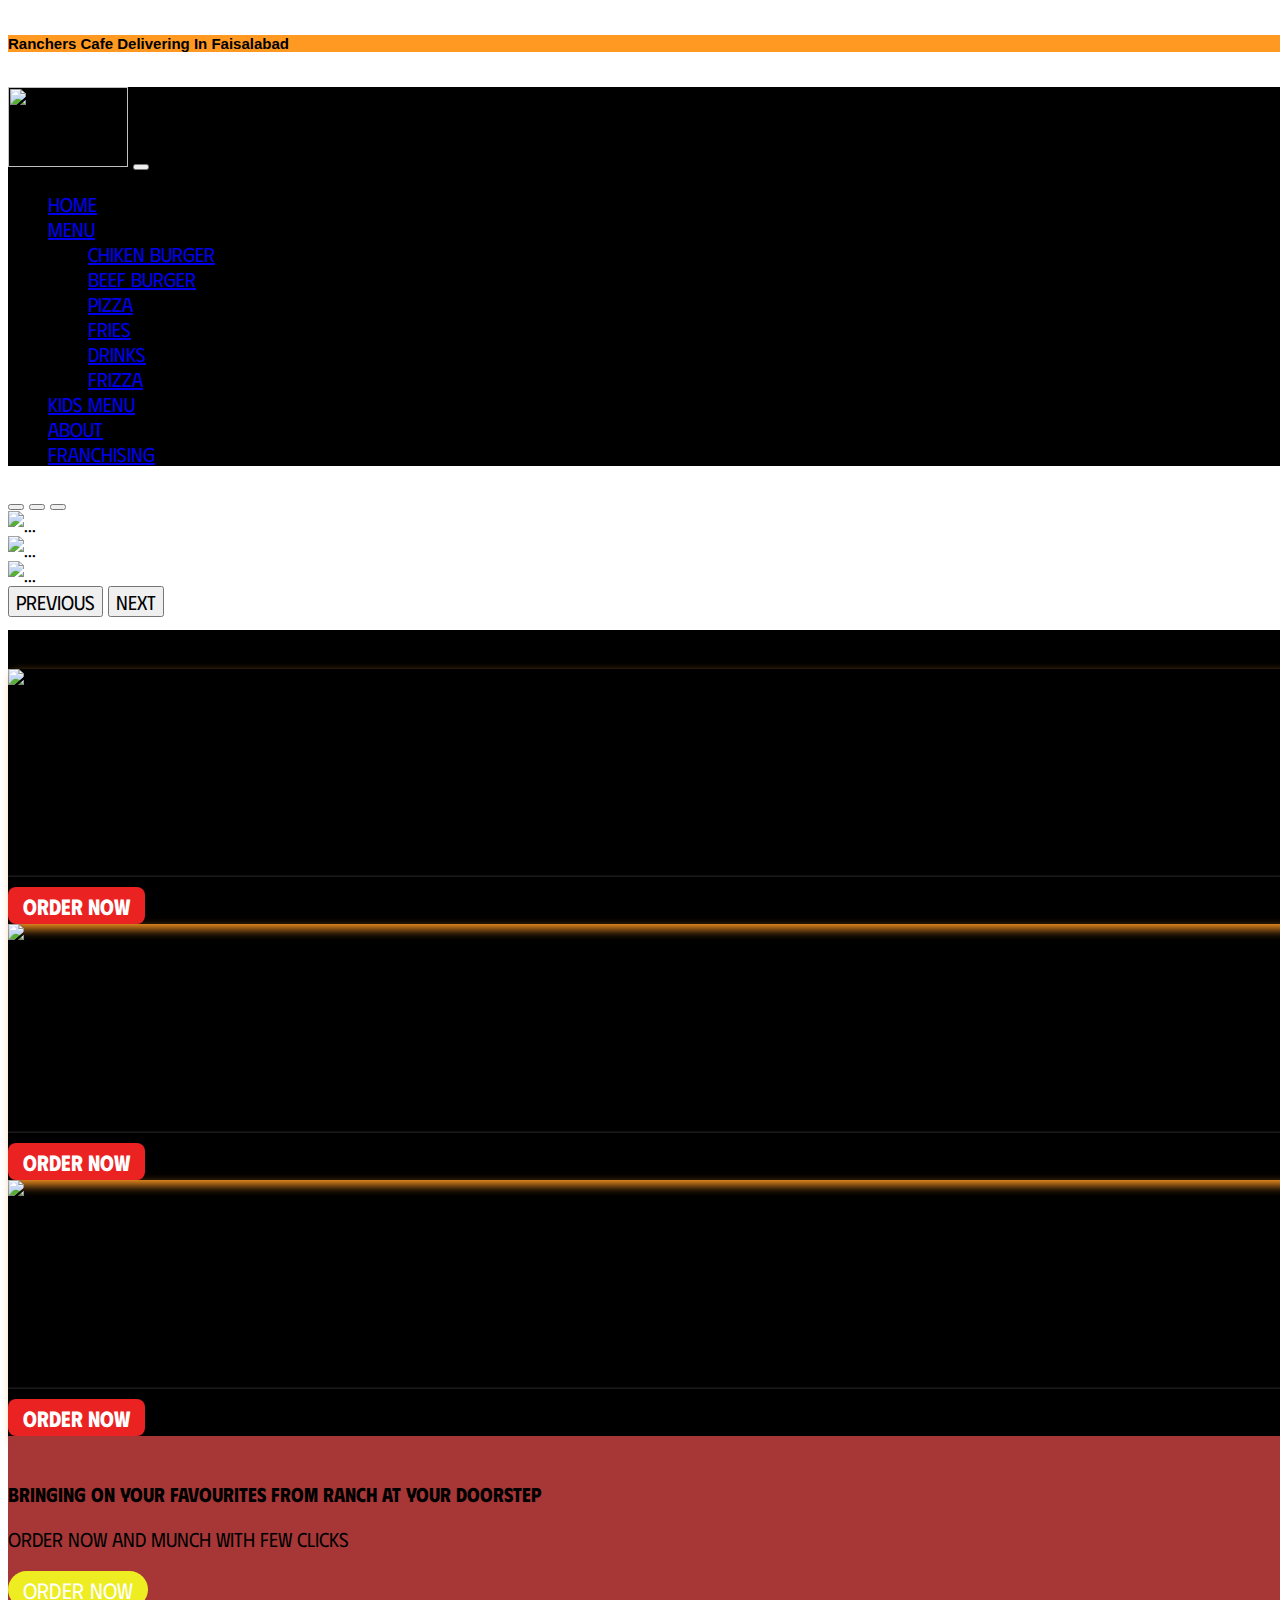
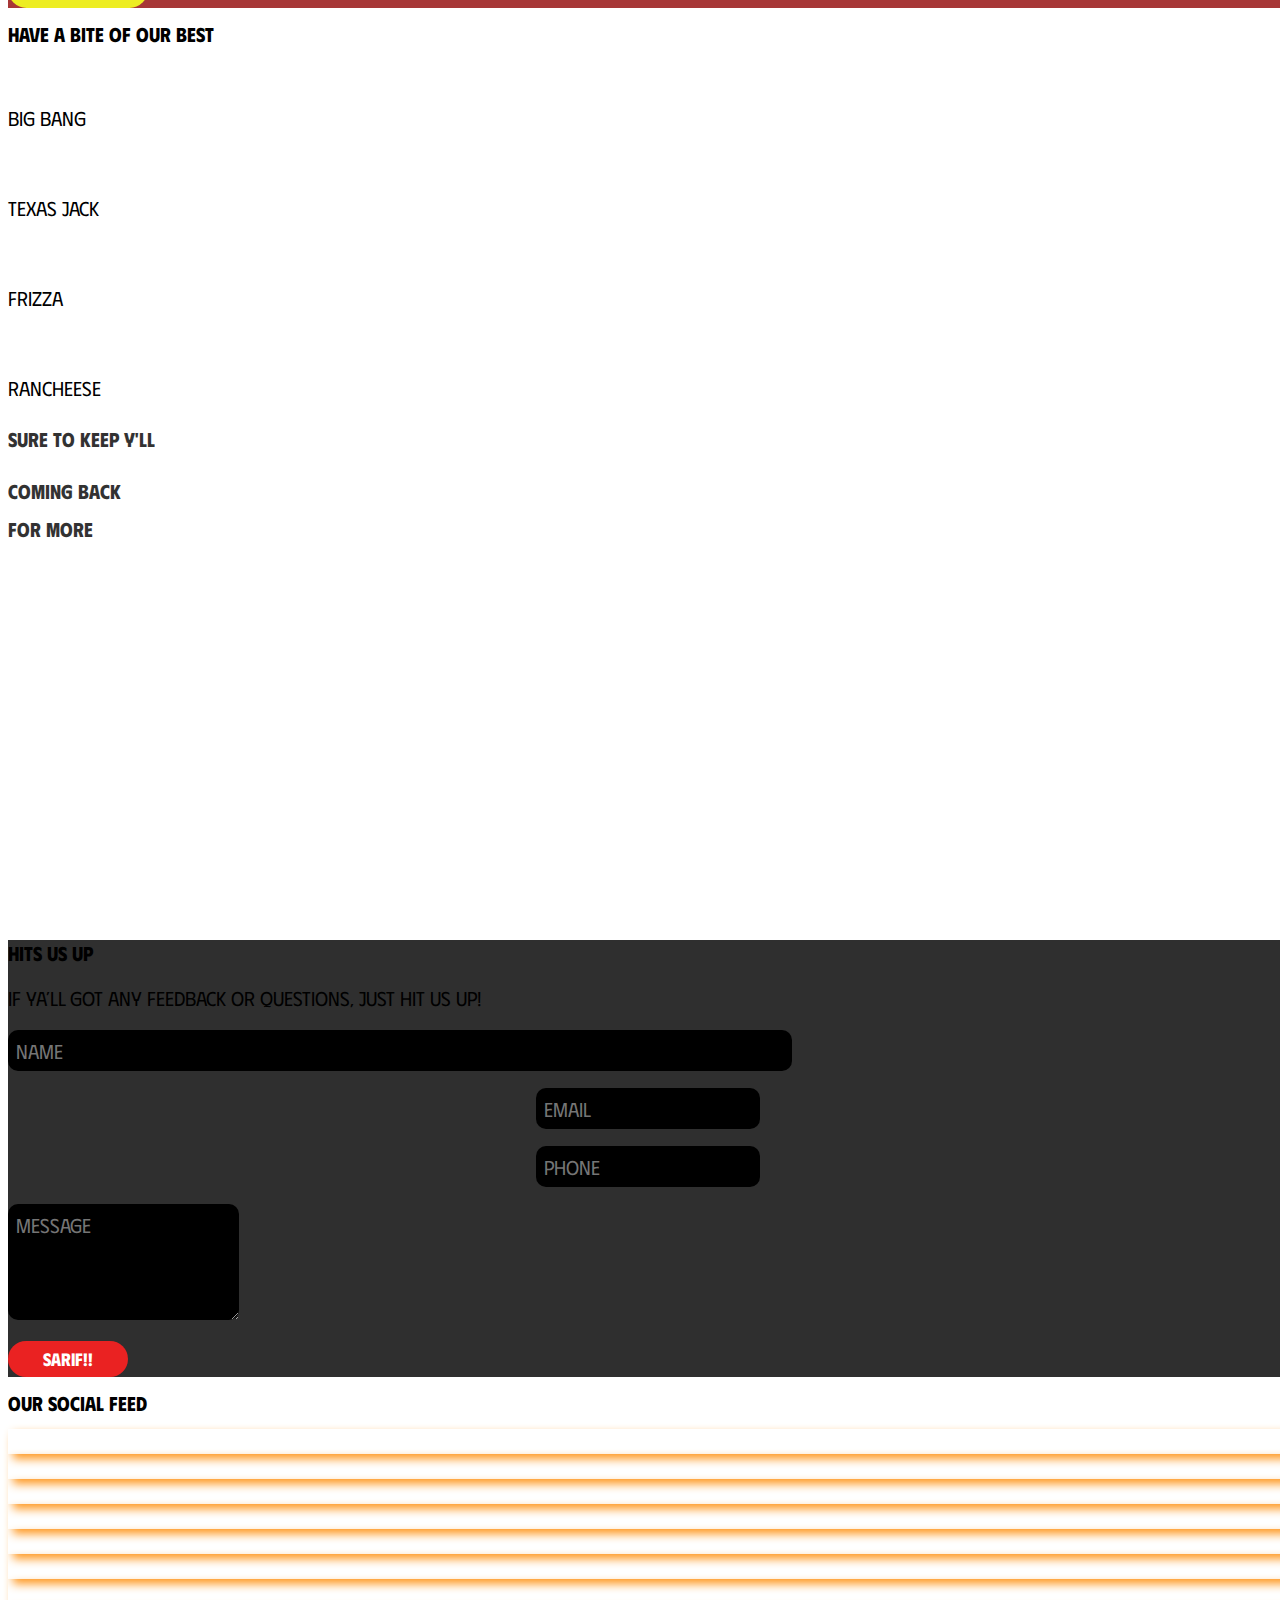
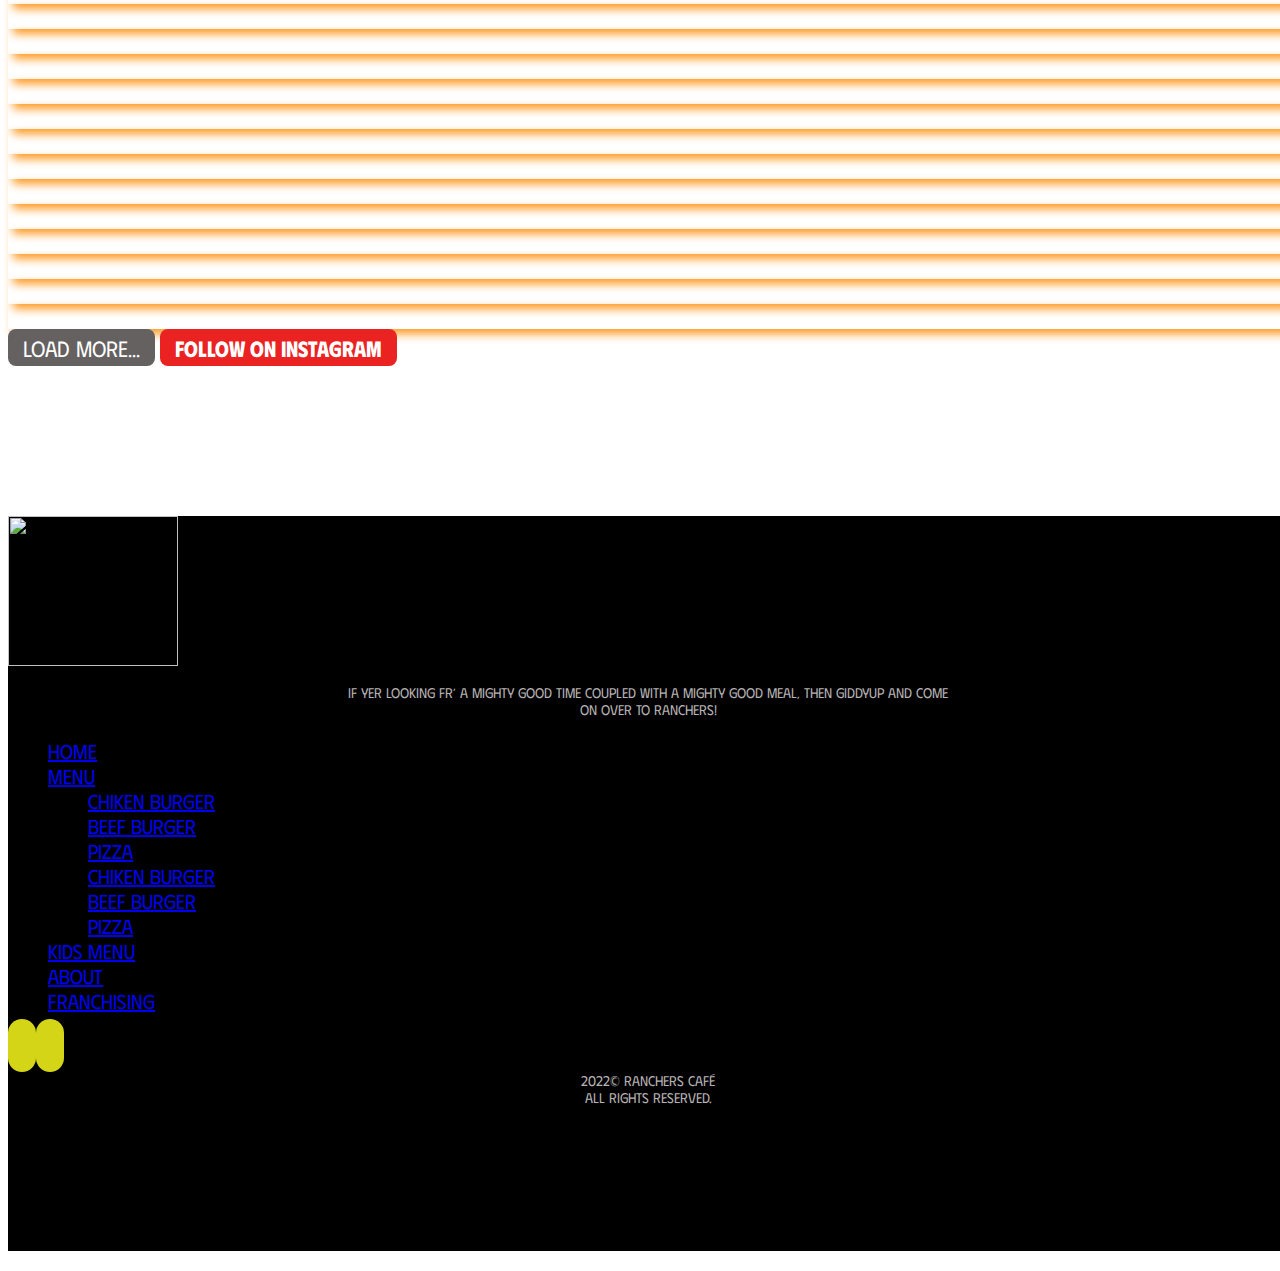
==== index.html @ 949989a4 "Create index.html" ====
<!DOCTYPE html>
<html lang="en">

<head>
    <meta charset="UTF-8">
    <meta name="viewport" content="width=device-width, initial-scale=1.0">
    <link rel="stylesheet" href="ranchers.css">
    <!-- .........Bootstrap link.............. -->
    <link href="https://cdn.jsdelivr.net/npm/bootstrap@5.0.2/dist/css/bootstrap.min.css" rel="stylesheet"
        integrity="sha384-EVSTQN3/azprG1Anm3QDgpJLIm9Nao0Yz1ztcQTwFspd3yD65VohhpuuCOmLASjC" crossorigin="anonymous">
    <!-- ....................ICON LINK......... -->
    <link rel="stylesheet" href="https://cdnjs.cloudflare.com/ajax/libs/font-awesome/6.4.2/css/all.min.css"
        integrity="sha512-z3gLpd7yknf1YoNbCzqRKc4qyor8gaKU1qmn+CShxbuBusANI9QpRohGBreCFkKxLhei6S9CQXFEbbKuqLg0DA=="
        crossorigin="anonymous" referrerpolicy="no-referrer" />
    <!-- ....................GOOGLE FOnTS......... -->
    <link rel="preconnect" href="https://fonts.googleapis.com">
    <link rel="preconnect" href="https://fonts.gstatic.com" crossorigin>
    <link
        href="https://fonts.googleapis.com/css2?family=Nunito:wght@300&family=Open+Sans:wght@300&family=Phudu&family=Roboto:ital,wght@0,100;0,500;1,100&display=swap"
        rel="stylesheet">
    <title>Good Fellas Eat Here - Ranchers</title>
    <link rel="shortcut icon" href="logo/footer-logo.png" type="image/x-icon">
</head>

<body>


    <div class=" bg-warning">
        <h6 class="text-center py-1 mb-0  text-light"
            style="font-family: 'Segoe UI', Tahoma, Geneva, Verdana, sans-serif; font-size: 15px; background-color: #f92;">
            Ranchers Cafe
            Delivering In Faisalabad</h6>
    </div>
    <!-- ................NAV BAR/................ -->
    <nav class=" navbar navbar-expand-lg  navbar-dark" style="background-color: black;">
        <div class="container-fluid  ">
            <a class="navbar-brand ms-4" href="#"><img src="D:\RAncher\logo\logo2-png.png" alt="" height="80px"
                    width="120px" class="img-fluid"></a>
            <button class="navbar-toggler" type="button" data-bs-toggle="collapse" data-bs-target="#navbarNavDropdown"
                aria-controls="navbarNavDropdown" aria-expanded="false" aria-label="Toggle navigation">
                <span class="navbar-toggler-icon"></span>
            </button>
            <div class="collapse navbar-collapse" id="navbarNavDropdown">
                <ul class="navbar-nav ms-auto me-2 text-center">
                    <li class="nav-item">
                        <a class="nav-link active text-light fw-bolder" aria-current="page" href="#">Home</a>
                    </li>
                    <li class="nav-item dropdown">
                        <a class="nav-link dropdown-toggle text-light fw-bolder" href="#" id="navbarDropdownMenuLink"
                            role="button" data-bs-toggle="dropdown" aria-expanded="false">
                            Menu
                        </a>
                        <ul class="dropdown-menu bg-dark" aria-labelledby="navbarDropdownMenuLink">
                            <li><a class="dropdown-item text-light bg-dark" href="#">Chiken Burger</a></li>
                            <li><a class="dropdown-item text-light bg-dark" href="#">Beef Burger</a></li>
                            <li><a class="dropdown-item text-light bg-dark" href="#">Pizza</a></li>
                            <li><a class="dropdown-item text-light bg-dark" href="#">Fries</a></li>
                            <li><a class="dropdown-item text-light bg-dark" href="#">Drinks</a></li>
                            <li><a class="dropdown-item text-light bg-dark" href="#">Frizza</a></li>


                        </ul>
                    </li>

                    <li class="nav-item">
                        <a class="nav-link text-light fw-bolder" href="#">Kids Menu</a>
                    </li>
                    <li class="nav-item">
                        <a class="nav-link text-light fw-bolder" href="#">About</a>
                    </li>
                    <li class="nav-item">
                        <a class="nav-link text-light fw-bolder" href="#">Franchising</a>
                    </li>

                </ul>
                <div class="text-center">
                    <i class="fa-solid fa-cart-shopping fa-xl text-light my-auto me-2"></i>
                </div>
            </div>
        </div>
    </nav>


    <!-- ....................HOME SECTION................ -->

    <div class="container-fluid m-0 p-0 " id="home">
        <div id="carouselExampleIndicators" class="carousel slide carousel-fade" data-bs-ride="carousel">
            <div class="carousel-indicators">
                <button type="button" data-bs-target="#carouselExampleIndicators" data-bs-slide-to="0" class="active"
                    aria-current="true" aria-label="Slide 1"></button>
                <button type="button" data-bs-target="#carouselExampleIndicators" data-bs-slide-to="1"
                    aria-label="Slide 2"></button>
                <button type="button" data-bs-target="#carouselExampleIndicators" data-bs-slide-to="2"
                    aria-label="Slide 3"></button>
            </div>
            <div class="carousel-inner w-100">
                <div class="carousel-item active">
                    <img src="background image/Banner-2-Desktop.webp" class="d-block w-100" alt="...">
                </div>
                <div class="carousel-item">
                    <img src="background image/bg-4.jpg" class="d-block w-100" alt="...">
                </div>
                <div class="carousel-item">
                    <img src="background image/bg-3.png" class="d-block w-100" alt="...">
                </div>
            </div>
            <button class="carousel-control-prev" type="button" data-bs-target="#carouselExampleIndicators"
                data-bs-slide="prev">
                <span class="carousel-control-prev-icon" aria-hidden="true"></span>
                <span class="visually-hidden">Previous</span>
            </button>
            <button class="carousel-control-next" type="button" data-bs-target="#carouselExampleIndicators"
                data-bs-slide="next">
                <span class="carousel-control-next-icon" aria-hidden="true"></span>
                <span class="visually-hidden">Next</span>
            </button>
        </div>
    </div>

    <!-- ..................... FEATURED DEAL...................... -->
    <div class="container-fluid  pb-5" style="background-color: black;">
        <h1 class="text-warning text-center pt-5 fw-bolder">FEATURED DEALS</h1>
        <div class="container">


            <div class="row mt-4">
                <div class="col-md-4 col-sm-12 ">
                    <div class="card border-0 bg-dark">
                        <img src="deals/deal-1.jpeg" class="card-img-top rounded-top rounded-bottom img-fluid"
                            alt="...">
                        <div class="card-body text-center ">
                            <h5 class="card-title fw-bold text-warning">BEIF BURGER</h5>
                            <p class="card-text  text-light">Time: 15 - 20 Minutes | Services: 1</p>
                            <p class="fw-bold fs-4 text-light">$10.50 <strong
                                    class="fw-bold text-secondary fs-5 text-decoration-line-through">$11.70</strong>
                            </p>
                            <hr style="opacity: 0.1;"">
       <div> <button class=" btn-1 mt-2">Order Now</button>
                        </div>
                    </div>
                </div>
            </div>
            <div class="col-md-4 col-sm-12 ">
                <div class="card border-0 bg-dark">
                    <img src="deals/deal-2.jpg" class="card-img-top rounded-top rounded-bottom img-fluid" alt="...">
                    <div class="card-body text-center">
                        <h5 class="card-title fw-bold text-warning">CHIKEN BURGER</h5>
                        <p class="card-text text-light ">Time: 30 - 45 Minutes | Services: 1</p>
                        <p class="fw-bold fs-4 text-danger text-light">$9.20 <strong
                                class="fw-bold text-secondary fs-5 text-decoration-line-through">$10.50</strong>
                            <hr style="opacity: 0.1;"">  
       <div> <button class=" btn-1 mt-2">Order Now</button>
                    </div>
                </div>
            </div>
        </div>
        <div class="col-md-4 col-sm-12 ">
            <div class="card border-0 bg-dark">
                <img src="deals/deal-1.jpeg" class="card-img-top rounded-top rounded-bottom img-fluid" alt="...">
                <div class="card-body text-center">
                    <h5 class="card-title fw-bold text-warning">BEIF BURGER</h5>
                    <p class="card-text text-light">Time: 10 - 15 Minutes | Services: 1</p>
                    <p class="fw-bold fs-4 text-danger text-light">$12.50 <strong
                            class="fw-bold text-secondary fs-5 text-decoration-line-through">$13.20</strong>
                        <hr style="opacity: 0.1;">
                    <div> <button class="btn-1 mt-2">Order Now</button></div>
                </div>
            </div>
        </div>
    </div>
    </div>
    </div>




    <!-- ....................AD NUMBER !...................... -->


    <div class="container-fluid pt-3 pb-3" id="bg-1">

        <div class="row  ">
            <div class="col-md-2 col-sm-12 d-flex justify-content-center ">
                <img src="logo/footer-logo.png" class="img-fluid " alt="">
            </div>
            <div class="col-md-8 col-sm-12 text-center my-auto">
                <h3 class="text-warning fs-4">BRINGING ON YOUR FAVOURITES FROM RANCH AT YOUR DOORSTEP</h3>
                <p class="text-light mt-0 fs-4">Order Now And Munch With Few Clicks</p>
            </div>
            <div class="col-md-2 col-sm-12 text-center text-md-start my-auto">
                <button class=" btn-2 mb-2">Order Now</button>
            </div>
        </div>
    </div>


    <!-- ......................M    E    N     U ....................... -->

    <div class="container-fluid bg-dark">
        <h1 class="text-warning text-center pt-5 fw-bolder fs-1">HAVE A BITE OF OUR BEST</h1>
        <div class="container pb-5">
            <div class="row d-flex mt-5">
                <div class=" col-lg-3 col-md-6 col-sm-12">
                    <img src="bite/bite-1.png" class="img-fluid" alt="">
                    <p class="fw-bold text-light text-center pt-2">BIG BANG</p>
                    <div class="d-flex justify-content-center">
                    </div>
                </div>
                <div class=" col-lg-3 col-md-6 col-sm-12">
                    <img src="bite/bite-2.png" class="img-fluid" alt="">
                    <p class="fw-bold text-light text-center pt-2">TEXAS JACK</p>
                    <div class="d-flex justify-content-center">
                    </div>
                </div>
                <div class=" col-lg-3 col-md-6 col-sm-12">
                    <img src="bite/bite-3.png" class="img-fluid" alt="">
                    <p class="fw-bold text-light text-center pt-2">FRIZZA</p>
                    <div class="d-flex justify-content-center">
                    </div>
                </div>
                <div class=" col-lg-3 col-md-6 col-sm-12">
                    <img src="bite/bite-4.png" class="img-fluid" alt="">
                    <p class="fw-bold text-light text-center pt-2">RANCHEESE</p>
                    <div class="d-flex justify-content-center">
                    </div>
                </div>
            </div>
        </div>
    </div>




    <!-- ..........................AD NUMBER 2.................... -->


    <div class="container-fluid" id="last">
        <div class="row pt-5 last-img">
            <div class="col-md-6 col-sm-12 text-center text-md-end fs-1 my-auto me-5 fw-bolder">
                <h4 class="text-light ">SURE TO KEEP Y'LL</h4>
                <h1 class="text-light ">COMING BACK</h1>
                <h1 class="text-light ">FOR MORE</h1>
            </div>
            <div class="col-md-3 col-sm-12 mt-5 d-flex justify-content-center"><img
                    src="logo/frizza-compress-768x758-1-1.webp" alt="" width="350px" class="img-fluid"></div>
            <div class="col-3"></div>
        </div>
    </div>







    <!-- ,...................................CONTACT,............................... -->






    <div class="container-fluid pt-5 pb-5 bg-dark">
        <div class="container pb-5" id="contact">
            <h1 class="text-warning text-center pt-5">HITS US UP</h1>
            <p class="text-center text-light">If ya’ll got any feedback or questions, just hit us up!</p>

            <div class="row text-center contact-1 ">
                <div class="col-12"> <input type="text" placeholder="Name" class="w-75 text-light"></div>
            </div>
            <div class="row text-center ">
                <div class=" col-md-6  col-12 contact-2 d-flex justify-content-md-end"><input type="email"
                        placeholder="Email" class="w-75 text-light"></div>
                <div class="col-md-6 col-12 contact-2 d-flex justify-content-md-start"> <input type="number"
                        placeholder="Phone" class="w-75 text-light"></div>
            </div>

            <div class="row text-center">
                <div class="col-12">
                    <textarea name="Message" id="" rows="4" placeholder="Message" class="w-75 text-light"></textarea>
                </div>

            </div>
            <div class="d-flex justify-content-center">
                <button class=" btn-3  mt-4 mb-3">SARIF!!</button>
            </div>
        </div>
    </div>


    <!-- ....................SOCIAL FEED.............................. -->



    <div class="container-fluid bg-warning" id="social-feed">
        <h1 class="text-dark text-center text-decoration-underline fs-1 pt-5 pb-5 fw-bolder"> OUR SOCIAL FEED</h1>
        <div class="container-fluid">
            <div class="row">
                <div class="col-md-3 col-6 pb-4 pb-md-0">

                    <div class="card">
                        <img src="social/10.jpg" alt="" class="card-img-top">
                    </div>

                </div>
                <div class="col-md-3 col-6 pb-4 pb-md-0">
                    <div class="card">
                        <img src="social/12.jpg" alt="" class="card-img-top">
                    </div>
                </div>
                <div class="col-md-3 col-6">
                    <div class="card">
                        <img src="social/10.jpg" alt="" class="card-img-top">
                    </div>
                </div>
                <div class="col-md-3 col-6 ">
                    <div class="card">
                        <img src="social/19.jpg" alt="" class="card-img-top">
                    </div>
                </div>
            </div>
            <div class="row">
                <div class="col-md-3 col-6 pt-4">
                    <div class="card">
                        <img src="social/16.jpg" alt="" class="card-img-top">
                    </div>
                </div>
                <div class="col-md-3 col-6 pt-4">
                    <div class="card">
                        <img src="social/1.jpg" alt="" class="card-img-top">
                    </div>
                </div>
                <div class="col-md-3 col-6 pt-4">
                    <div class="card">
                        <img src="social/2.jpg" alt="" class="card-img-top">
                    </div>
                </div>
                <div class="col-md-3 col-6 pt-4">
                    <div class="card">
                        <img src="social/3.jpg" alt="" class="card-img-top">
                    </div>
                </div>
            </div>
            <div class="row">
                <div class="col-md-3 col-6 pt-4">
                    <div class="card">
                        <img src="social/4.jpg" alt="" class="card-img-top">
                    </div>
                </div>
                <div class="col-md-3 col-6 pt-4">
                    <div class="card">
                        <img src="social/5.jpg" alt="" class="card-img-top">
                    </div>
                </div>
                <div class="col-md-3 col-6 pt-4">
                    <div class="card">
                        <img src="social/6.jpg" alt="" class="card-img-top">
                    </div>
                </div>
                <div class="col-md-3 col-6 pt-4">
                    <div class="card">
                        <img src="social/7.jpg" alt="" class="card-img-top">
                    </div>
                </div>
            </div>
            <div class="row">
                <div class="col-md-3 col-6 pt-4">
                    <div class="card">
                        <img src="social/10.jpg" alt="" class="card-img-top">
                    </div>
                </div>
                <div class="col-md-3 col-6 pt-4">
                    <div class="card">
                        <img src="social/11.jpg" alt="" class="card-img-top">
                    </div>
                </div>
                <div class="col-md-3 col-6 pt-4">
                    <div class="card">
                        <img src="social/12.jpg" alt="" class="card-img-top">
                    </div>
                </div>
                <div class="col-md-3 col-6 pt-4">
                    <div class="card">
                        <img src="social/14.jpg" alt="" class="card-img-top">
                    </div>
                </div>
            </div>
            <div class="row">
                <div class="col-md-3 col-6 pt-4">
                    <div class="card">
                        <img src="social/16.jpg" alt="" class="card-img-top">
                    </div>
                </div>
                <div class="col-md-3 col-6 pt-4">
                    <div class="card">
                        <img src="social/6.jpg" alt="" class="card-img-top">
                    </div>
                </div>
                <div class="col-md-3 col-6 pt-4">
                    <div class="card">
                        <img src="social/19.jpg" alt="" class="card-img-top">
                    </div>
                </div>
                <div class="col-md-3 col-6 pt-4">
                    <div class="card">
                        <img src="social/7.jpg" alt="" class="card-img-top">
                    </div>
                </div>
            </div>
            <div class="d-flex justify-content-center">
                <button class=" btn-4 me-2 fs-6  mt-4 mb-3">Load More...</button>
                <button class=" btn-1  mt-4 fs-6 mb-3"><i class="fa-brands fa-instagram"></i> Follow on
                    Instagram</button>
            </div>
        </div>

    </div>



    <!-- ........................................          F O O T E R         ......................................... -->

    <div class="container-fluid " id="footer">
        <div class="container bg-dark pb-5 w-75 last-box">
            <div class="d-flex justify-content-center">
                <img src="logo/footer-logo.png" class="img-fluid footer-img " height="150px" width="170px" alt="">
            </div>
            <p class="footer-p mt-2 ">If yer looking fr’ a mighty good time coupled with a mighty good
                meal, then giddyup and come<br>
                on over to Ranchers!</p>
            <nav class="navbar navbar-expand-lg navbar-light">
                <div class="container-fluid">


                    <div class="collapse navbar-collapse d-flex justify-content-center " id="navbarNav">
                        <ul class="navbar-nav">
                            <li class="nav-item">
                                <a class="nav-link text-light " href="#">Home</a>
                            </li>
                            <li class="nav-item dropdown">
                                <a class="nav-link dropdown-toggle text-light " href="#" id="navbarDropdownMenuLink"
                                    role="button" data-bs-toggle="dropdown" aria-expanded="false">
                                    Menu
                                </a>
                                <ul class="dropdown-menu bg-dark" aria-labelledby="navbarDropdownMenuLink">
                                    <li><a class="dropdown-item bg-dark text-light" href="#">Chiken Burger</a></li>
                                    <li><a class="dropdown-item bg-dark text-light" href="#">Beef Burger</a></li>
                                    <li><a class="dropdown-item bg-dark text-light" href="#">Pizza</a></li>
                                    <li><a class="dropdown-item bg-dark text-light" href="#">Chiken Burger</a></li>
                                    <li><a class="dropdown-item bg-dark text-light" href="#">Beef Burger</a></li>
                                    <li><a class="dropdown-item bg-dark text-light" href="#">Pizza</a></li>

                                </ul>
                            </li>
                            <li class="nav-item">
                                <a class="nav-link text-light " href="#">Kids Menu</a>
                            </li>
                            <li class="nav-item">
                                <a class="nav-link text-light " href="#">About</a>
                            </li>
                            <li class="nav-item">
                                <a class="nav-link text-light " href="#">Franchising</a>
                            </li>

                        </ul>
                    </div>
                </div>
            </nav>
            <div class="text-center icons mt-3">
                <a href="https://www.facebook.com" target="_blank"><i
                        class="fa-brands fa-xl fa-facebook text-light "></i></a>
                <a href="https://www.instagram.com" target="_blank"><i
                        class="fa-brands fa-xl fa-instagram text-light"></i></a><br>
                <p class="footer-p mt-4">2022© Ranchers Café <br>
                    All Rights Reserved.</p>
            </div>
        </div>
        <div class="text-center ">

            <p class="text-light mb-0 pb-2 fs-6 fw-lighter">Ranchers Café 2022© POWERED BY CODISTAN.</p>
        </div>

    </div>








    <script src="https://cdn.jsdelivr.net/npm/@popperjs/core@2.9.2/dist/umd/popper.min.js"
        integrity="sha384-IQsoLXl5PILFhosVNubq5LC7Qb9DXgDA9i+tQ8Zj3iwWAwPtgFTxbJ8NT4GN1R8p"
        crossorigin="anonymous"></script>
    <script src="https://cdn.jsdelivr.net/npm/bootstrap@5.0.2/dist/js/bootstrap.min.js"
        integrity="sha384-cVKIPhGWiC2Al4u+LWgxfKTRIcfu0JTxR+EQDz/bgldoEyl4H0zUF0QKbrJ0EcQF"
        crossorigin="anonymous"></script>
</body>

</html>
---- ranchers.css ----
body {
    min-height: 100%;
    min-width: 100%;
    overflow-x: hidden;
    box-shadow: 2000px green;
    

}

* {
    font-family: 'Phudu', cursive;
    font-size: 20px;
}

.dropdown-item:hover {
    color: yellow !important;
    transition-duration: 0.8s;
    background-color: transparent;
}

.navbar-toggler {
    color: white;
}

.card {
    box-shadow: 5px 5px 10px #F92;
}

.nav-link:hover {
    color: yellow !important;
    transition-duration: 0.8s;
}

#bg-1 {
    background-color: rgb(167, 55, 55);
}

.btn-1 {
    color: white;
    background-color: rgb(234, 34, 34);
    border-radius: 8px;
    padding: 5px 15px;
    font-size: 22px;
    border: none;
    font-weight: bold;
}

.btn-1:hover {
    background-color: #F92;
    color: black;
    transition-duration: 0.7s;
}

.btn-2 {
    color: white;
    background-color: rgb(237, 237, 34);
    border-radius: 20px;
    padding: 5px 15px;
    font-size: 22px;
    border: none;
}
.btn-2:hover{
    background-color: #F92;
}

.btn-3 {
    color: white;
    background-color: rgb(234, 34, 34);
    border-radius: 20px;
    padding: 7px 35px;
    font-size: 22px;
    border: none;
    font-weight: bold;
    font-size: 18px;
}

.btn-3:hover {
    background-color: rgb(201, 201, 27);
    transition-duration: 0.7s;
}

.btn-4 {
    color: white;
    background-color: rgb(101, 97, 97);
    border-radius: 8px;
    padding: 5px 15px;
    font-size: 22px;
    border: none;
}

.btn-4:hover {
    background-color: gray;
    transition-duration: 0.7s;
}

.last-img {
    background-image: url('logo/pexels-pixabay-326333 (3).jpg');
    min-height: 500px;
    min-width: 100vw;
    background-size: cover;
    background-position: center;
    content: "";
    z-index: -1;
    opacity: 0.8;

}



#contact {
    background-color: rgb(47, 47, 47);
}

.contact-1 input {
    min-width: 60%;
    border-radius: 10px;
    background-color: black;
    color: white;
    border: none;
    margin-bottom: 17px;
    padding: 8px;
}

.contact-2 {
    display: flex;
    justify-content: center;
}

.contact-2 input {

    border-radius: 10px;
    background-color: black;
    color: color;
    border: none;
    margin-bottom: 17px;
    padding: 8px;
}

textarea {
    /* min-width: 60%; */
    border-radius: 10px;
    background-color: black;

    border: none;
    margin-bottom: 17px;
    padding: 8px;
}

#social-feed {

    padding-bottom: 150px;
}

#footer {
    background-color: black;
   
}

.footer-img {
    margin-top: 100px;
}

.last-box {
    position: relative;
    bottom: 100px;
}

.icons>a {
    background-color: rgb(213, 213, 24);
    padding: 14px;
    border-radius: 21px;

}

.icons>a:hover {
    background-color: rgb(115, 8, 8);
    transition-duration: 0.7s;
}

.footer-p {
    text-align: center;
    color: rgb(182, 178, 178);
    font-size: 14px;
}

.fa-cart-shopping:hover {
    color: lightgray !important;
    transition: 0.8s;

}
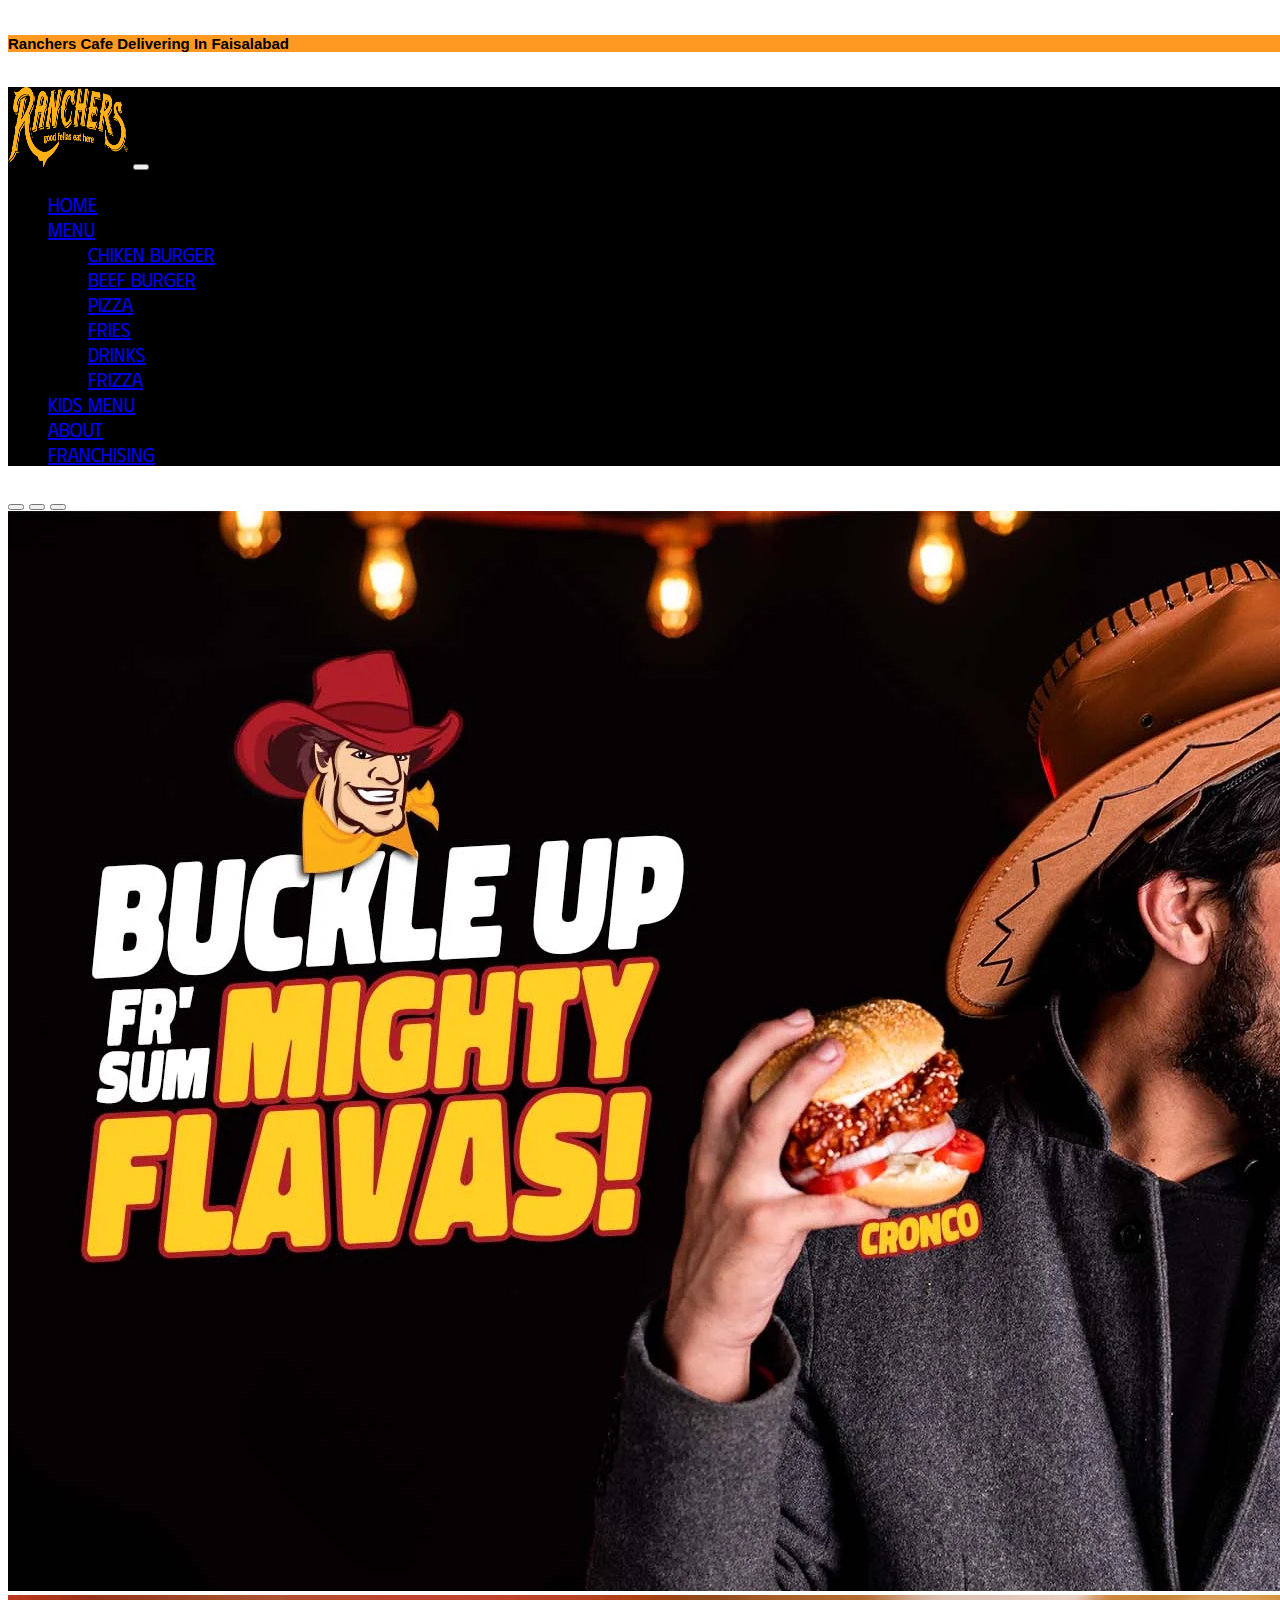
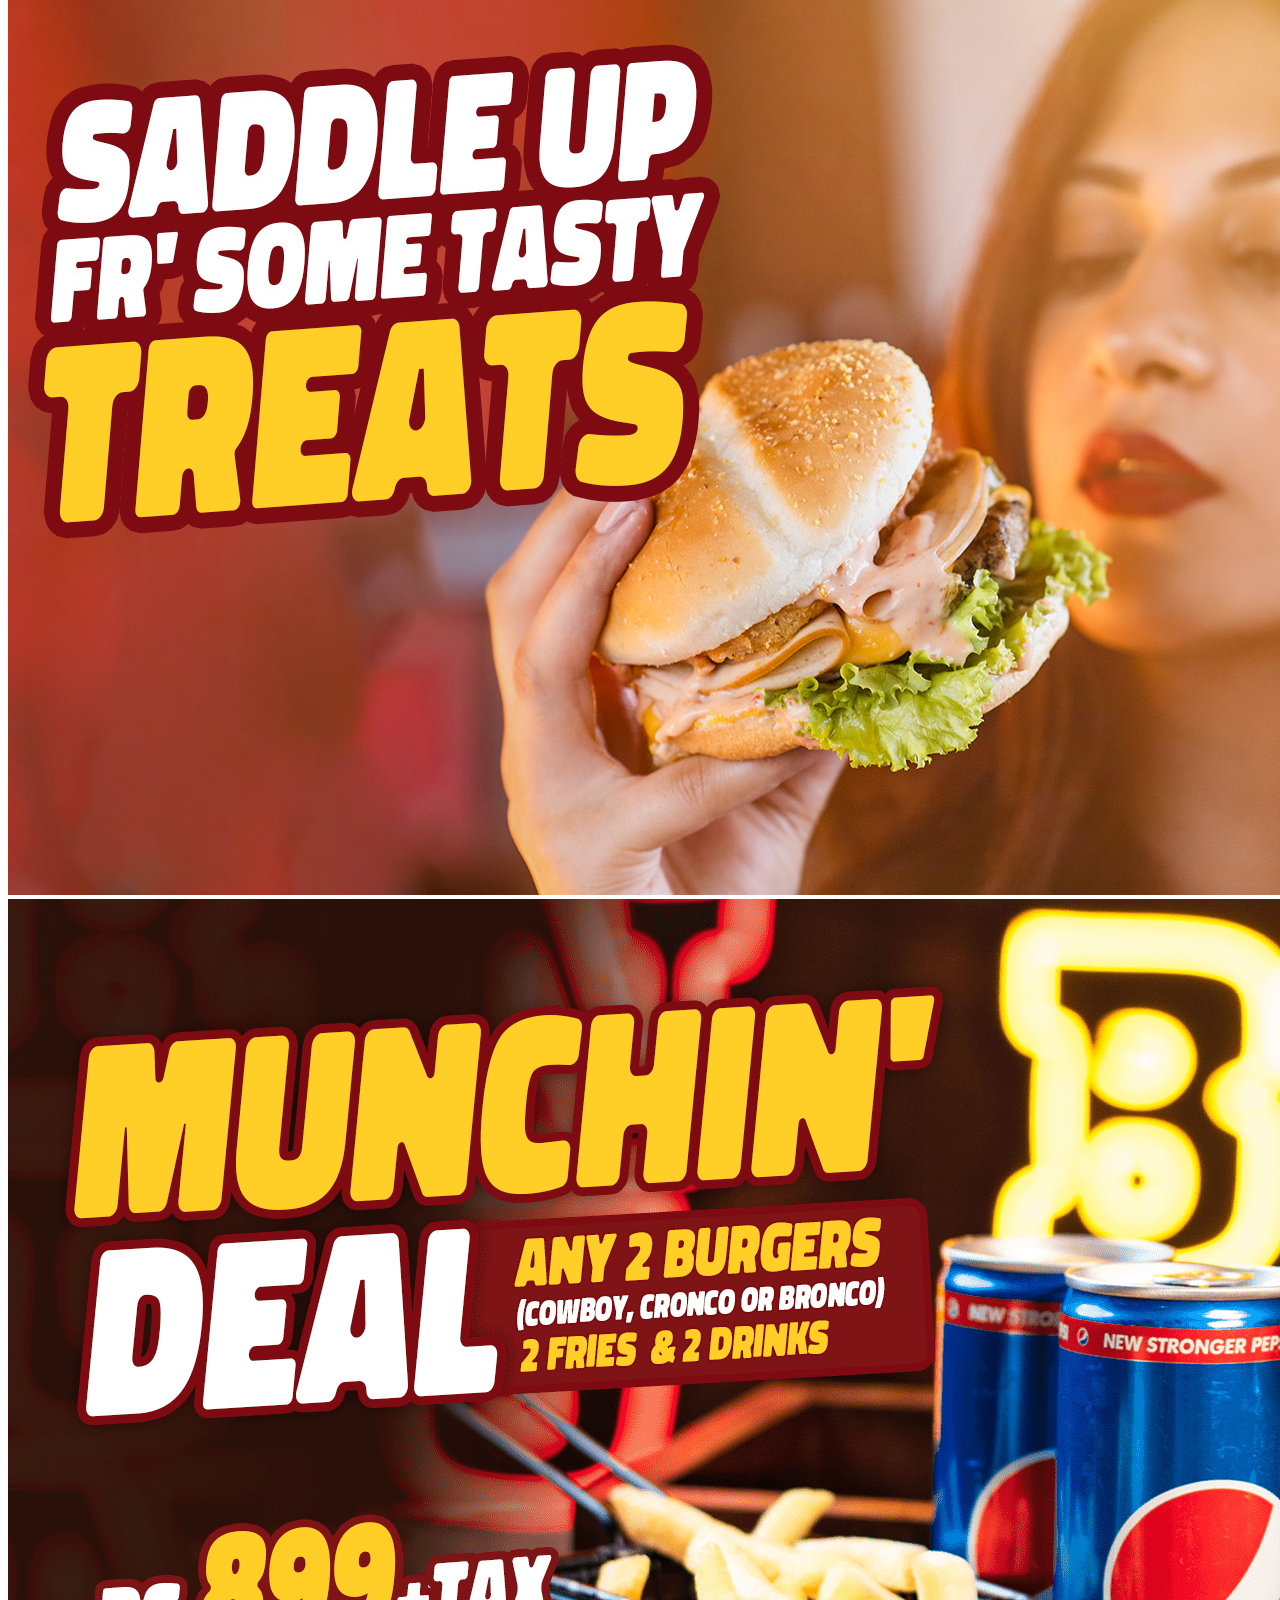
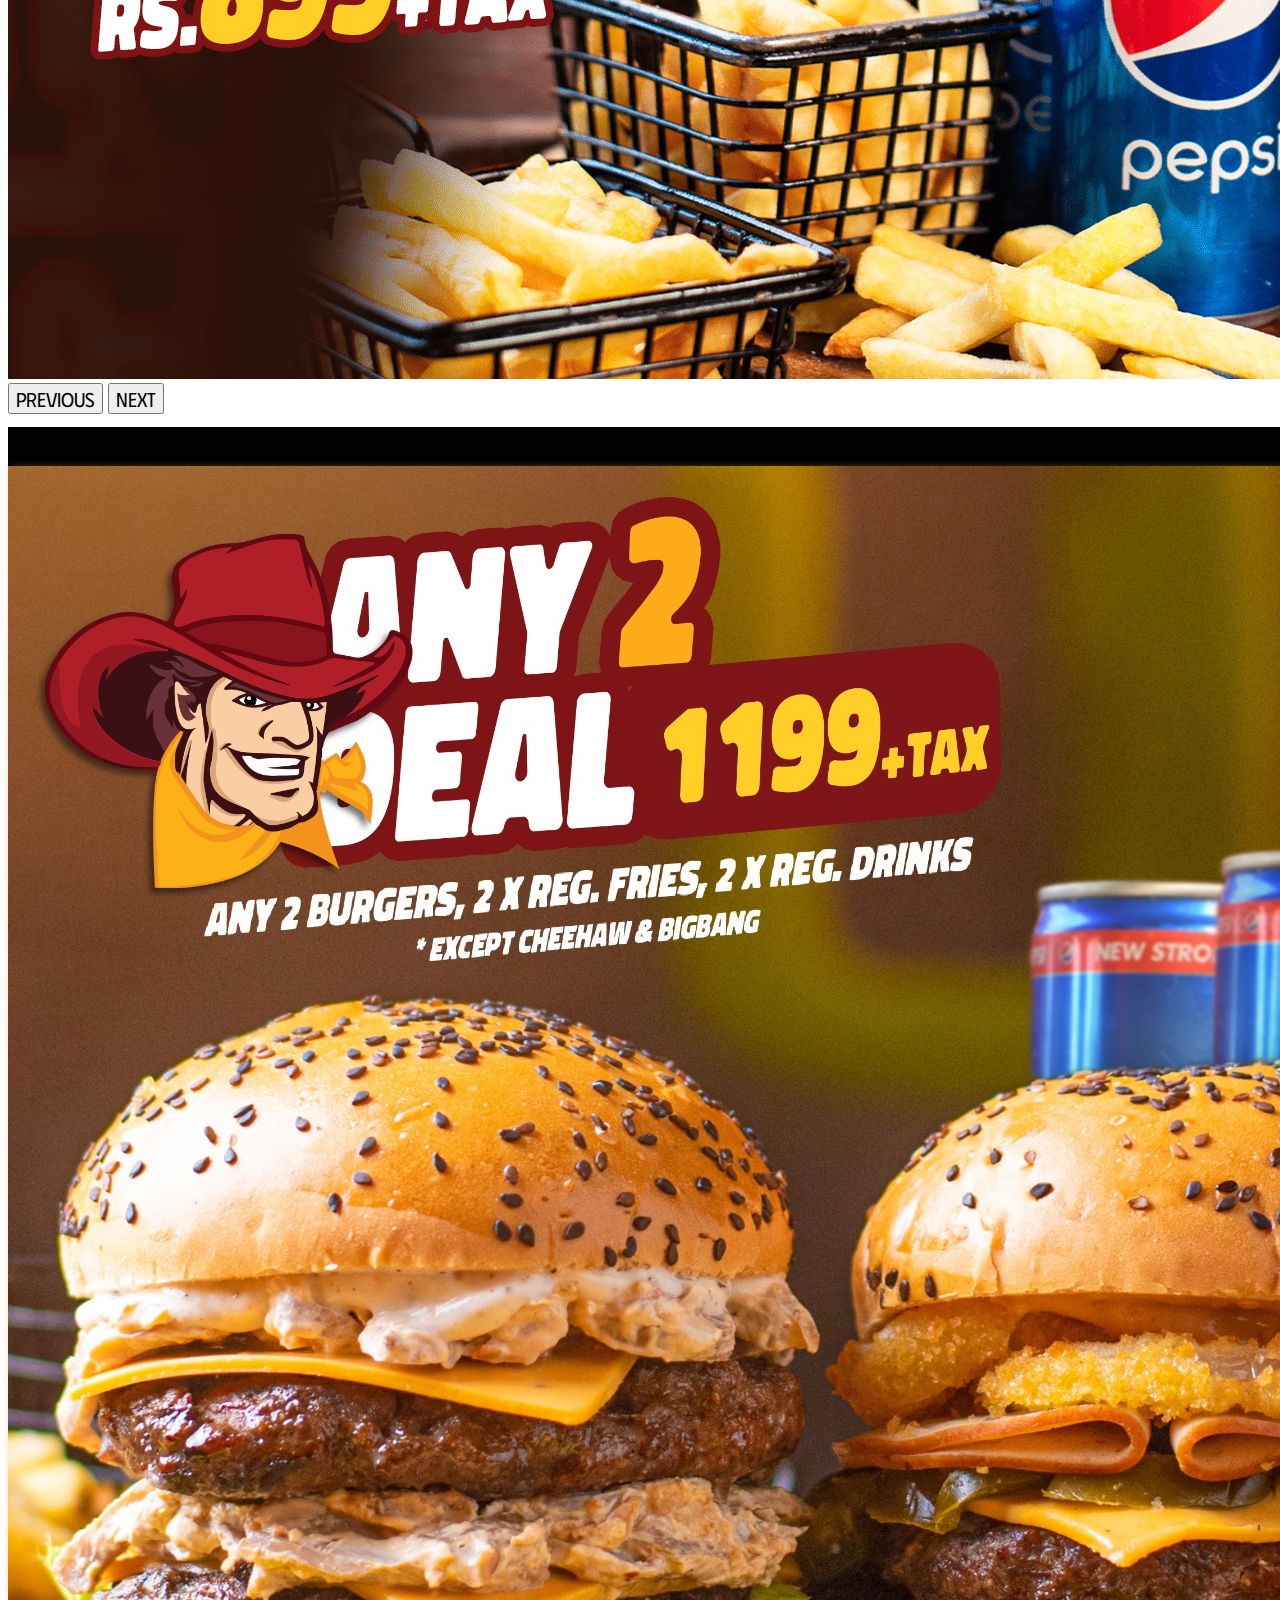
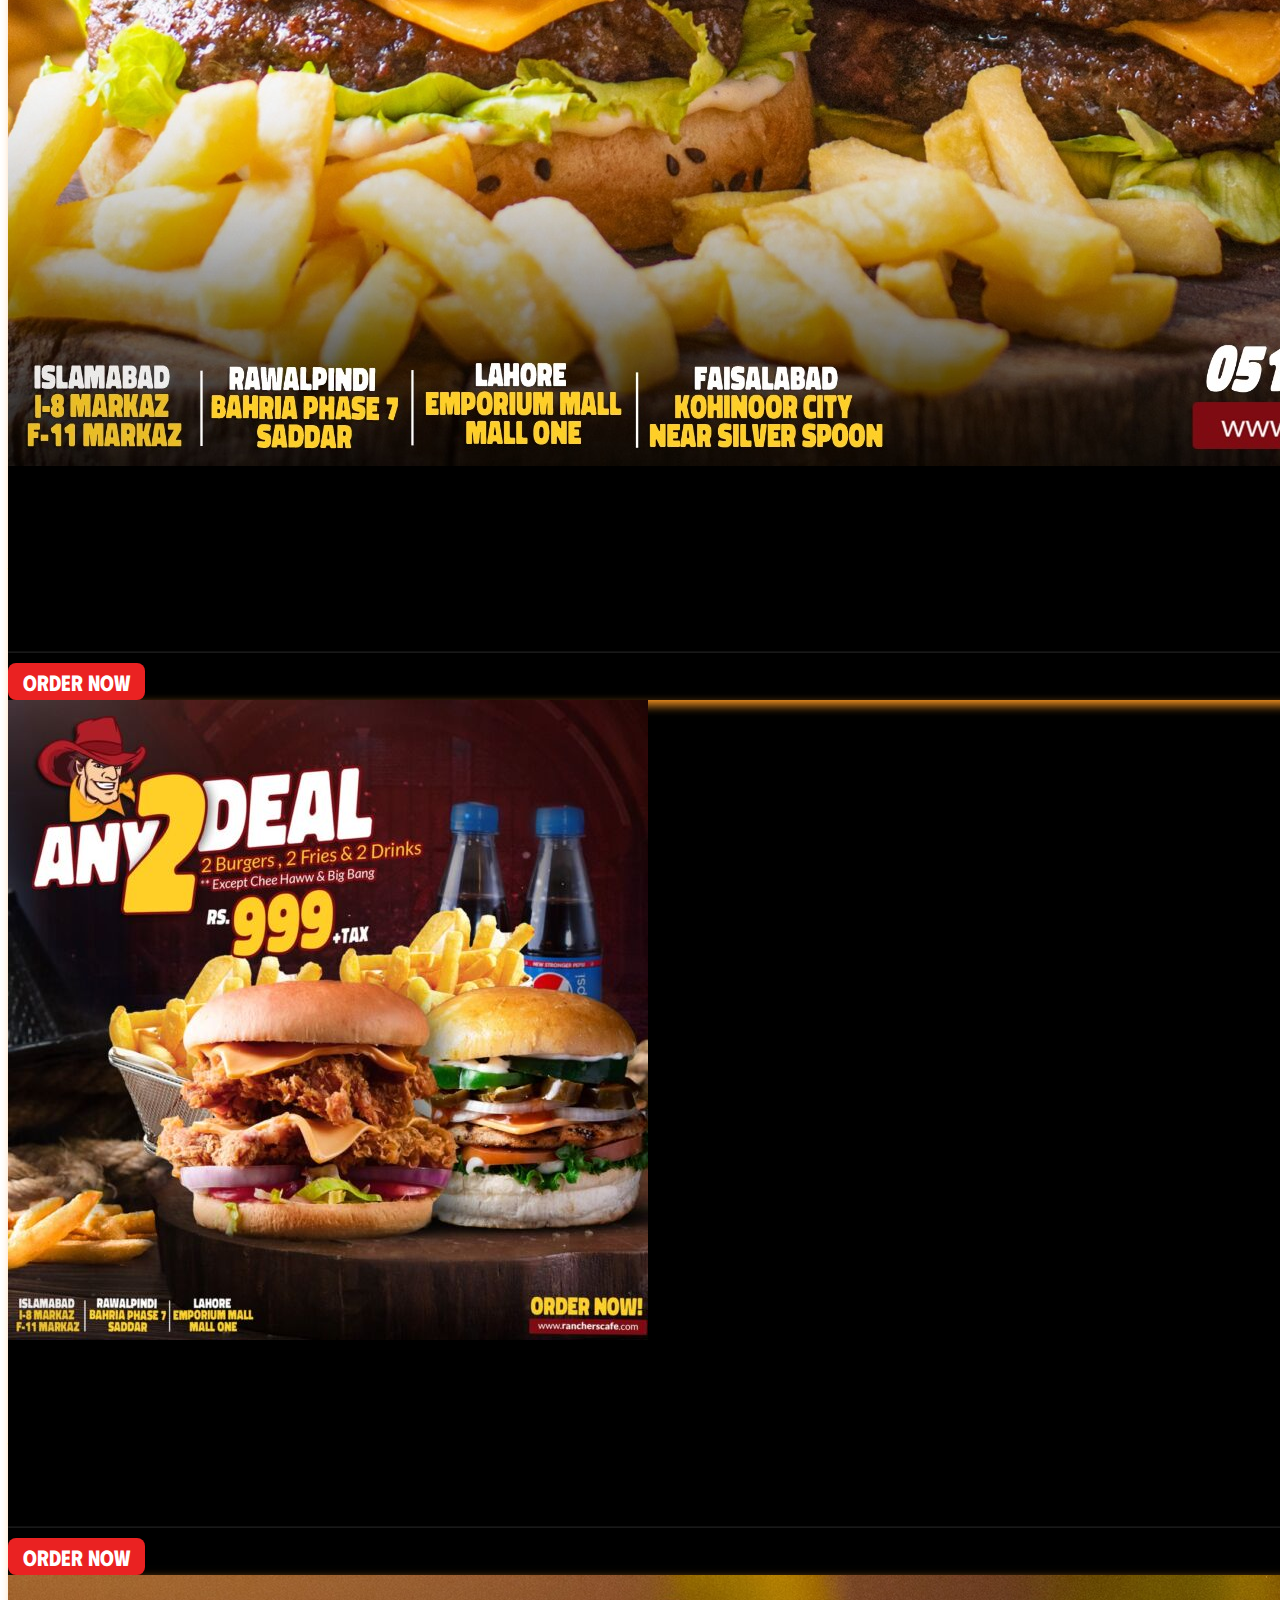
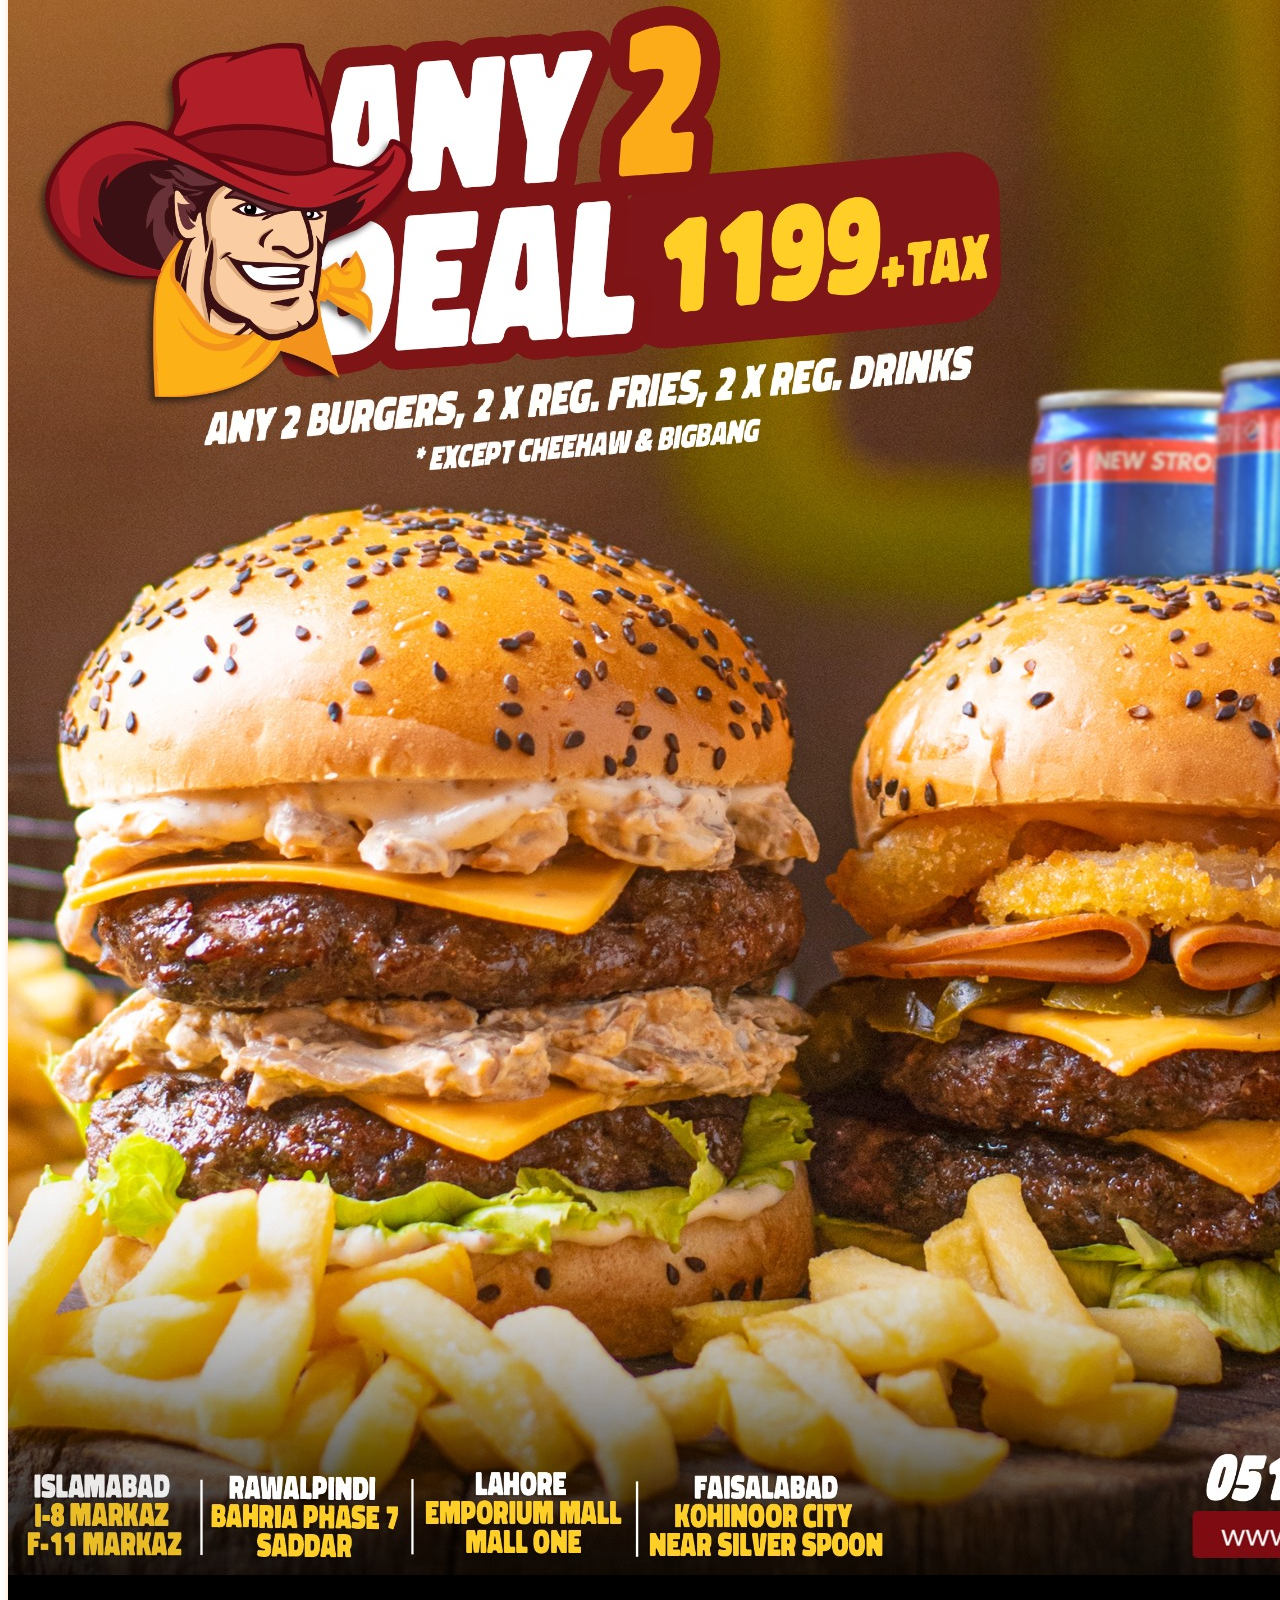
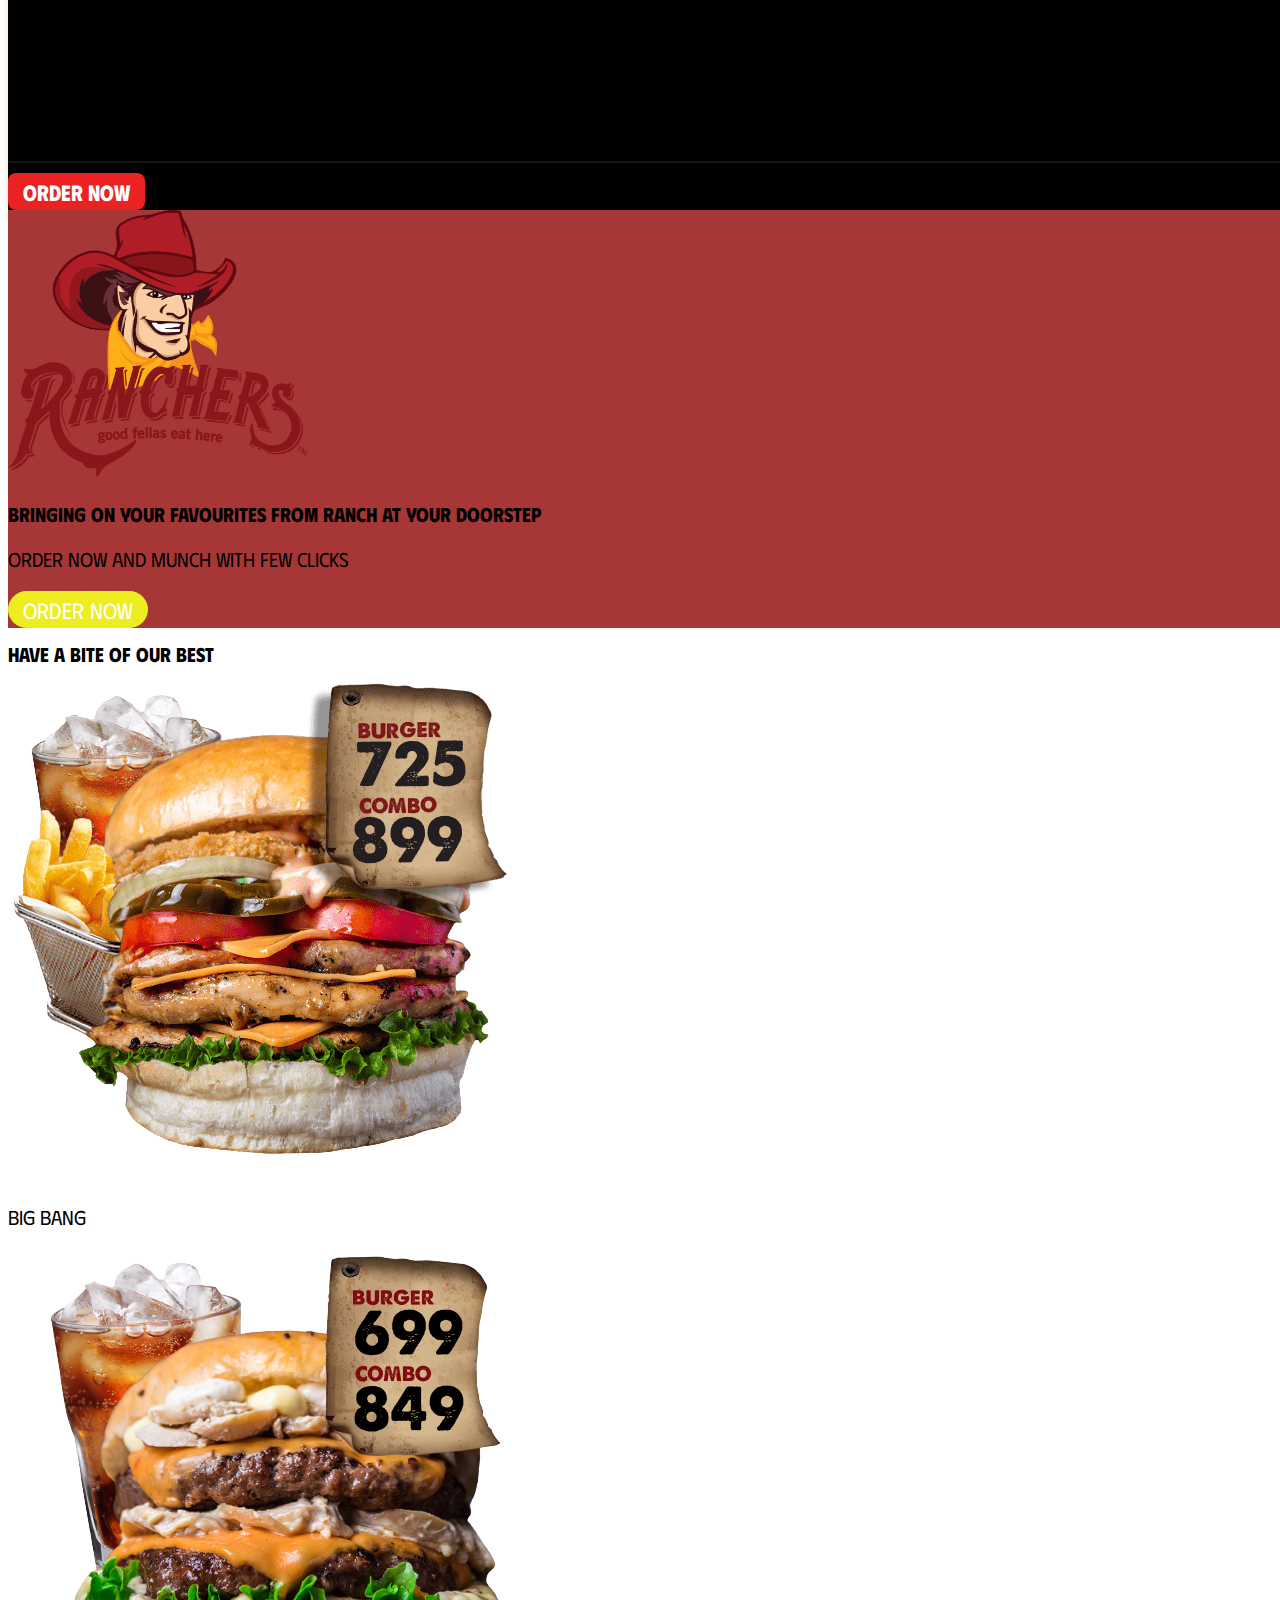
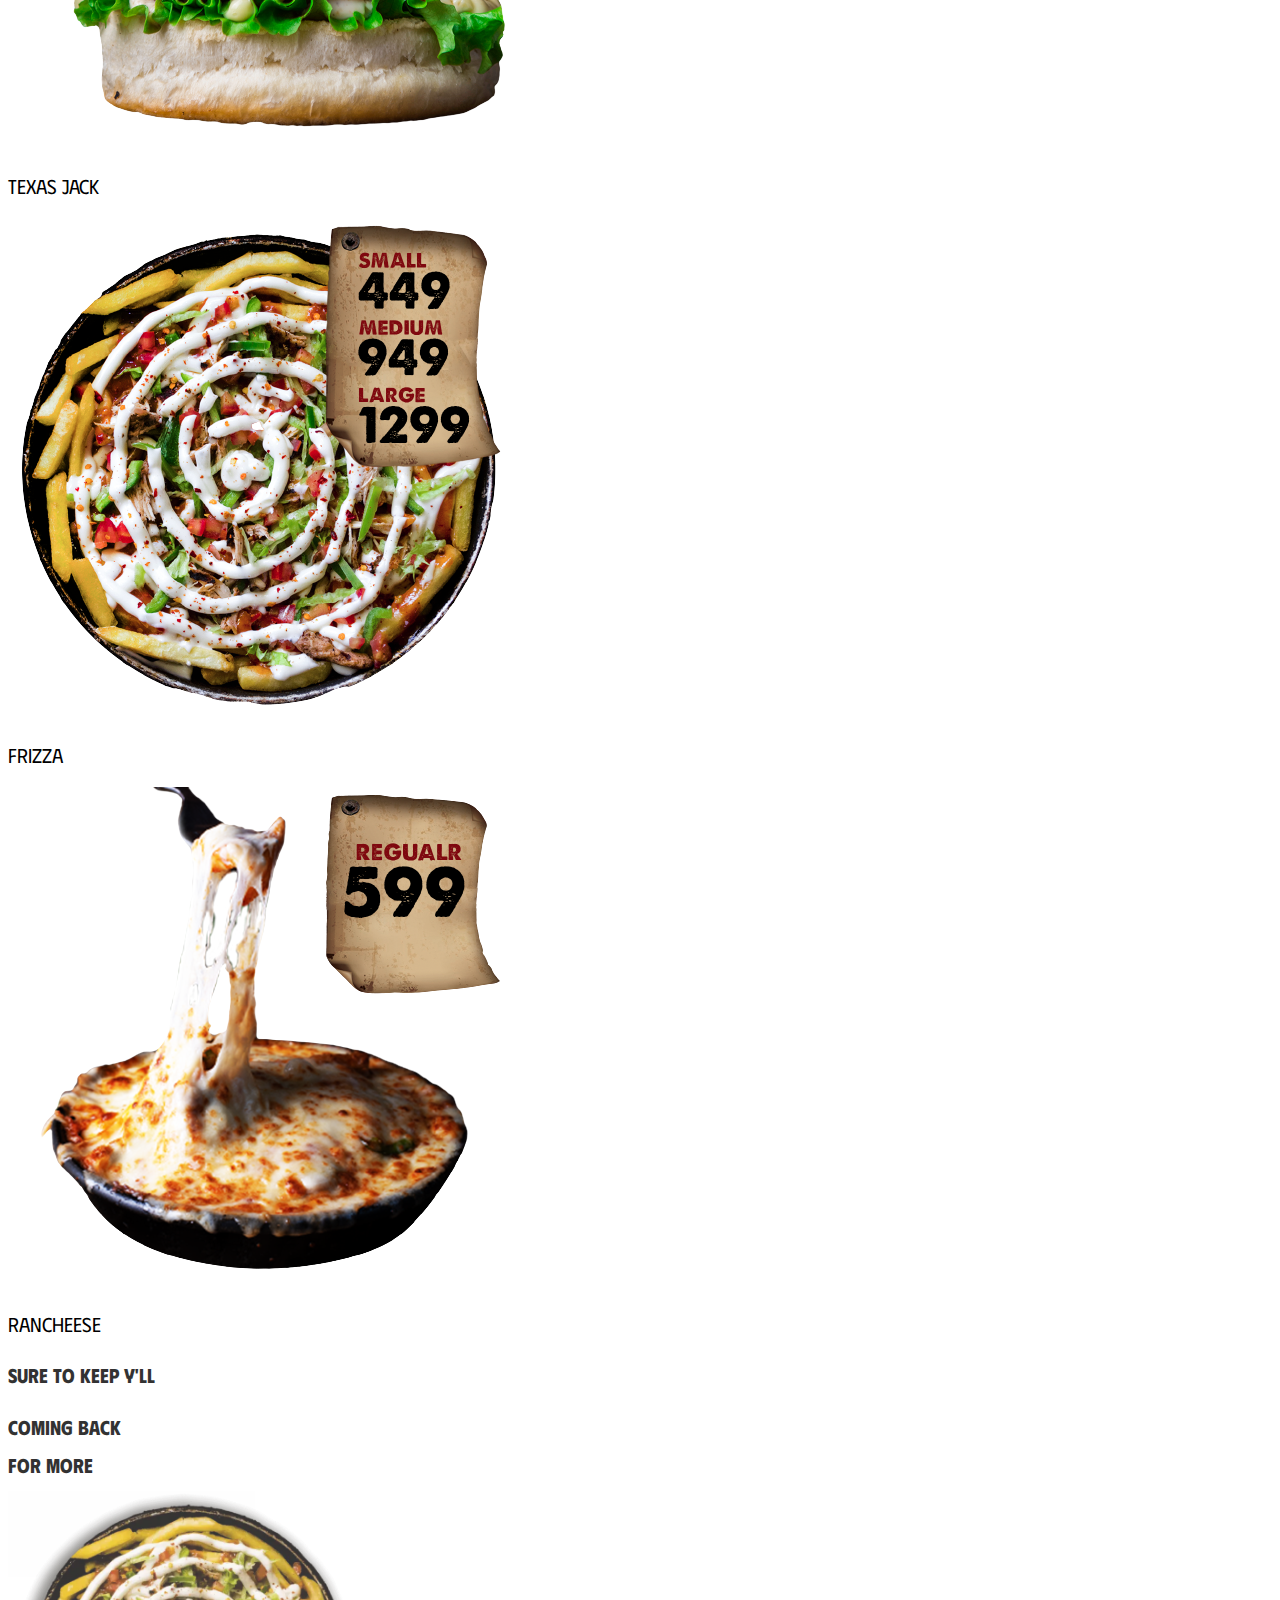
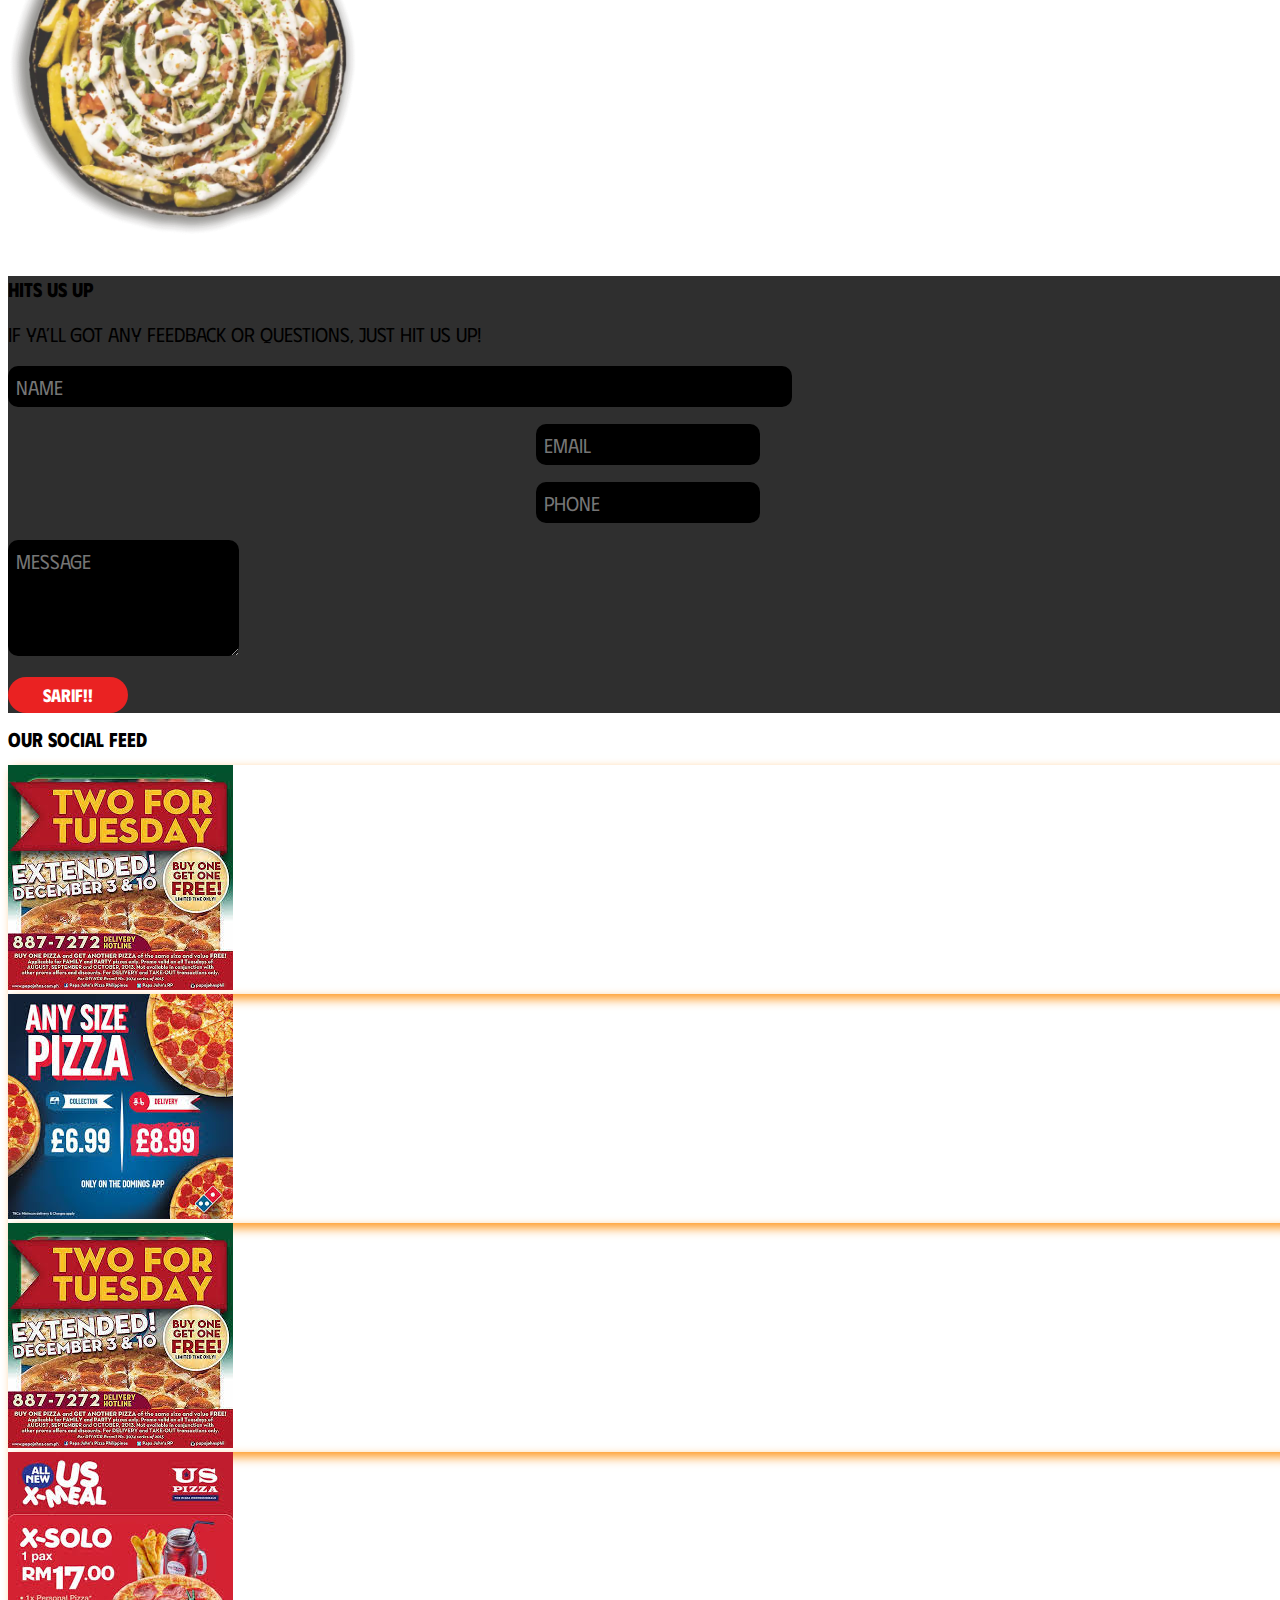
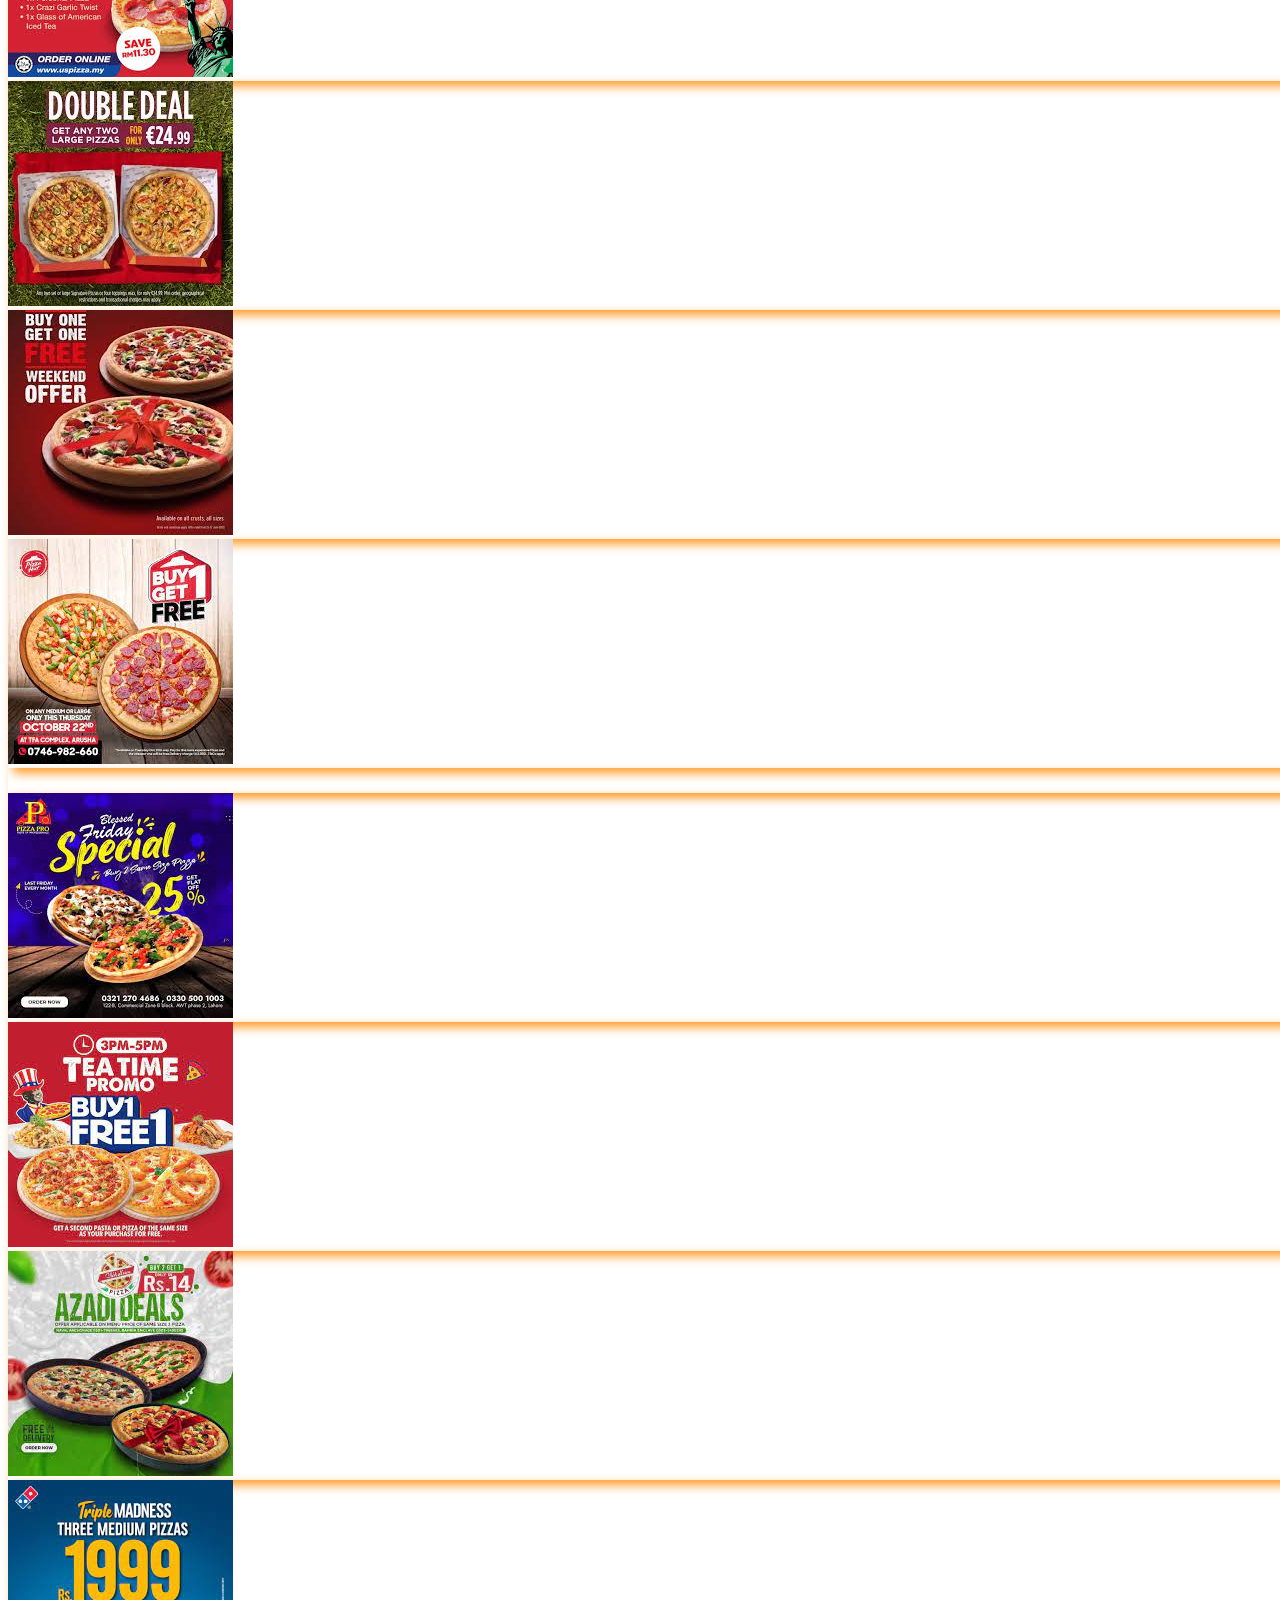
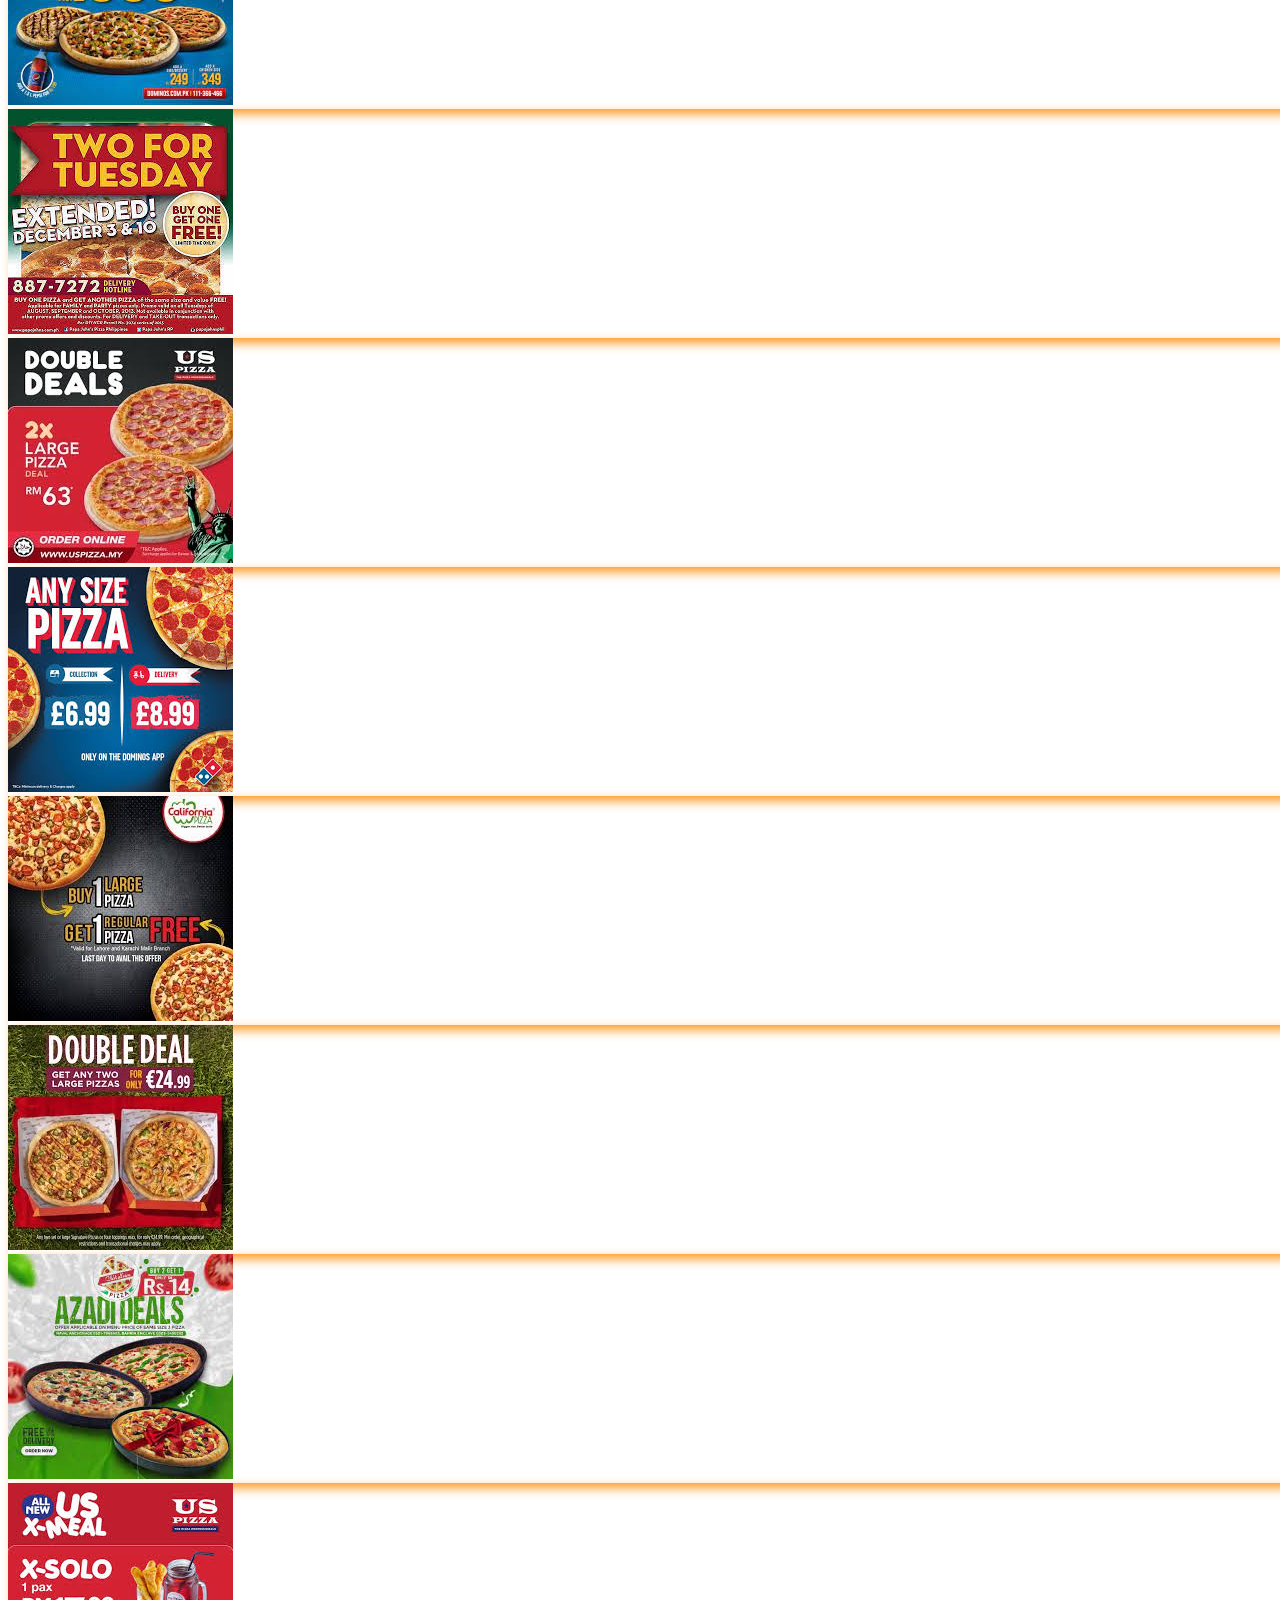
==== commit 5a87f91e: "Update index.html" ====
--- a/index.html
+++ b/index.html
@@ -34,7 +34,7 @@
     <!-- ................NAV BAR/................ -->
     <nav class=" navbar navbar-expand-lg  navbar-dark" style="background-color: black;">
         <div class="container-fluid  ">
-            <a class="navbar-brand ms-4" href="#"><img src="D:\RAncher\logo\logo2-png.png" alt="" height="80px"
+            <a class="navbar-brand ms-4" href="#"><img src="logo2-png.png" alt="" height="80px"
                     width="120px" class="img-fluid"></a>
             <button class="navbar-toggler" type="button" data-bs-toggle="collapse" data-bs-target="#navbarNavDropdown"
                 aria-controls="navbarNavDropdown" aria-expanded="false" aria-label="Toggle navigation">
@@ -95,13 +95,13 @@
             </div>
             <div class="carousel-inner w-100">
                 <div class="carousel-item active">
-                    <img src="background image/Banner-2-Desktop.webp" class="d-block w-100" alt="...">
+                    <img src="Banner-2-Desktop.webp" class="d-block w-100" alt="...">
                 </div>
                 <div class="carousel-item">
-                    <img src="background image/bg-4.jpg" class="d-block w-100" alt="...">
+                    <img src="bg-4.jpg" class="d-block w-100" alt="...">
                 </div>
                 <div class="carousel-item">
-                    <img src="background image/bg-3.png" class="d-block w-100" alt="...">
+                    <img src="bg-3.png" class="d-block w-100" alt="...">
                 </div>
             </div>
             <button class="carousel-control-prev" type="button" data-bs-target="#carouselExampleIndicators"
@@ -126,7 +126,7 @@
             <div class="row mt-4">
                 <div class="col-md-4 col-sm-12 ">
                     <div class="card border-0 bg-dark">
-                        <img src="deals/deal-1.jpeg" class="card-img-top rounded-top rounded-bottom img-fluid"
+                        <img src="deal-1.jpeg" class="card-img-top rounded-top rounded-bottom img-fluid"
                             alt="...">
                         <div class="card-body text-center ">
                             <h5 class="card-title fw-bold text-warning">BEIF BURGER</h5>
@@ -142,7 +142,7 @@
             </div>
             <div class="col-md-4 col-sm-12 ">
                 <div class="card border-0 bg-dark">
-                    <img src="deals/deal-2.jpg" class="card-img-top rounded-top rounded-bottom img-fluid" alt="...">
+                    <img src="deal-2.jpg" class="card-img-top rounded-top rounded-bottom img-fluid" alt="...">
                     <div class="card-body text-center">
                         <h5 class="card-title fw-bold text-warning">CHIKEN BURGER</h5>
                         <p class="card-text text-light ">Time: 30 - 45 Minutes | Services: 1</p>
@@ -156,7 +156,7 @@
         </div>
         <div class="col-md-4 col-sm-12 ">
             <div class="card border-0 bg-dark">
-                <img src="deals/deal-1.jpeg" class="card-img-top rounded-top rounded-bottom img-fluid" alt="...">
+                <img src="deal-1.jpeg" class="card-img-top rounded-top rounded-bottom img-fluid" alt="...">
                 <div class="card-body text-center">
                     <h5 class="card-title fw-bold text-warning">BEIF BURGER</h5>
                     <p class="card-text text-light">Time: 10 - 15 Minutes | Services: 1</p>
@@ -181,7 +181,7 @@
 
         <div class="row  ">
             <div class="col-md-2 col-sm-12 d-flex justify-content-center ">
-                <img src="logo/footer-logo.png" class="img-fluid " alt="">
+                <img src="footer-logo.png" class="img-fluid " alt="">
             </div>
             <div class="col-md-8 col-sm-12 text-center my-auto">
                 <h3 class="text-warning fs-4">BRINGING ON YOUR FAVOURITES FROM RANCH AT YOUR DOORSTEP</h3>
@@ -201,25 +201,25 @@
         <div class="container pb-5">
             <div class="row d-flex mt-5">
                 <div class=" col-lg-3 col-md-6 col-sm-12">
-                    <img src="bite/bite-1.png" class="img-fluid" alt="">
+                    <img src="bite-1.png" class="img-fluid" alt="">
                     <p class="fw-bold text-light text-center pt-2">BIG BANG</p>
                     <div class="d-flex justify-content-center">
                     </div>
                 </div>
                 <div class=" col-lg-3 col-md-6 col-sm-12">
-                    <img src="bite/bite-2.png" class="img-fluid" alt="">
+                    <img src="bite-2.png" class="img-fluid" alt="">
                     <p class="fw-bold text-light text-center pt-2">TEXAS JACK</p>
                     <div class="d-flex justify-content-center">
                     </div>
                 </div>
                 <div class=" col-lg-3 col-md-6 col-sm-12">
-                    <img src="bite/bite-3.png" class="img-fluid" alt="">
+                    <img src="bite-3.png" class="img-fluid" alt="">
                     <p class="fw-bold text-light text-center pt-2">FRIZZA</p>
                     <div class="d-flex justify-content-center">
                     </div>
                 </div>
                 <div class=" col-lg-3 col-md-6 col-sm-12">
-                    <img src="bite/bite-4.png" class="img-fluid" alt="">
+                    <img src="bite-4.png" class="img-fluid" alt="">
                     <p class="fw-bold text-light text-center pt-2">RANCHEESE</p>
                     <div class="d-flex justify-content-center">
                     </div>
@@ -242,7 +242,7 @@
                 <h1 class="text-light ">FOR MORE</h1>
             </div>
             <div class="col-md-3 col-sm-12 mt-5 d-flex justify-content-center"><img
-                    src="logo/frizza-compress-768x758-1-1.webp" alt="" width="350px" class="img-fluid"></div>
+                    src="frizza-compress-768x758-1-1.webp" alt="" width="350px" class="img-fluid"></div>
             <div class="col-3"></div>
         </div>
     </div>
@@ -299,40 +299,40 @@
                 <div class="col-md-3 col-6 pb-4 pb-md-0">
 
                     <div class="card">
-                        <img src="social/10.jpg" alt="" class="card-img-top">
+                        <img src="10.jpg" alt="" class="card-img-top">
                     </div>
 
                 </div>
                 <div class="col-md-3 col-6 pb-4 pb-md-0">
                     <div class="card">
-                        <img src="social/12.jpg" alt="" class="card-img-top">
+                        <img src="12.jpg" alt="" class="card-img-top">
                     </div>
                 </div>
                 <div class="col-md-3 col-6">
                     <div class="card">
-                        <img src="social/10.jpg" alt="" class="card-img-top">
+                        <img src="10.jpg" alt="" class="card-img-top">
                     </div>
                 </div>
                 <div class="col-md-3 col-6 ">
                     <div class="card">
-                        <img src="social/19.jpg" alt="" class="card-img-top">
+                        <img src="19.jpg" alt="" class="card-img-top">
                     </div>
                 </div>
             </div>
             <div class="row">
                 <div class="col-md-3 col-6 pt-4">
                     <div class="card">
-                        <img src="social/16.jpg" alt="" class="card-img-top">
-                    </div>
-                </div>
-                <div class="col-md-3 col-6 pt-4">
-                    <div class="card">
-                        <img src="social/1.jpg" alt="" class="card-img-top">
-                    </div>
-                </div>
-                <div class="col-md-3 col-6 pt-4">
-                    <div class="card">
-                        <img src="social/2.jpg" alt="" class="card-img-top">
+                        <img src="16.jpg" alt="" class="card-img-top">
+                    </div>
+                </div>
+                <div class="col-md-3 col-6 pt-4">
+                    <div class="card">
+                        <img src="1.jpg" alt="" class="card-img-top">
+                    </div>
+                </div>
+                <div class="col-md-3 col-6 pt-4">
+                    <div class="card">
+                        <img src="2.jpg" alt="" class="card-img-top">
                     </div>
                 </div>
                 <div class="col-md-3 col-6 pt-4">
@@ -344,66 +344,66 @@
             <div class="row">
                 <div class="col-md-3 col-6 pt-4">
                     <div class="card">
-                        <img src="social/4.jpg" alt="" class="card-img-top">
-                    </div>
-                </div>
-                <div class="col-md-3 col-6 pt-4">
-                    <div class="card">
-                        <img src="social/5.jpg" alt="" class="card-img-top">
-                    </div>
-                </div>
-                <div class="col-md-3 col-6 pt-4">
-                    <div class="card">
-                        <img src="social/6.jpg" alt="" class="card-img-top">
-                    </div>
-                </div>
-                <div class="col-md-3 col-6 pt-4">
-                    <div class="card">
-                        <img src="social/7.jpg" alt="" class="card-img-top">
+                        <img src="4.jpg" alt="" class="card-img-top">
+                    </div>
+                </div>
+                <div class="col-md-3 col-6 pt-4">
+                    <div class="card">
+                        <img src="5.jpg" alt="" class="card-img-top">
+                    </div>
+                </div>
+                <div class="col-md-3 col-6 pt-4">
+                    <div class="card">
+                        <img src="6.jpg" alt="" class="card-img-top">
+                    </div>
+                </div>
+                <div class="col-md-3 col-6 pt-4">
+                    <div class="card">
+                        <img src="7.jpg" alt="" class="card-img-top">
                     </div>
                 </div>
             </div>
             <div class="row">
                 <div class="col-md-3 col-6 pt-4">
                     <div class="card">
-                        <img src="social/10.jpg" alt="" class="card-img-top">
-                    </div>
-                </div>
-                <div class="col-md-3 col-6 pt-4">
-                    <div class="card">
-                        <img src="social/11.jpg" alt="" class="card-img-top">
-                    </div>
-                </div>
-                <div class="col-md-3 col-6 pt-4">
-                    <div class="card">
-                        <img src="social/12.jpg" alt="" class="card-img-top">
-                    </div>
-                </div>
-                <div class="col-md-3 col-6 pt-4">
-                    <div class="card">
-                        <img src="social/14.jpg" alt="" class="card-img-top">
+                        <img src="10.jpg" alt="" class="card-img-top">
+                    </div>
+                </div>
+                <div class="col-md-3 col-6 pt-4">
+                    <div class="card">
+                        <img src="11.jpg" alt="" class="card-img-top">
+                    </div>
+                </div>
+                <div class="col-md-3 col-6 pt-4">
+                    <div class="card">
+                        <img src="12.jpg" alt="" class="card-img-top">
+                    </div>
+                </div>
+                <div class="col-md-3 col-6 pt-4">
+                    <div class="card">
+                        <img src="14.jpg" alt="" class="card-img-top">
                     </div>
                 </div>
             </div>
             <div class="row">
                 <div class="col-md-3 col-6 pt-4">
                     <div class="card">
-                        <img src="social/16.jpg" alt="" class="card-img-top">
-                    </div>
-                </div>
-                <div class="col-md-3 col-6 pt-4">
-                    <div class="card">
-                        <img src="social/6.jpg" alt="" class="card-img-top">
-                    </div>
-                </div>
-                <div class="col-md-3 col-6 pt-4">
-                    <div class="card">
-                        <img src="social/19.jpg" alt="" class="card-img-top">
-                    </div>
-                </div>
-                <div class="col-md-3 col-6 pt-4">
-                    <div class="card">
-                        <img src="social/7.jpg" alt="" class="card-img-top">
+                        <img src="16.jpg" alt="" class="card-img-top">
+                    </div>
+                </div>
+                <div class="col-md-3 col-6 pt-4">
+                    <div class="card">
+                        <img src="6.jpg" alt="" class="card-img-top">
+                    </div>
+                </div>
+                <div class="col-md-3 col-6 pt-4">
+                    <div class="card">
+                        <img src="19.jpg" alt="" class="card-img-top">
+                    </div>
+                </div>
+                <div class="col-md-3 col-6 pt-4">
+                    <div class="card">
+                        <img src="7.jpg" alt="" class="card-img-top">
                     </div>
                 </div>
             </div>
@@ -423,7 +423,7 @@
     <div class="container-fluid " id="footer">
         <div class="container bg-dark pb-5 w-75 last-box">
             <div class="d-flex justify-content-center">
-                <img src="logo/footer-logo.png" class="img-fluid footer-img " height="150px" width="170px" alt="">
+                <img src="footer-logo.png" class="img-fluid footer-img " height="150px" width="170px" alt="">
             </div>
             <p class="footer-p mt-2 ">If yer looking fr’ a mighty good time coupled with a mighty good
                 meal, then giddyup and come<br>
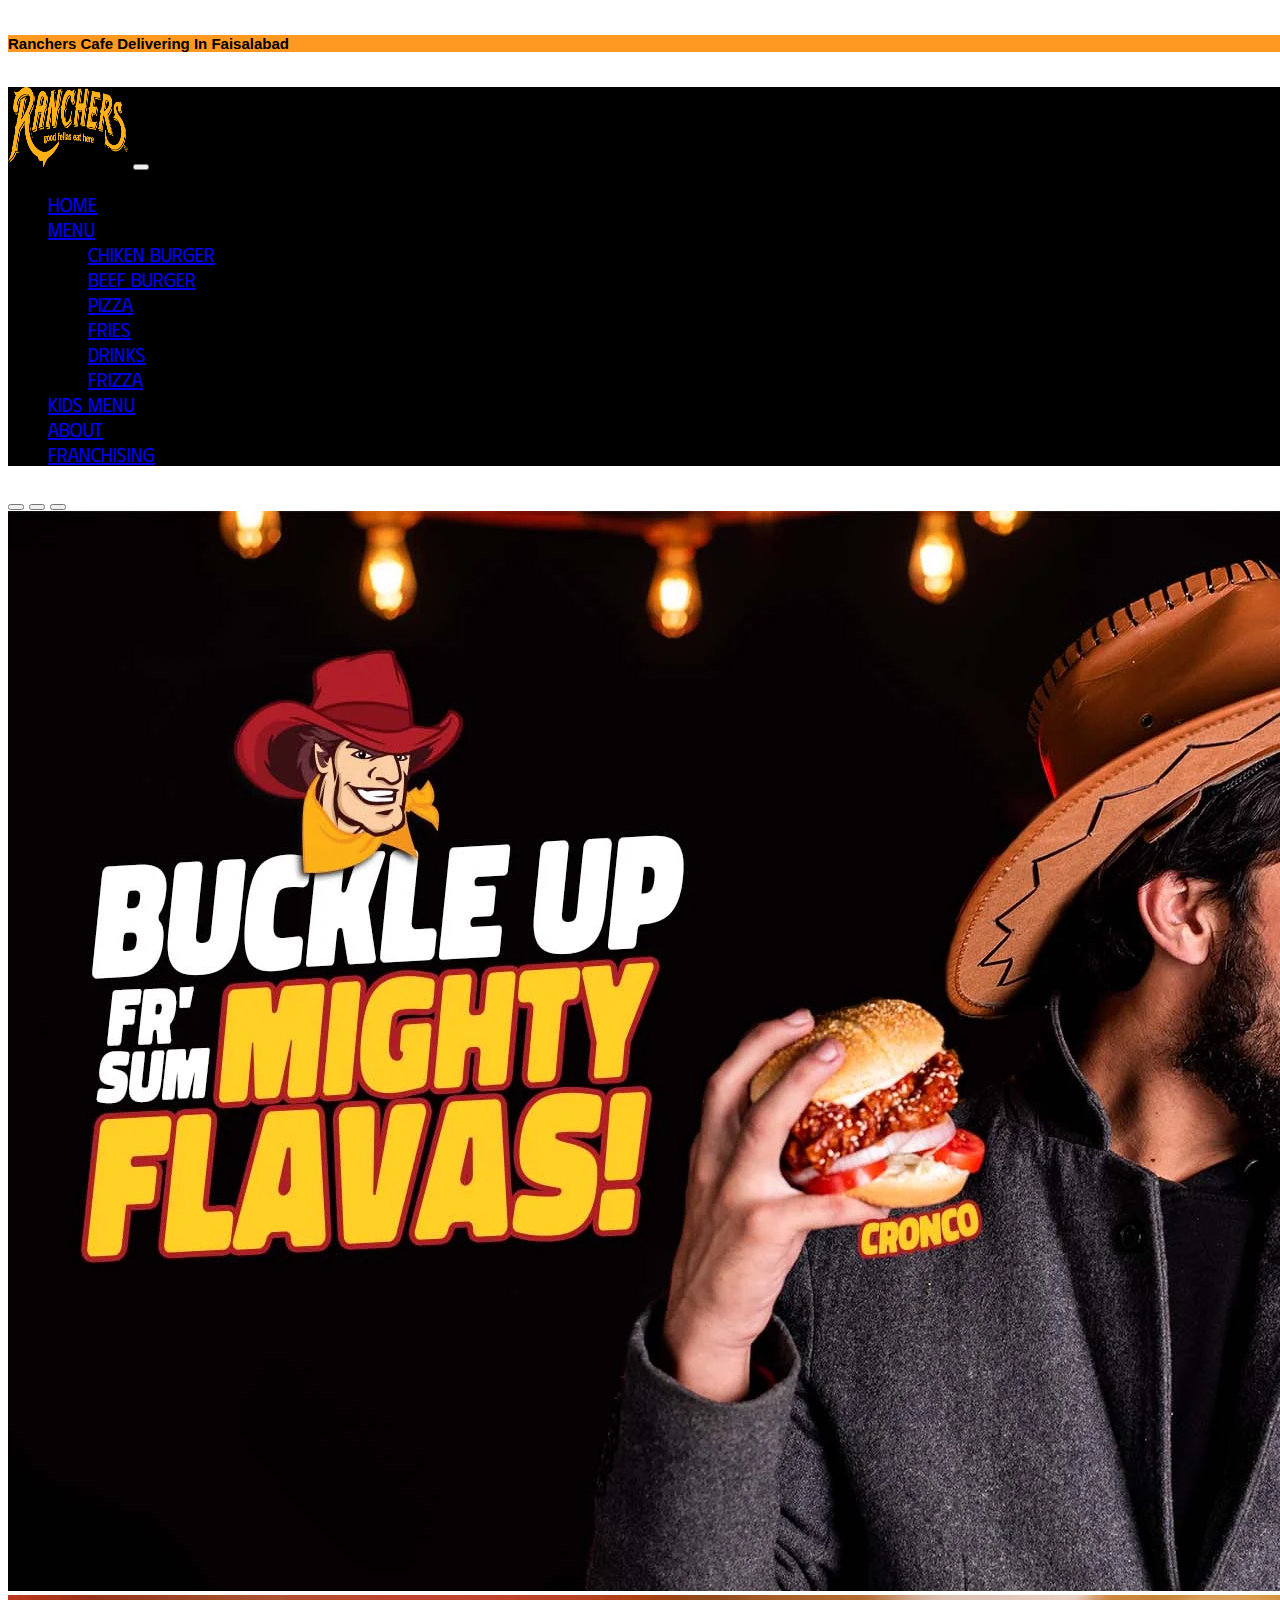
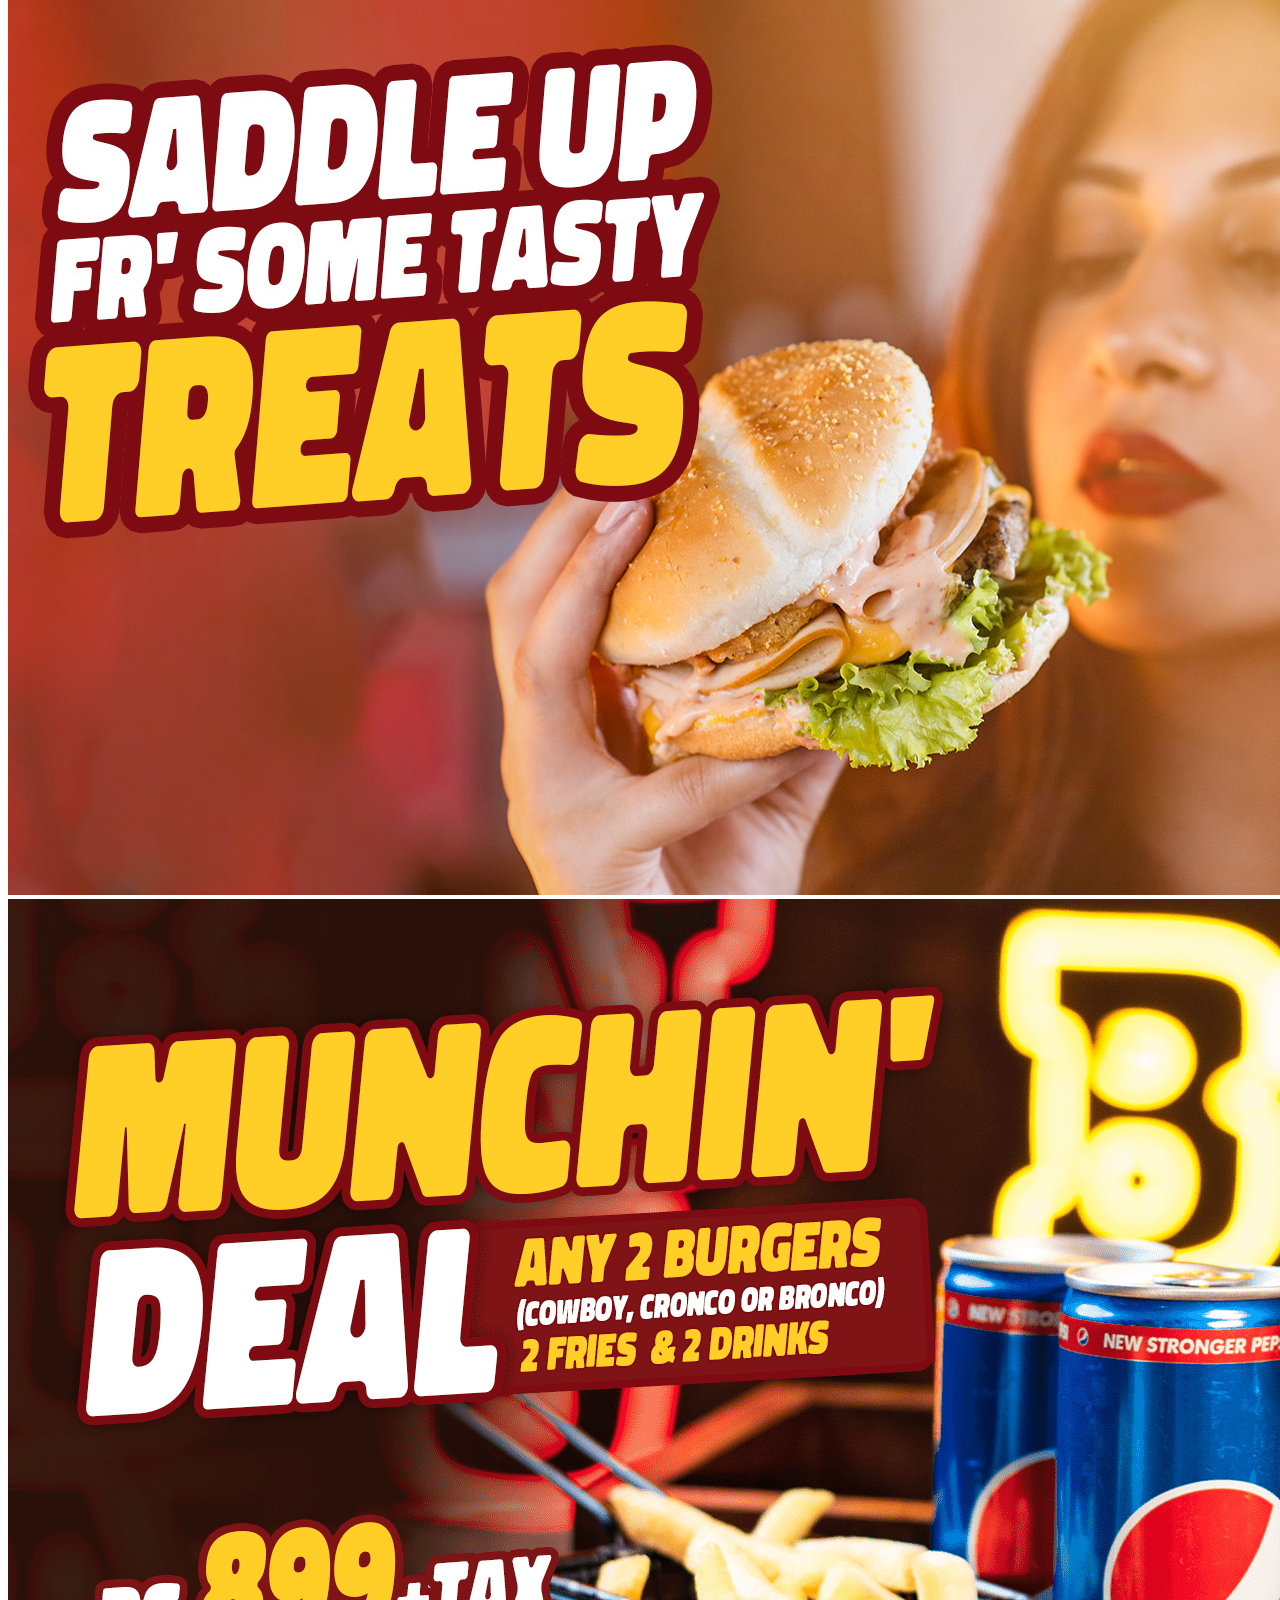
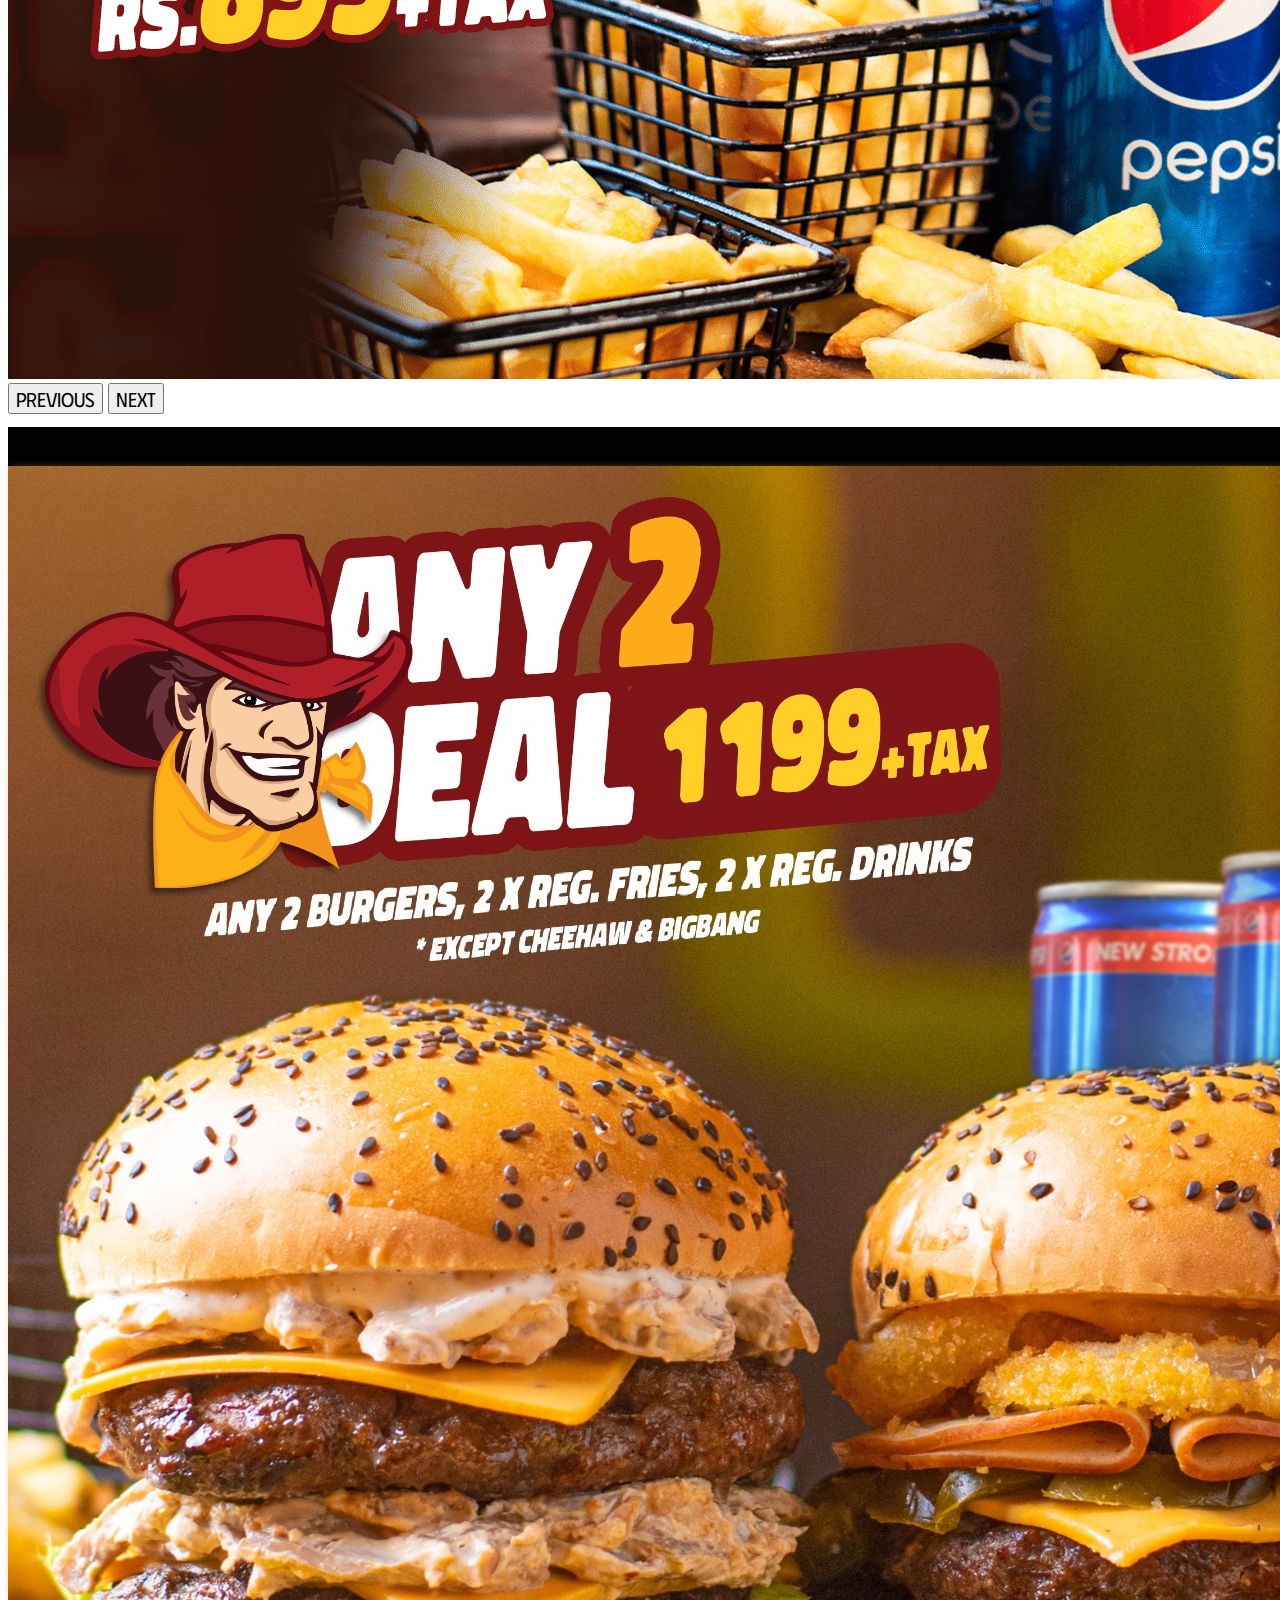
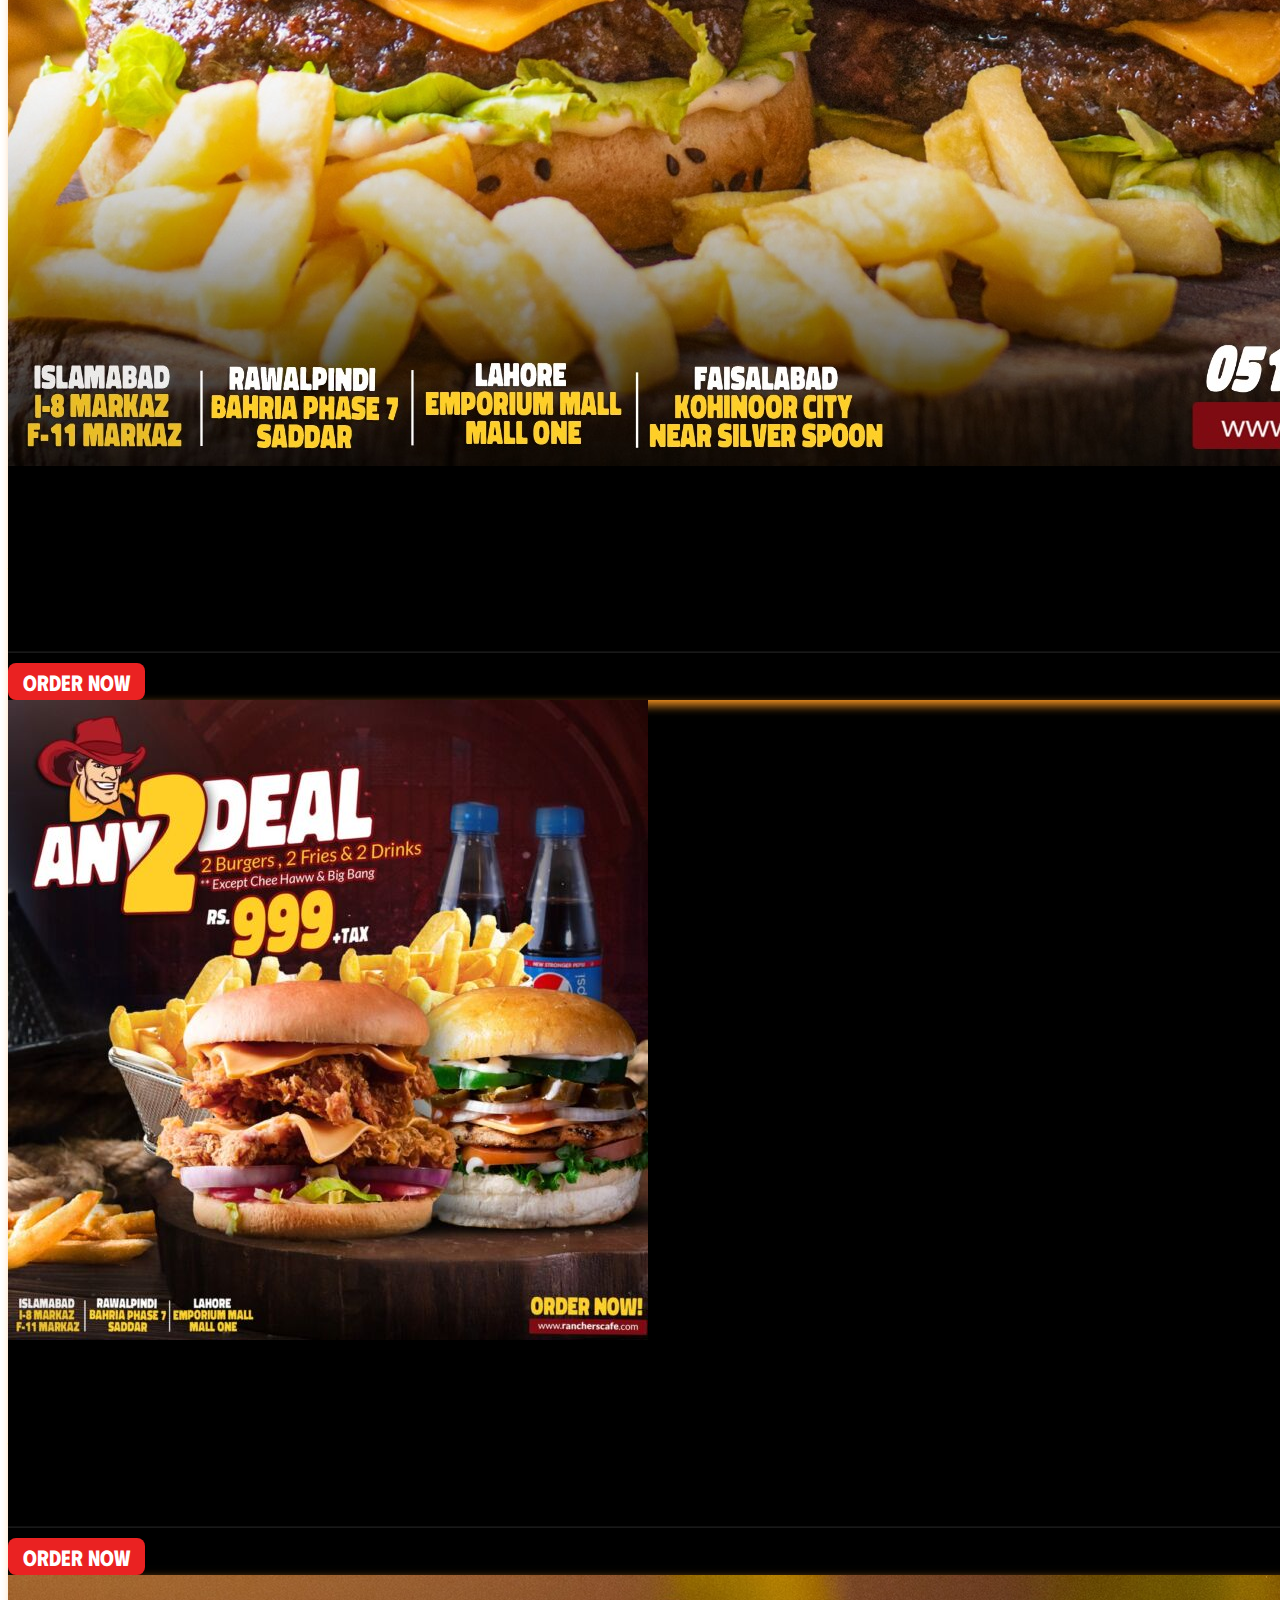
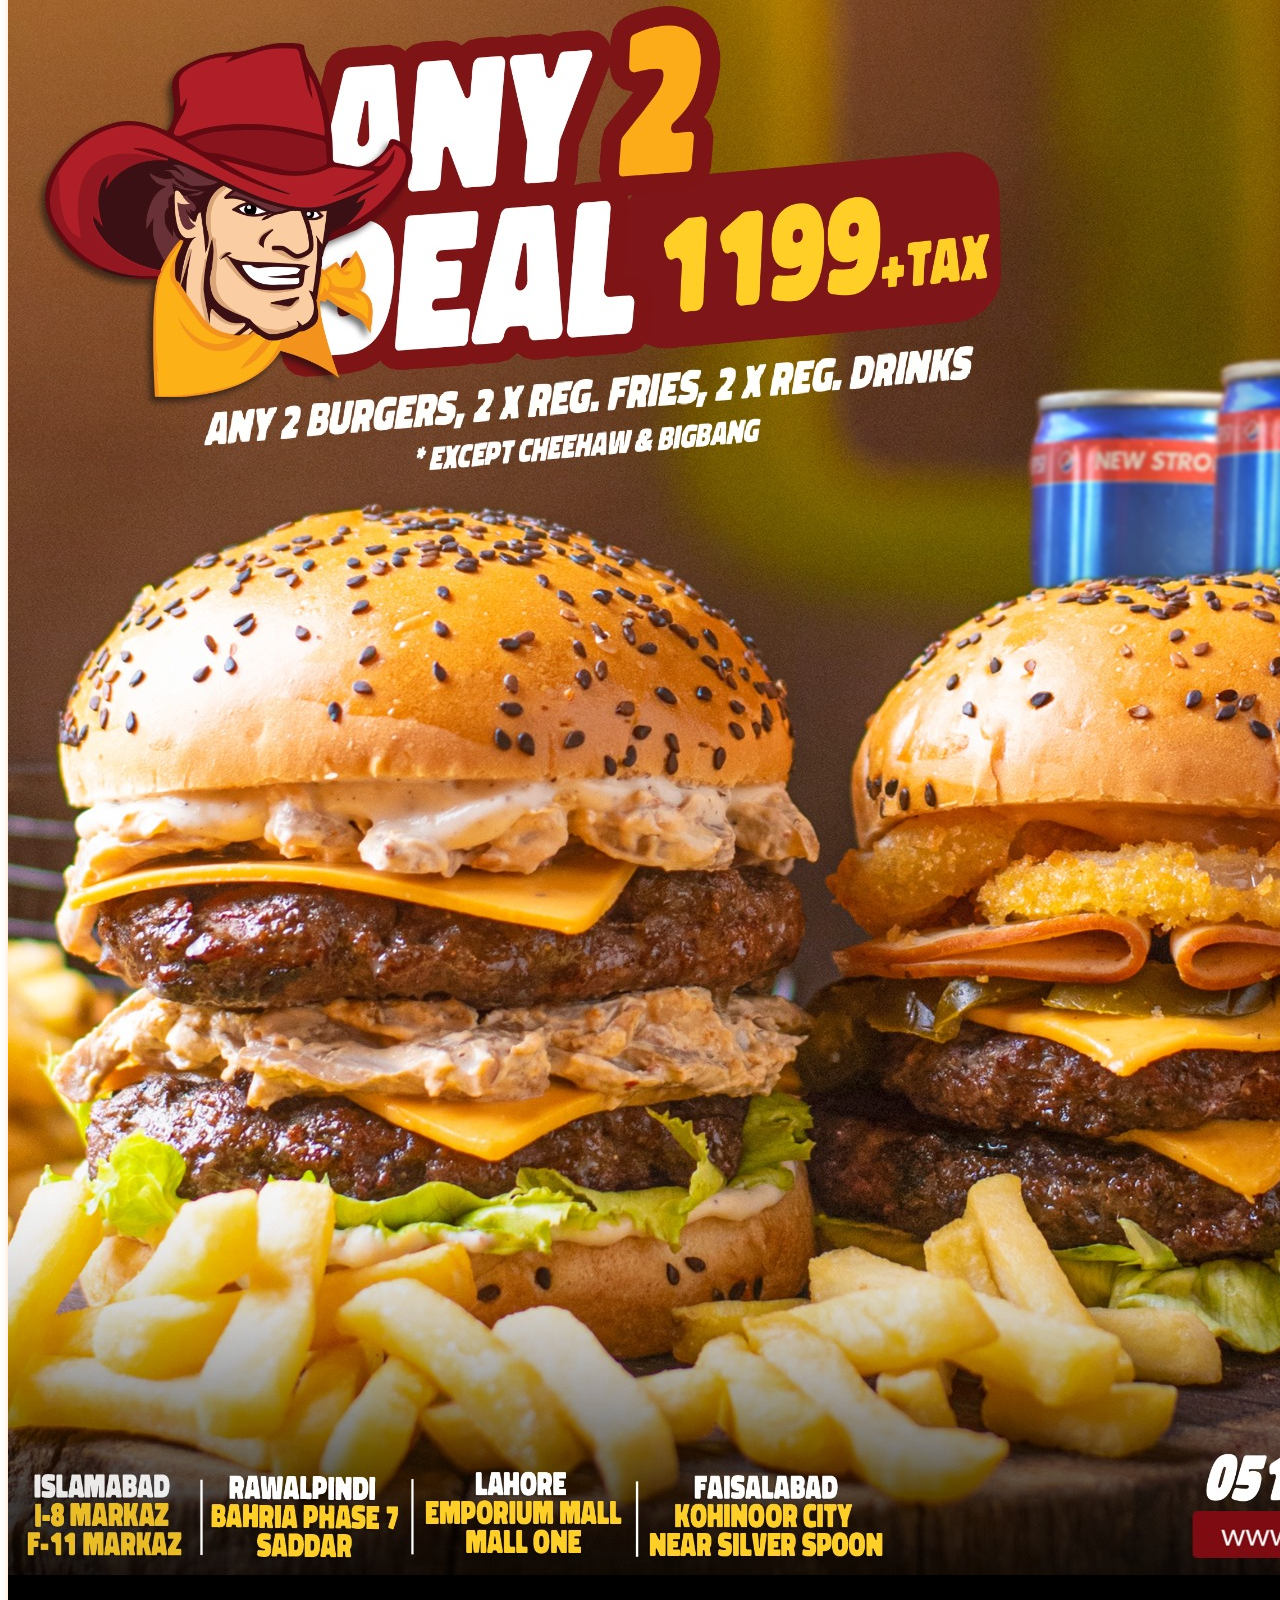
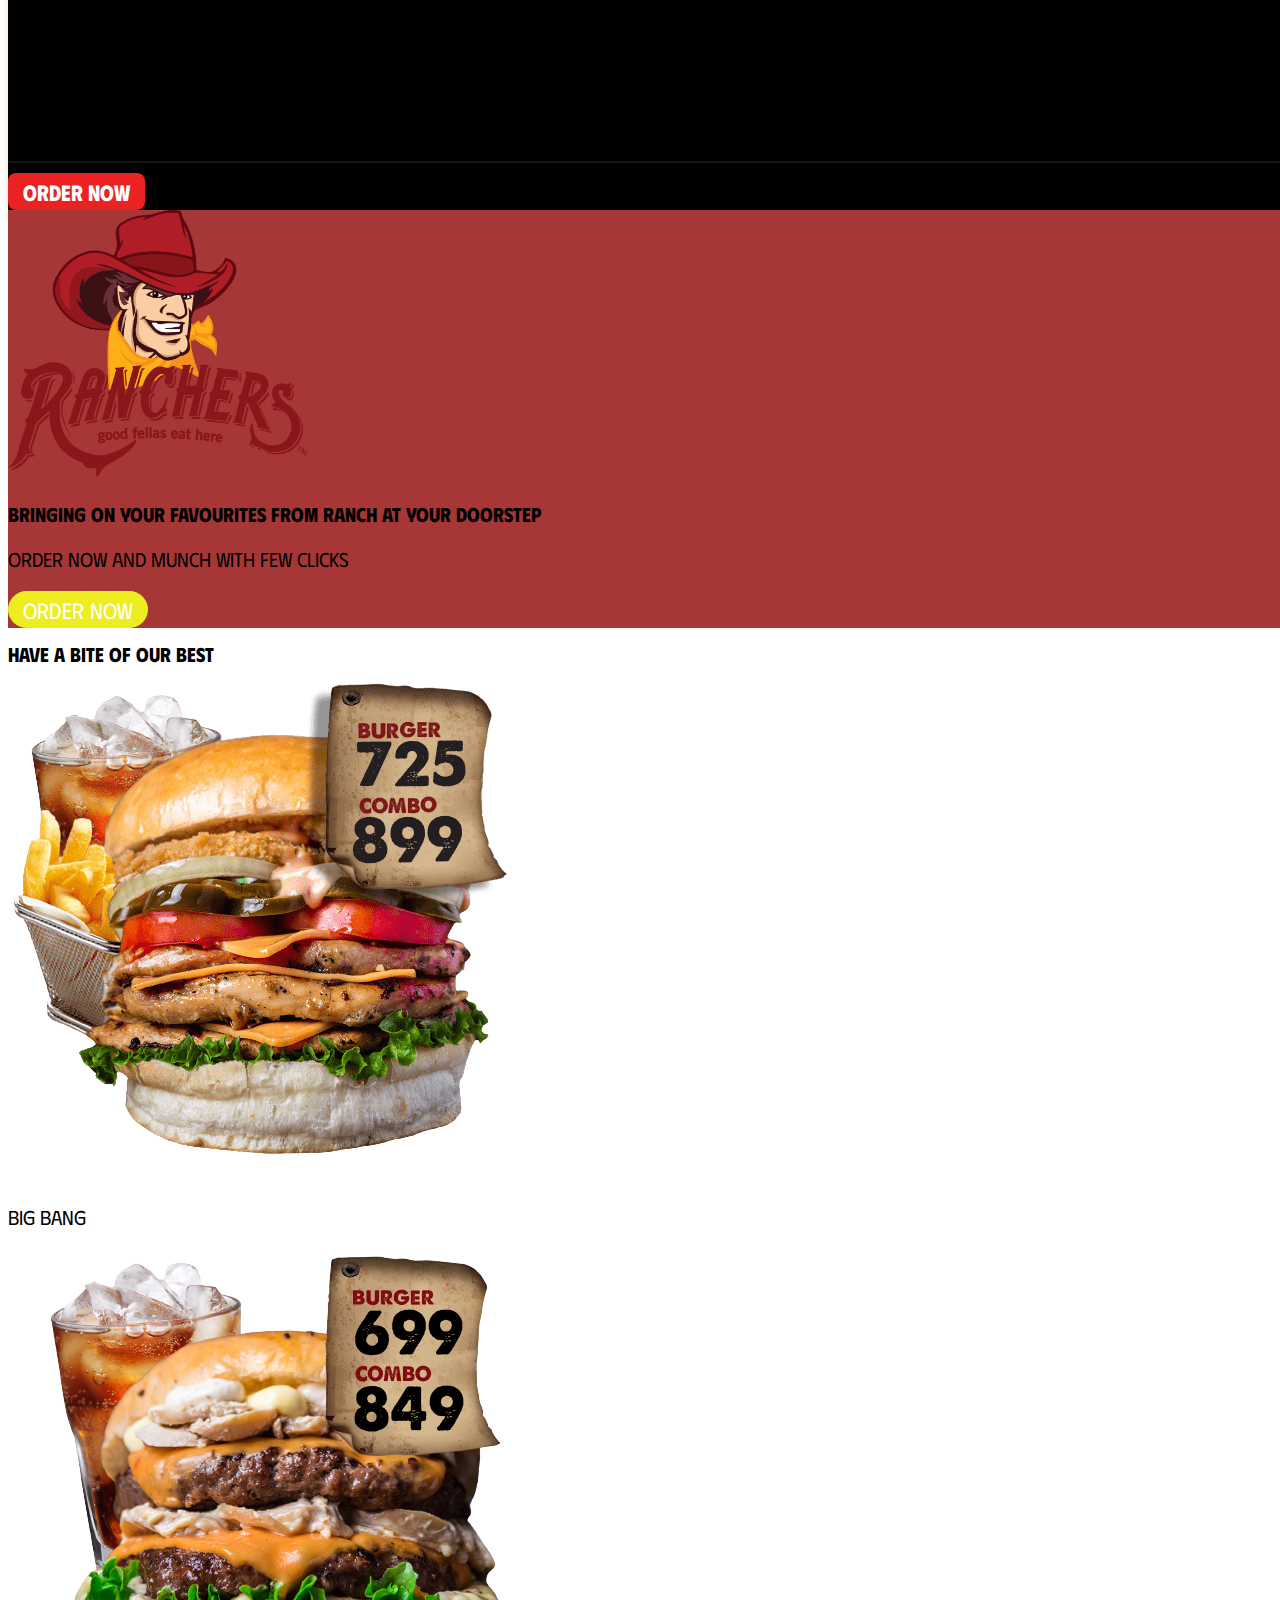
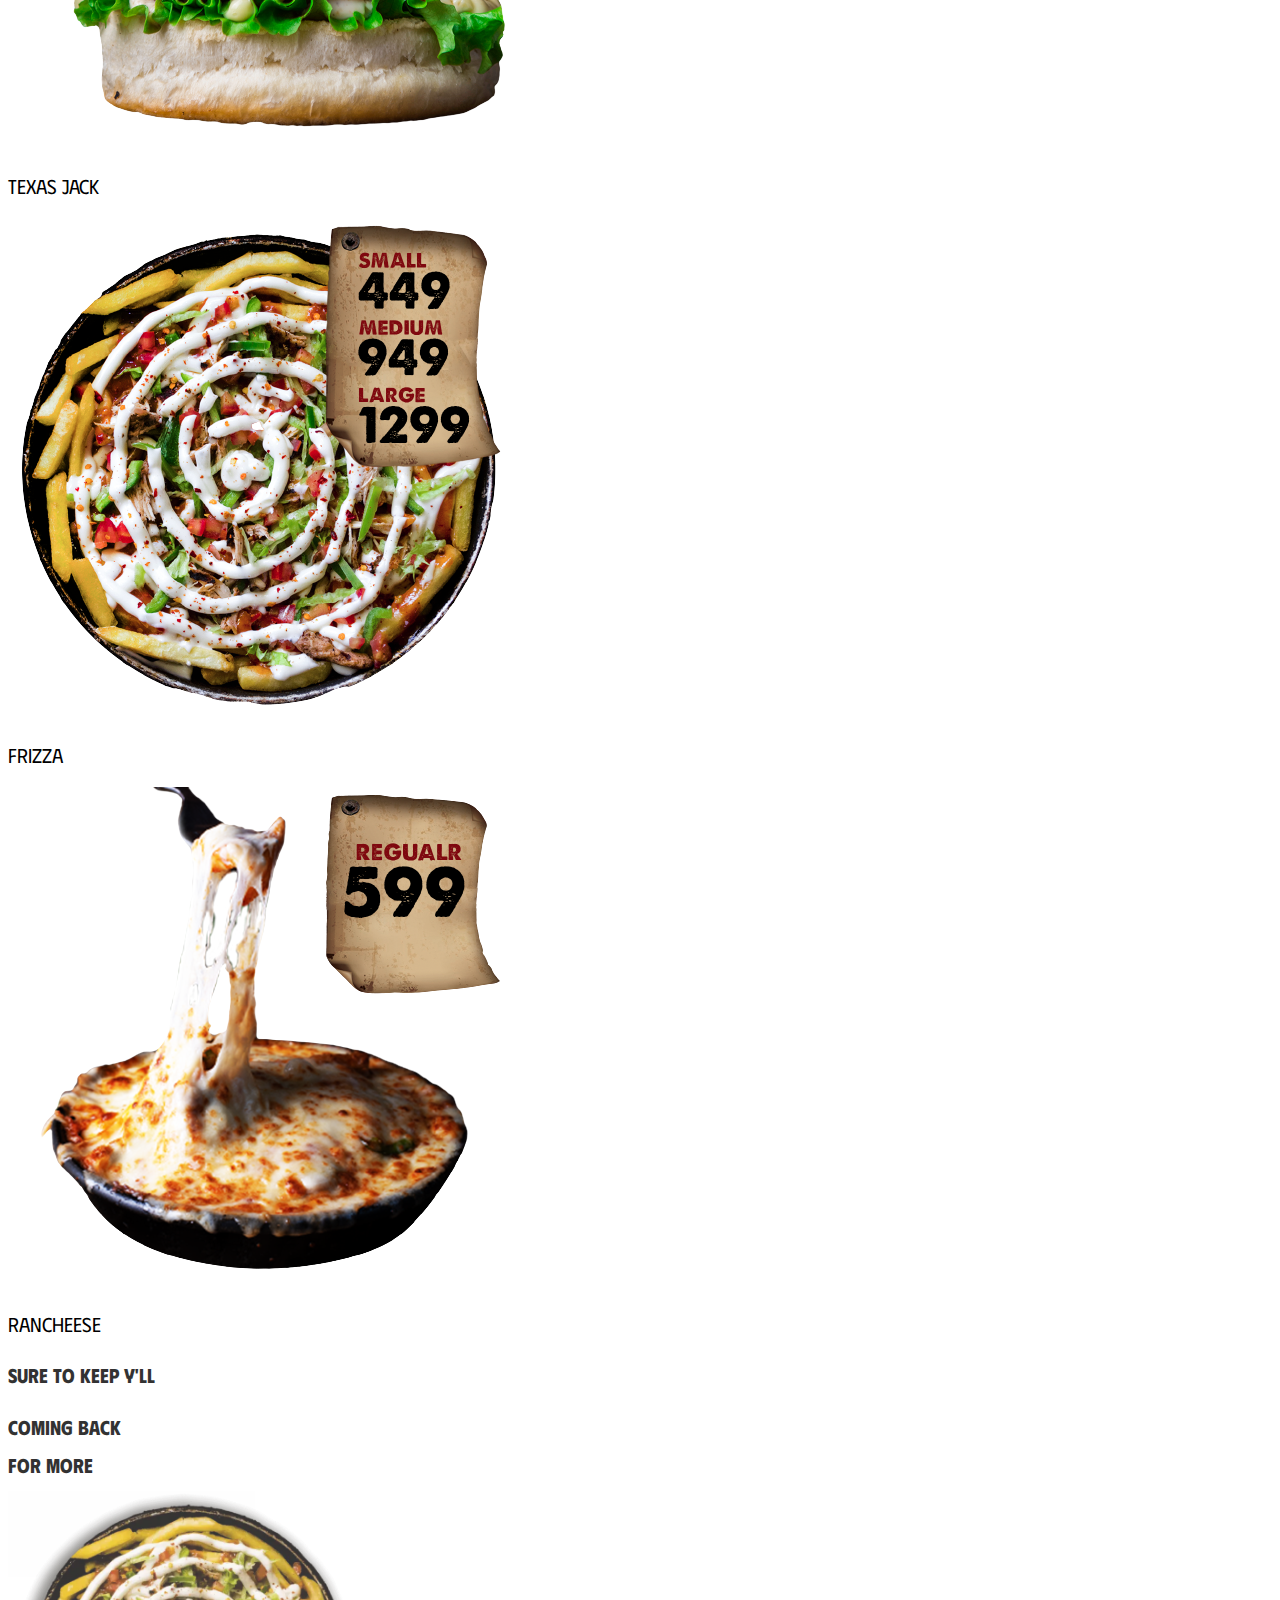
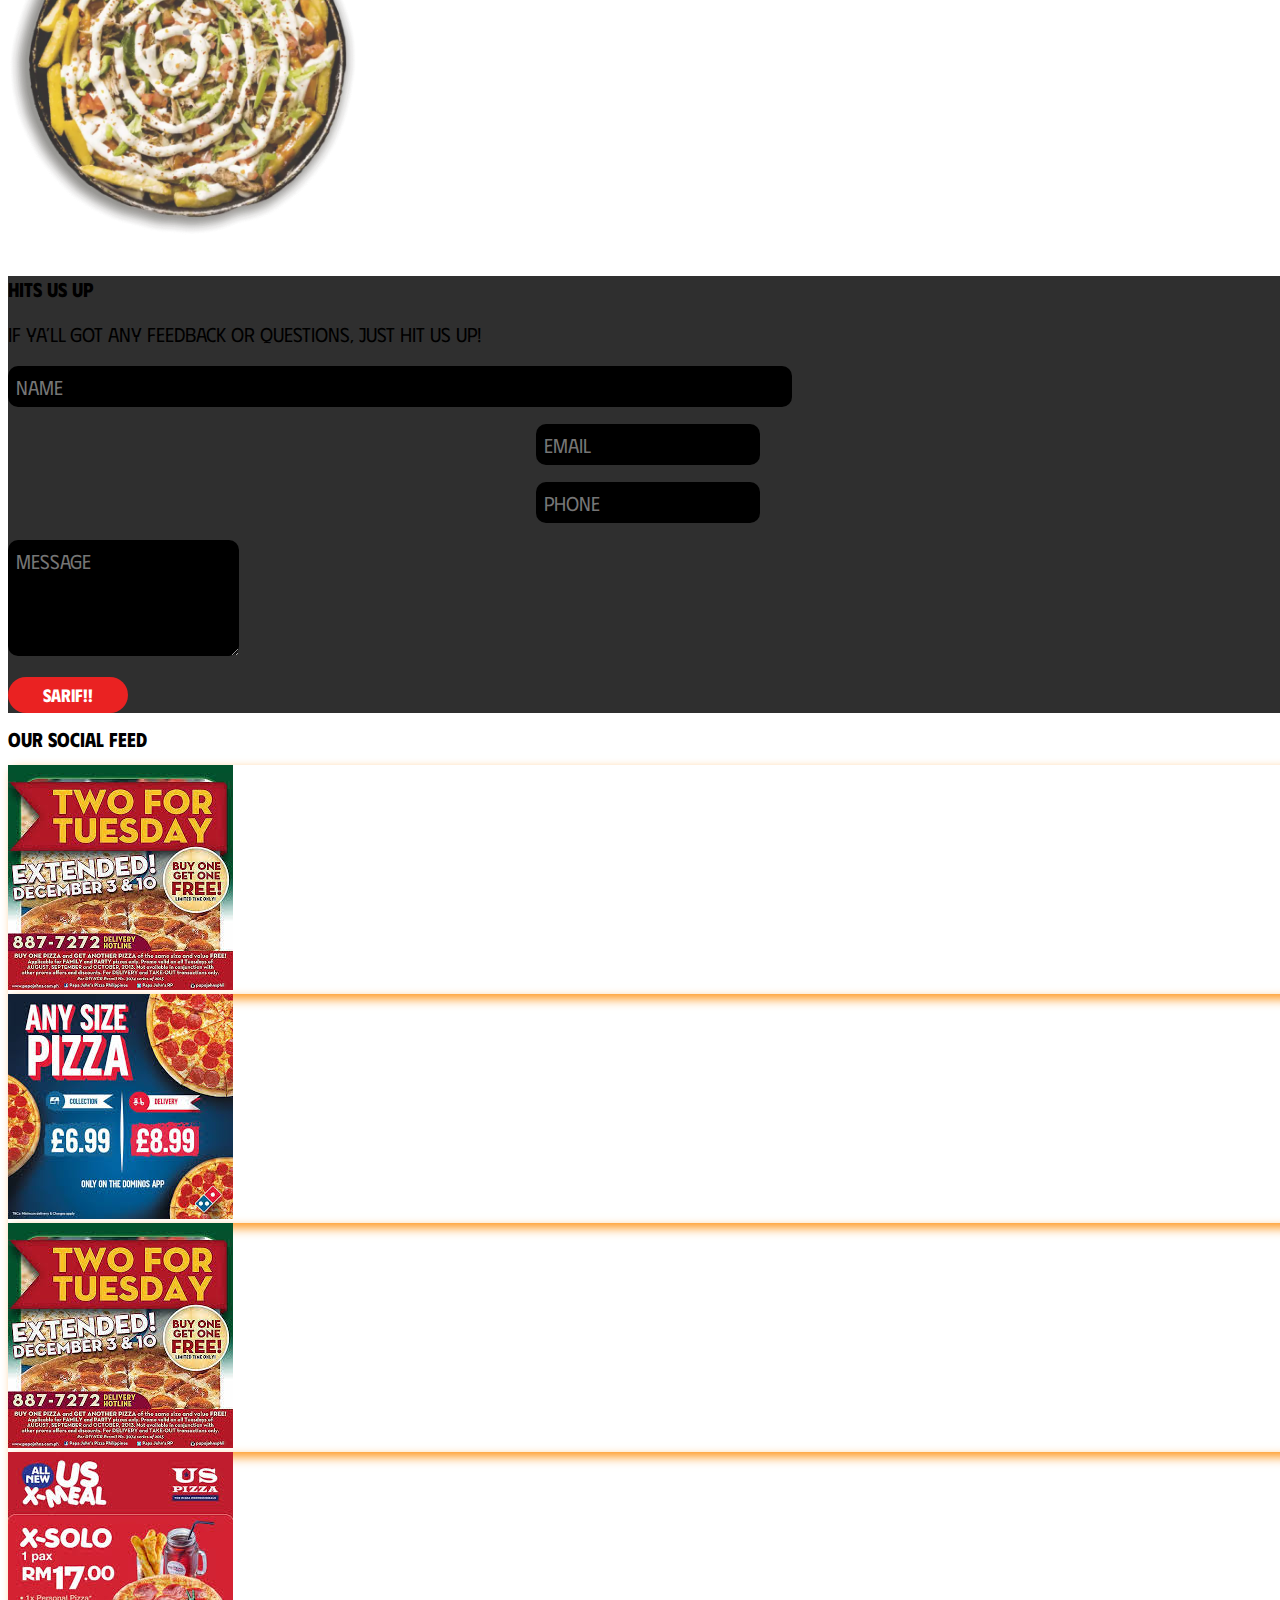
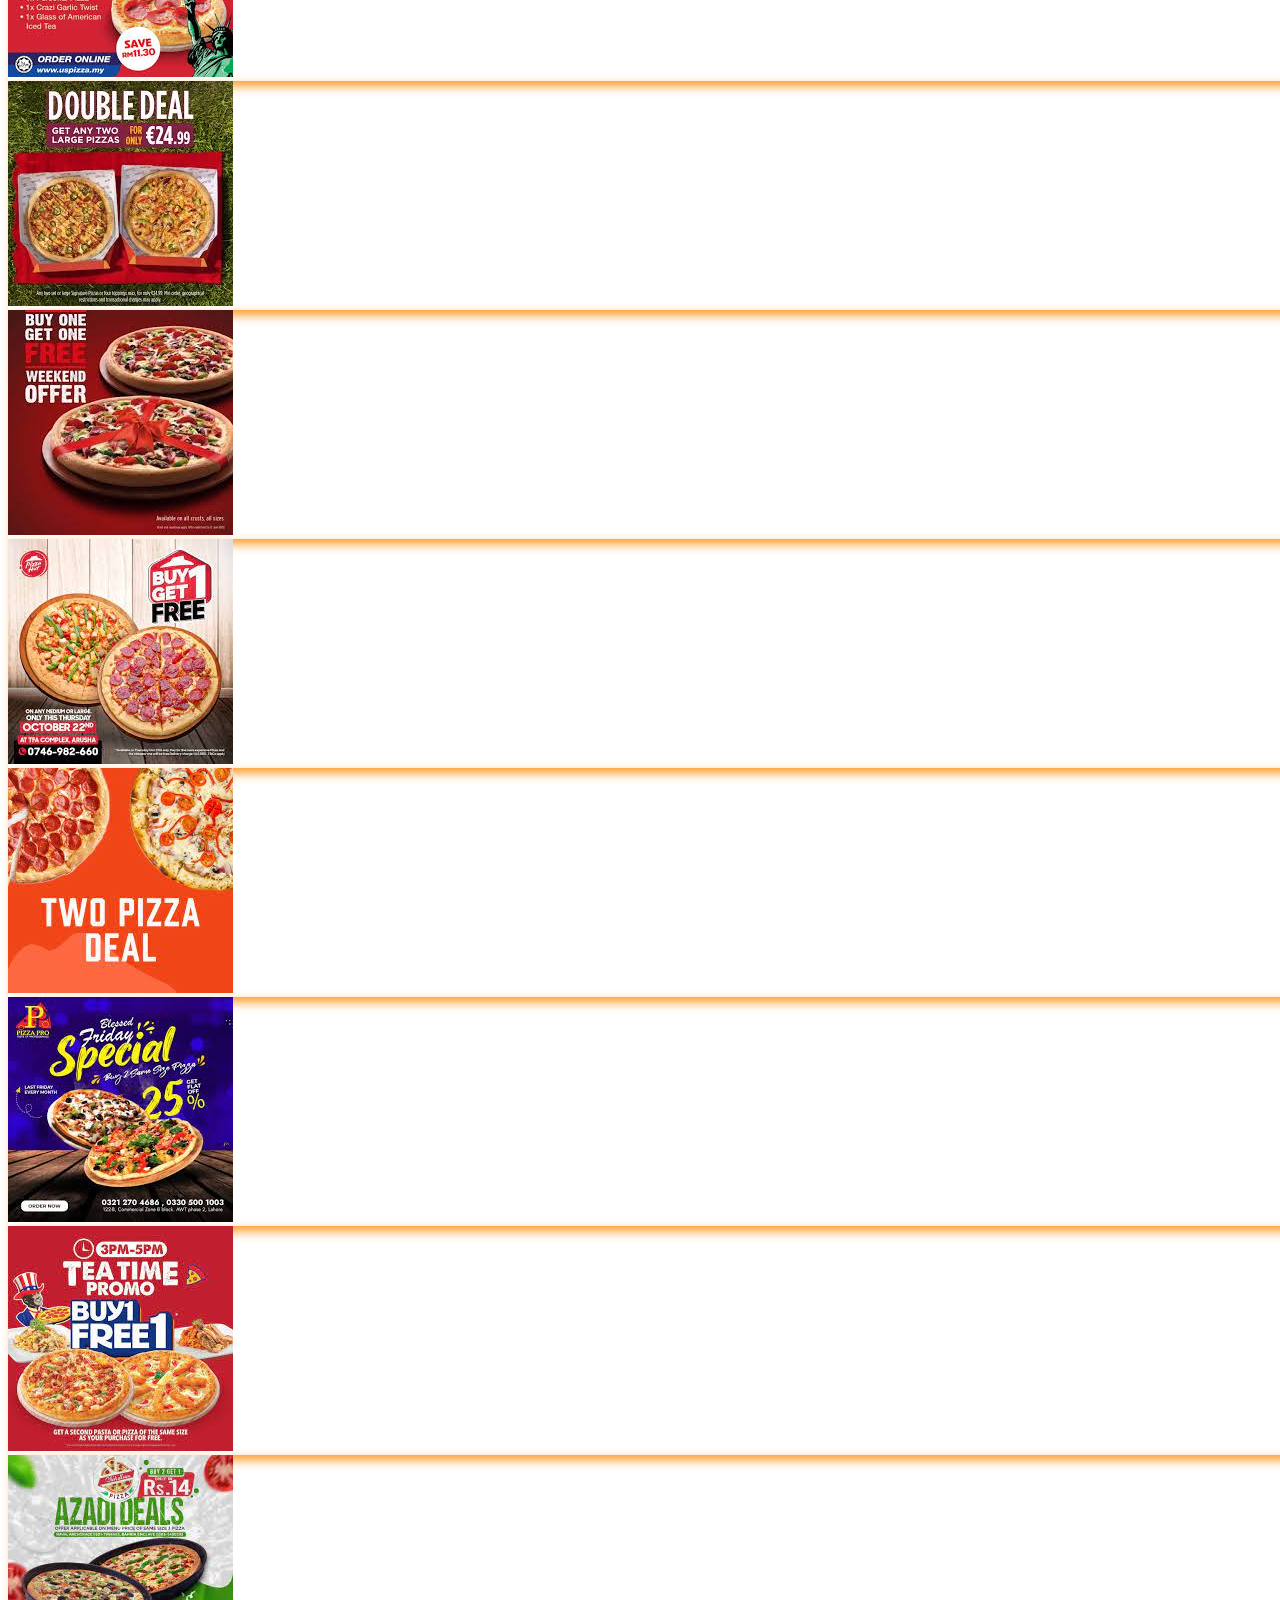
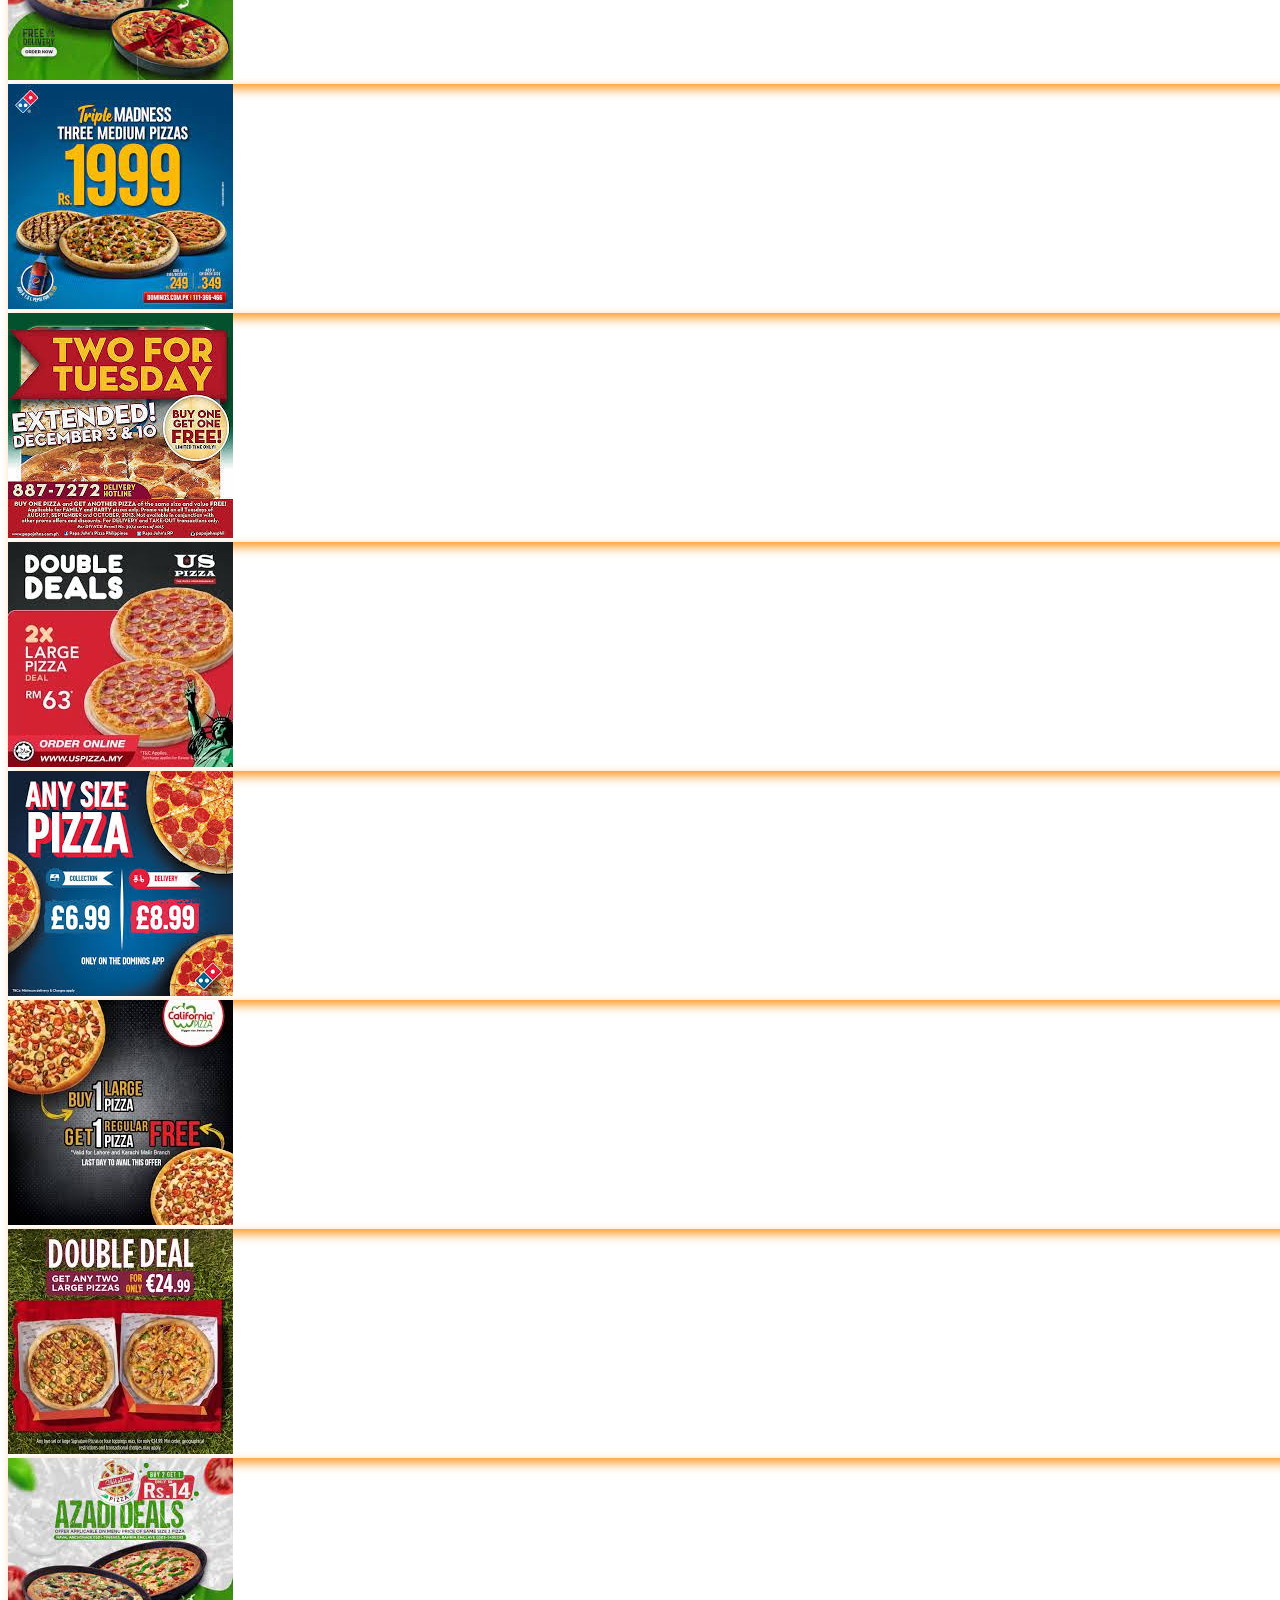
==== commit b180cd1f: "Update index.html" ====
--- a/index.html
+++ b/index.html
@@ -337,7 +337,7 @@
                 </div>
                 <div class="col-md-3 col-6 pt-4">
                     <div class="card">
-                        <img src="social/3.jpg" alt="" class="card-img-top">
+                        <img src="3.jpg" alt="" class="card-img-top">
                     </div>
                 </div>
             </div>
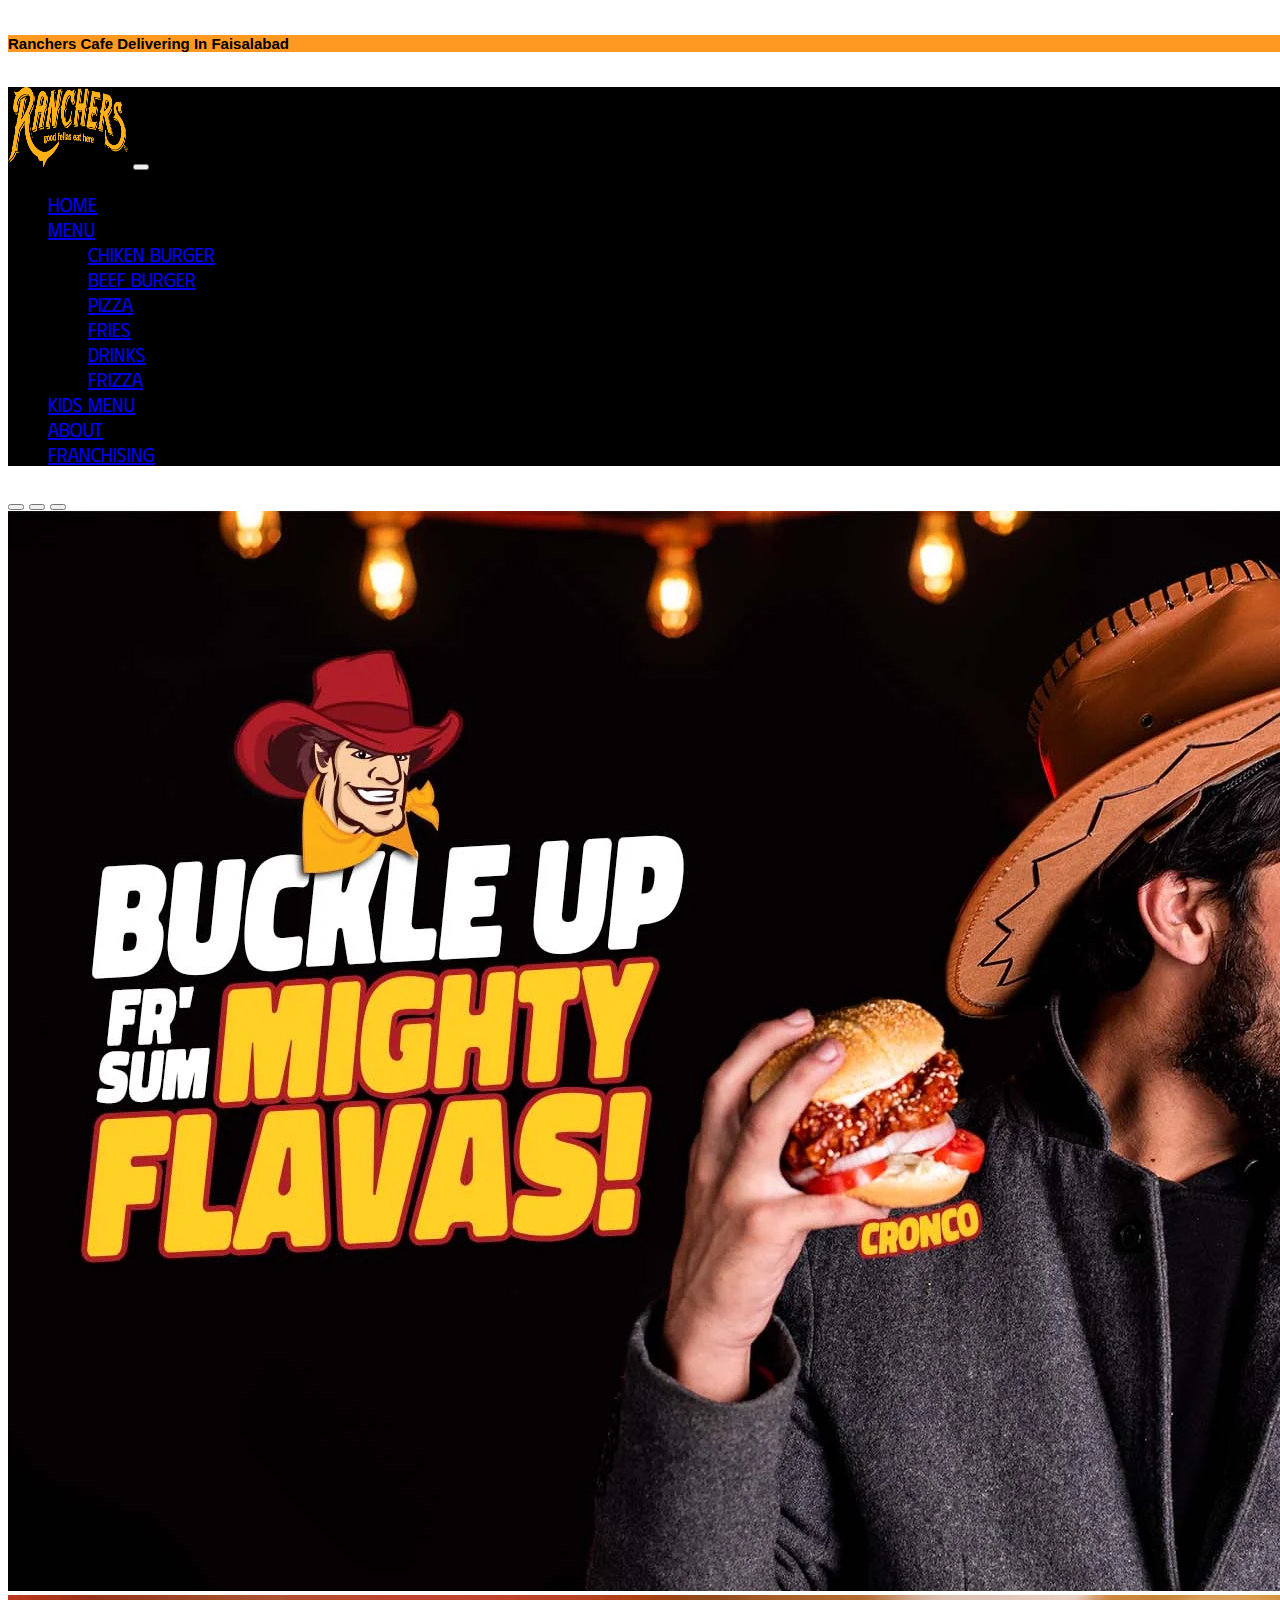
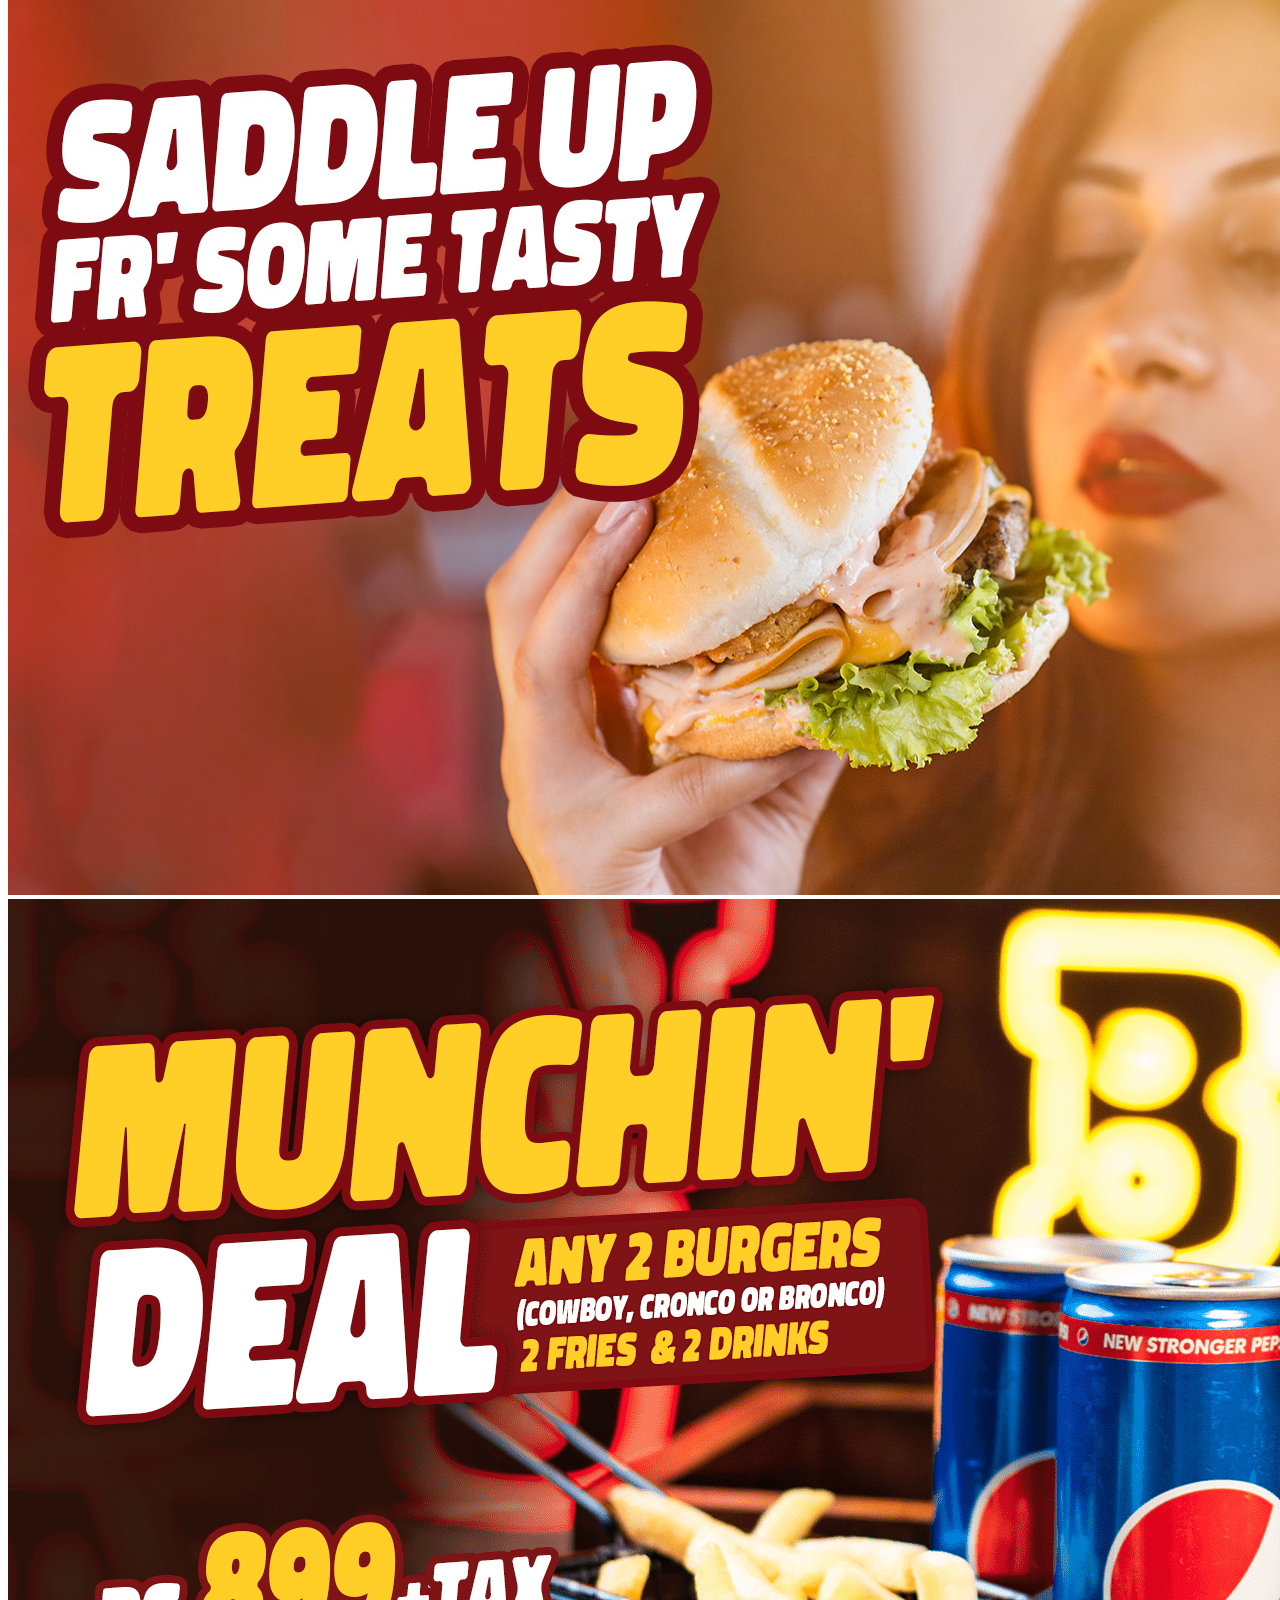
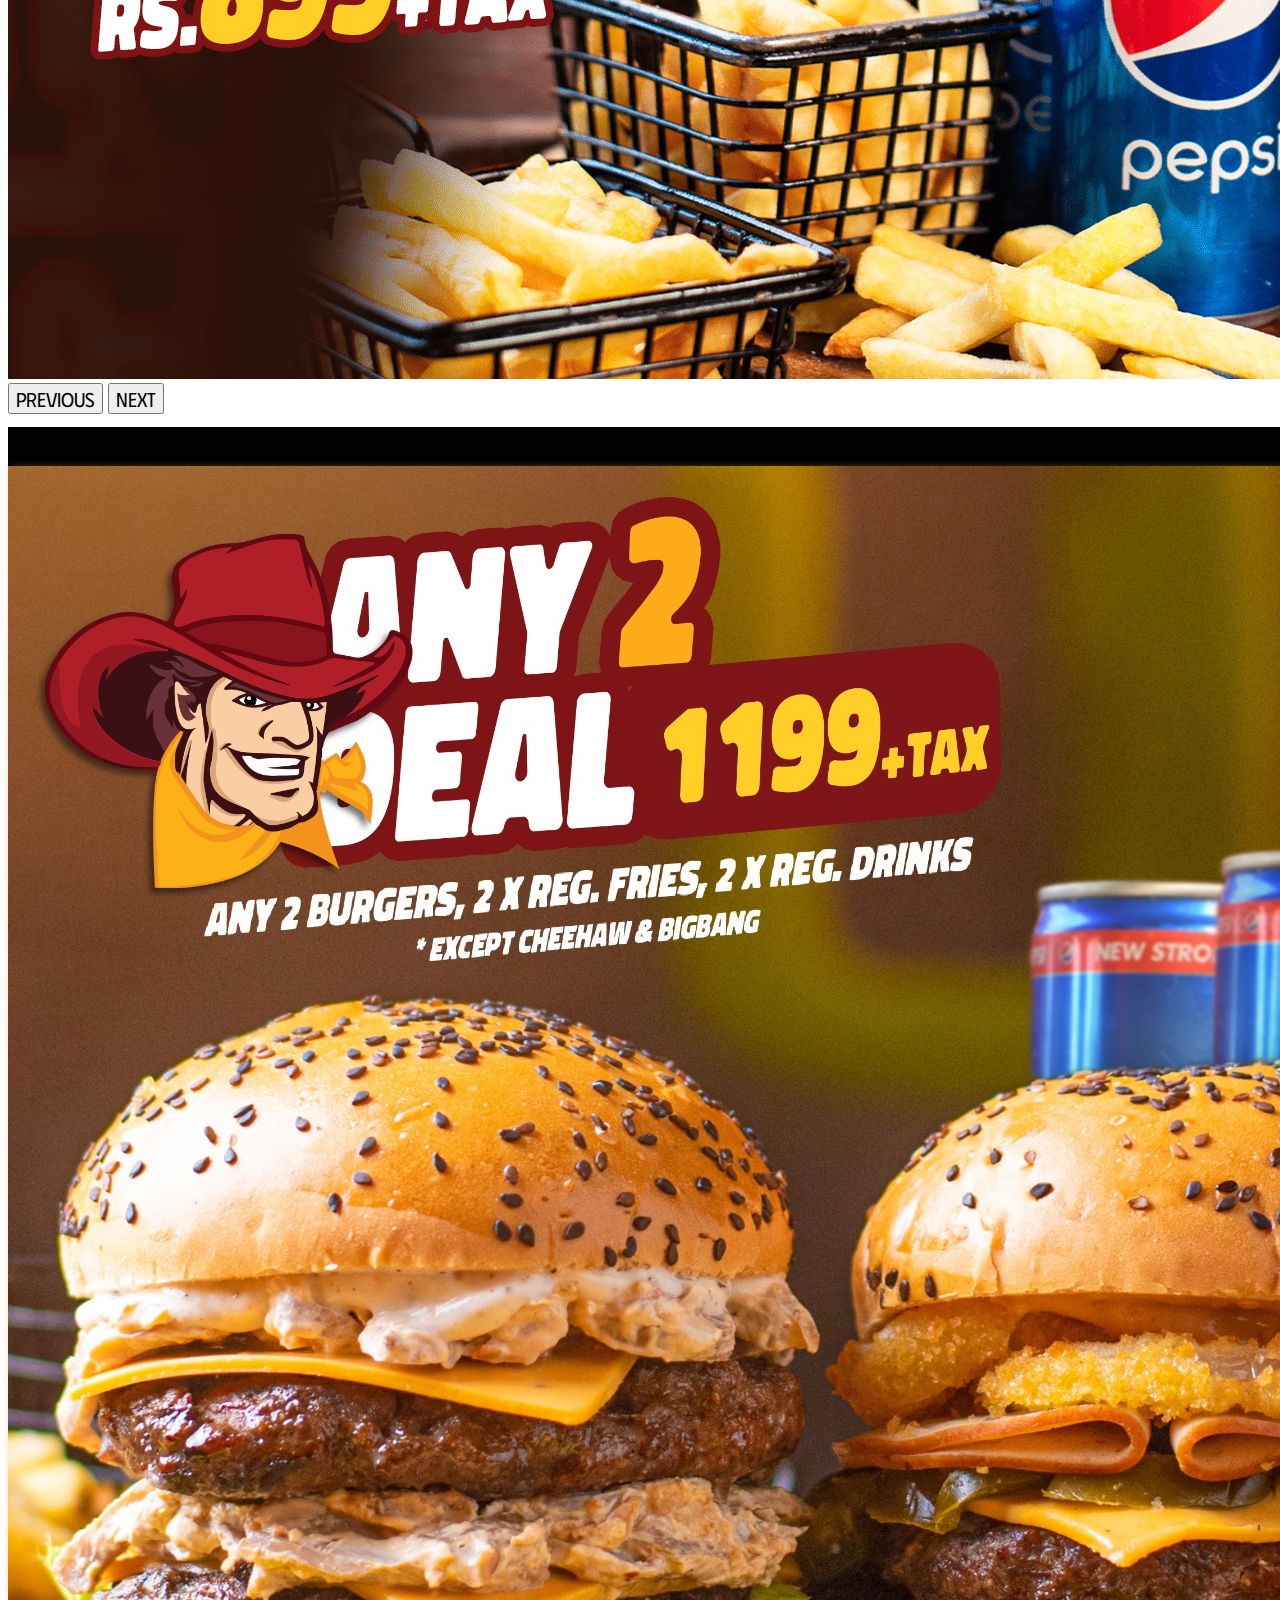
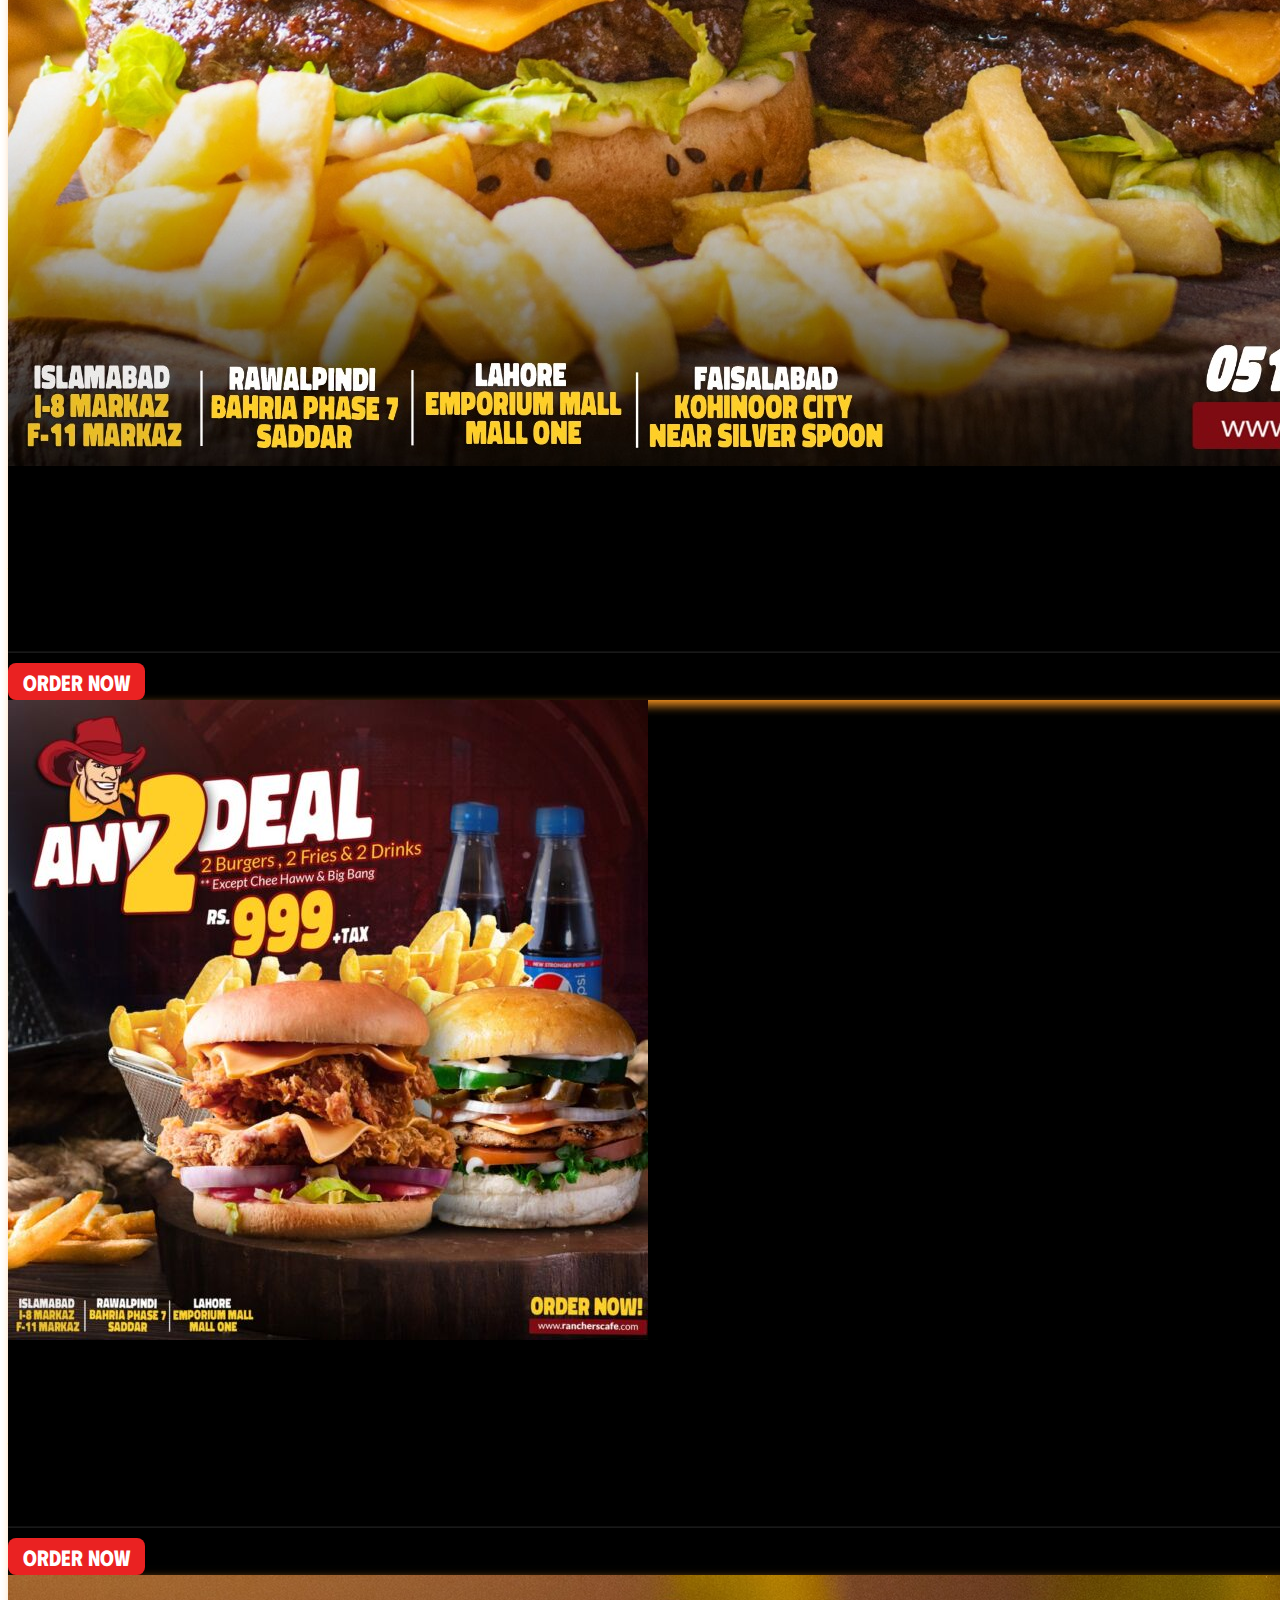
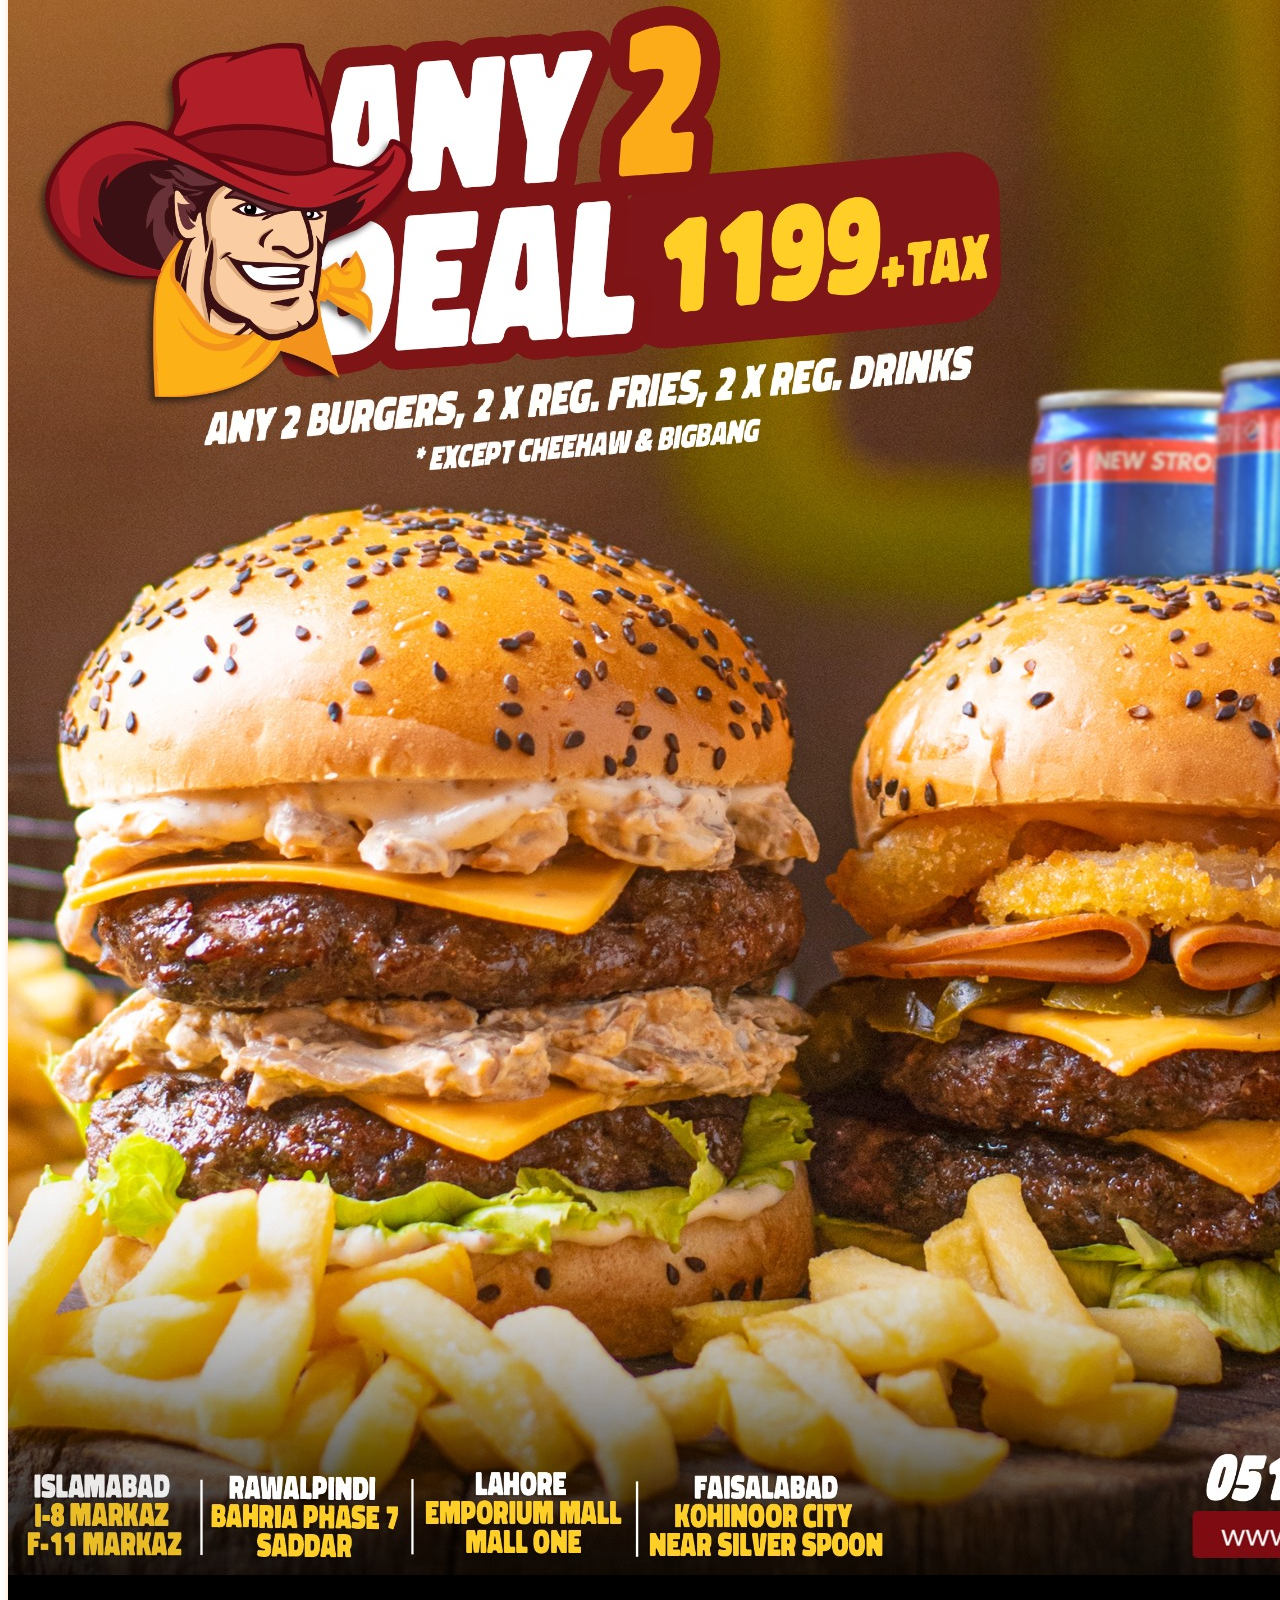
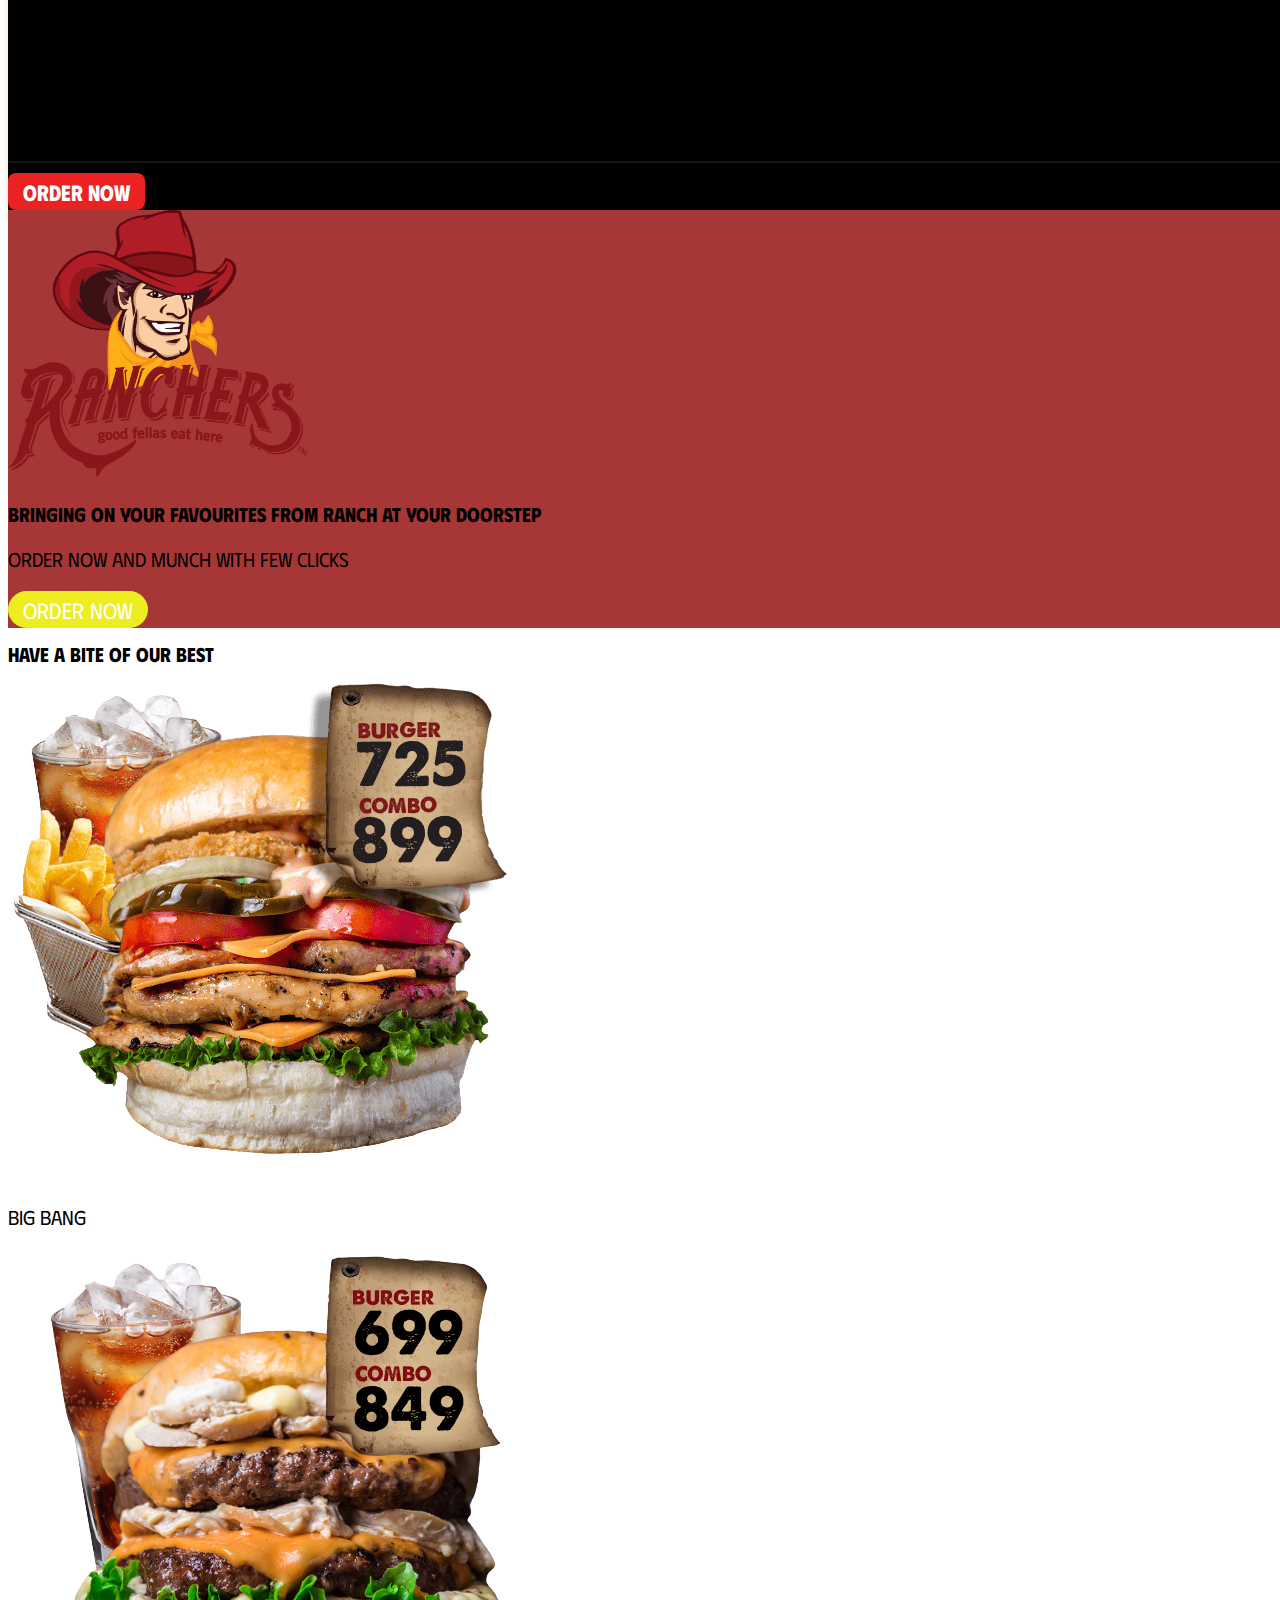
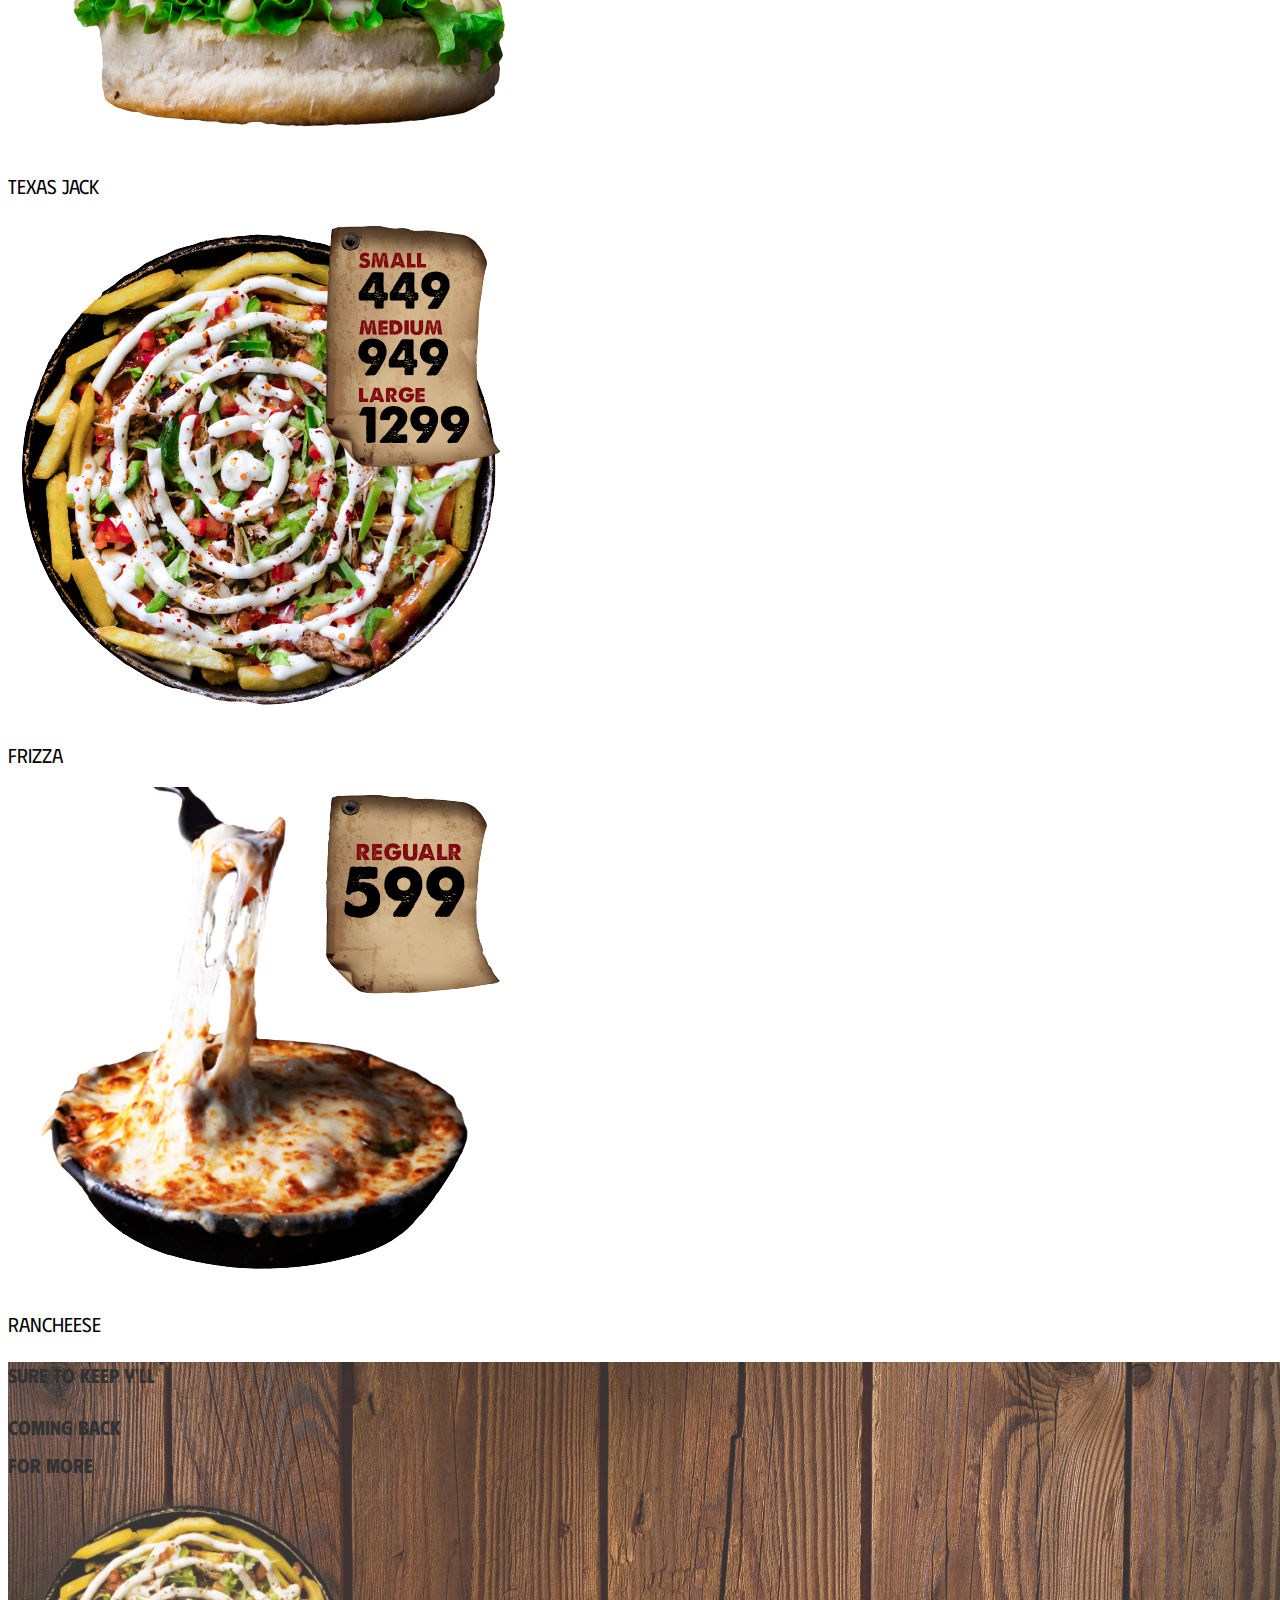
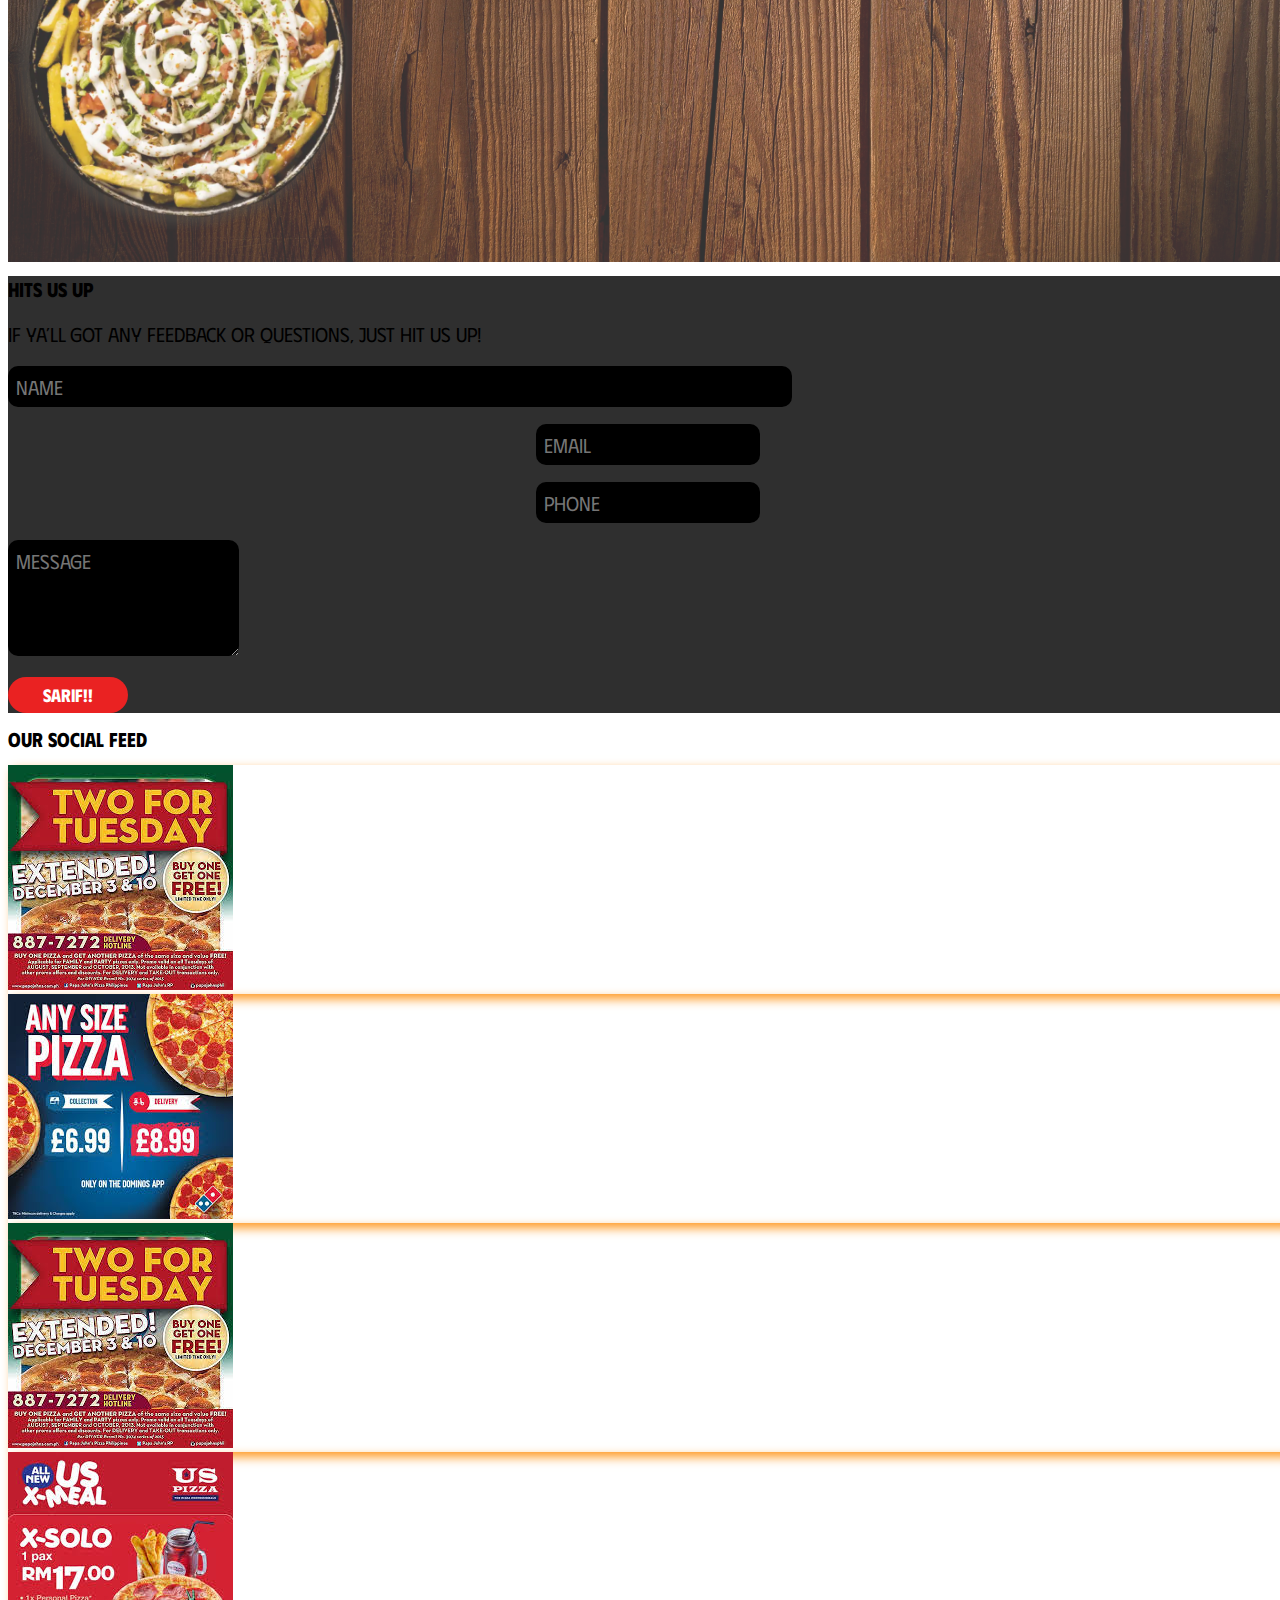
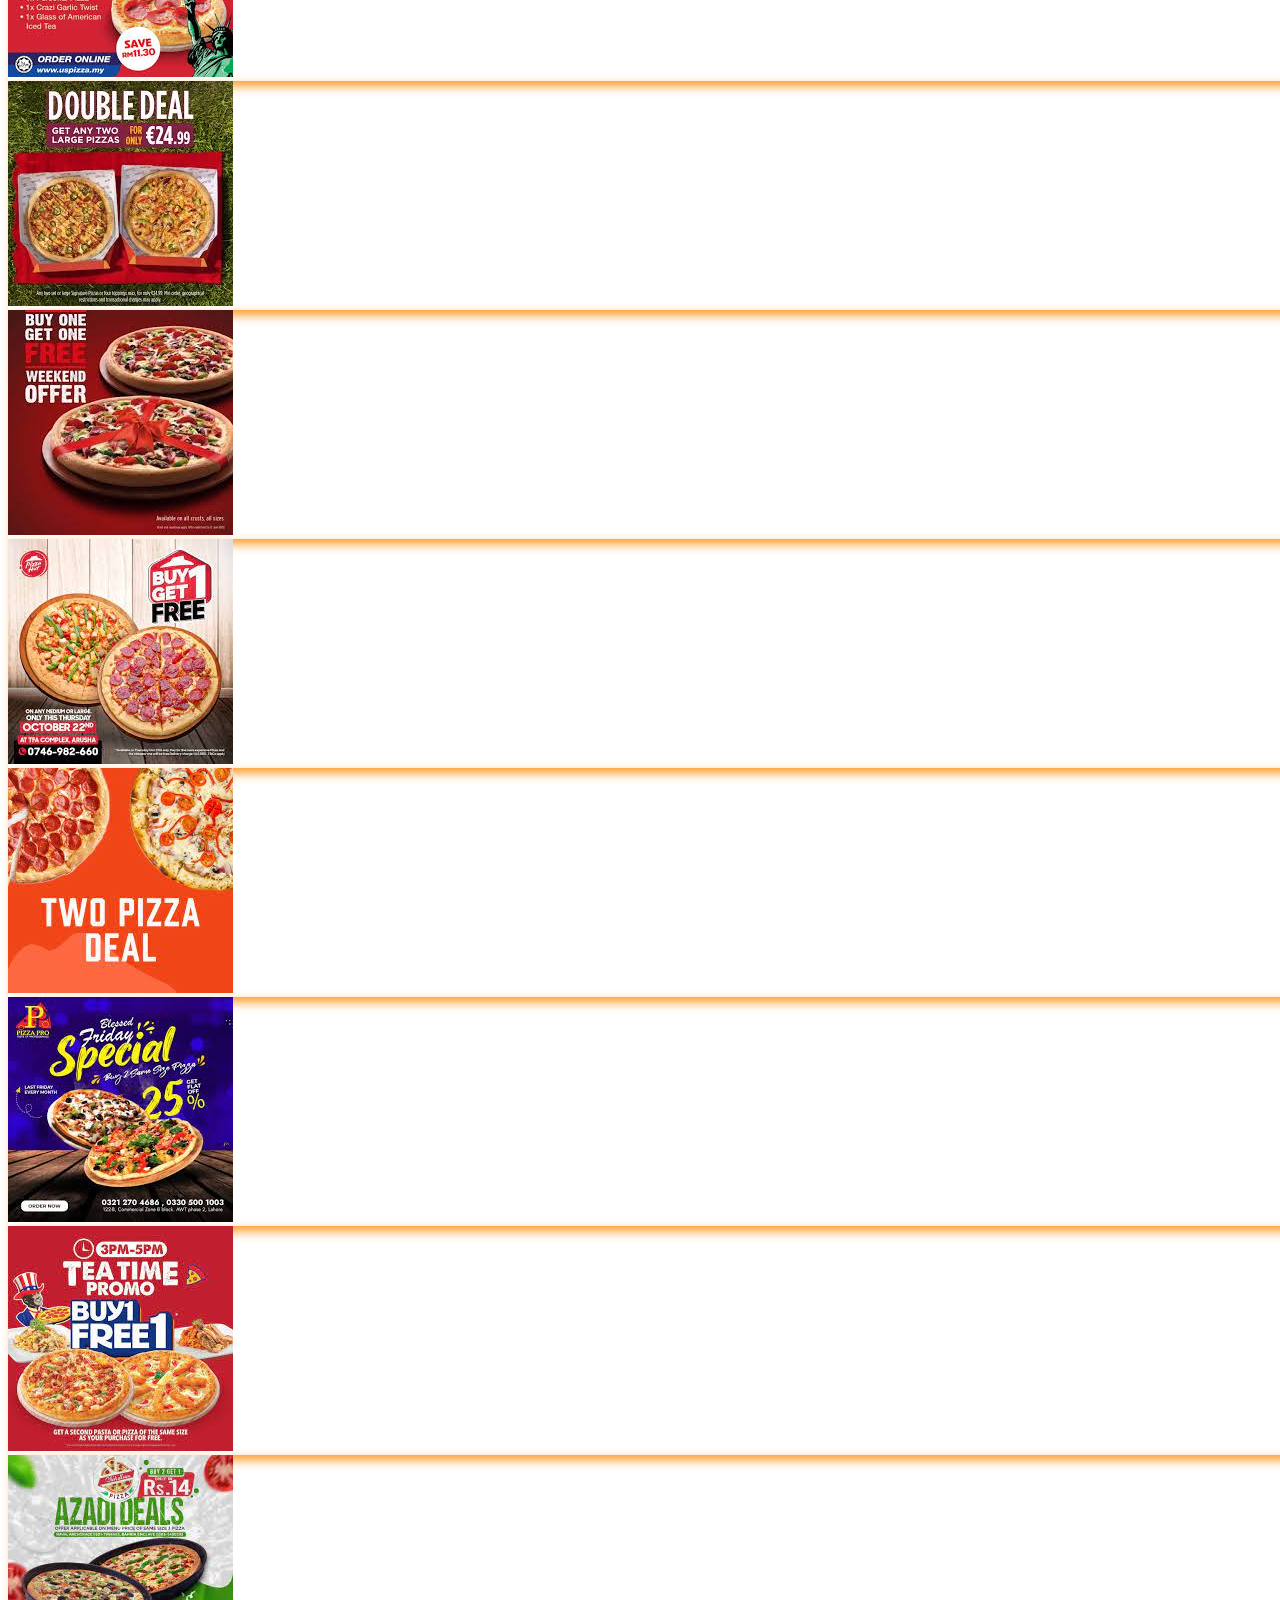
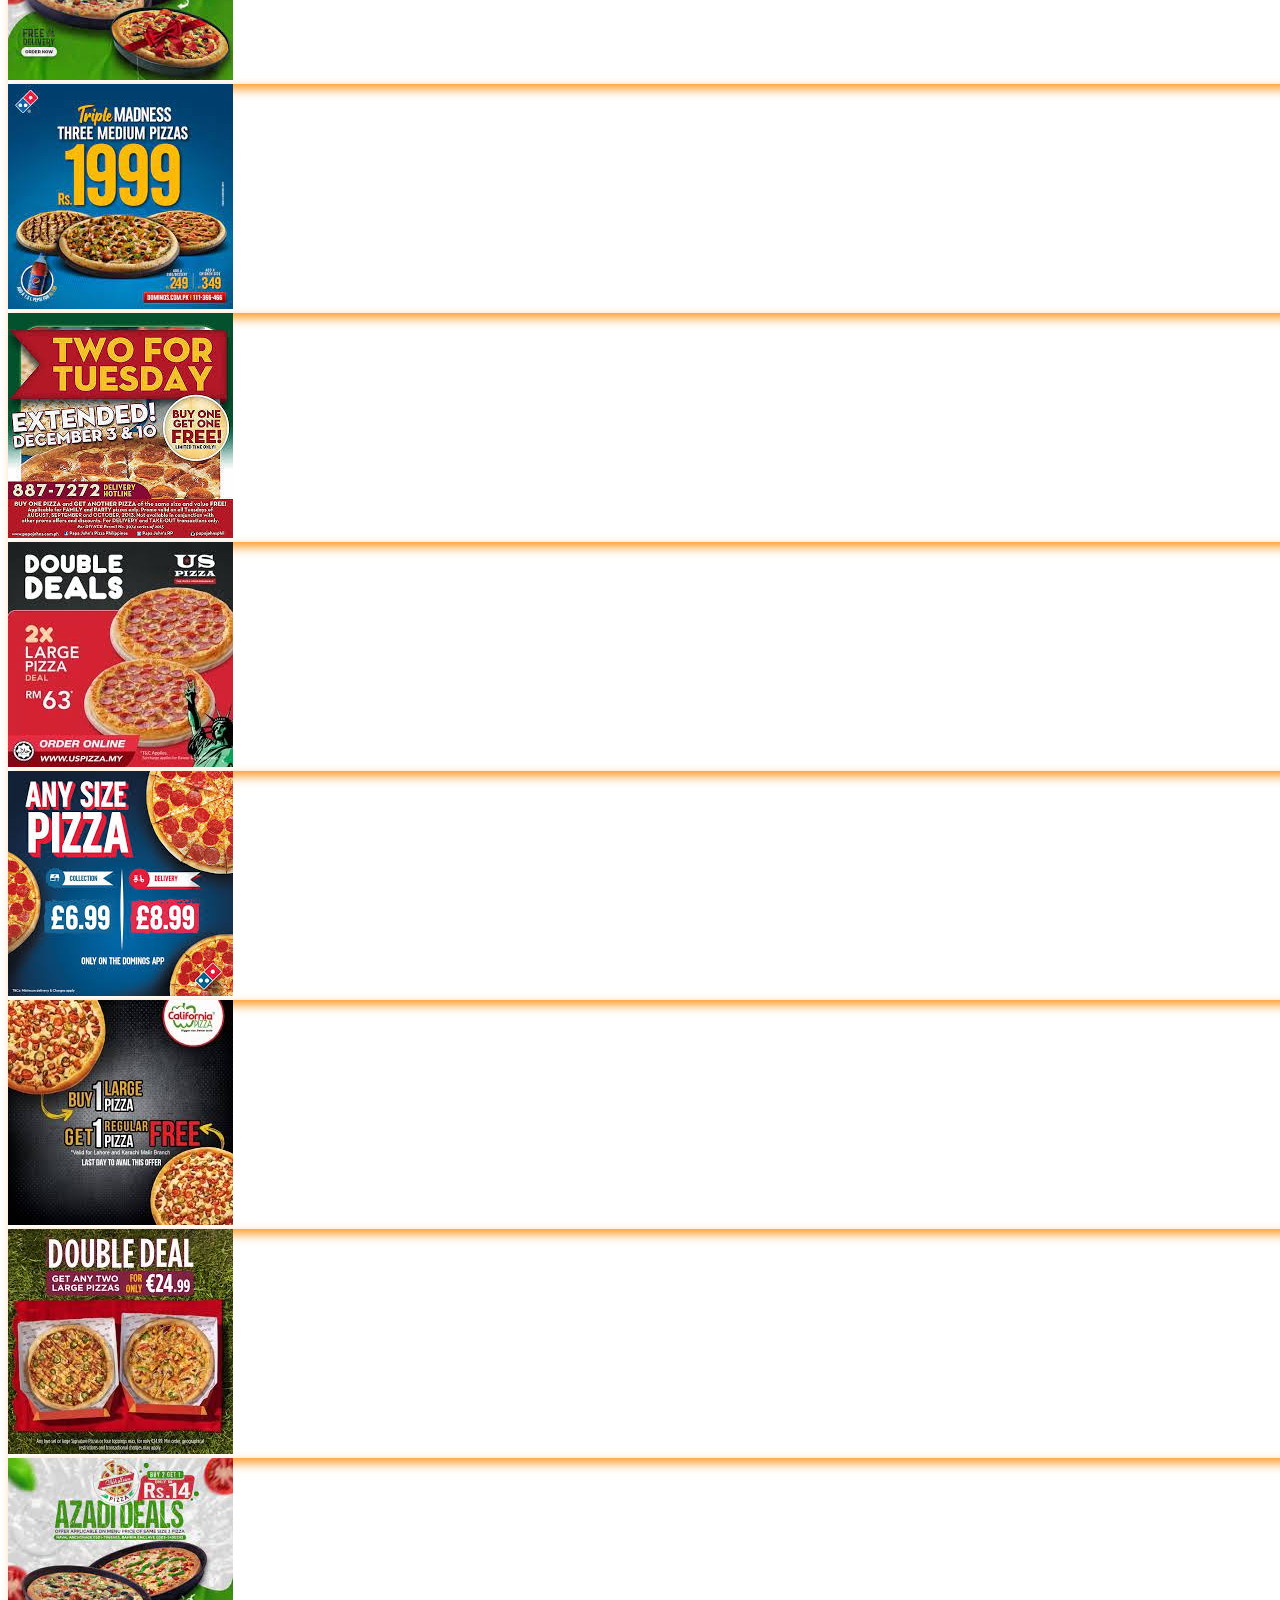
==== commit 7b21d61b: "Update index.html" ====
--- a/index.html
+++ b/index.html
@@ -124,7 +124,7 @@
 
 
             <div class="row mt-4">
-                <div class="col-md-4 col-sm-12 ">
+                <div class="col-md-4 col-sm-12 mt-sm-3 ">
                     <div class="card border-0 bg-dark">
                         <img src="deal-1.jpeg" class="card-img-top rounded-top rounded-bottom img-fluid"
                             alt="...">
@@ -140,7 +140,7 @@
                     </div>
                 </div>
             </div>
-            <div class="col-md-4 col-sm-12 ">
+            <div class="col-md-4 col-sm-12 mt-sm-3">
                 <div class="card border-0 bg-dark">
                     <img src="deal-2.jpg" class="card-img-top rounded-top rounded-bottom img-fluid" alt="...">
                     <div class="card-body text-center">
@@ -154,7 +154,7 @@
                 </div>
             </div>
         </div>
-        <div class="col-md-4 col-sm-12 ">
+        <div class="col-md-4 col-sm-12 mt-sm-3 ">
             <div class="card border-0 bg-dark">
                 <img src="deal-1.jpeg" class="card-img-top rounded-top rounded-bottom img-fluid" alt="...">
                 <div class="card-body text-center">
--- a/ranchers.css
+++ b/ranchers.css
@@ -95,7 +95,7 @@
 }
 
 .last-img {
-    background-image: url('logo/pexels-pixabay-326333 (3).jpg');
+    background-image: url('pexels-pixabay-326333 (3).jpg');
     min-height: 500px;
     min-width: 100vw;
     background-size: cover;
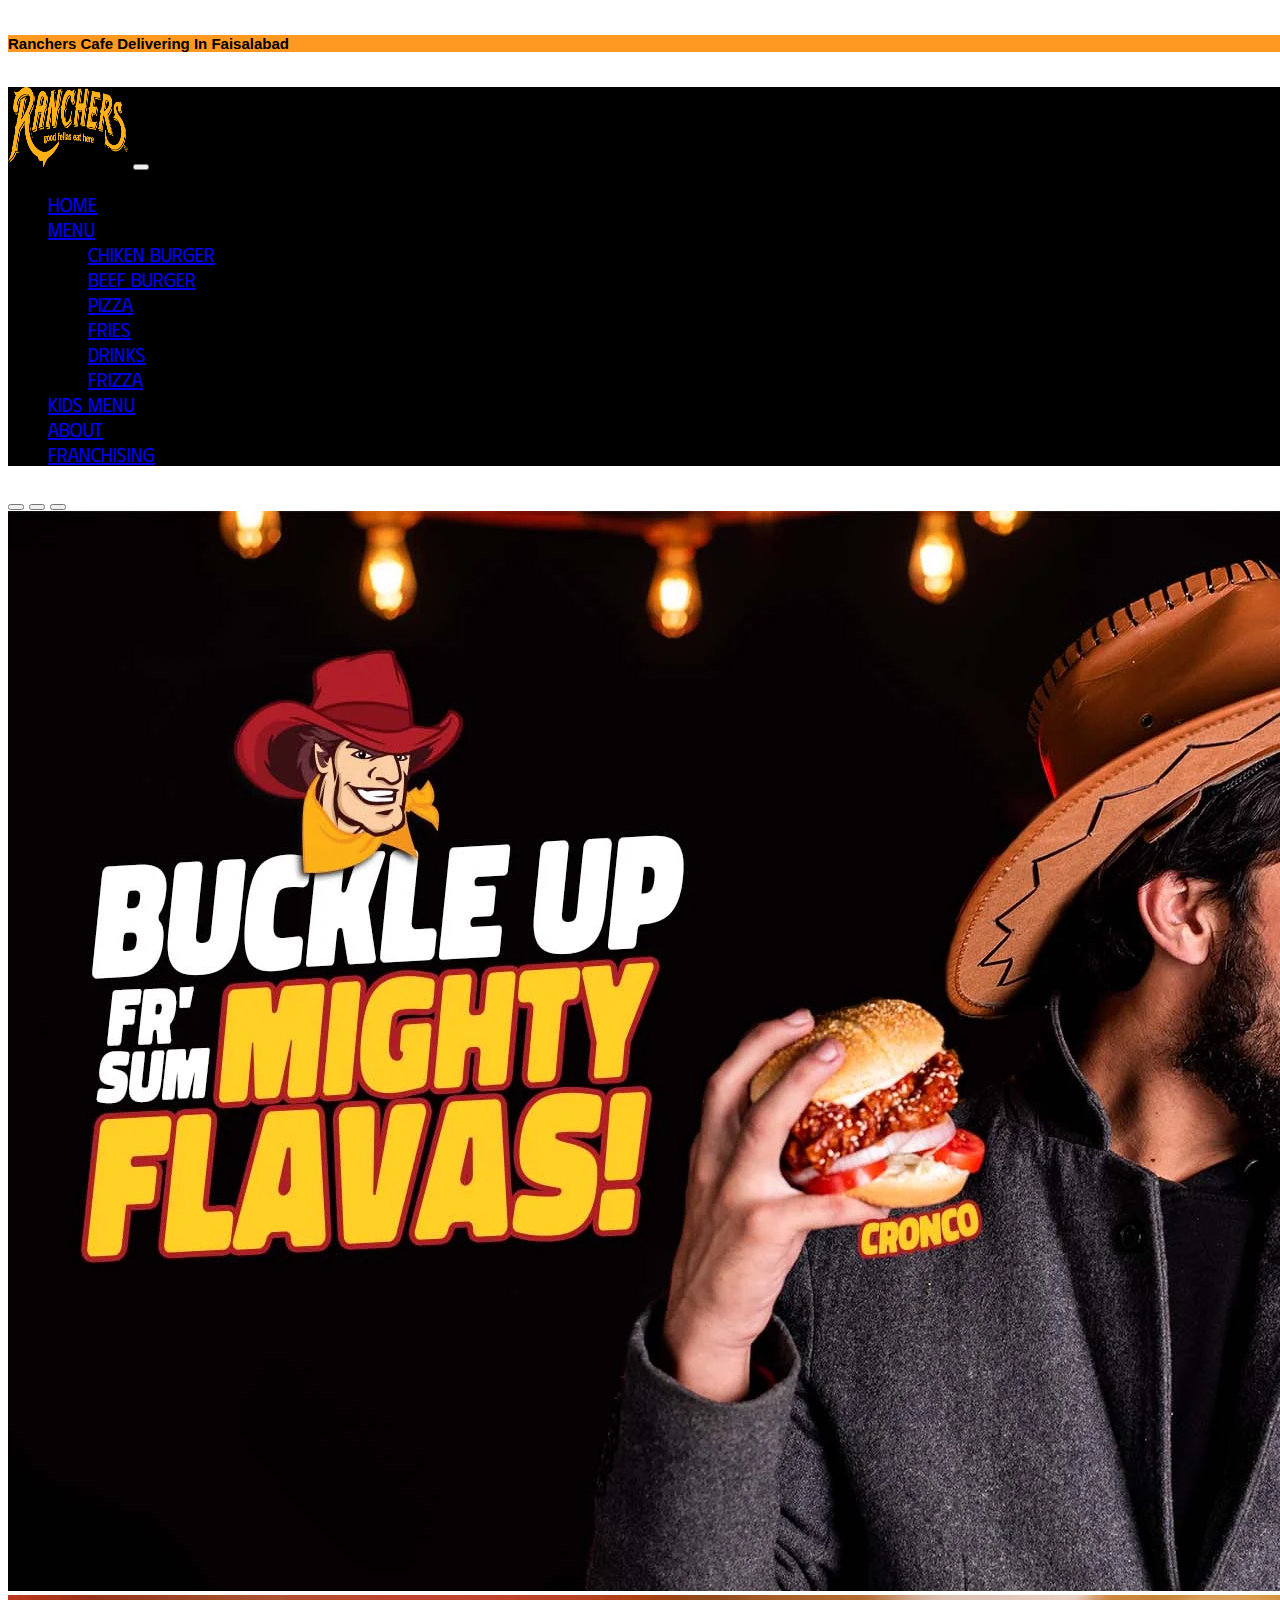
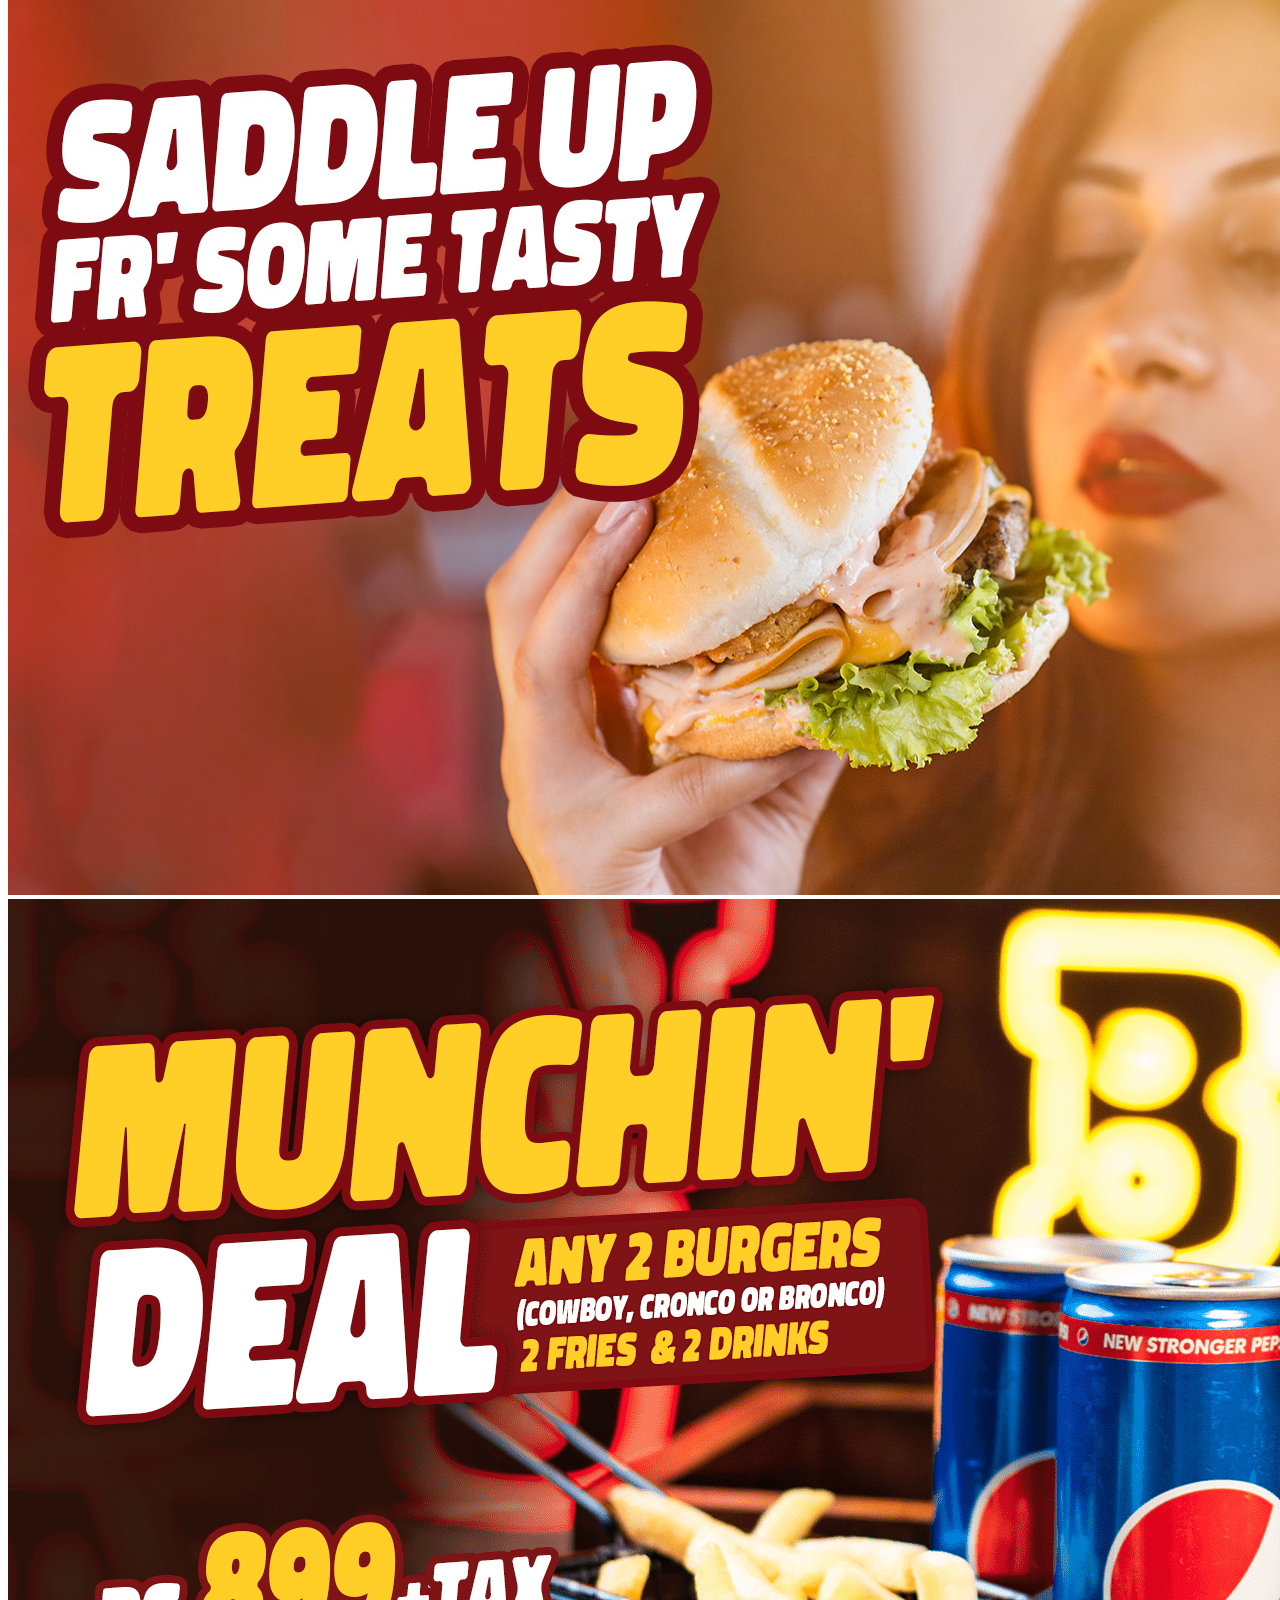
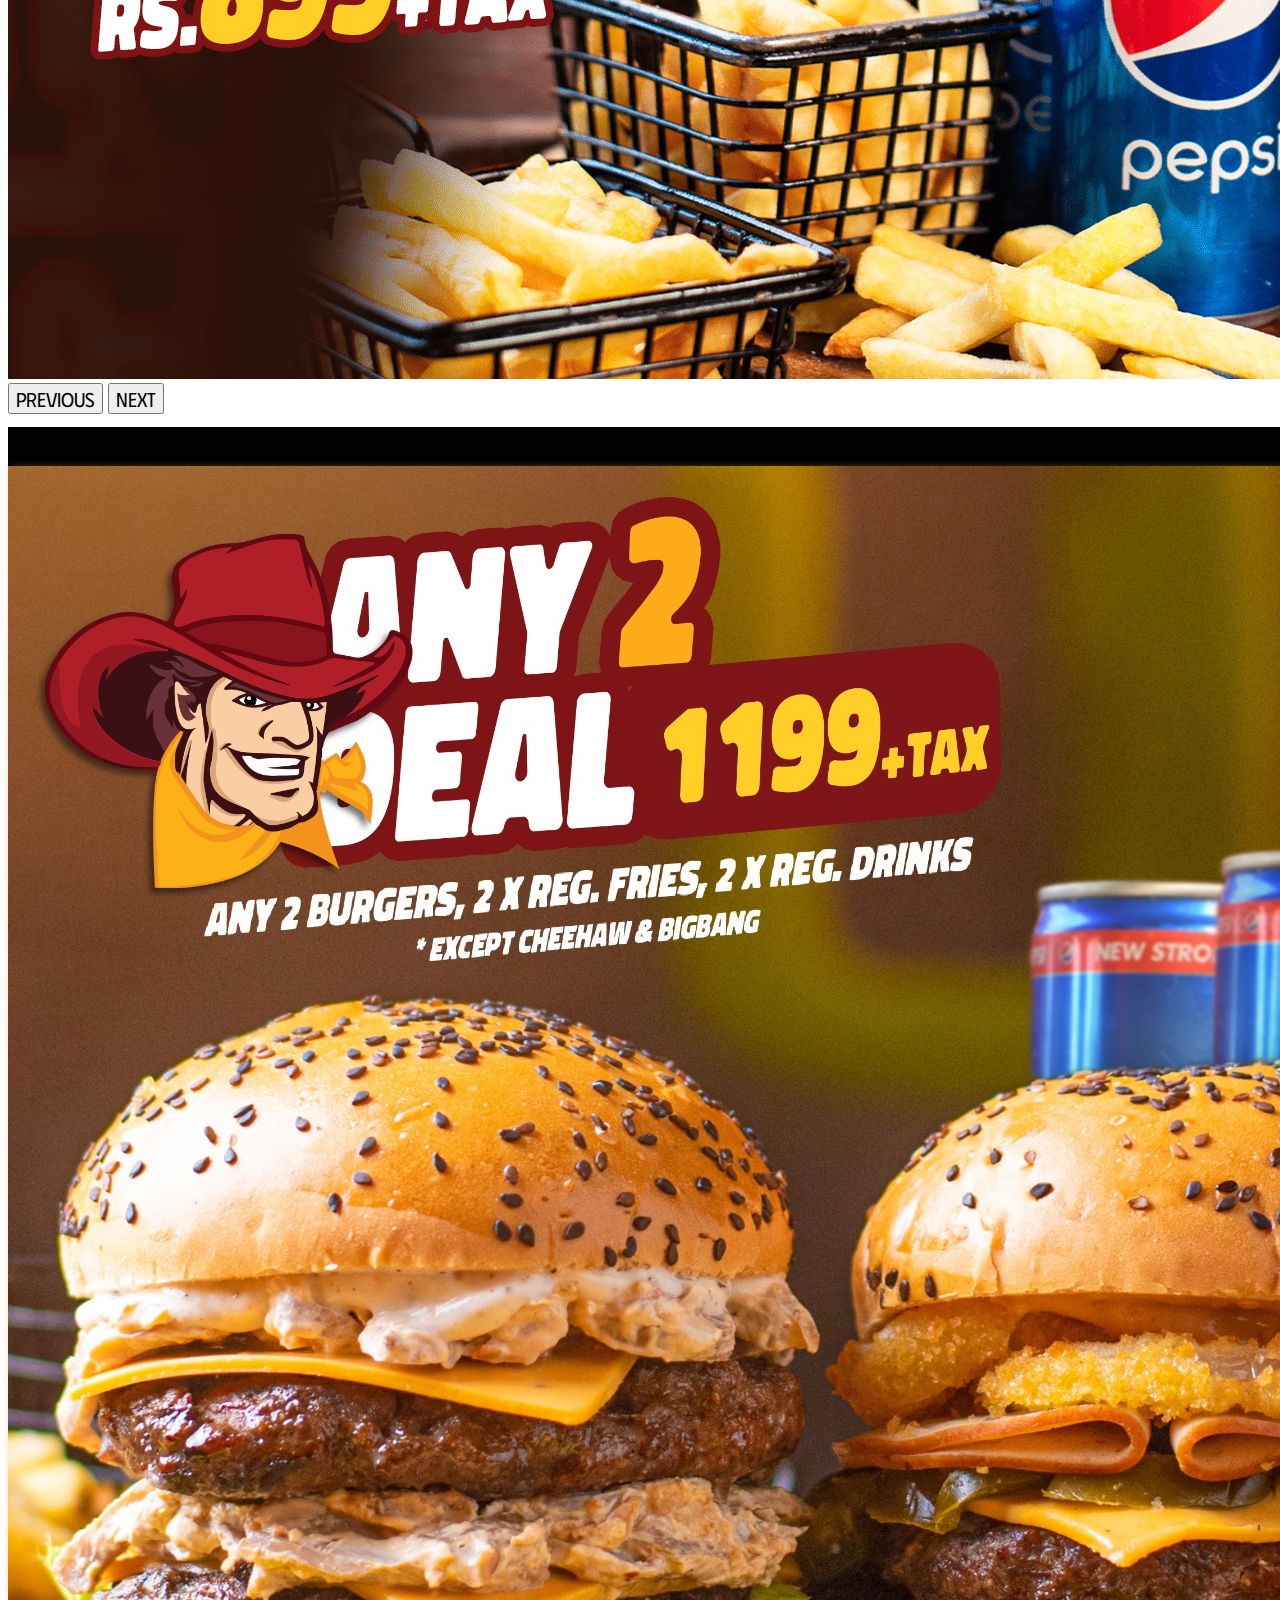
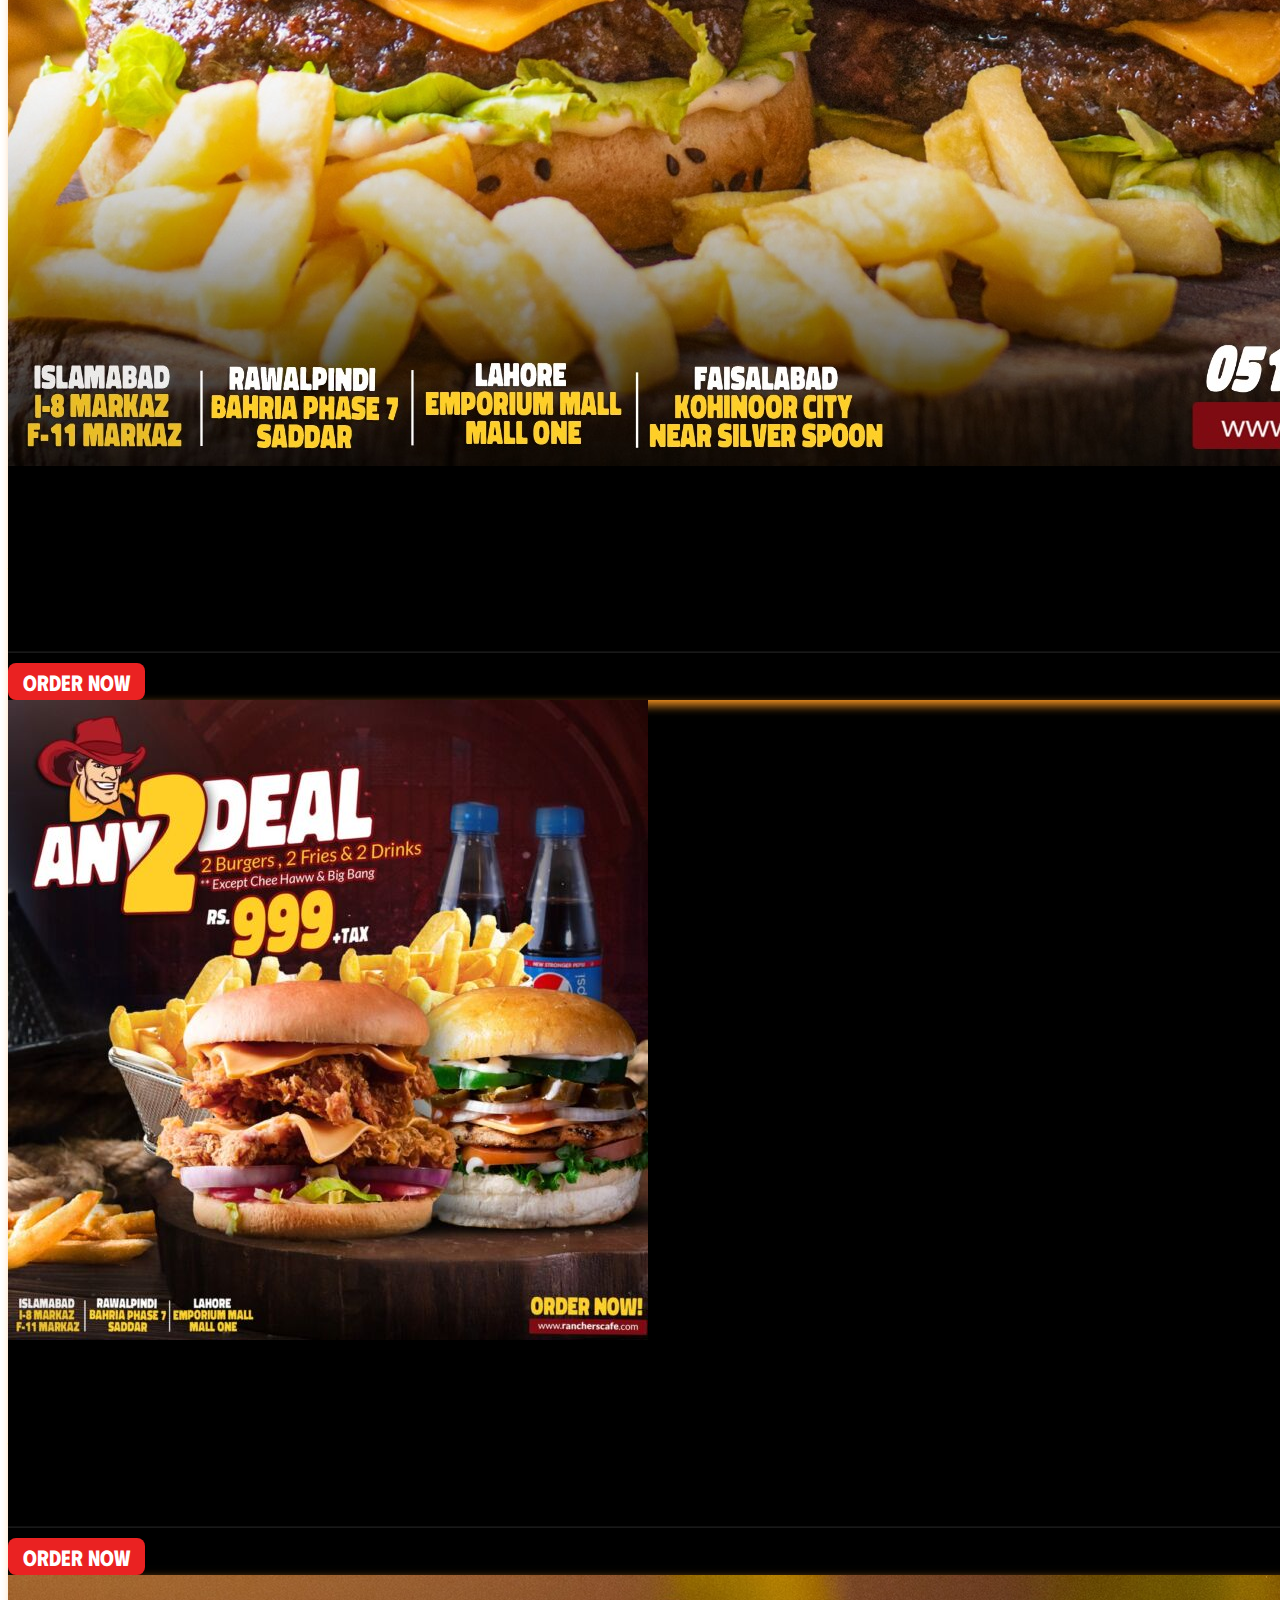
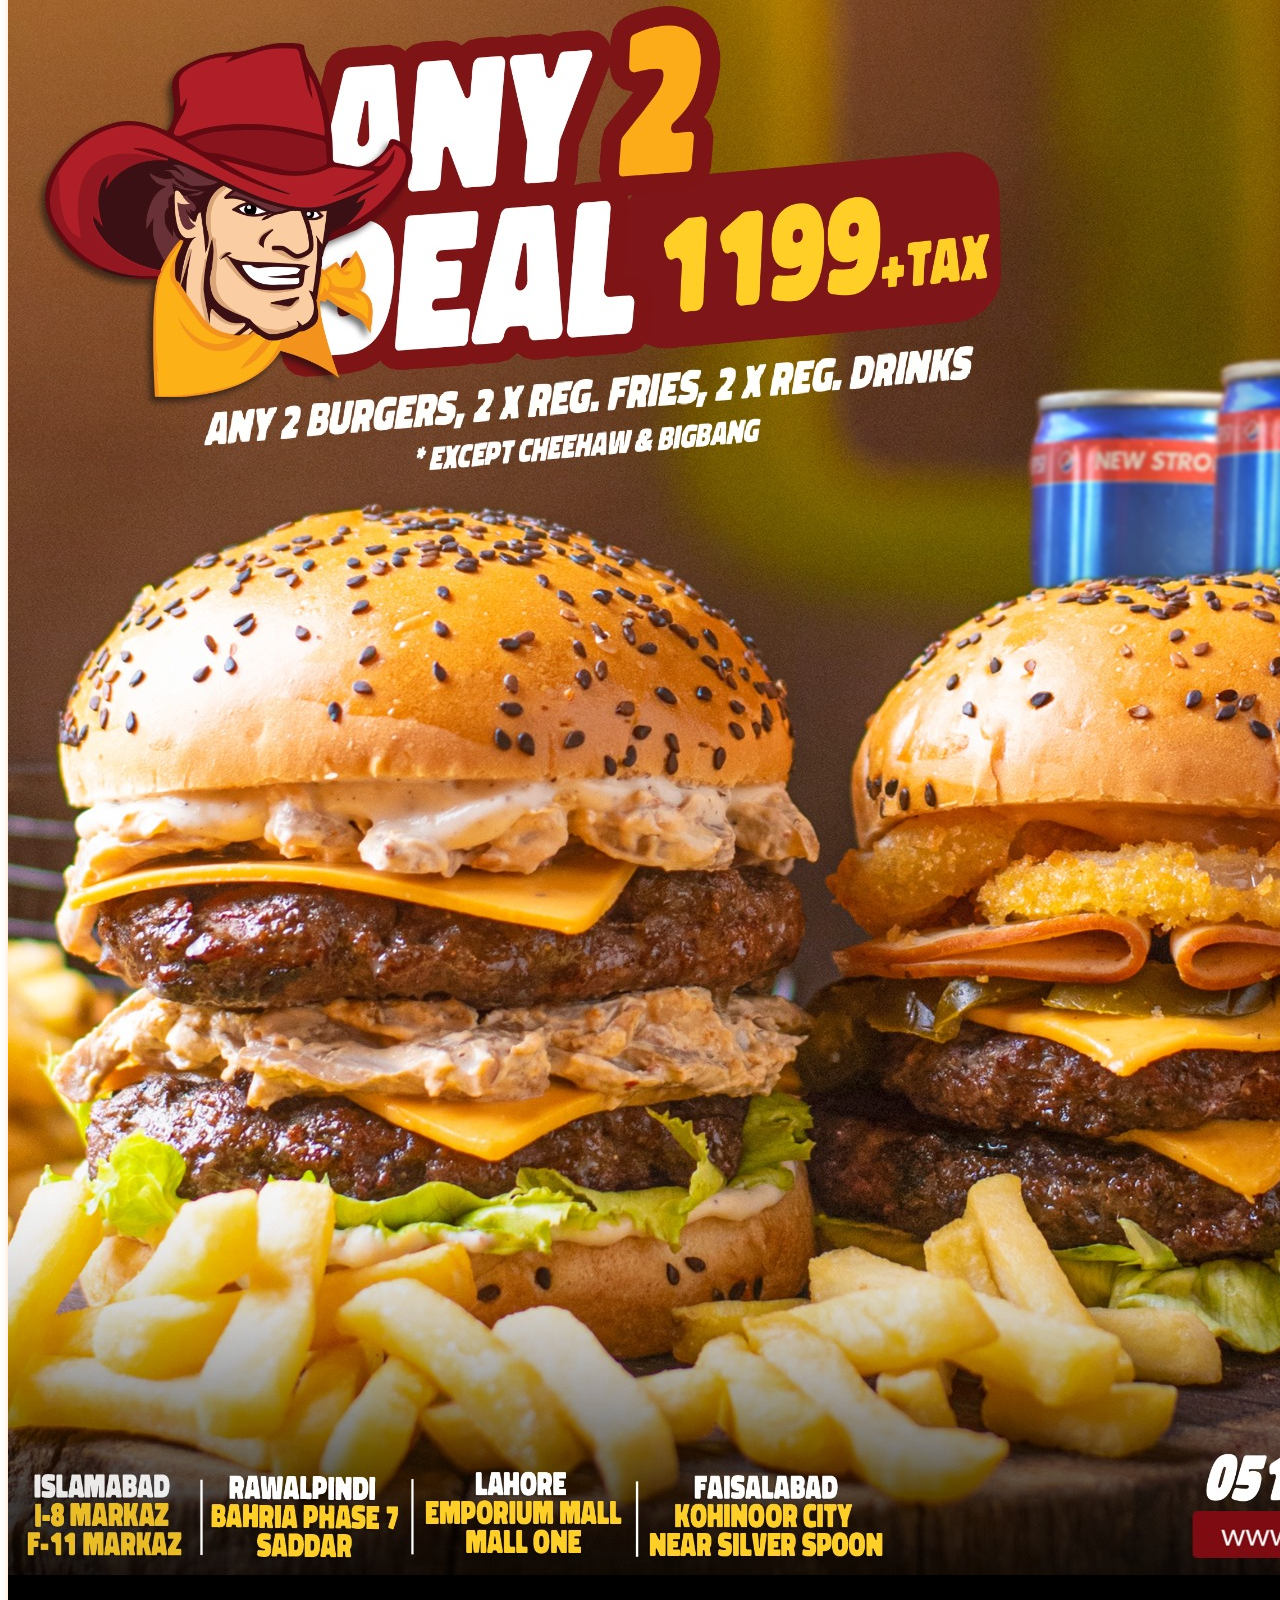
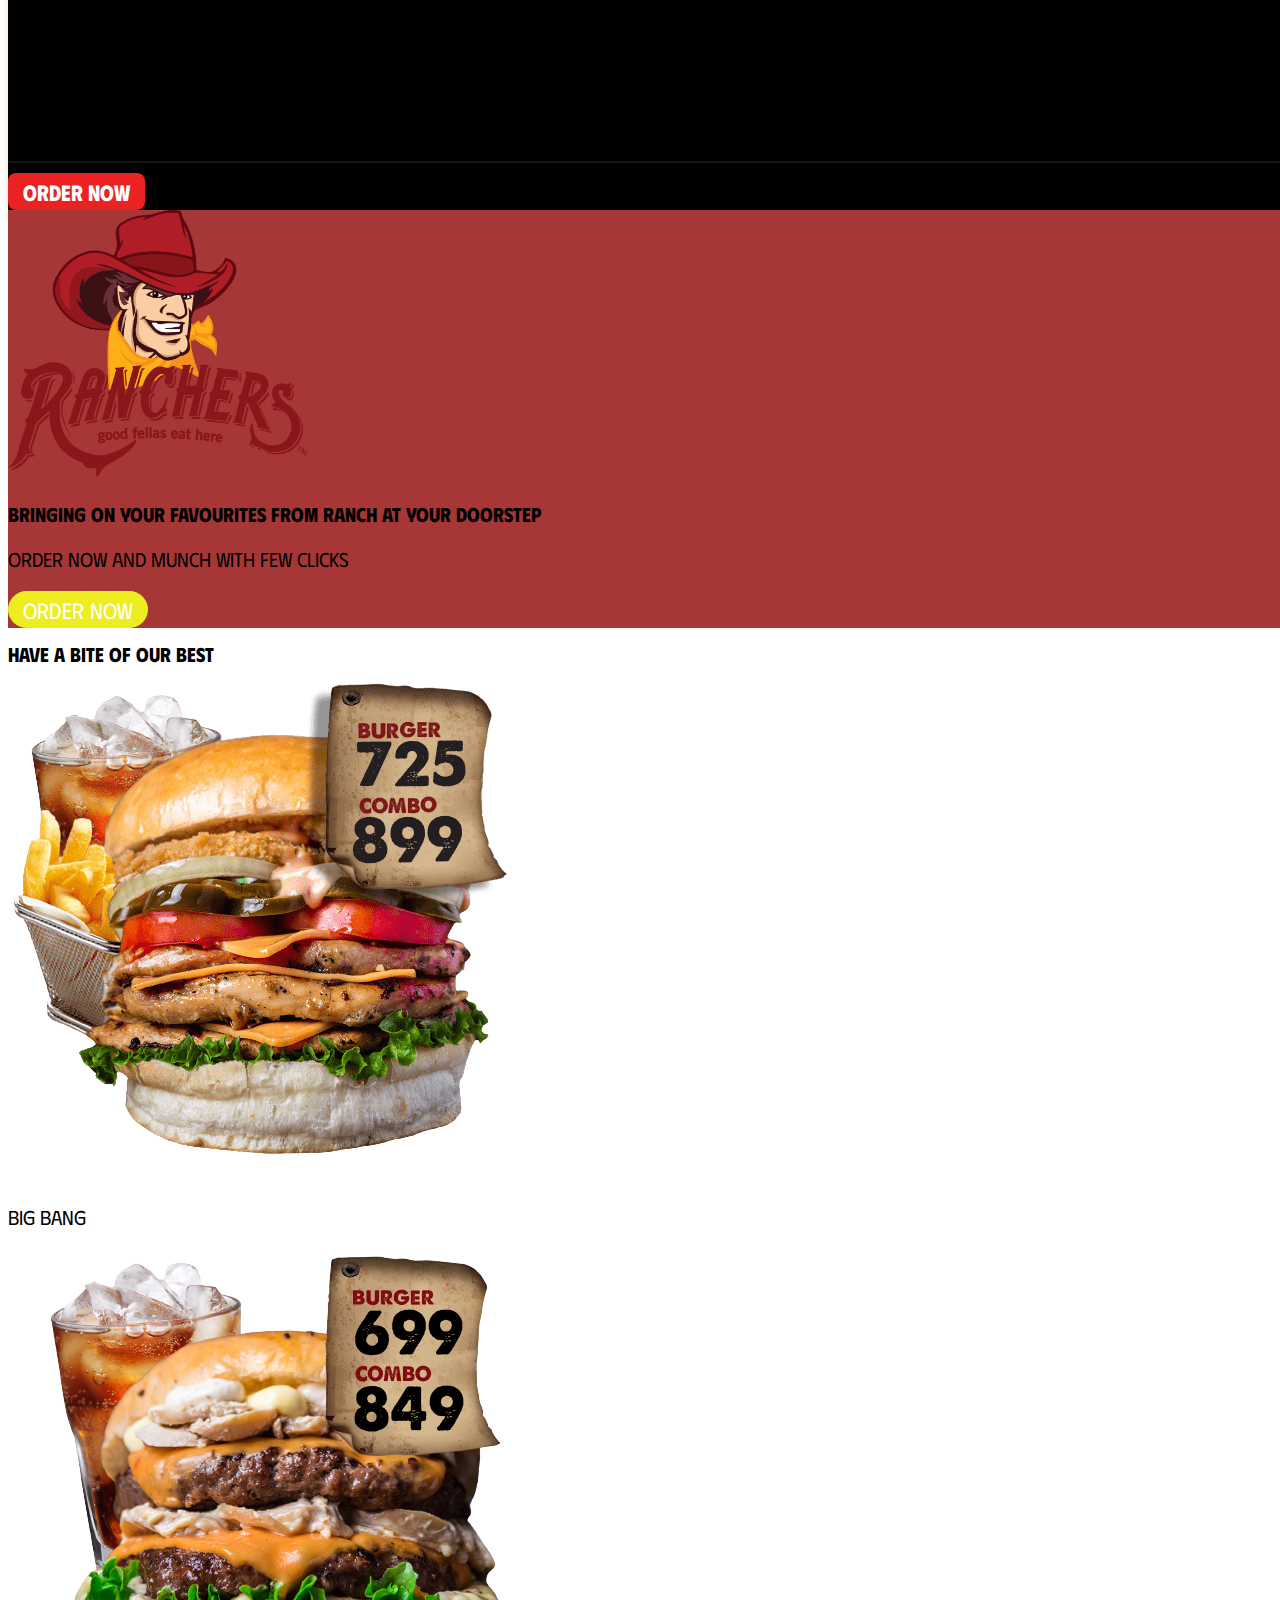
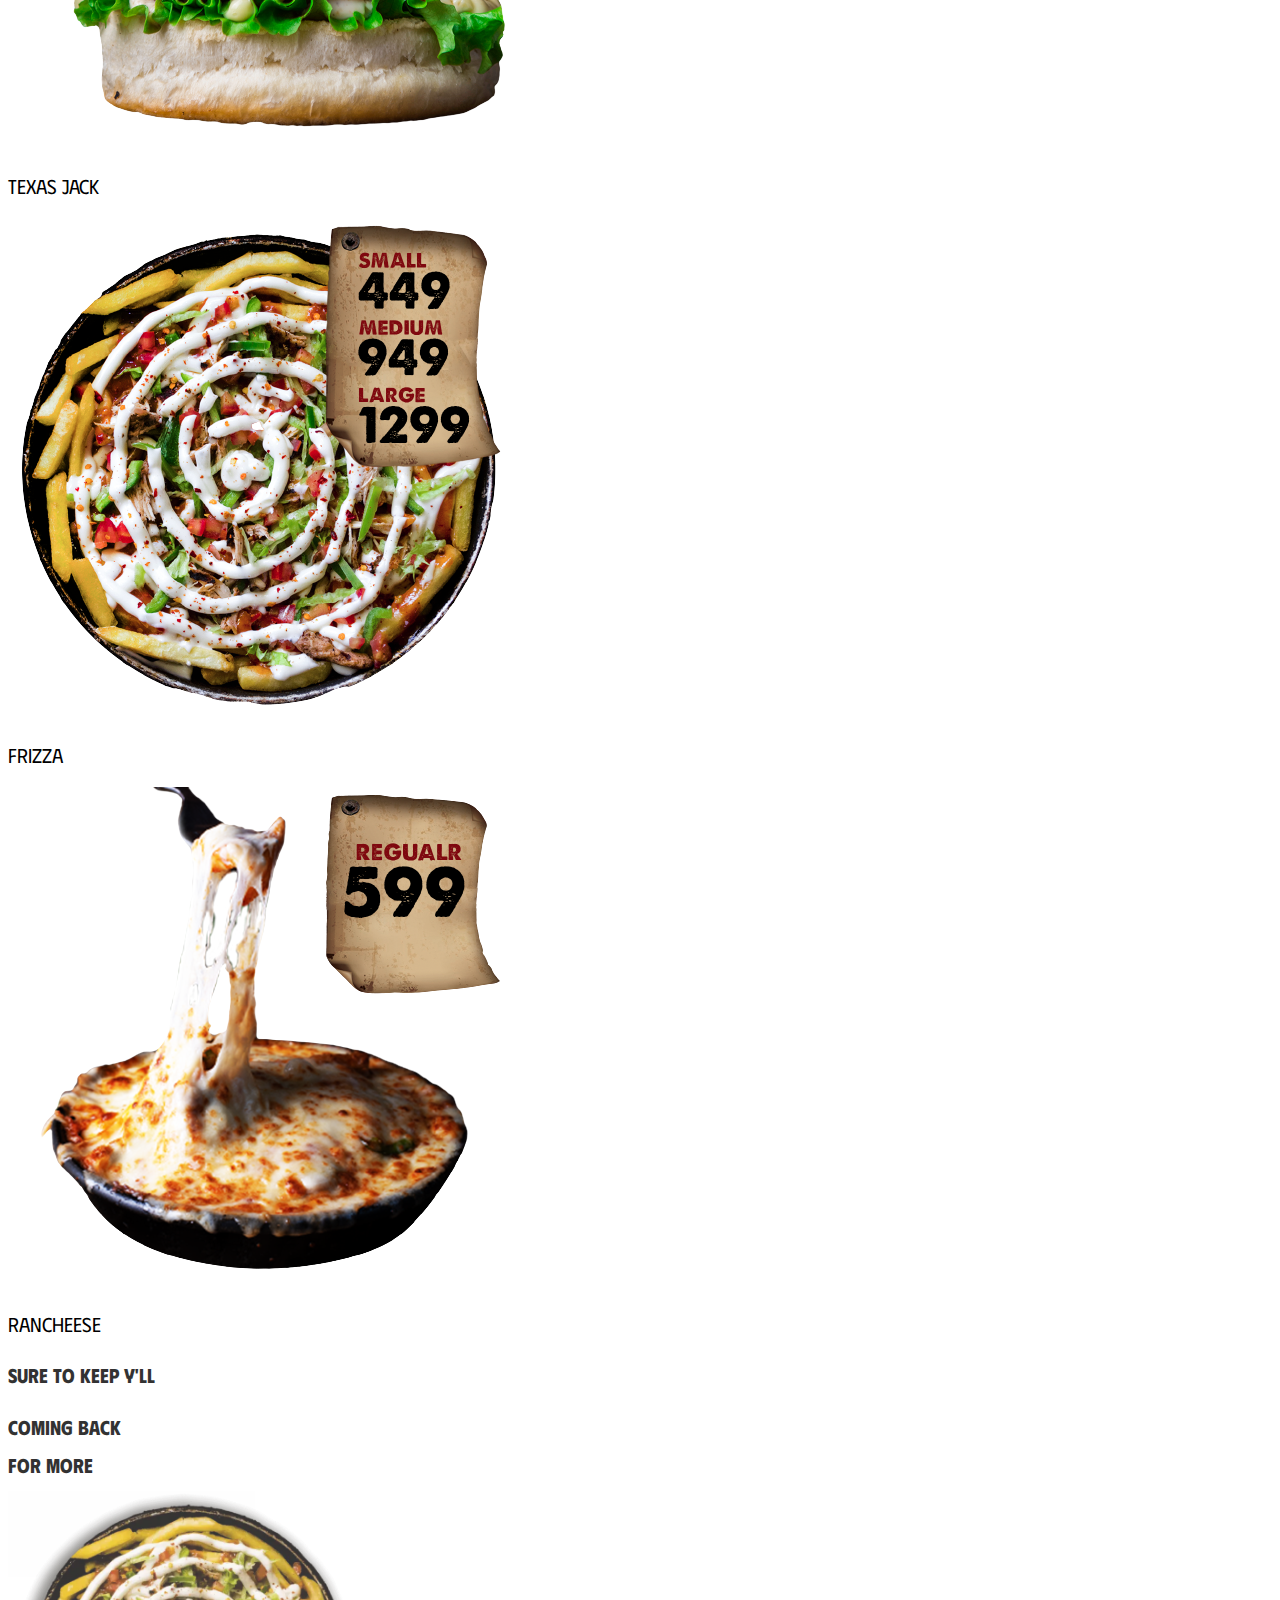
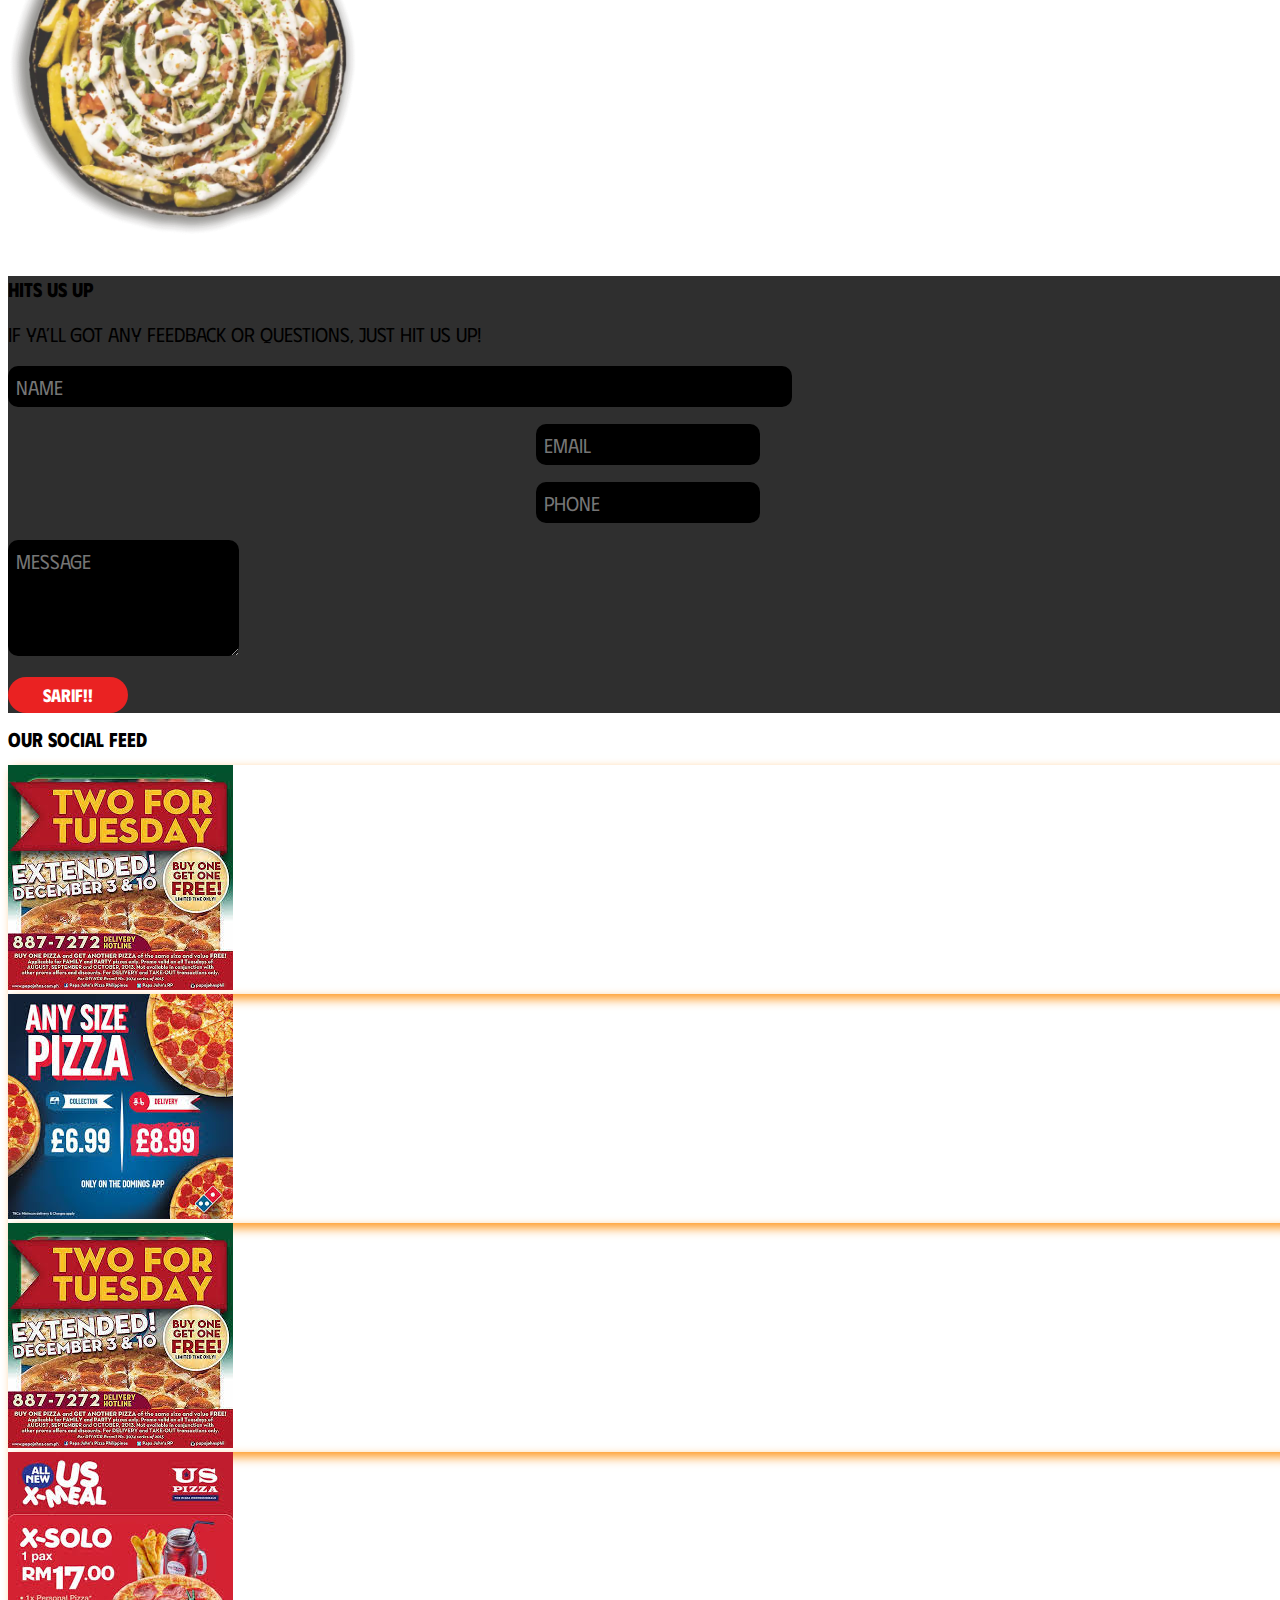
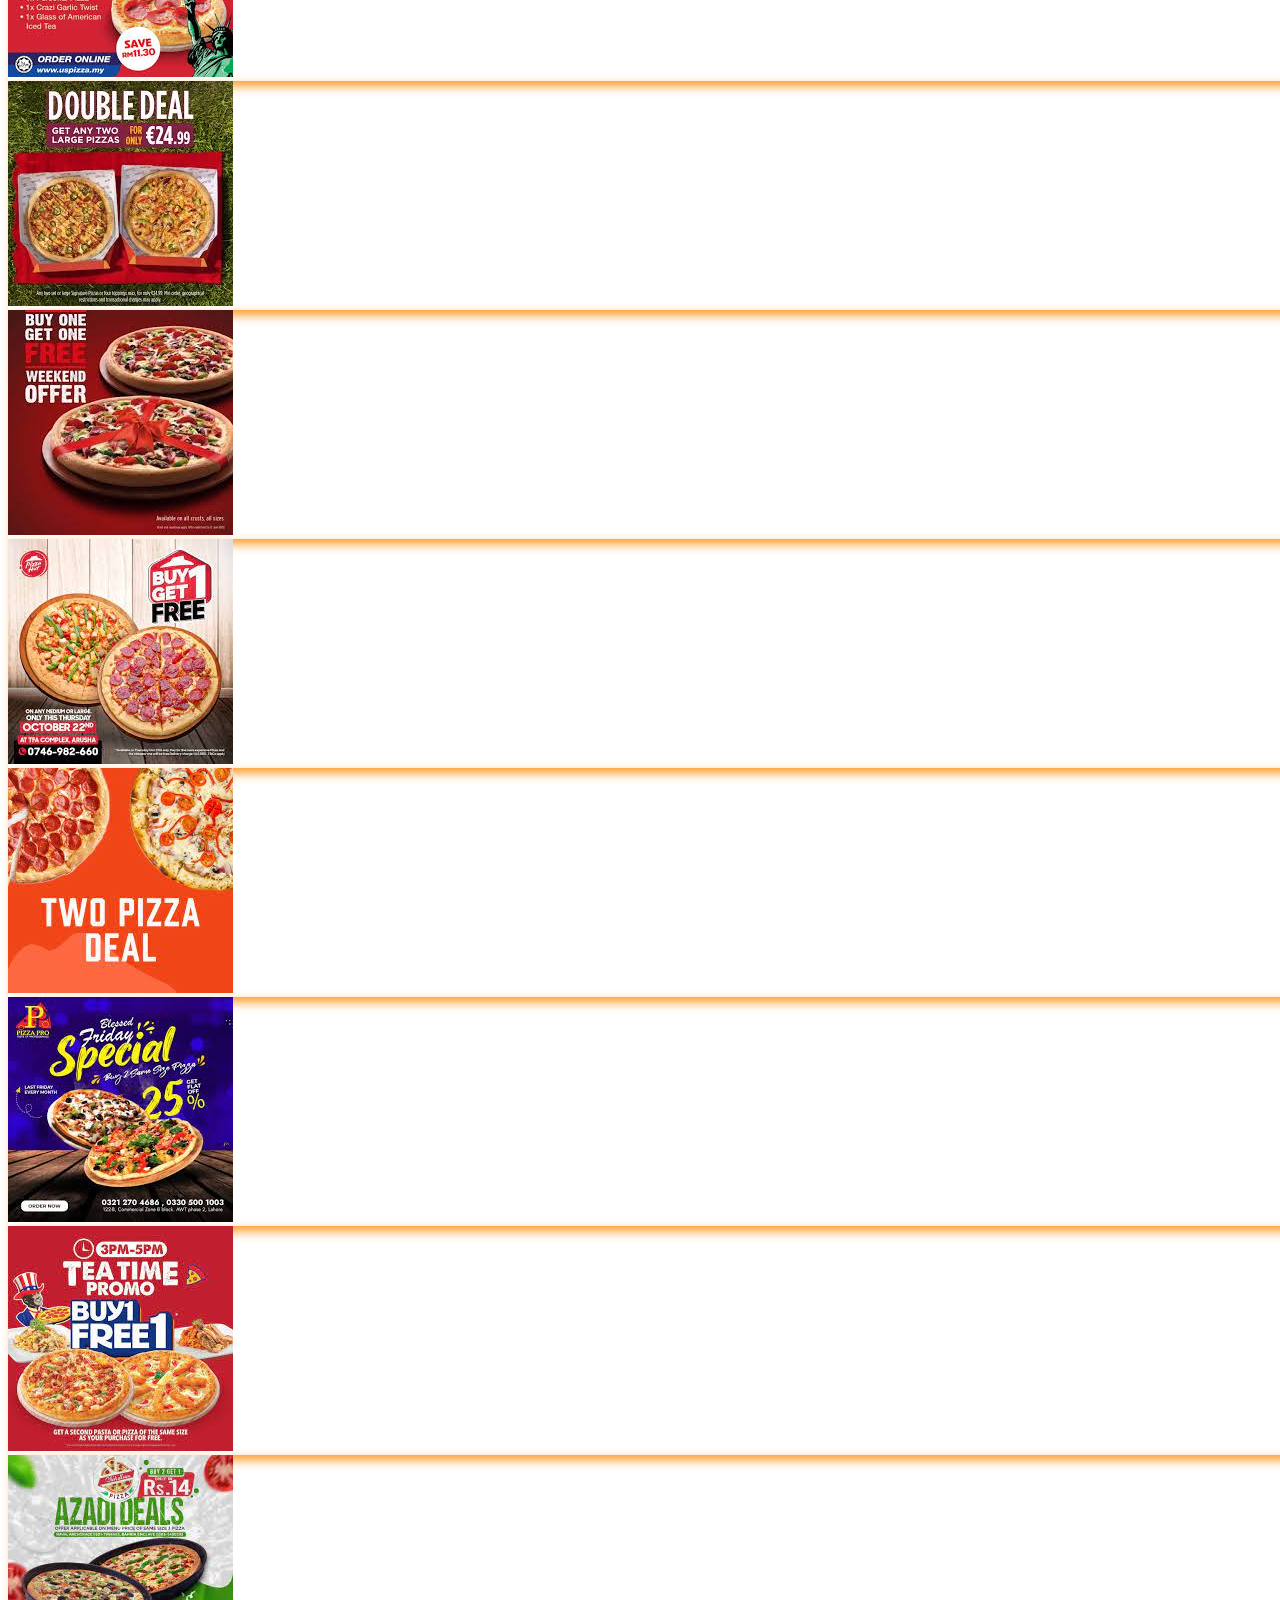
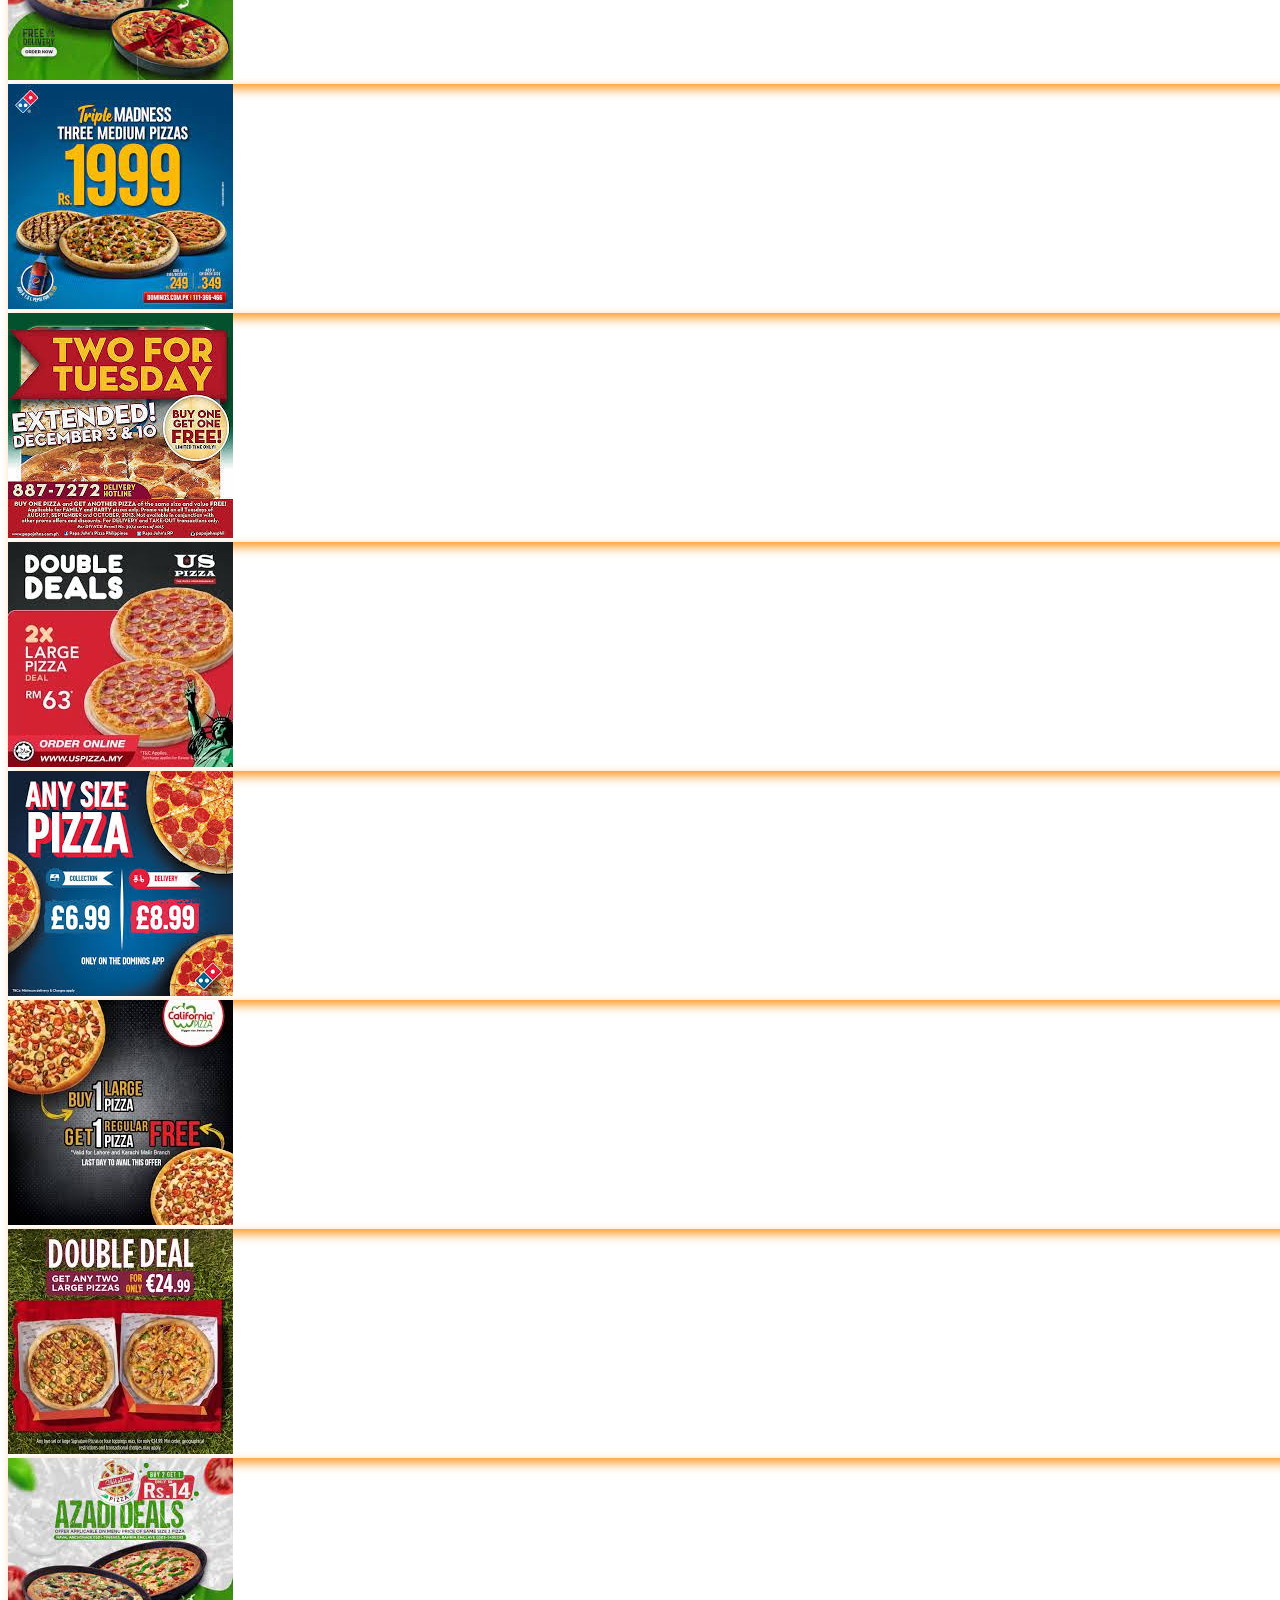
==== commit f5c601e3: "Update index.html" ====
--- a/index.html
+++ b/index.html
@@ -123,8 +123,8 @@
         <div class="container">
 
 
-            <div class="row mt-4">
-                <div class="col-md-4 col-sm-12 mt-sm-3 ">
+            <div class="row mt-2">
+                <div class="col-md-4 col-sm-12 mt-3 ">
                     <div class="card border-0 bg-dark">
                         <img src="deal-1.jpeg" class="card-img-top rounded-top rounded-bottom img-fluid"
                             alt="...">
@@ -140,7 +140,7 @@
                     </div>
                 </div>
             </div>
-            <div class="col-md-4 col-sm-12 mt-sm-3">
+            <div class="col-md-4 col-sm-12 mt-3">
                 <div class="card border-0 bg-dark">
                     <img src="deal-2.jpg" class="card-img-top rounded-top rounded-bottom img-fluid" alt="...">
                     <div class="card-body text-center">
@@ -154,7 +154,7 @@
                 </div>
             </div>
         </div>
-        <div class="col-md-4 col-sm-12 mt-sm-3 ">
+        <div class="col-md-4 col-sm-12 mt-3 ">
             <div class="card border-0 bg-dark">
                 <img src="deal-1.jpeg" class="card-img-top rounded-top rounded-bottom img-fluid" alt="...">
                 <div class="card-body text-center">
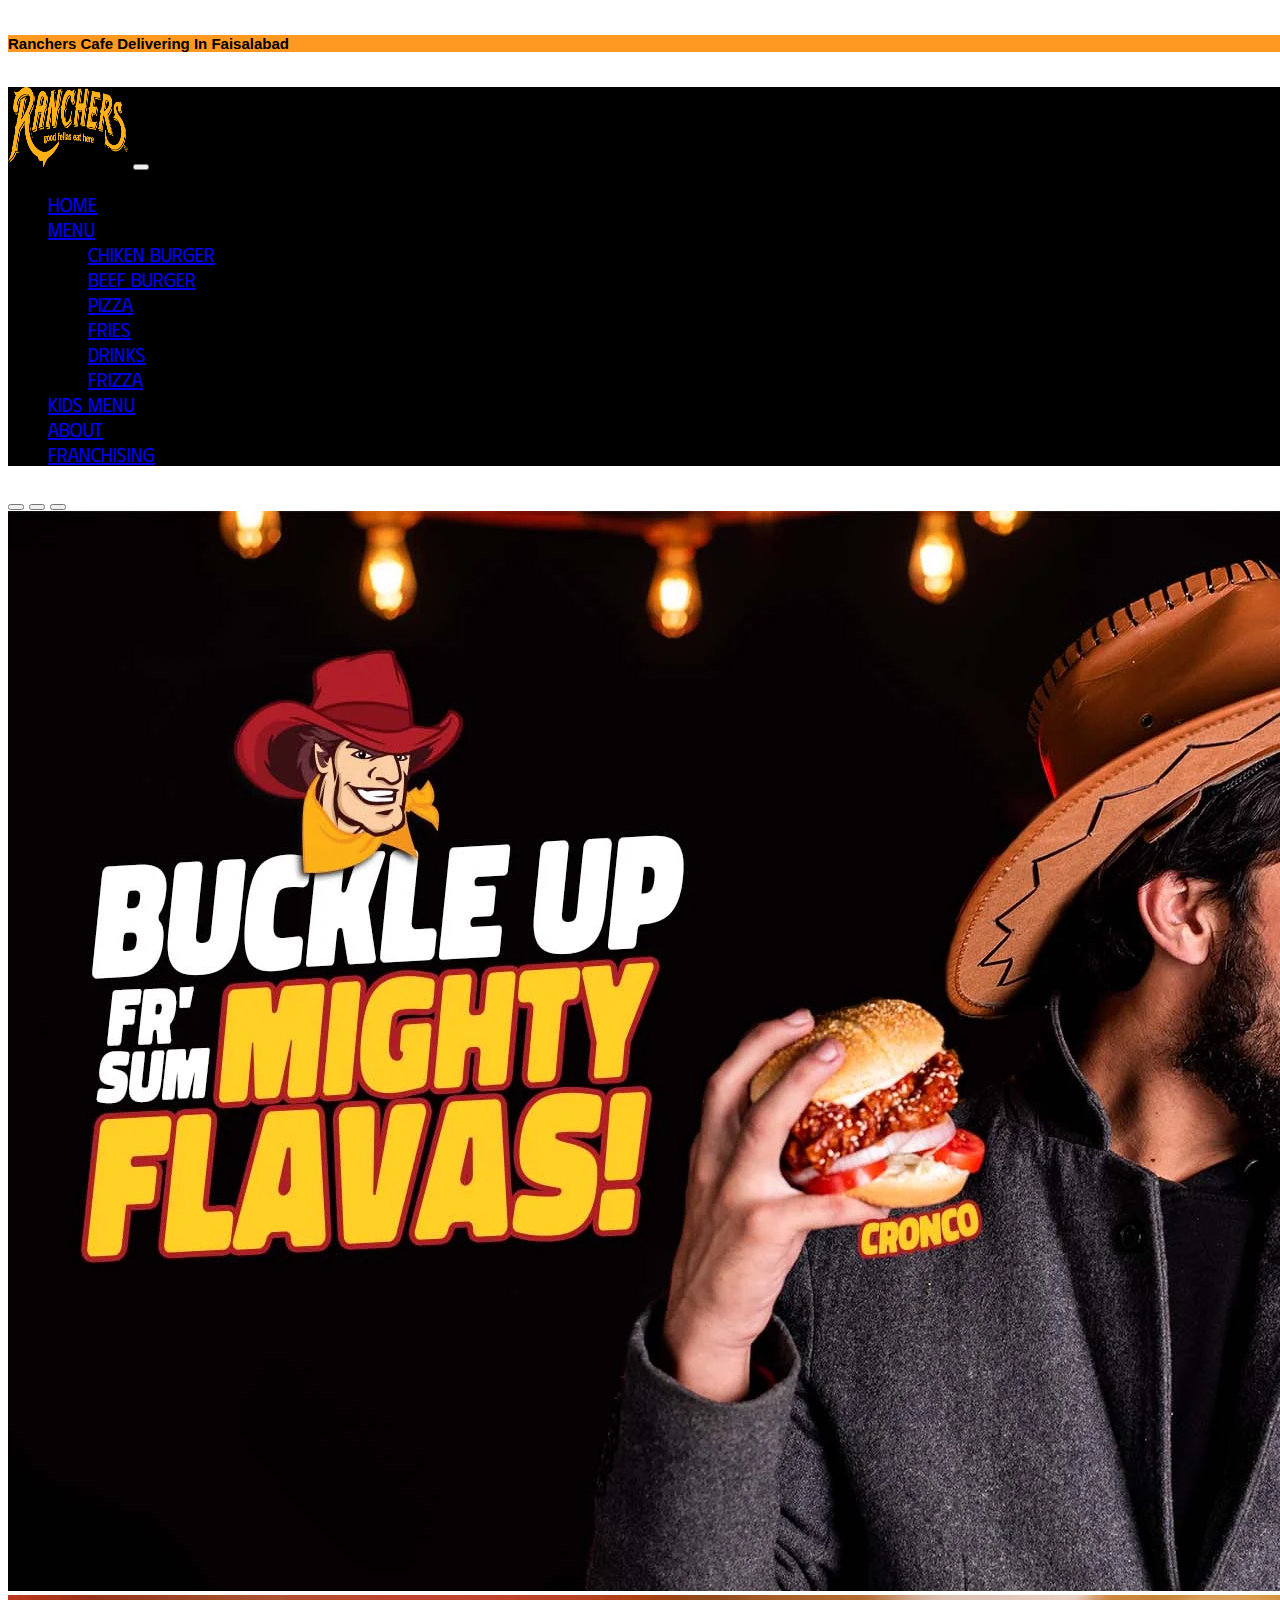
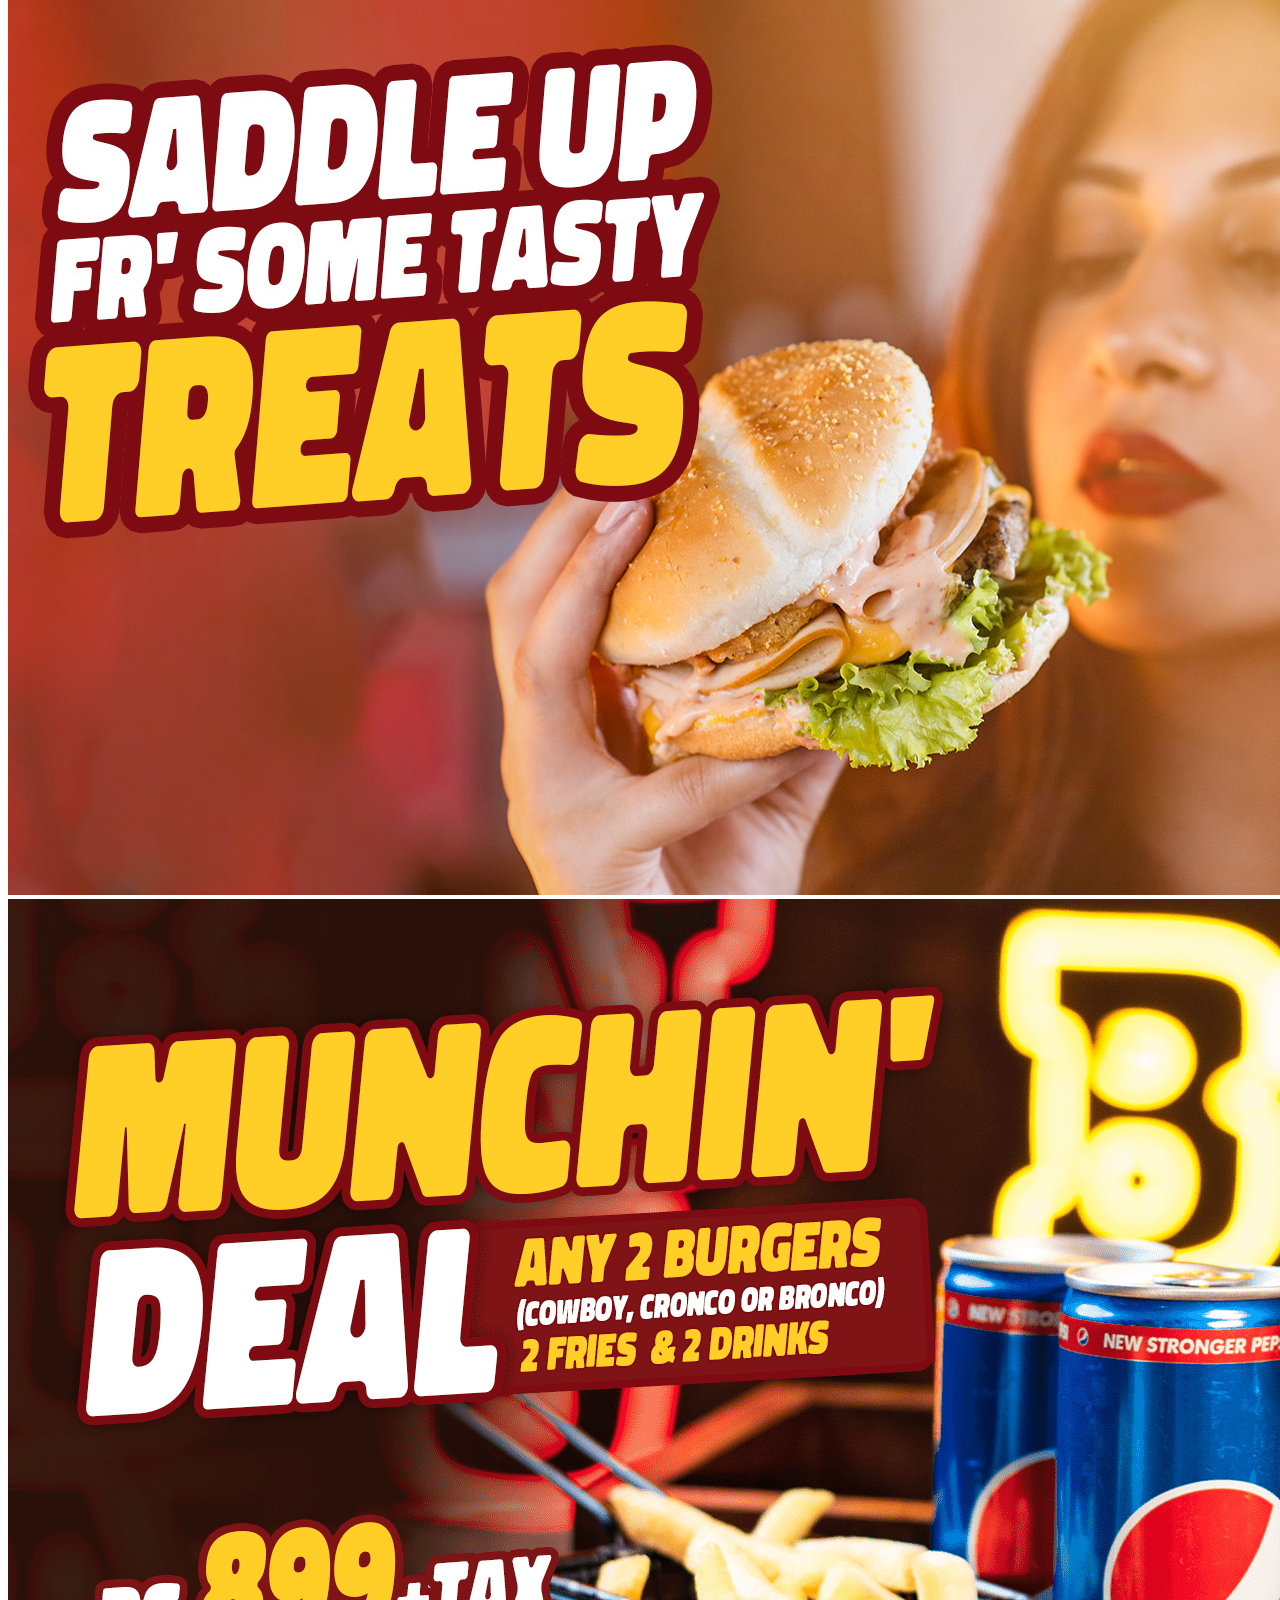
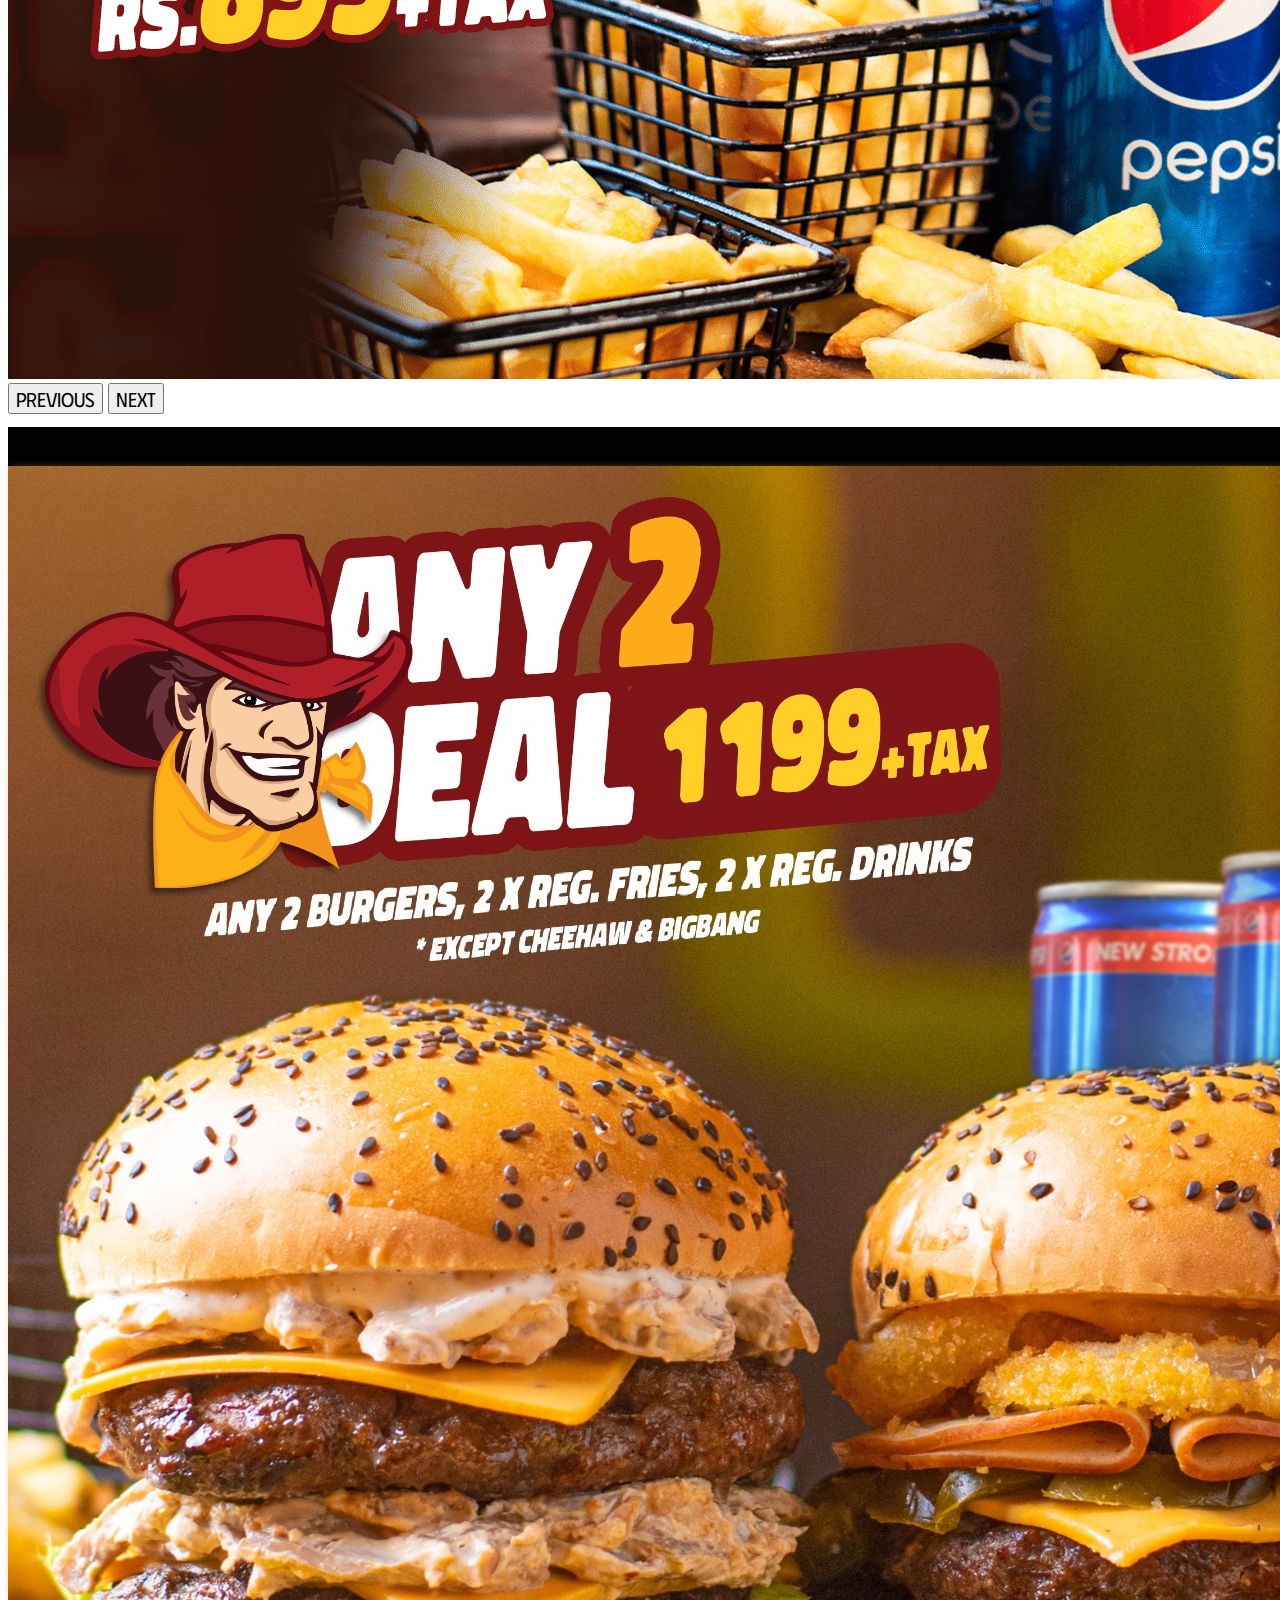
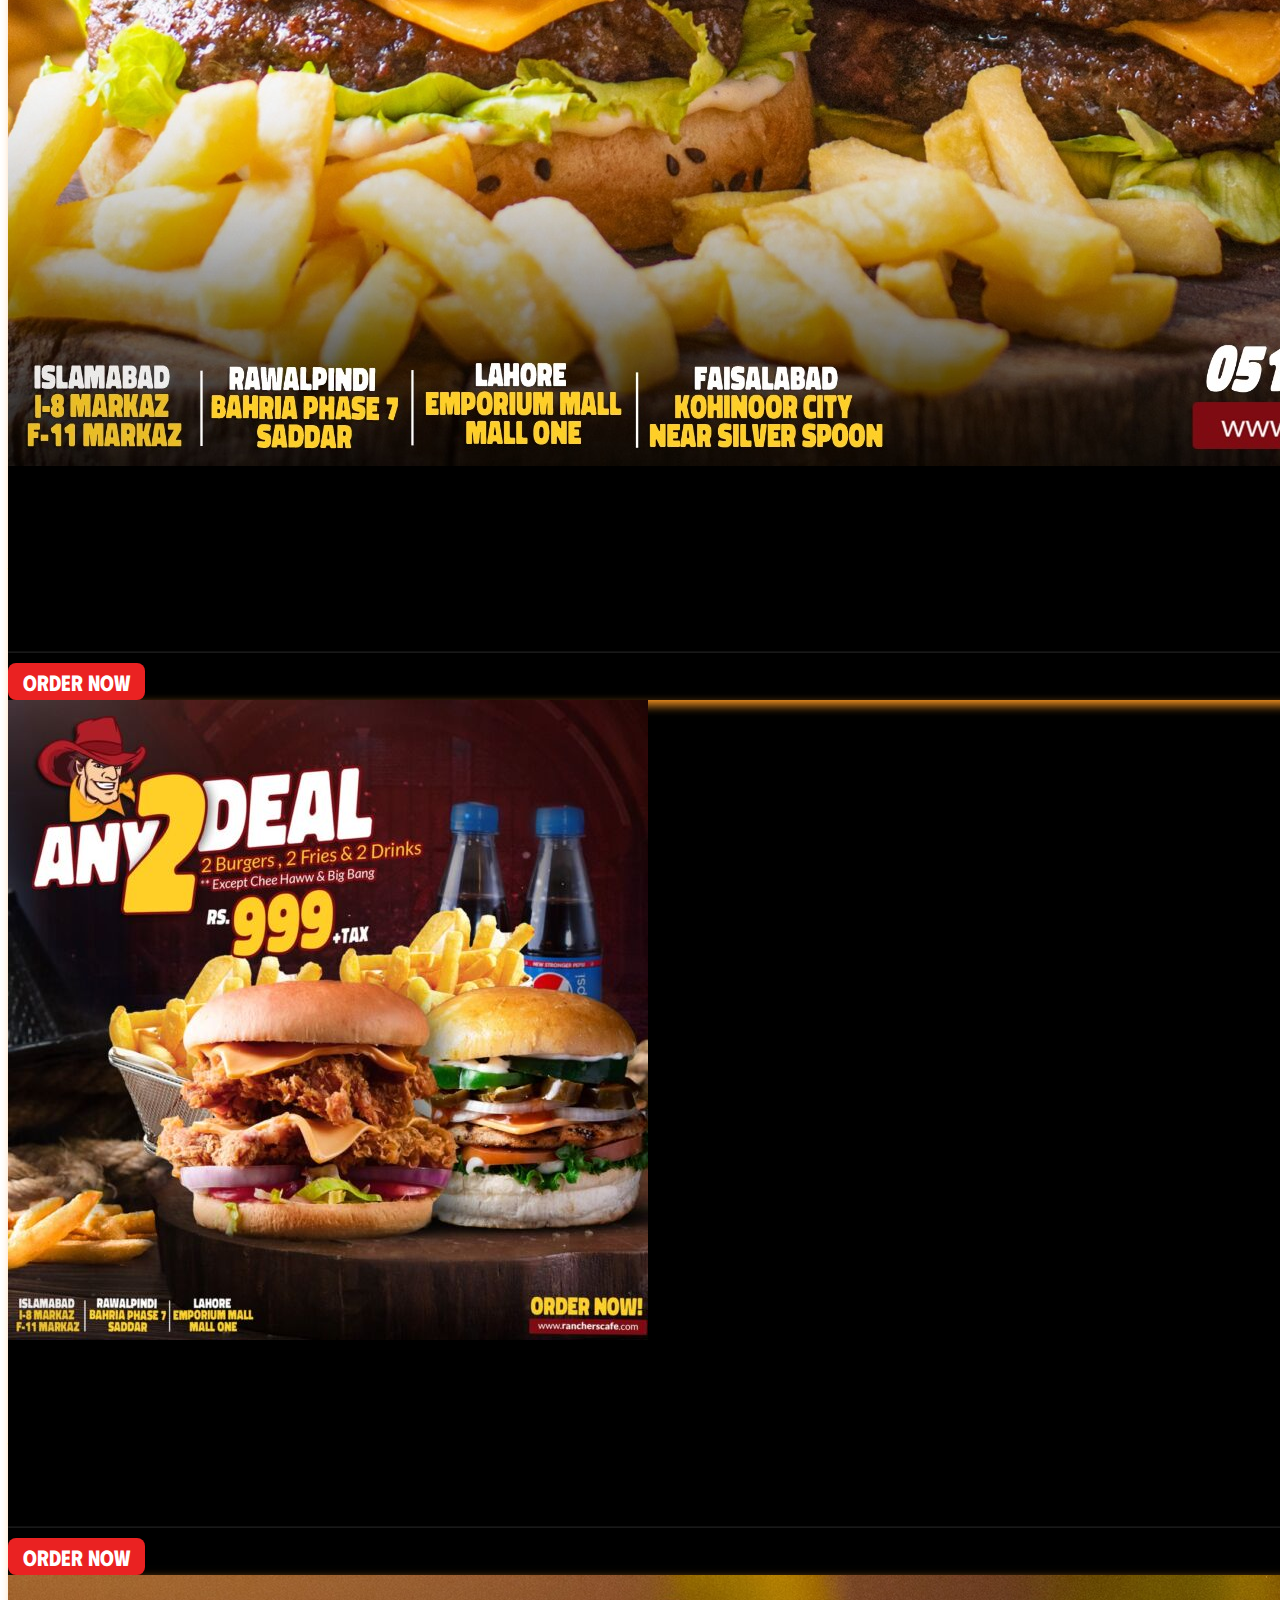
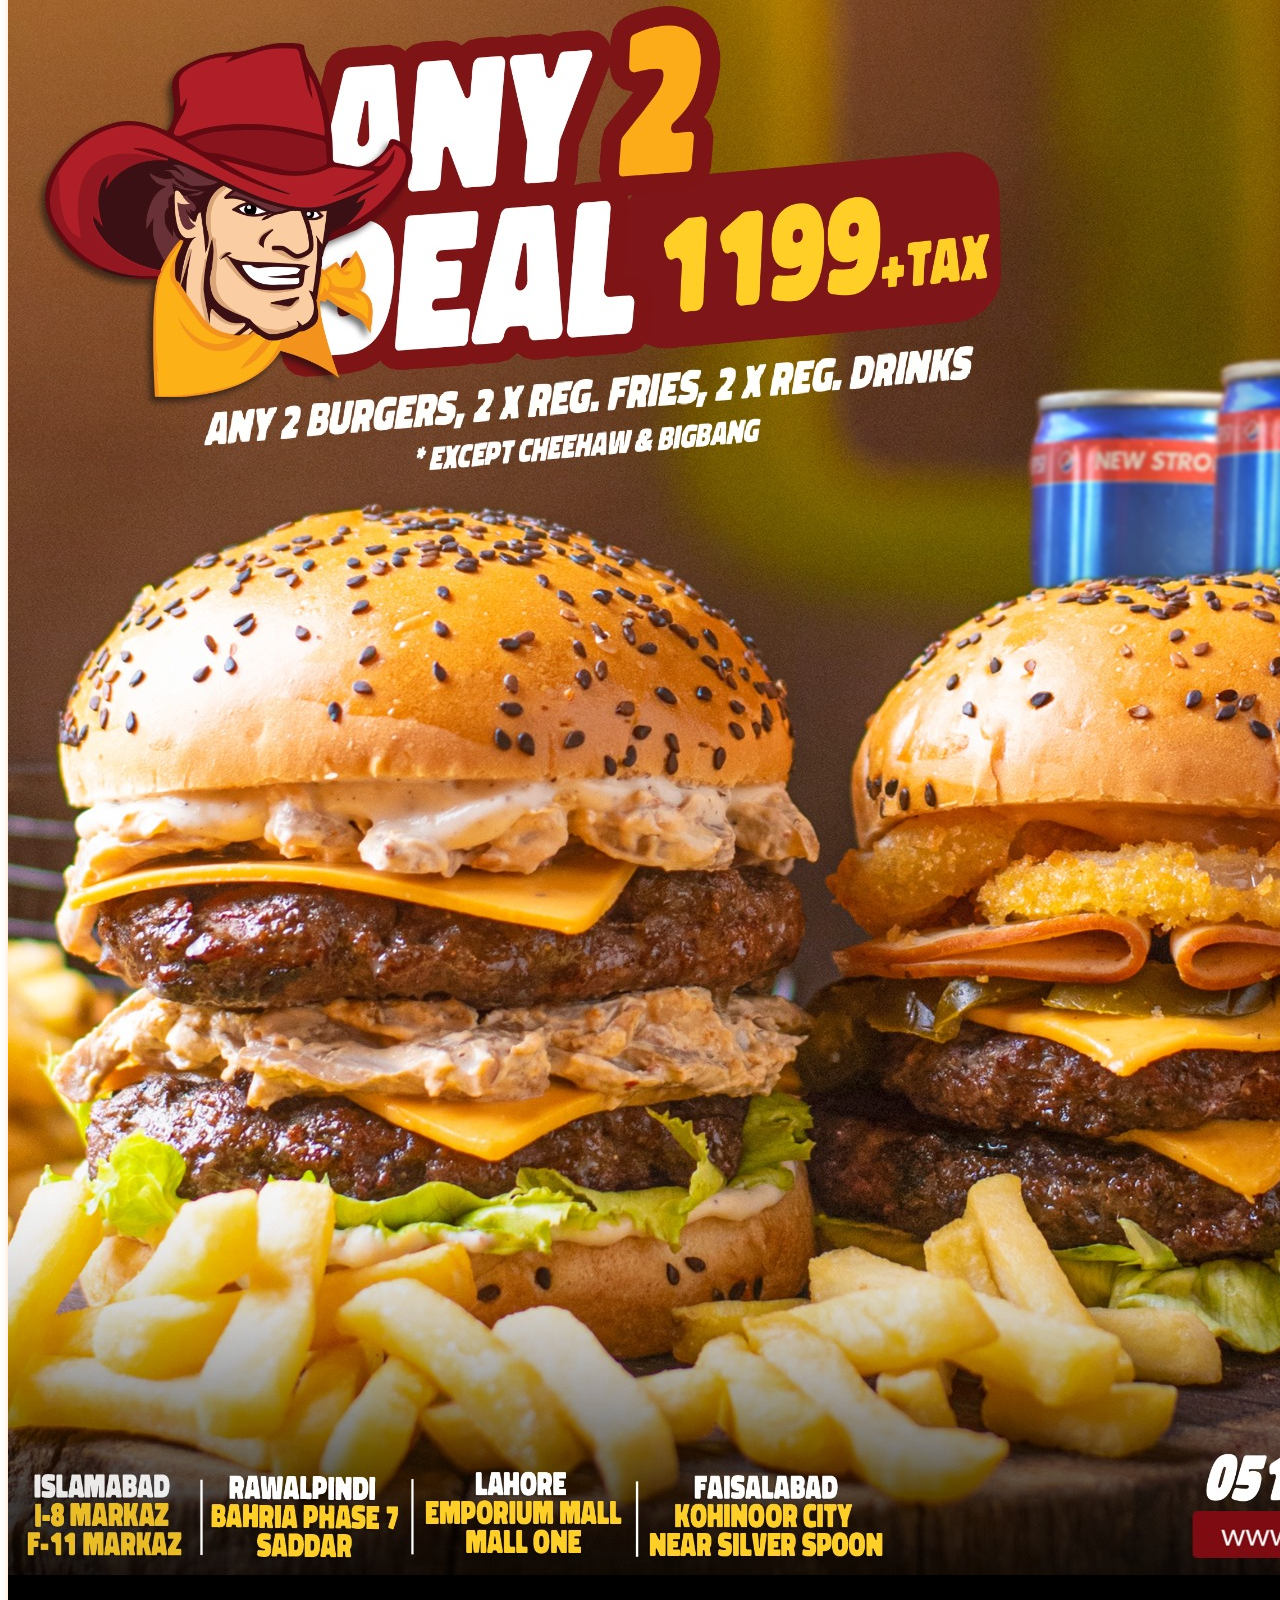
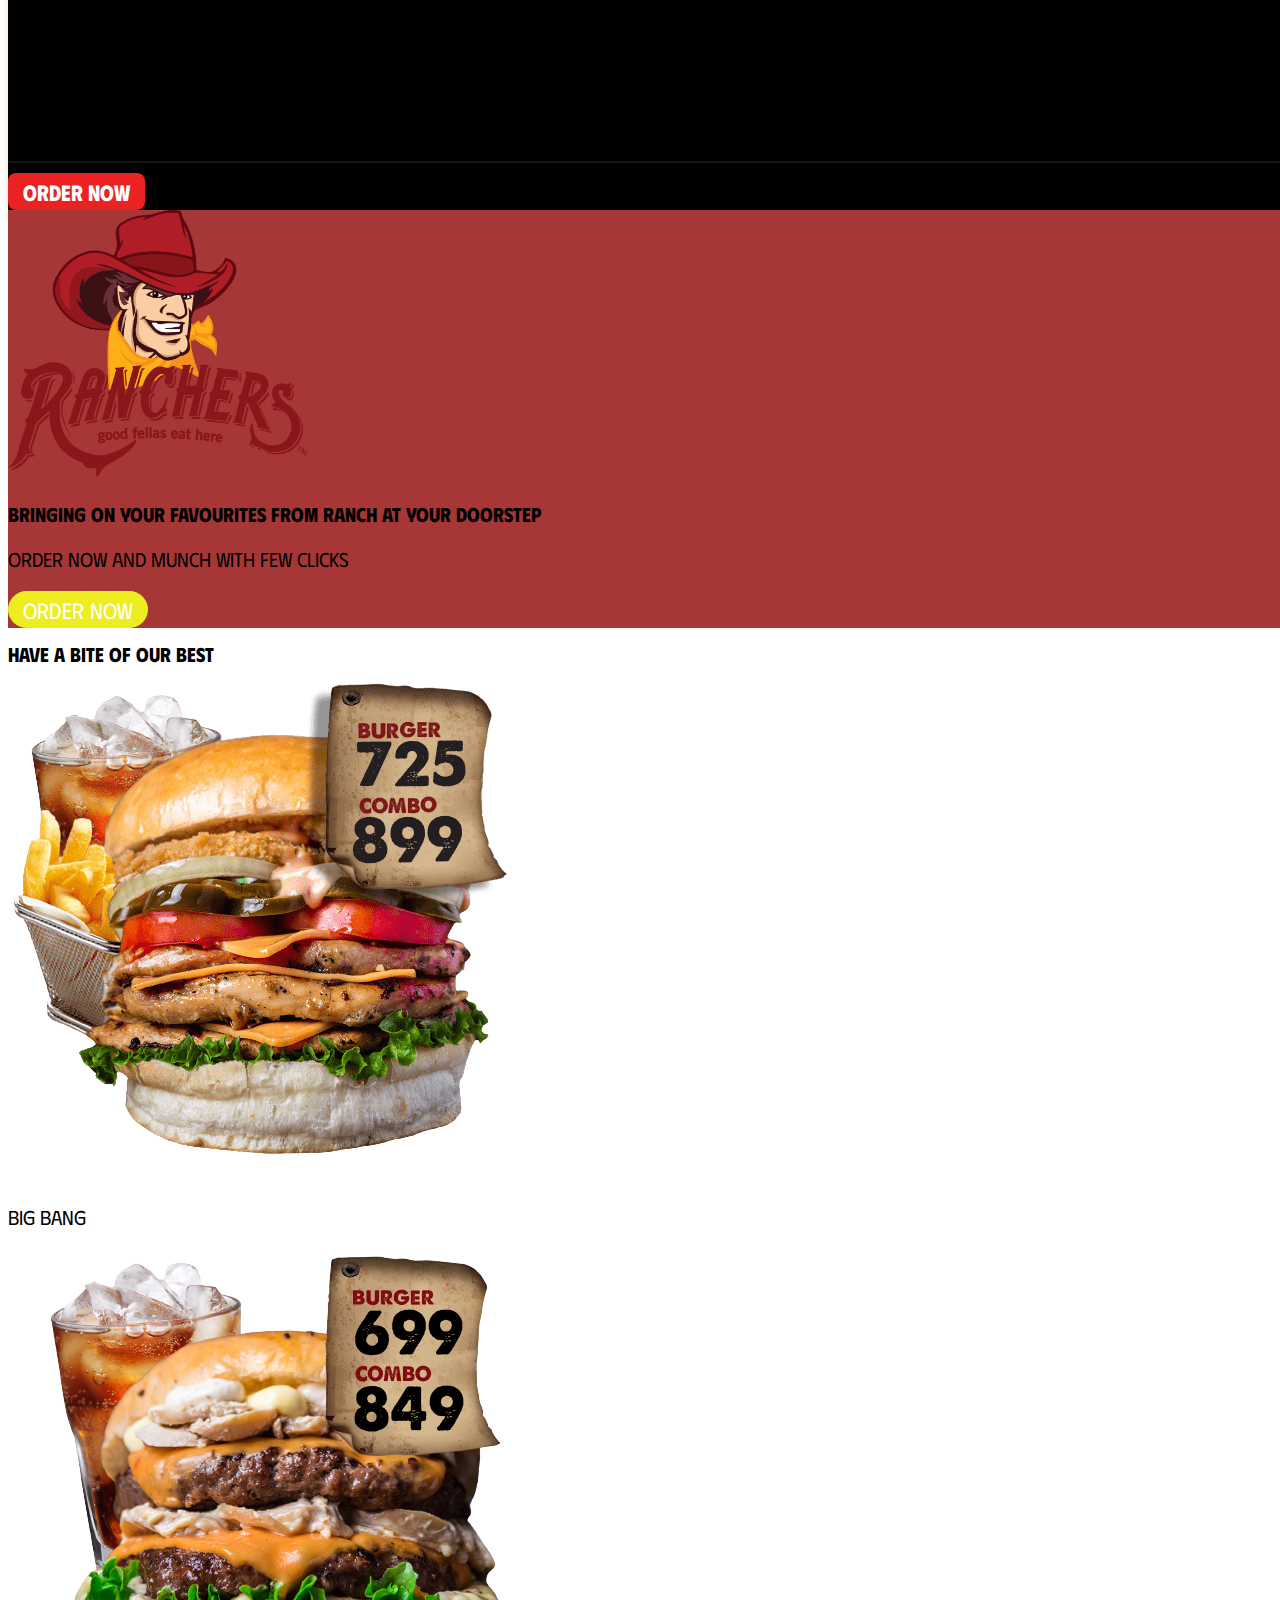
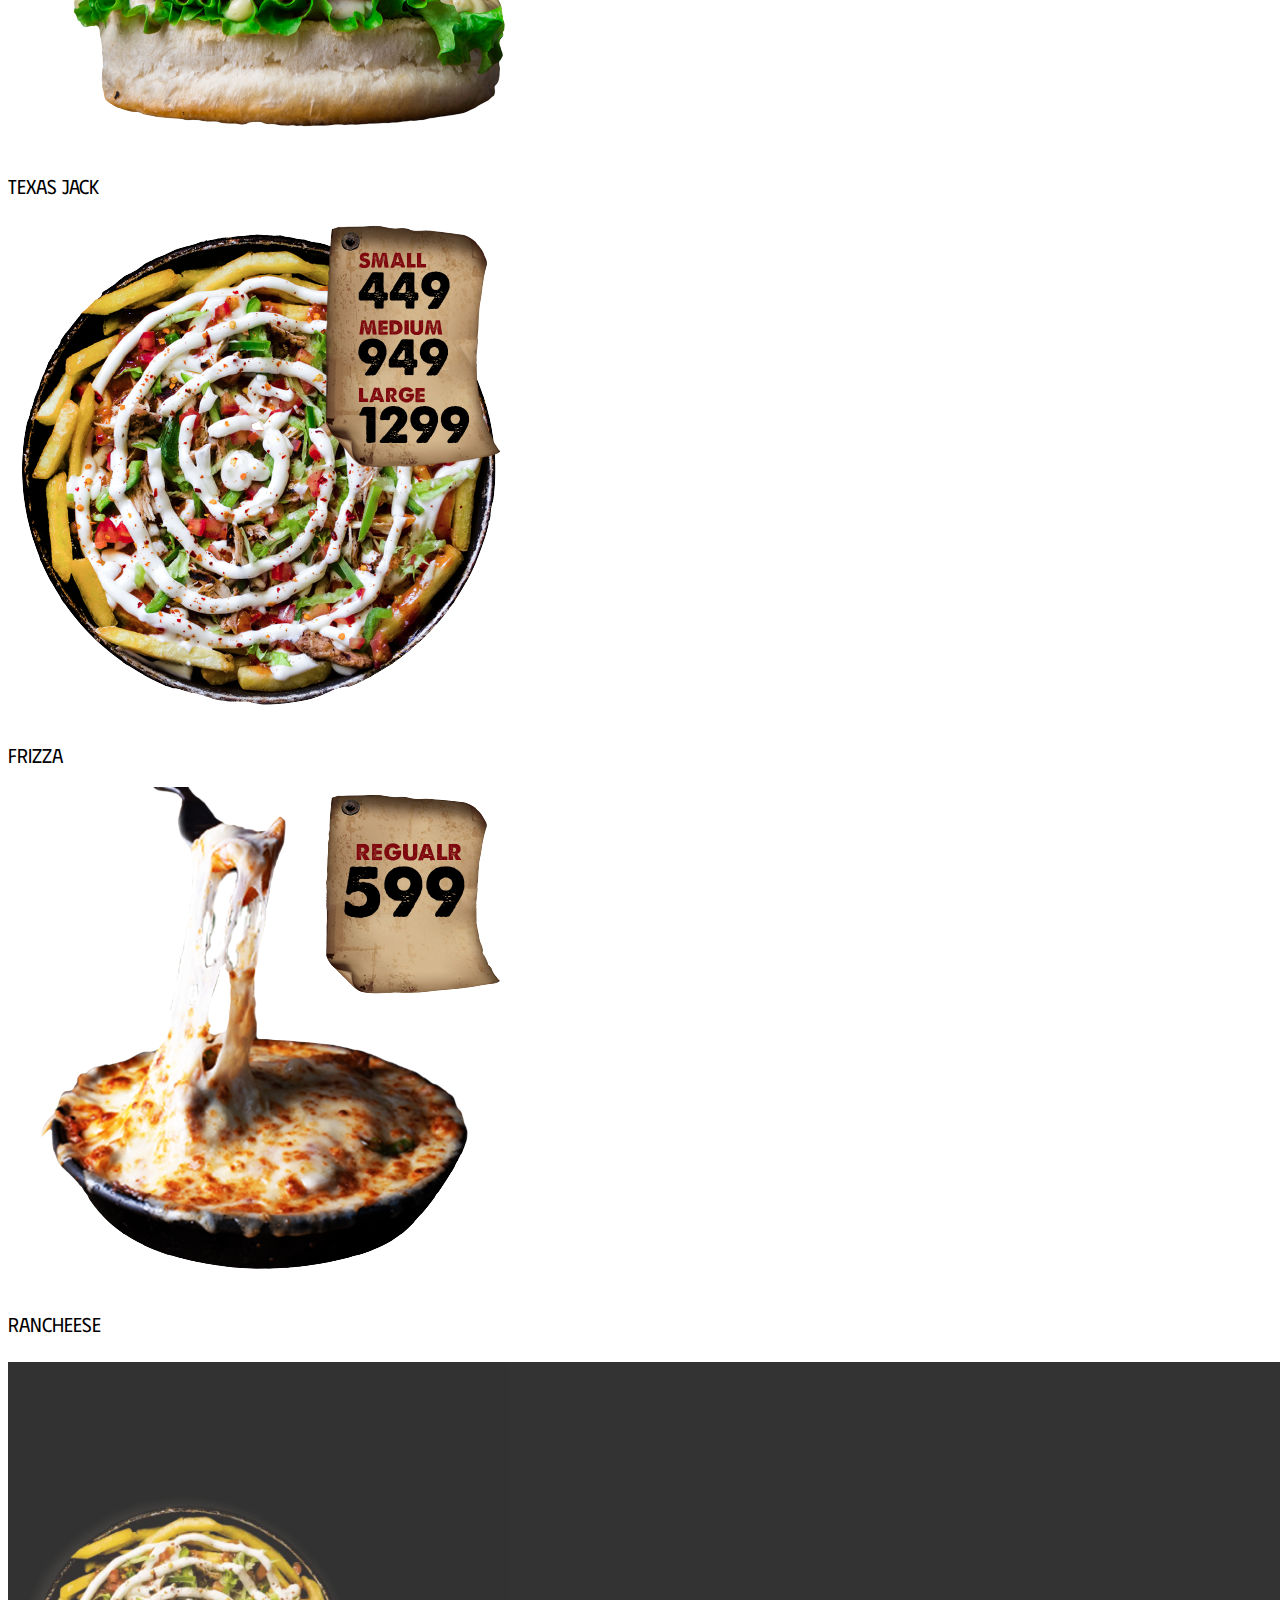
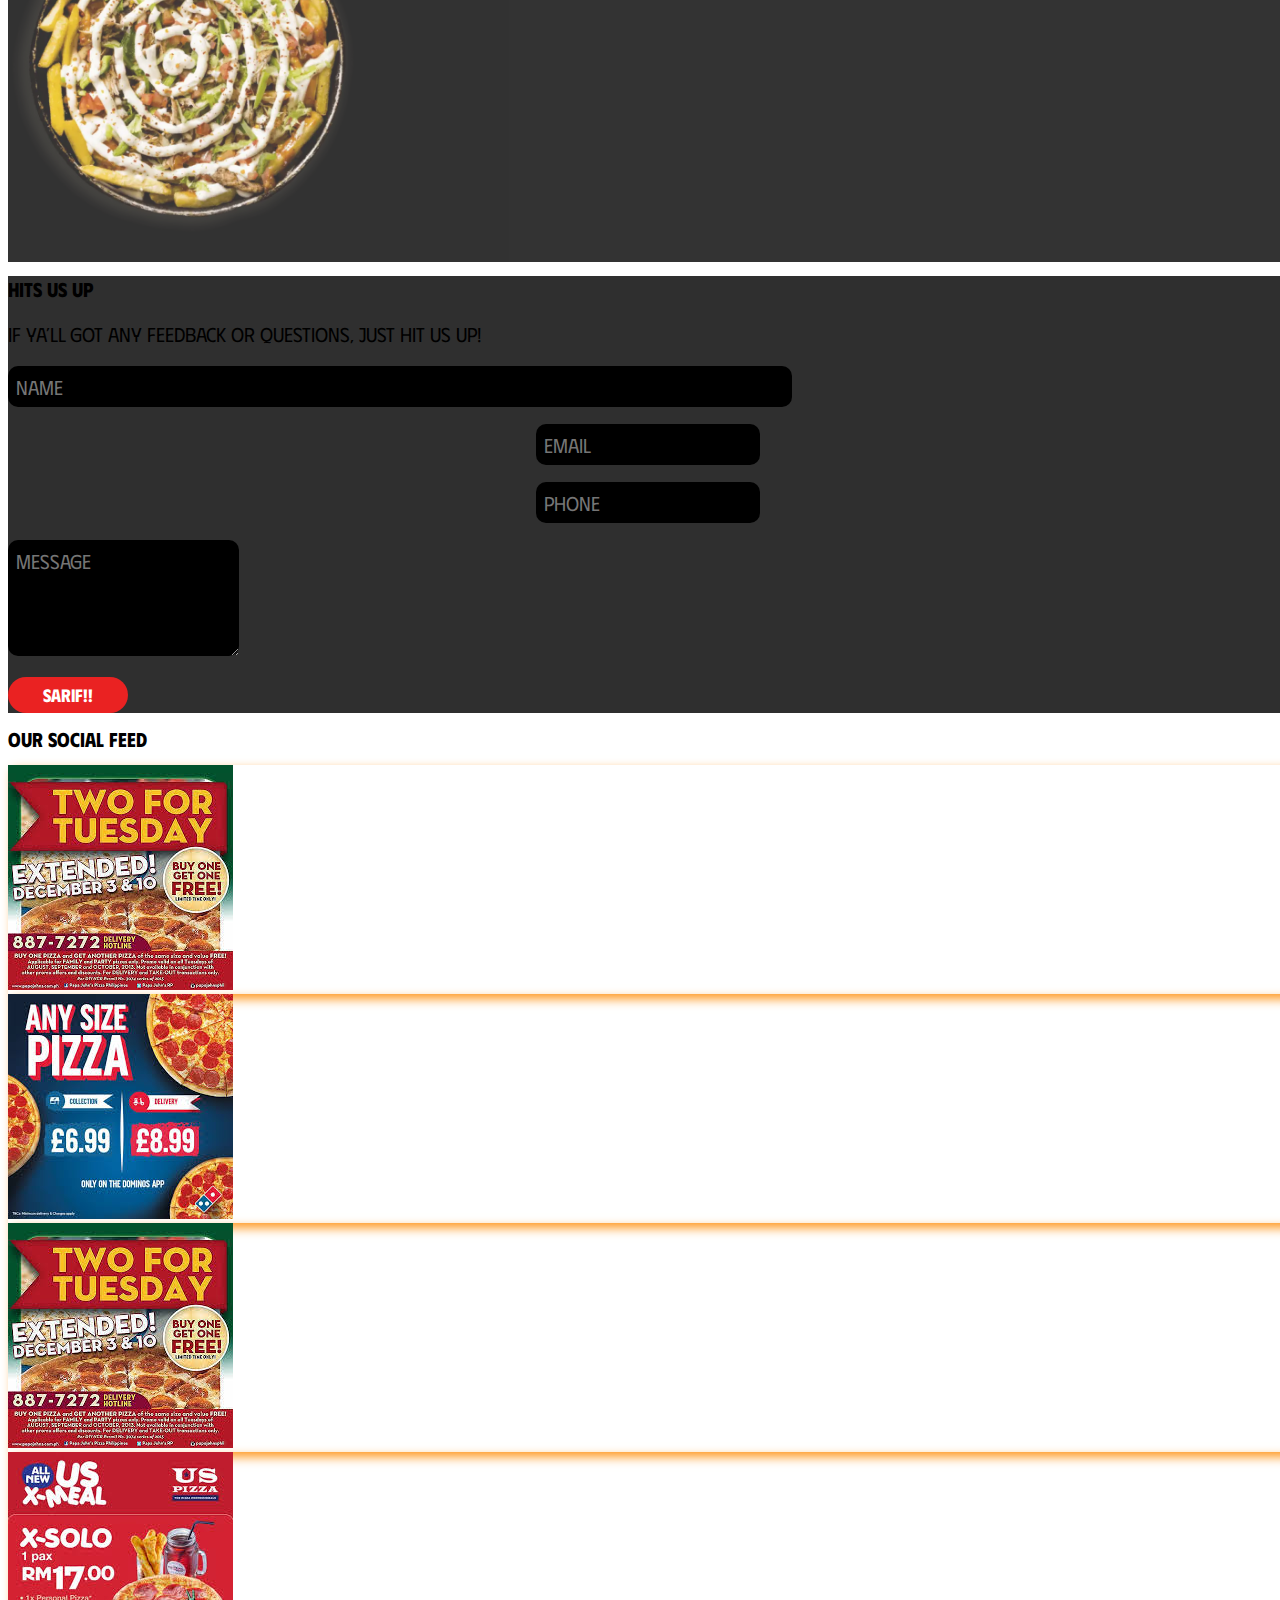
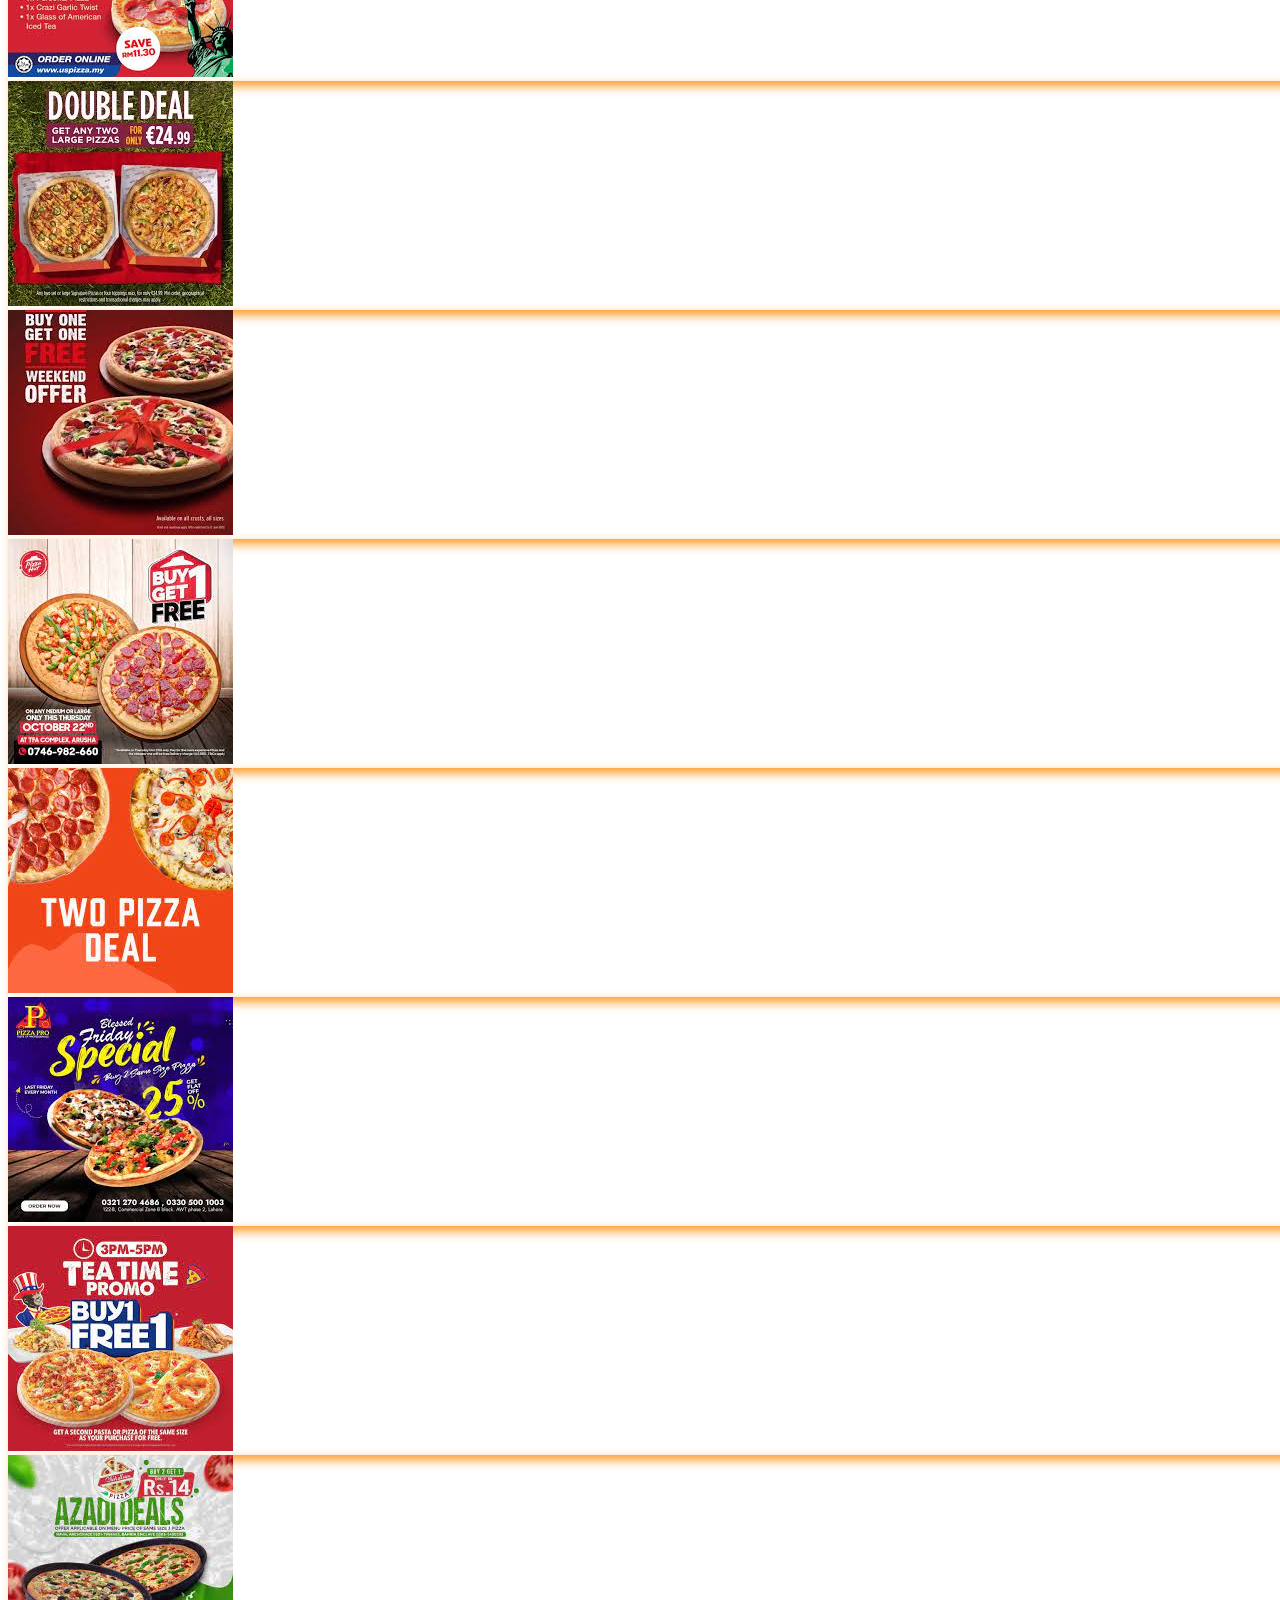
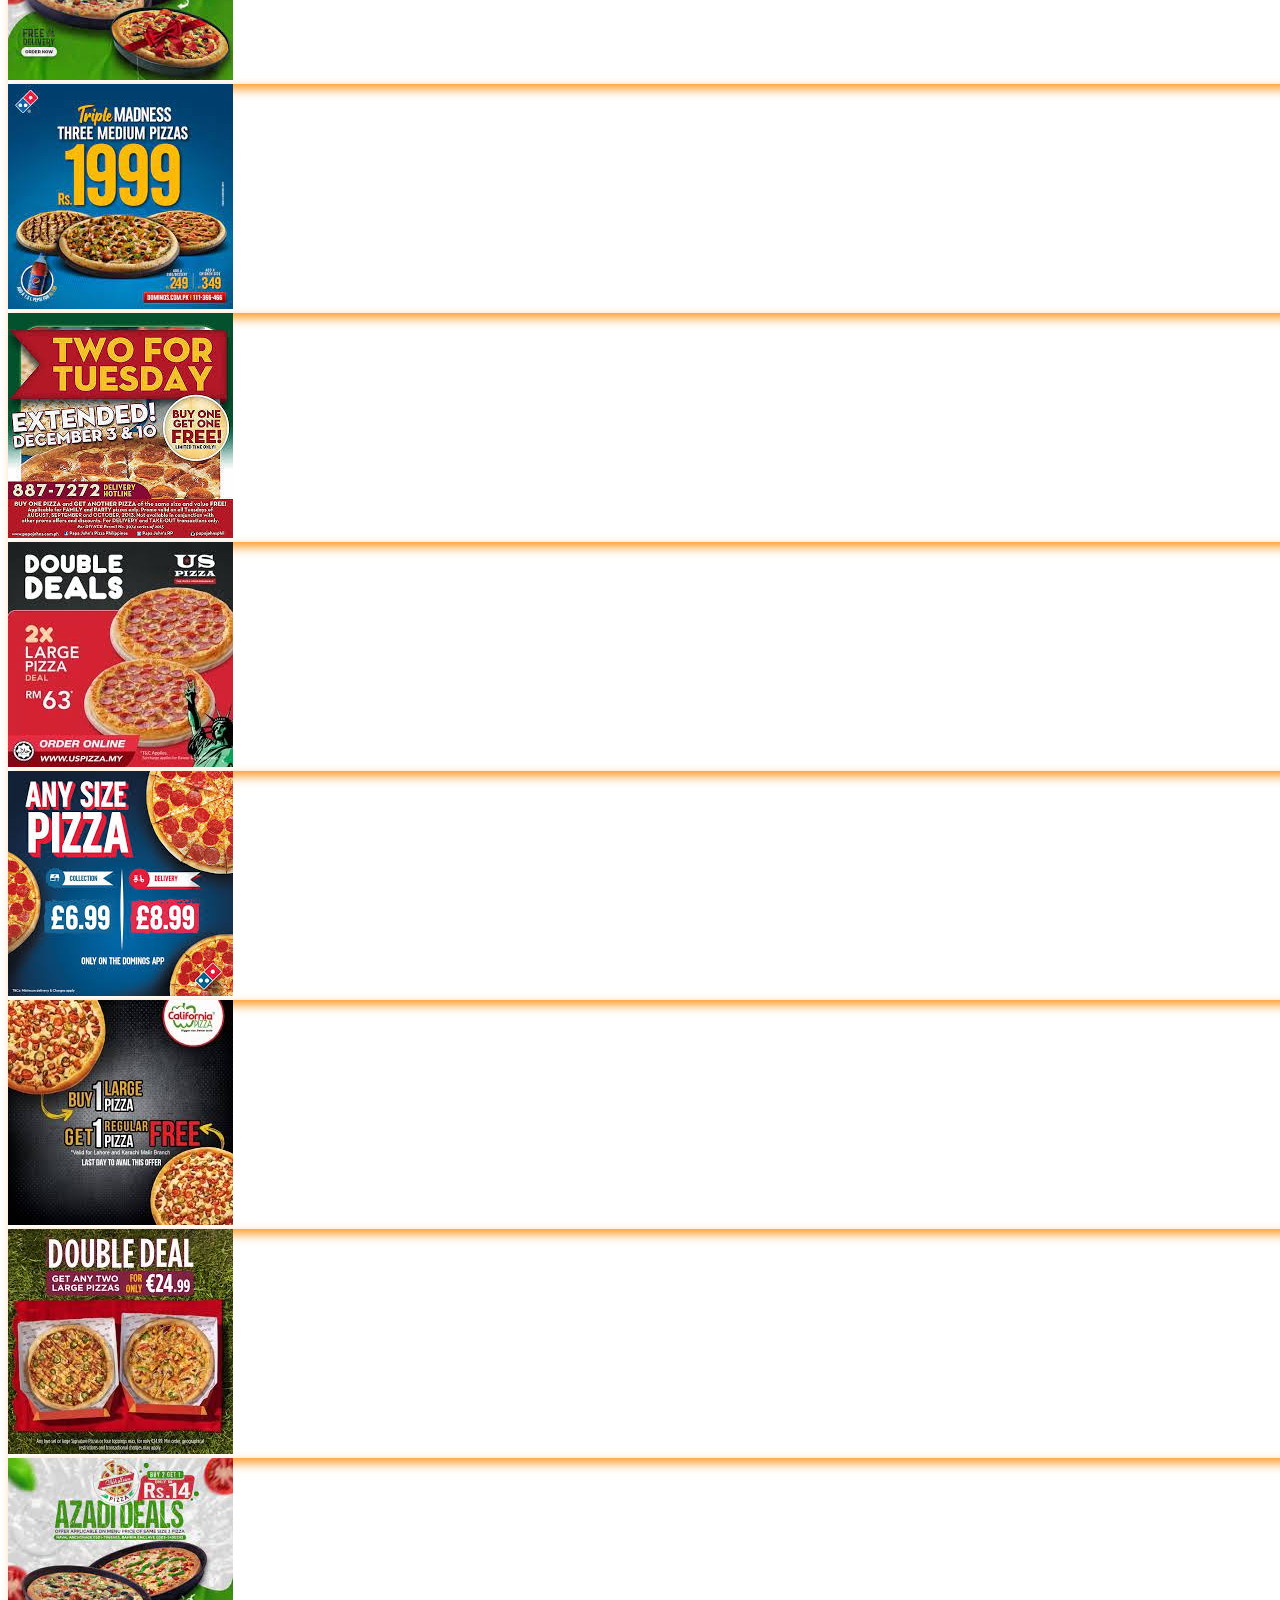
==== commit d6e00920: "Update index.html" ====
--- a/index.html
+++ b/index.html
@@ -43,7 +43,7 @@
             <div class="collapse navbar-collapse" id="navbarNavDropdown">
                 <ul class="navbar-nav ms-auto me-2 text-center">
                     <li class="nav-item">
-                        <a class="nav-link active text-light fw-bolder" aria-current="page" href="#">Home</a>
+                        <a class="nav-link active text-light fw-bolder" aria-current="page" href="#home">Home</a>
                     </li>
                     <li class="nav-item dropdown">
                         <a class="nav-link dropdown-toggle text-light fw-bolder" href="#" id="navbarDropdownMenuLink"
@@ -63,13 +63,13 @@
                     </li>
 
                     <li class="nav-item">
-                        <a class="nav-link text-light fw-bolder" href="#">Kids Menu</a>
+                        <a class="nav-link text-light fw-bolder" href="#menu">Kids Menu</a>
                     </li>
                     <li class="nav-item">
-                        <a class="nav-link text-light fw-bolder" href="#">About</a>
+                        <a class="nav-link text-light fw-bolder" href="#about">About</a>
                     </li>
                     <li class="nav-item">
-                        <a class="nav-link text-light fw-bolder" href="#">Franchising</a>
+                        <a class="nav-link text-light fw-bolder" href="#contact">Franchising</a>
                     </li>
 
                 </ul>
--- a/ranchers.css
+++ b/ranchers.css
@@ -95,7 +95,7 @@
 }
 
 .last-img {
-    background-image: url('pexels-pixabay-326333 (3).jpg');
+    background-color: black;
     min-height: 500px;
     min-width: 100vw;
     background-size: cover;
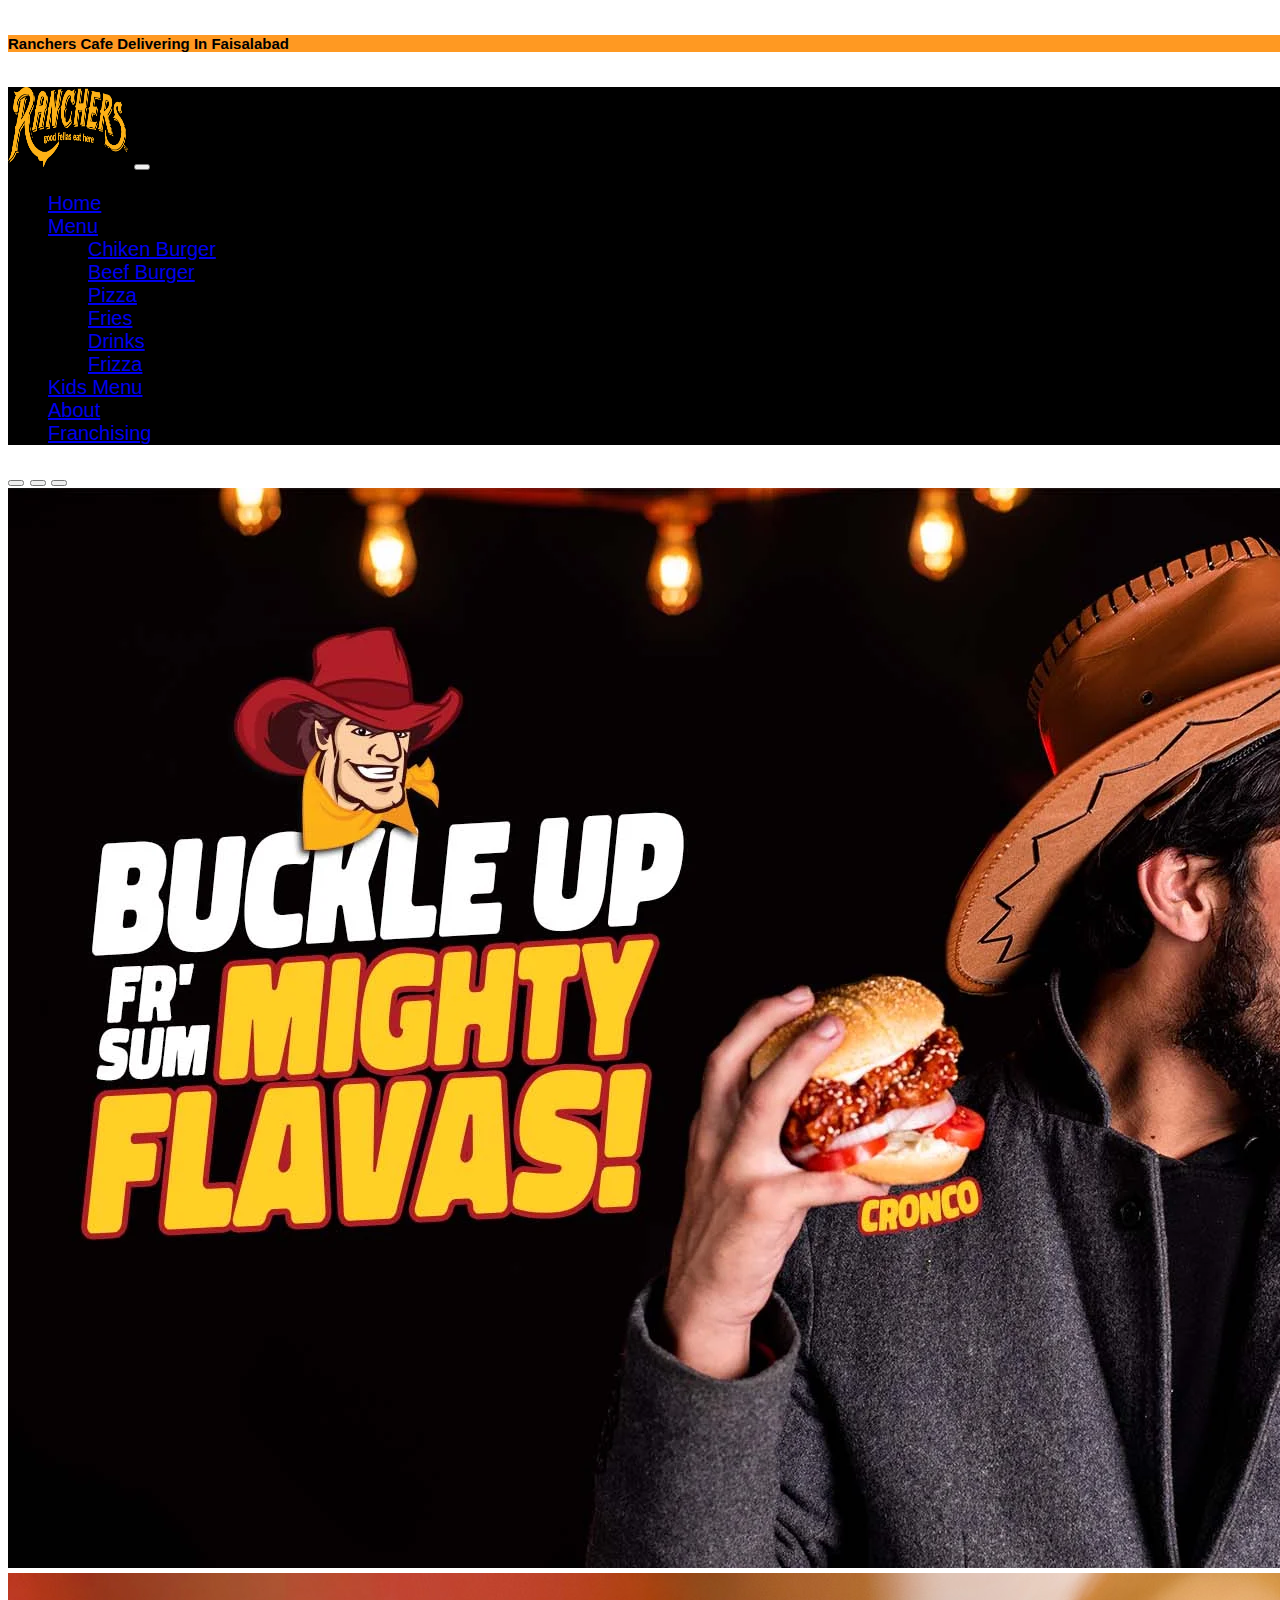
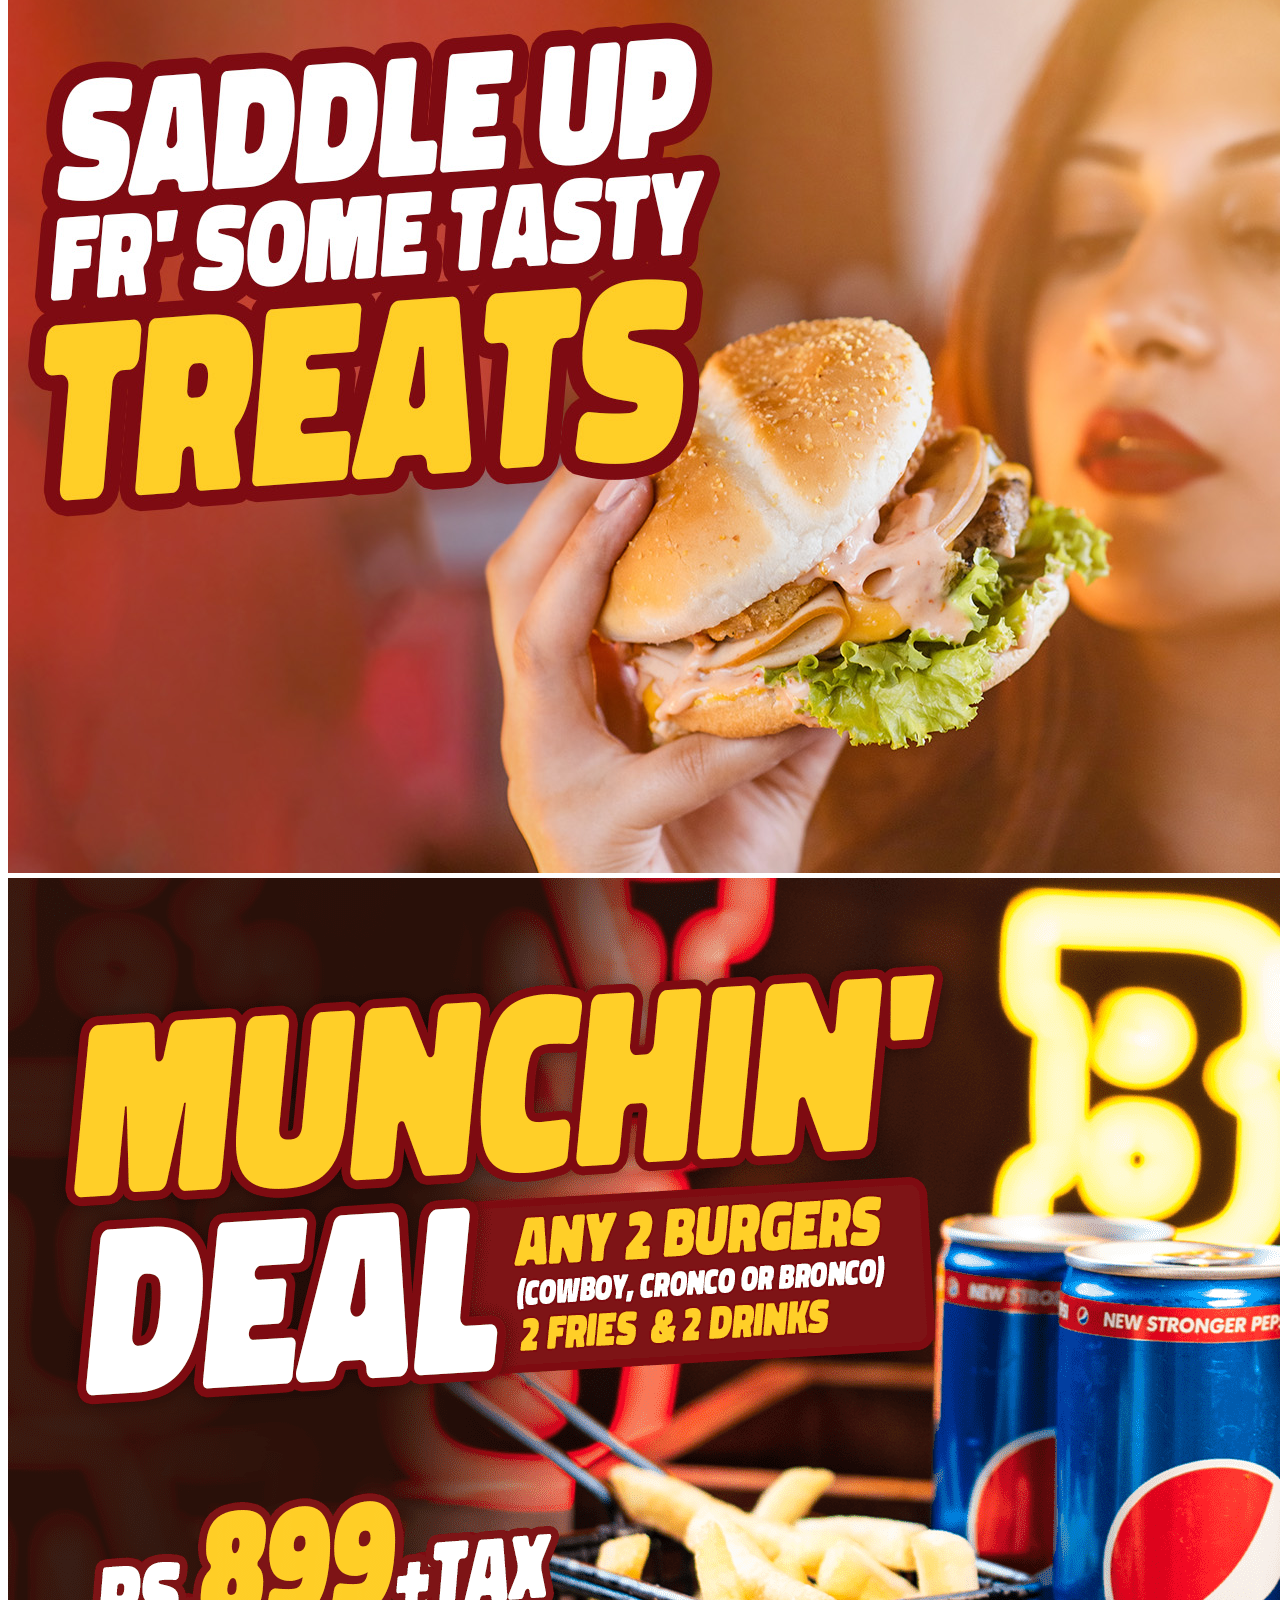
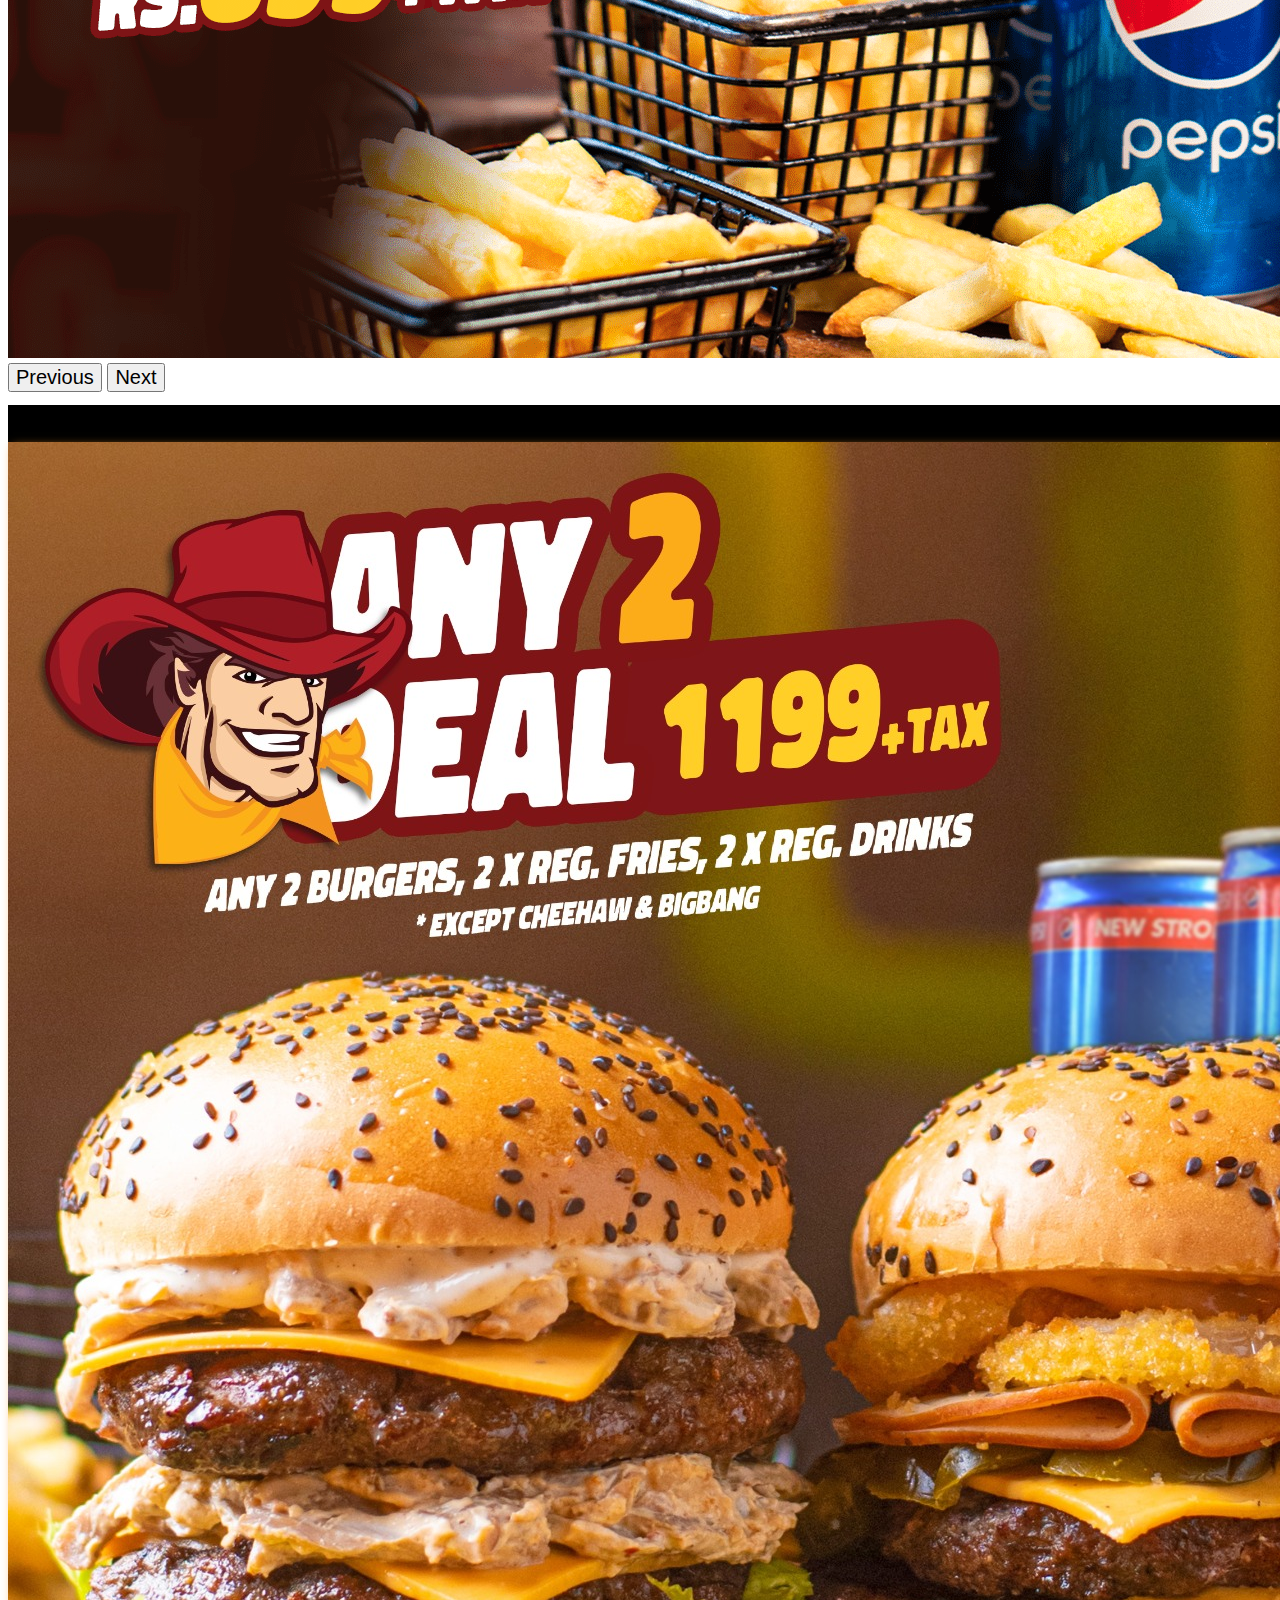
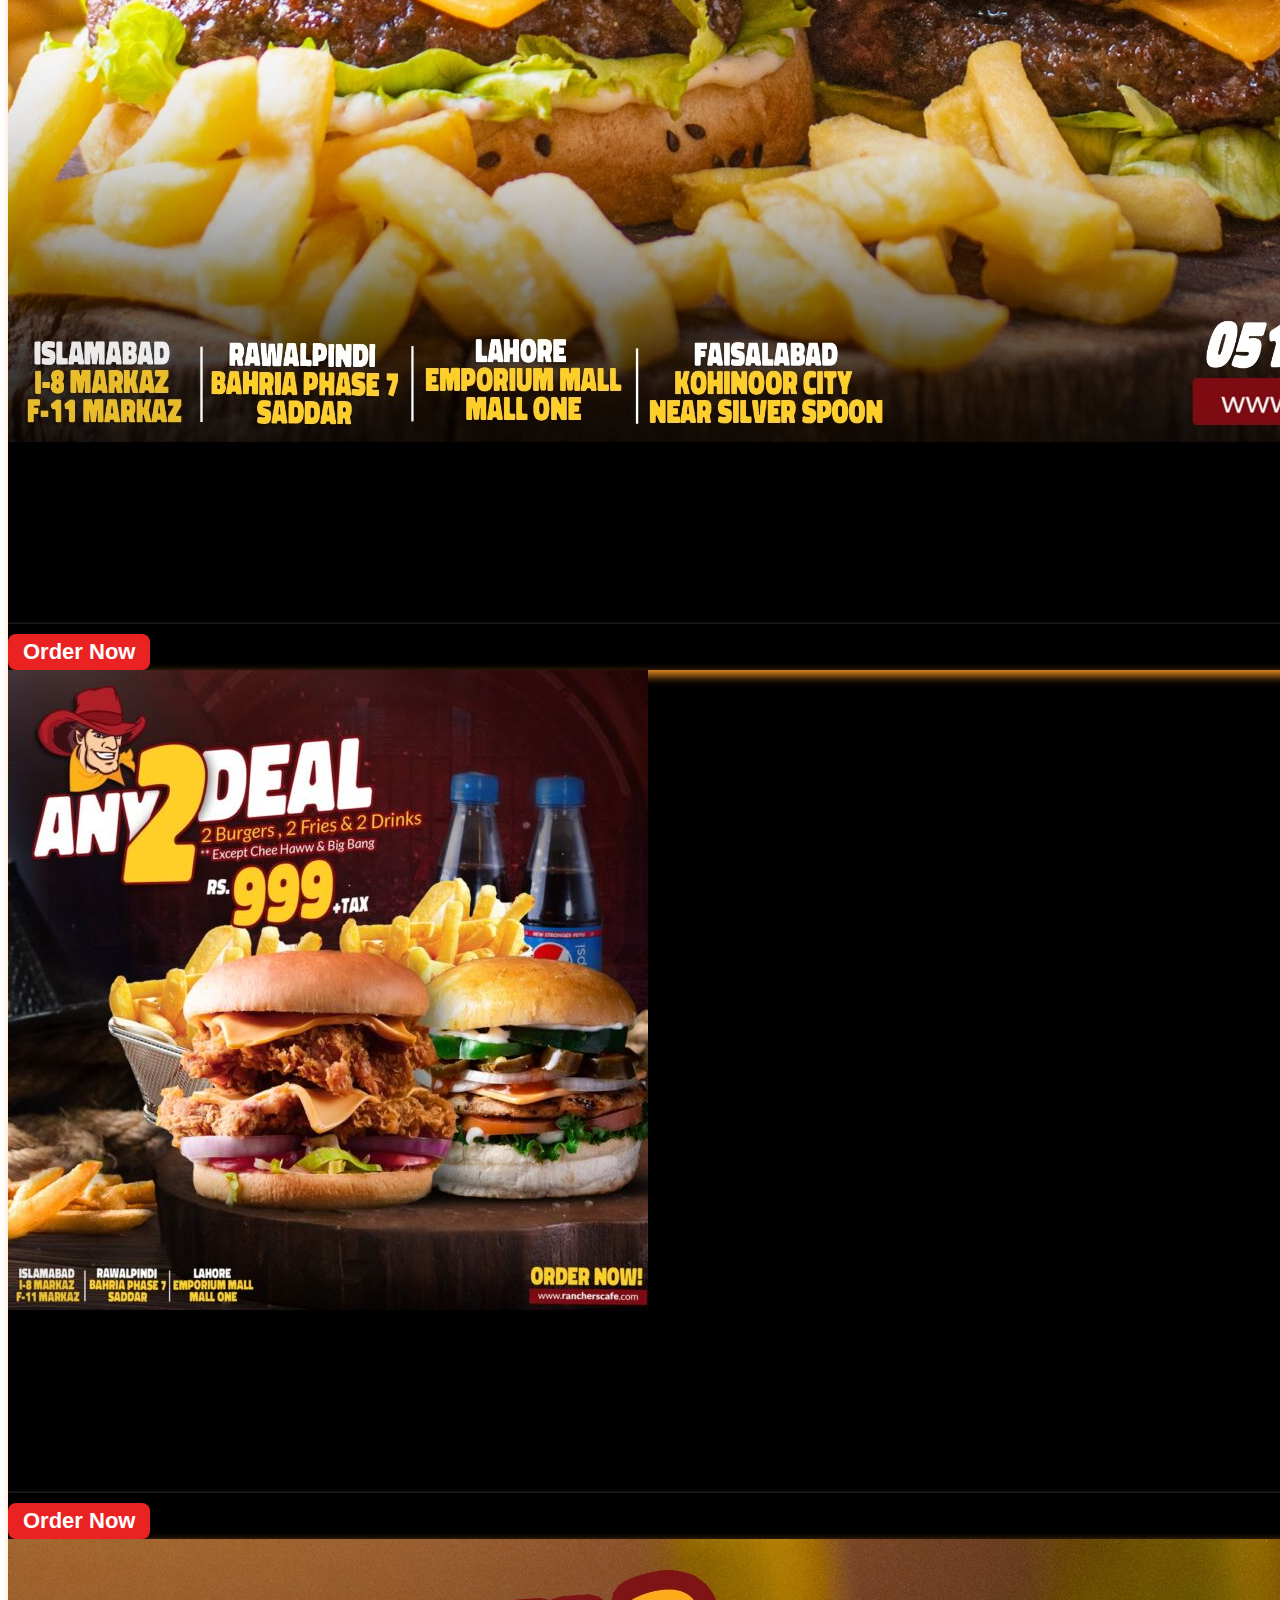
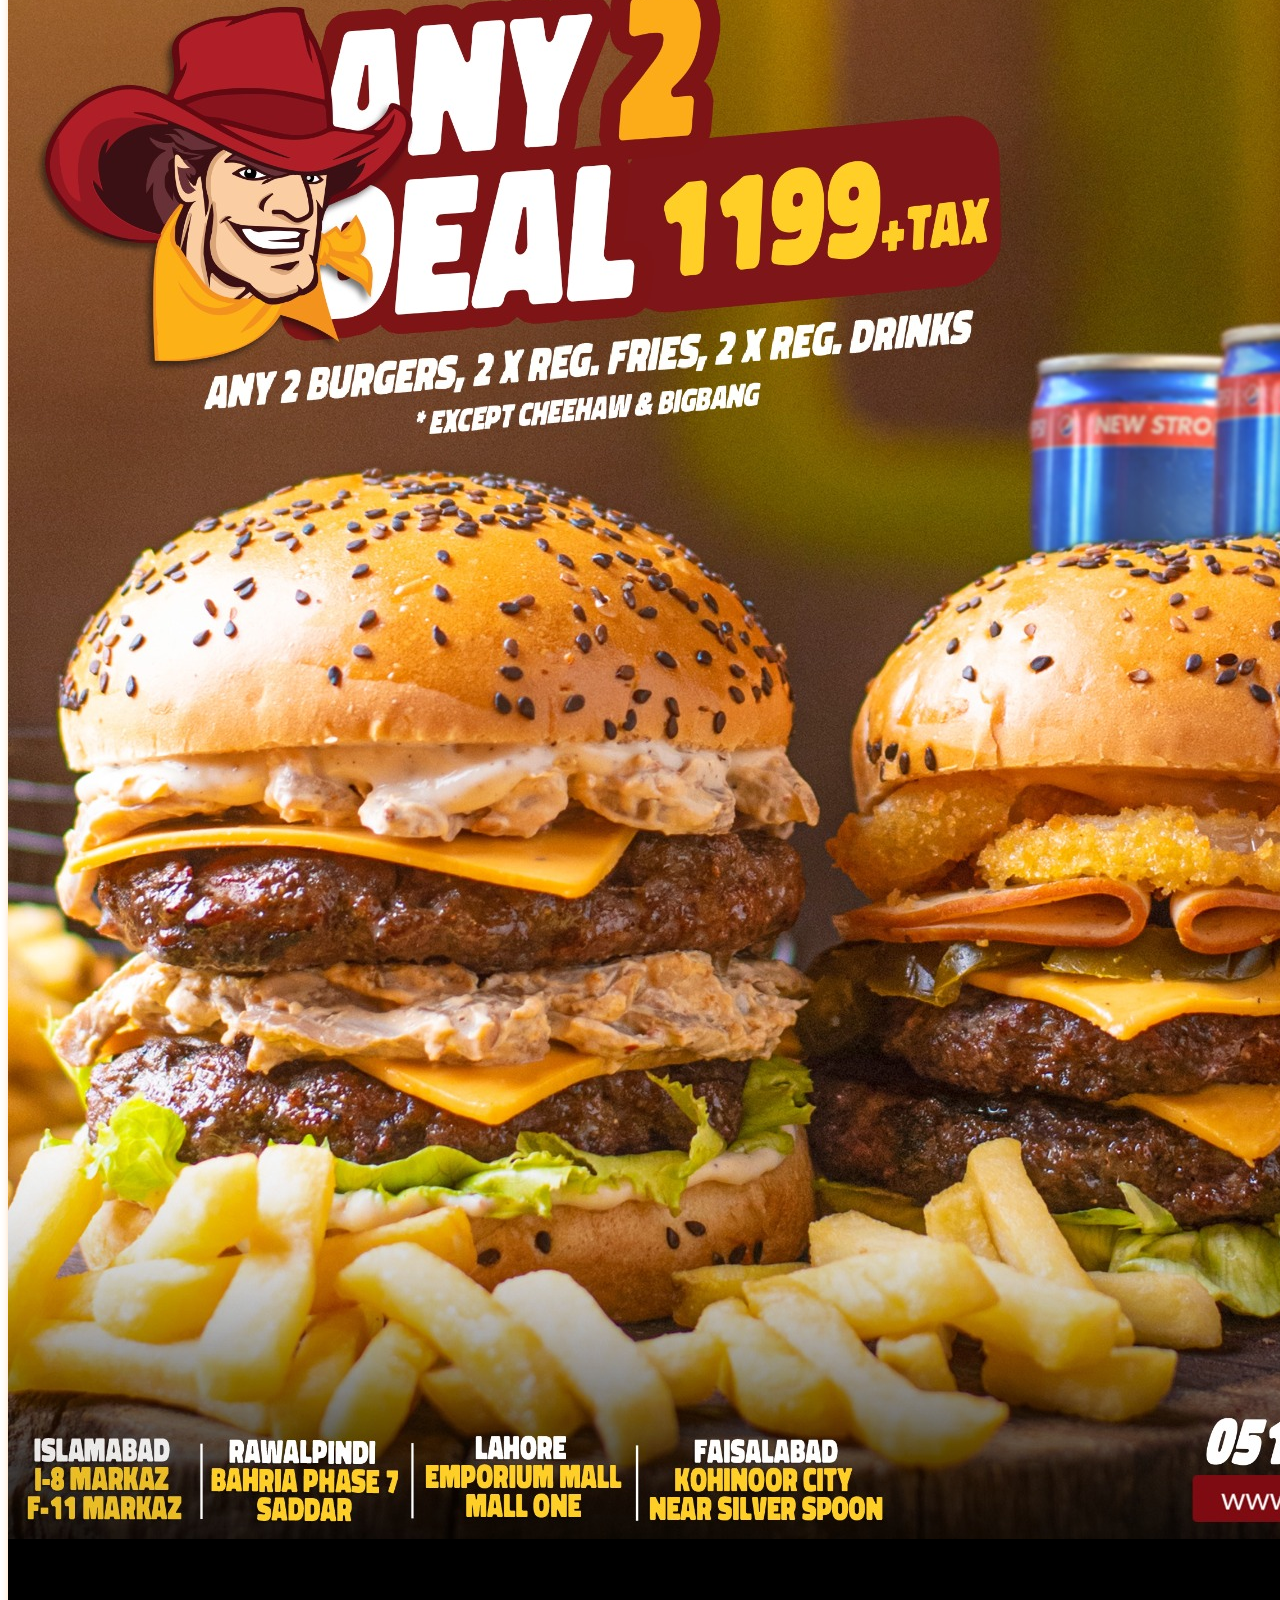
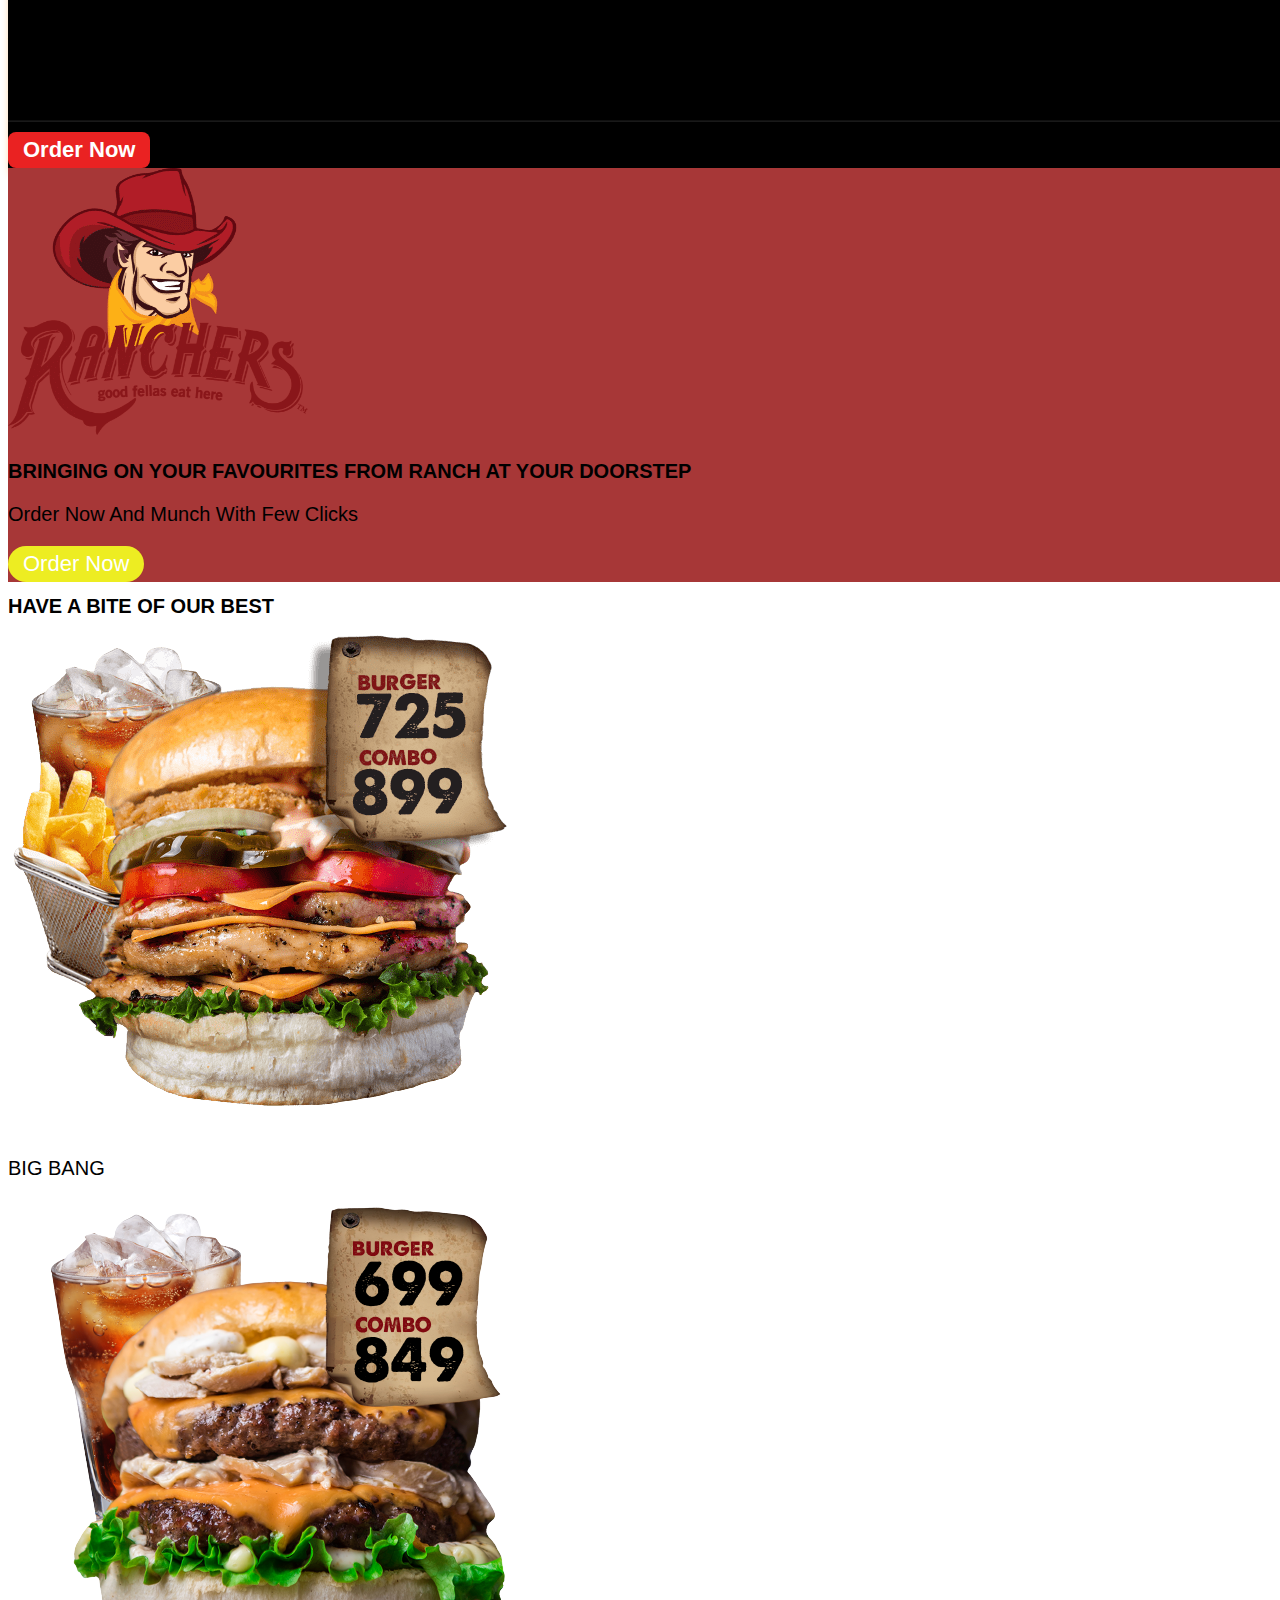
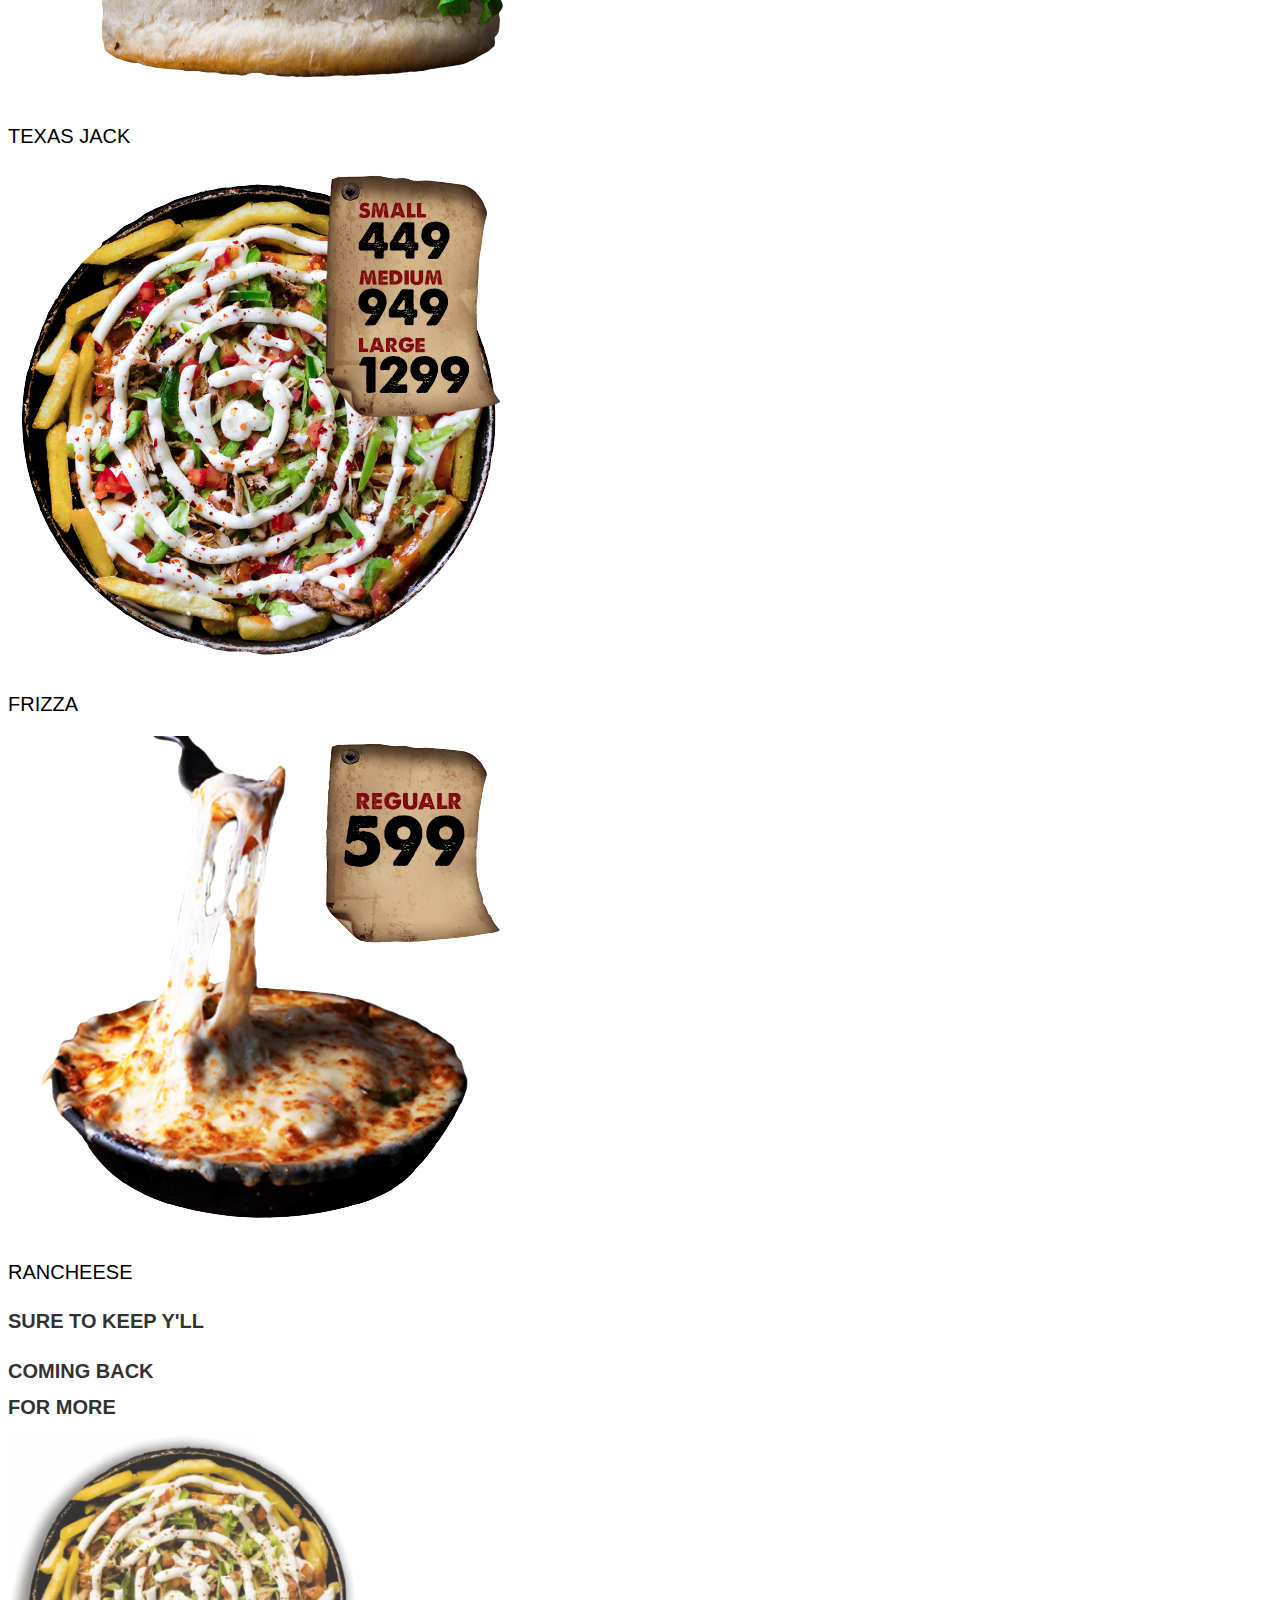
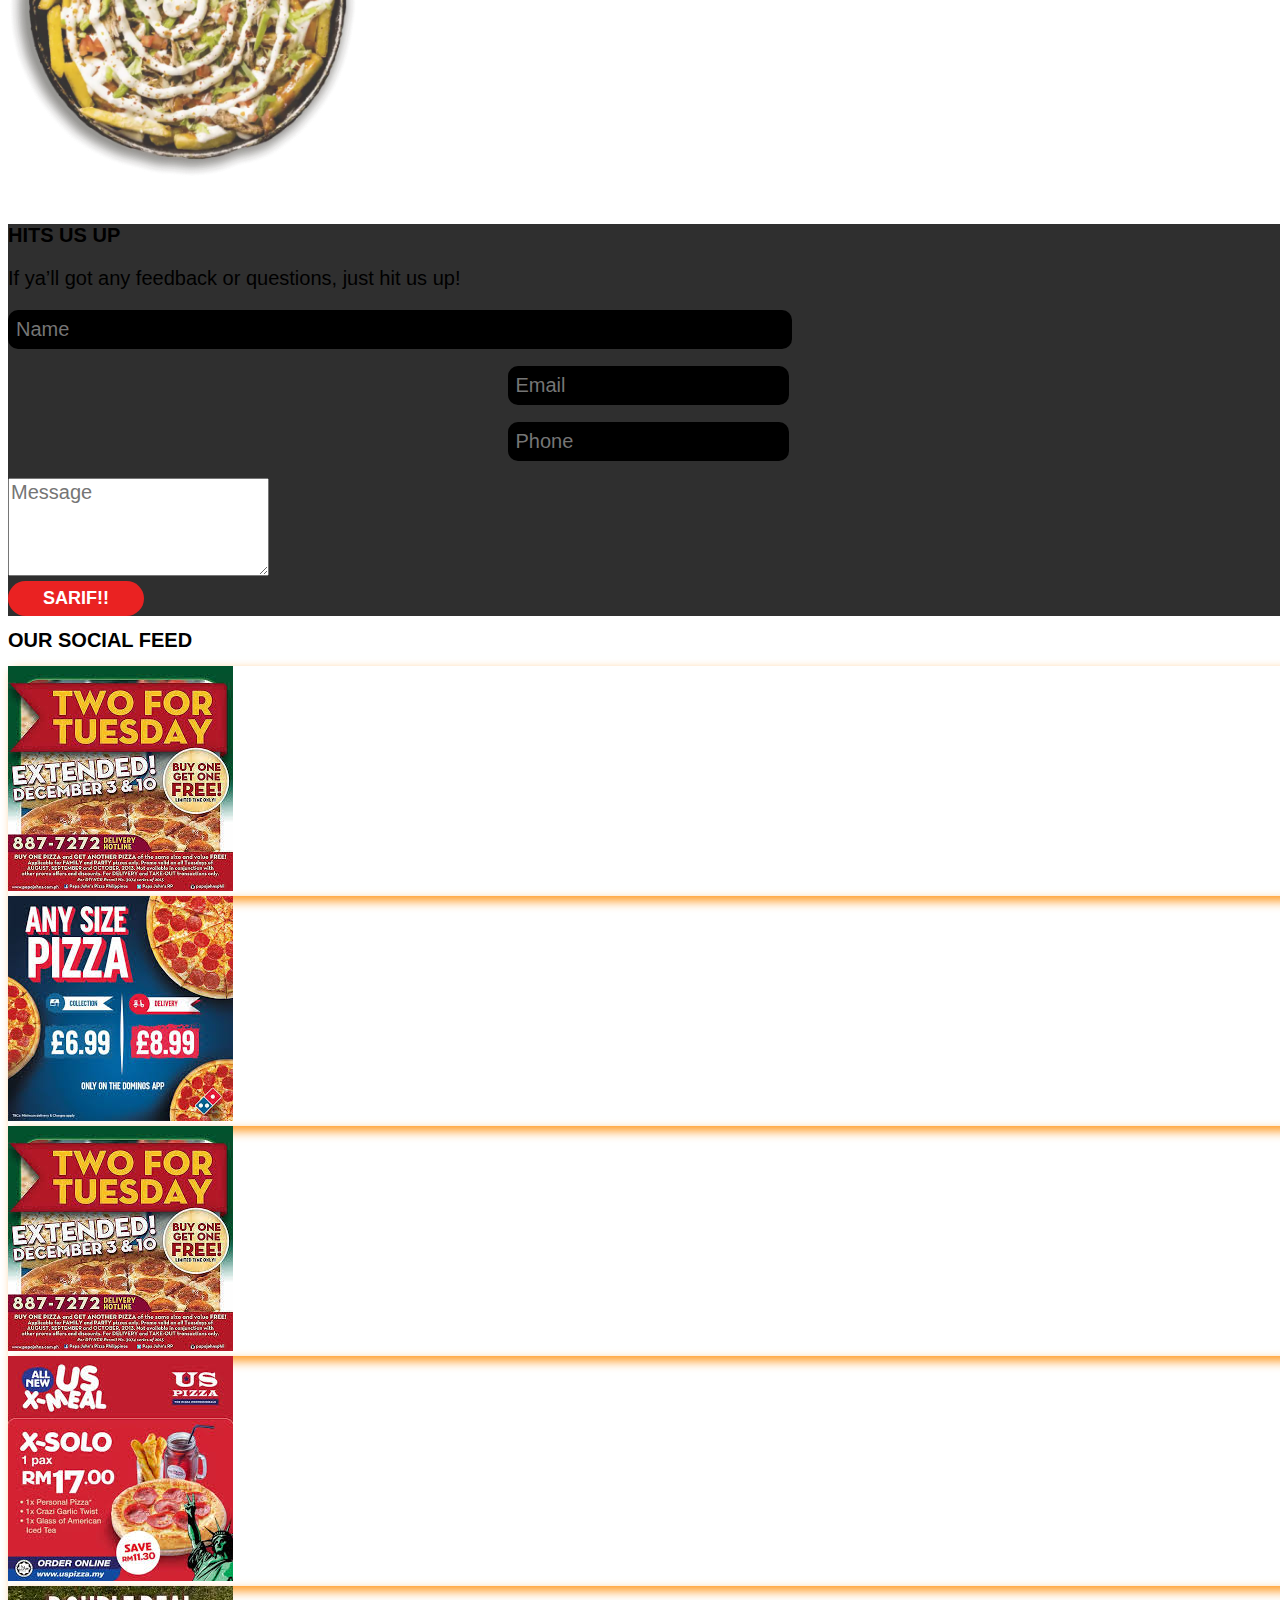
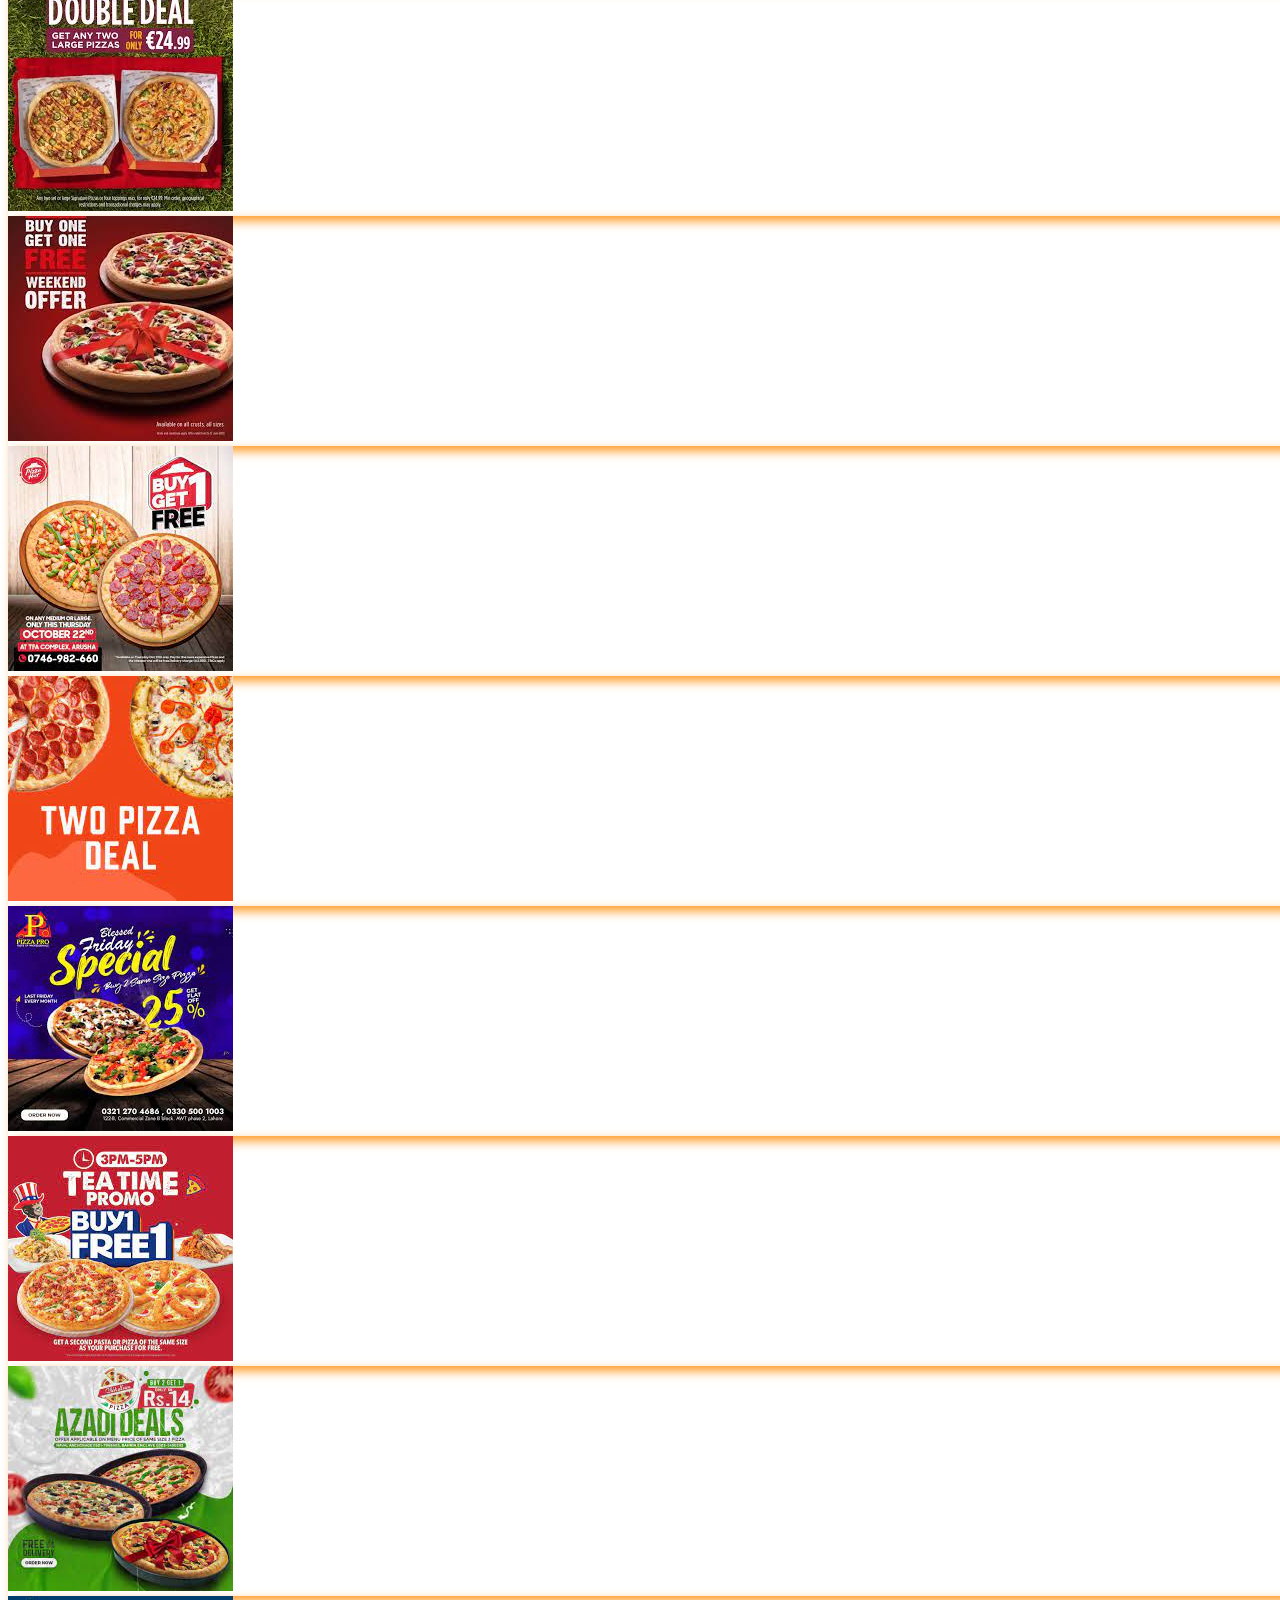
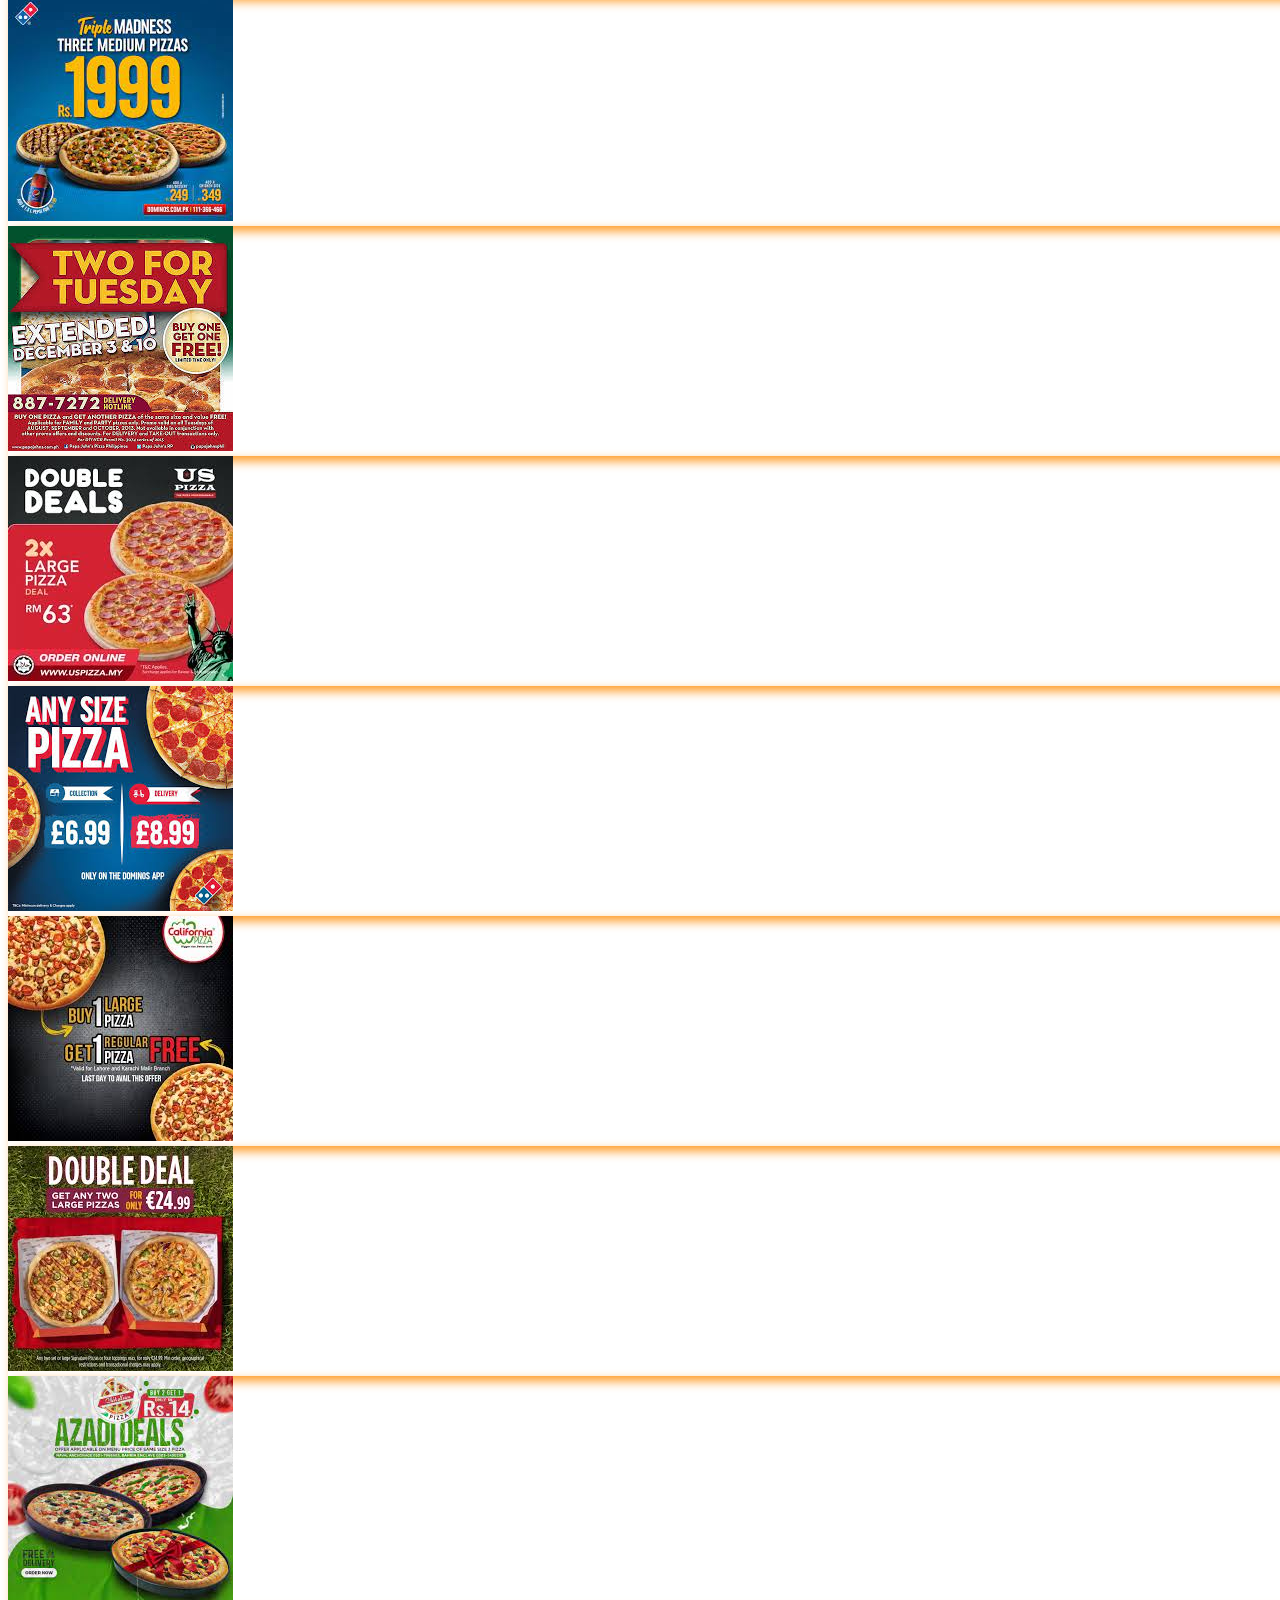
==== commit ba425219: "Update index.html" ====
--- a/index.html
+++ b/index.html
@@ -63,10 +63,10 @@
                     </li>
 
                     <li class="nav-item">
-                        <a class="nav-link text-light fw-bolder" href="#menu">Kids Menu</a>
+                        <a class="nav-link text-light fw-bolder" href="/kidsmenu.php">Kids Menu</a>
                     </li>
                     <li class="nav-item">
-                        <a class="nav-link text-light fw-bolder" href="#about">About</a>
+                        <a class="nav-link text-light fw-bolder" href="about.html">About</a>
                     </li>
                     <li class="nav-item">
                         <a class="nav-link text-light fw-bolder" href="#contact">Franchising</a>
--- a/ranchers.css
+++ b/ranchers.css
@@ -1,15 +1,14 @@
-
 body {
     min-height: 100%;
     min-width: 100%;
     overflow-x: hidden;
     box-shadow: 2000px green;
-    
+
 
 }
 
 * {
-    font-family: 'Phudu', cursive;
+    font-family: "a love of thunder", Sans-serif;
     font-size: 20px;
 }
 
@@ -60,7 +59,8 @@
     font-size: 22px;
     border: none;
 }
-.btn-2:hover{
+
+.btn-2:hover {
     background-color: #F92;
 }
 
@@ -95,7 +95,7 @@
 }
 
 .last-img {
-    background-color: black;
+    background-image: url('logo/pexels-pixabay-326333 (3).jpg');
     min-height: 500px;
     min-width: 100vw;
     background-size: cover;
@@ -105,6 +105,8 @@
     opacity: 0.8;
 
 }
+
+
 
 
 
@@ -137,15 +139,7 @@
     padding: 8px;
 }
 
-textarea {
-    /* min-width: 60%; */
-    border-radius: 10px;
-    background-color: black;
 
-    border: none;
-    margin-bottom: 17px;
-    padding: 8px;
-}
 
 #social-feed {
 
@@ -154,7 +148,7 @@
 
 #footer {
     background-color: black;
-   
+
 }
 
 .footer-img {
